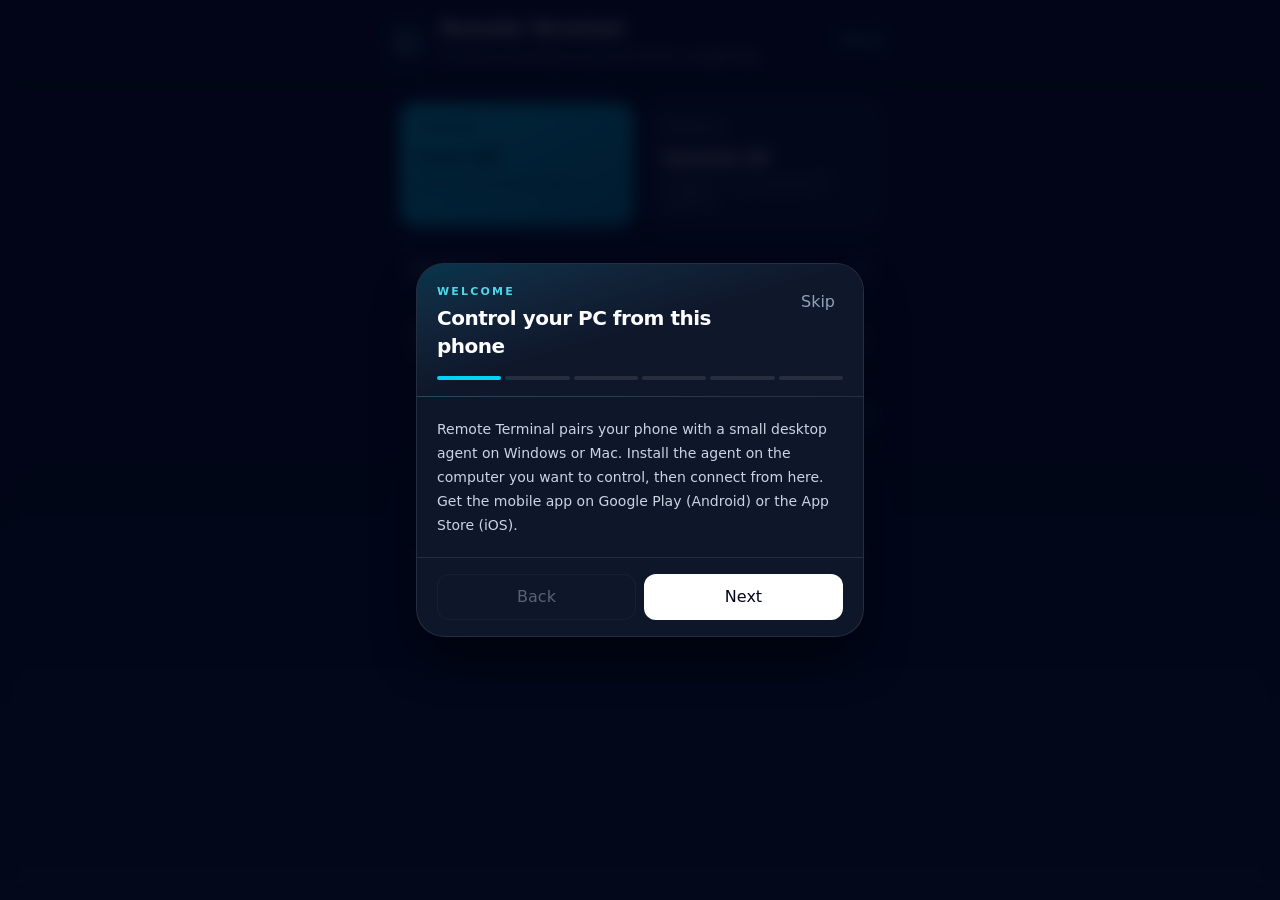
==== index.html @ 0973d032 "Deploy web client" ====
<!DOCTYPE html>
<html lang="en" data-beasties-container>
<head>
  <meta charset="utf-8">
  <title>Remote Terminal</title>
  <base href="/">
  <meta name="viewport" content="width=device-width, initial-scale=1, viewport-fit=cover">
  <link rel="icon" type="image/x-icon" href="favicon.ico">
<style>@layer properties;@layer theme,base,components,utilities;@layer theme{:root{--font-sans:ui-sans-serif, system-ui, sans-serif, "Apple Color Emoji", "Segoe UI Emoji", "Segoe UI Symbol", "Noto Color Emoji";--font-mono:ui-monospace, SFMono-Regular, Menlo, Monaco, Consolas, "Liberation Mono", "Courier New", monospace;--color-red-300:oklch(80.8% .114 19.571);--color-red-400:oklch(70.4% .191 22.216);--color-red-500:oklch(63.7% .237 25.331);--color-orange-100:oklch(95.4% .038 75.164);--color-orange-500:oklch(70.5% .213 47.604);--color-amber-50:oklch(98.7% .022 95.277);--color-amber-100:oklch(96.2% .059 95.617);--color-amber-200:oklch(92.4% .12 95.746);--color-amber-300:oklch(87.9% .169 91.605);--color-amber-400:oklch(82.8% .189 84.429);--color-amber-500:oklch(76.9% .188 70.08);--color-amber-600:oklch(66.6% .179 58.318);--color-amber-950:oklch(27.9% .077 45.635);--color-yellow-200:oklch(94.5% .129 101.54);--color-yellow-300:oklch(90.5% .182 98.111);--color-green-300:oklch(87.1% .15 154.449);--color-green-400:oklch(79.2% .209 151.711);--color-emerald-100:oklch(95% .052 163.051);--color-emerald-200:oklch(90.5% .093 164.15);--color-emerald-300:oklch(84.5% .143 164.978);--color-emerald-400:oklch(76.5% .177 163.223);--color-emerald-500:oklch(69.6% .17 162.48);--color-emerald-900:oklch(37.8% .077 168.94);--color-emerald-950:oklch(26.2% .051 172.552);--color-teal-100:oklch(95.3% .051 180.801);--color-teal-200:oklch(91% .096 180.426);--color-teal-300:oklch(85.5% .138 181.071);--color-teal-500:oklch(70.4% .14 182.503);--color-teal-600:oklch(60% .118 184.704);--color-cyan-50:oklch(98.4% .019 200.873);--color-cyan-100:oklch(95.6% .045 203.388);--color-cyan-200:oklch(91.7% .08 205.041);--color-cyan-300:oklch(86.5% .127 207.078);--color-cyan-400:oklch(78.9% .154 211.53);--color-cyan-500:oklch(71.5% .143 215.221);--color-cyan-600:oklch(60.9% .126 221.723);--color-cyan-900:oklch(39.8% .07 227.392);--color-cyan-950:oklch(30.2% .056 229.695);--color-sky-100:oklch(95.1% .026 236.824);--color-sky-200:oklch(90.1% .058 230.902);--color-sky-300:oklch(82.8% .111 230.318);--color-sky-400:oklch(74.6% .16 232.661);--color-sky-500:oklch(68.5% .169 237.323);--color-sky-900:oklch(39.1% .09 240.876);--color-sky-950:oklch(29.3% .066 243.157);--color-blue-300:oklch(80.9% .105 251.813);--color-blue-400:oklch(70.7% .165 254.624);--color-violet-50:oklch(96.9% .016 293.756);--color-violet-100:oklch(94.3% .029 294.588);--color-violet-200:oklch(89.4% .057 293.283);--color-violet-300:oklch(81.1% .111 293.571);--color-violet-400:oklch(70.2% .183 293.541);--color-violet-500:oklch(60.6% .25 292.717);--color-violet-600:oklch(54.1% .281 293.009);--color-fuchsia-200:oklch(90.3% .076 319.62);--color-fuchsia-300:oklch(83.3% .145 321.434);--color-rose-100:oklch(94.1% .03 12.58);--color-rose-200:oklch(89.2% .058 10.001);--color-rose-300:oklch(81% .117 11.638);--color-rose-400:oklch(71.2% .194 13.428);--color-rose-500:oklch(64.5% .246 16.439);--color-rose-600:oklch(58.6% .253 17.585);--color-rose-950:oklch(27.1% .105 12.094);--color-slate-100:oklch(96.8% .007 247.896);--color-slate-200:oklch(92.9% .013 255.508);--color-slate-300:oklch(86.9% .022 252.894);--color-slate-400:oklch(70.4% .04 256.788);--color-slate-500:oklch(55.4% .046 257.417);--color-slate-600:oklch(44.6% .043 257.281);--color-slate-700:oklch(37.2% .044 257.287);--color-slate-800:oklch(27.9% .041 260.031);--color-slate-900:oklch(20.8% .042 265.755);--color-slate-950:oklch(12.9% .042 264.695);--color-black:#000;--color-white:#fff;--spacing:.25rem;--container-xs:20rem;--container-sm:24rem;--container-md:28rem;--container-lg:32rem;--text-xs:.75rem;--text-xs--line-height:calc(1 / .75);--text-sm:.875rem;--text-sm--line-height:calc(1.25 / .875);--text-base:1rem;--text-base--line-height:1.5 ;--text-lg:1.125rem;--text-lg--line-height:calc(1.75 / 1.125);--text-xl:1.25rem;--text-xl--line-height:calc(1.75 / 1.25);--text-2xl:1.5rem;--text-2xl--line-height:calc(2 / 1.5);--font-weight-medium:500;--font-weight-semibold:600;--font-weight-bold:700;--tracking-tight:-.025em;--tracking-wide:.025em;--tracking-wider:.05em;--leading-tight:1.25;--leading-snug:1.375;--leading-relaxed:1.625;--radius-md:.375rem;--radius-lg:.5rem;--radius-xl:.75rem;--radius-2xl:1rem;--animate-spin:spin 1s linear infinite;--animate-pulse:pulse 2s cubic-bezier(.4, 0, .6, 1) infinite;--blur-sm:8px;--blur-md:12px;--default-transition-duration:.15s;--default-transition-timing-function:cubic-bezier(.4, 0, .2, 1);--default-font-family:var(--font-sans);--default-mono-font-family:var(--font-mono)}}@layer base{*,:after,:before{box-sizing:border-box;margin:0;padding:0;border:0 solid}html{line-height:1.5;-webkit-text-size-adjust:100%;tab-size:4;font-family:var(--default-font-family, ui-sans-serif, system-ui, sans-serif, "Apple Color Emoji", "Segoe UI Emoji", "Segoe UI Symbol", "Noto Color Emoji");font-feature-settings:var(--default-font-feature-settings, normal);font-variation-settings:var(--default-font-variation-settings, normal);-webkit-tap-highlight-color:transparent}}@layer utilities{}:root{--safe-area-top:env(safe-area-inset-top, 0px);--safe-area-bottom:env(safe-area-inset-bottom, 0px)}html,body{margin:0;min-height:100%;background:#020617;color:#f8fafc;font-family:Inter,system-ui,sans-serif}body{min-height:100vh}@property --tw-translate-x{syntax:"*";inherits:false;initial-value:0;}@property --tw-translate-y{syntax:"*";inherits:false;initial-value:0;}@property --tw-translate-z{syntax:"*";inherits:false;initial-value:0;}@property --tw-rotate-x{syntax:"*";inherits:false;}@property --tw-rotate-y{syntax:"*";inherits:false;}@property --tw-rotate-z{syntax:"*";inherits:false;}@property --tw-skew-x{syntax:"*";inherits:false;}@property --tw-skew-y{syntax:"*";inherits:false;}@property --tw-space-y-reverse{syntax:"*";inherits:false;initial-value:0;}@property --tw-border-style{syntax:"*";inherits:false;initial-value:solid;}@property --tw-gradient-position{syntax:"*";inherits:false;}@property --tw-gradient-from{syntax:"<color>";inherits:false;initial-value:#0000;}@property --tw-gradient-via{syntax:"<color>";inherits:false;initial-value:#0000;}@property --tw-gradient-to{syntax:"<color>";inherits:false;initial-value:#0000;}@property --tw-gradient-stops{syntax:"*";inherits:false;}@property --tw-gradient-via-stops{syntax:"*";inherits:false;}@property --tw-gradient-from-position{syntax:"<length-percentage>";inherits:false;initial-value:0%;}@property --tw-gradient-via-position{syntax:"<length-percentage>";inherits:false;initial-value:50%;}@property --tw-gradient-to-position{syntax:"<length-percentage>";inherits:false;initial-value:100%;}@property --tw-leading{syntax:"*";inherits:false;}@property --tw-font-weight{syntax:"*";inherits:false;}@property --tw-tracking{syntax:"*";inherits:false;}@property --tw-shadow{syntax:"*";inherits:false;initial-value:0 0 #0000;}@property --tw-shadow-color{syntax:"*";inherits:false;}@property --tw-shadow-alpha{syntax:"<percentage>";inherits:false;initial-value:100%;}@property --tw-inset-shadow{syntax:"*";inherits:false;initial-value:0 0 #0000;}@property --tw-inset-shadow-color{syntax:"*";inherits:false;}@property --tw-inset-shadow-alpha{syntax:"<percentage>";inherits:false;initial-value:100%;}@property --tw-ring-color{syntax:"*";inherits:false;}@property --tw-ring-shadow{syntax:"*";inherits:false;initial-value:0 0 #0000;}@property --tw-inset-ring-color{syntax:"*";inherits:false;}@property --tw-inset-ring-shadow{syntax:"*";inherits:false;initial-value:0 0 #0000;}@property --tw-ring-inset{syntax:"*";inherits:false;}@property --tw-ring-offset-width{syntax:"<length>";inherits:false;initial-value:0px;}@property --tw-ring-offset-color{syntax:"*";inherits:false;initial-value:#fff;}@property --tw-ring-offset-shadow{syntax:"*";inherits:false;initial-value:0 0 #0000;}@property --tw-blur{syntax:"*";inherits:false;}@property --tw-brightness{syntax:"*";inherits:false;}@property --tw-contrast{syntax:"*";inherits:false;}@property --tw-grayscale{syntax:"*";inherits:false;}@property --tw-hue-rotate{syntax:"*";inherits:false;}@property --tw-invert{syntax:"*";inherits:false;}@property --tw-opacity{syntax:"*";inherits:false;}@property --tw-saturate{syntax:"*";inherits:false;}@property --tw-sepia{syntax:"*";inherits:false;}@property --tw-drop-shadow{syntax:"*";inherits:false;}@property --tw-drop-shadow-color{syntax:"*";inherits:false;}@property --tw-drop-shadow-alpha{syntax:"<percentage>";inherits:false;initial-value:100%;}@property --tw-drop-shadow-size{syntax:"*";inherits:false;}@property --tw-backdrop-blur{syntax:"*";inherits:false;}@property --tw-backdrop-brightness{syntax:"*";inherits:false;}@property --tw-backdrop-contrast{syntax:"*";inherits:false;}@property --tw-backdrop-grayscale{syntax:"*";inherits:false;}@property --tw-backdrop-hue-rotate{syntax:"*";inherits:false;}@property --tw-backdrop-invert{syntax:"*";inherits:false;}@property --tw-backdrop-opacity{syntax:"*";inherits:false;}@property --tw-backdrop-saturate{syntax:"*";inherits:false;}@property --tw-backdrop-sepia{syntax:"*";inherits:false;}@property --tw-duration{syntax:"*";inherits:false;}@property --tw-outline-style{syntax:"*";inherits:false;initial-value:solid;}@layer properties{@supports ((-webkit-hyphens: none) and (not (margin-trim: inline))) or ((-moz-orient: inline) and (not (color:rgb(from red r g b)))){*,:before,:after{--tw-translate-x:0;--tw-translate-y:0;--tw-translate-z:0;--tw-rotate-x:initial;--tw-rotate-y:initial;--tw-rotate-z:initial;--tw-skew-x:initial;--tw-skew-y:initial;--tw-space-y-reverse:0;--tw-border-style:solid;--tw-gradient-position:initial;--tw-gradient-from:#0000;--tw-gradient-via:#0000;--tw-gradient-to:#0000;--tw-gradient-stops:initial;--tw-gradient-via-stops:initial;--tw-gradient-from-position:0%;--tw-gradient-via-position:50%;--tw-gradient-to-position:100%;--tw-leading:initial;--tw-font-weight:initial;--tw-tracking:initial;--tw-shadow:0 0 #0000;--tw-shadow-color:initial;--tw-shadow-alpha:100%;--tw-inset-shadow:0 0 #0000;--tw-inset-shadow-color:initial;--tw-inset-shadow-alpha:100%;--tw-ring-color:initial;--tw-ring-shadow:0 0 #0000;--tw-inset-ring-color:initial;--tw-inset-ring-shadow:0 0 #0000;--tw-ring-inset:initial;--tw-ring-offset-width:0px;--tw-ring-offset-color:#fff;--tw-ring-offset-shadow:0 0 #0000;--tw-blur:initial;--tw-brightness:initial;--tw-contrast:initial;--tw-grayscale:initial;--tw-hue-rotate:initial;--tw-invert:initial;--tw-opacity:initial;--tw-saturate:initial;--tw-sepia:initial;--tw-drop-shadow:initial;--tw-drop-shadow-color:initial;--tw-drop-shadow-alpha:100%;--tw-drop-shadow-size:initial;--tw-backdrop-blur:initial;--tw-backdrop-brightness:initial;--tw-backdrop-contrast:initial;--tw-backdrop-grayscale:initial;--tw-backdrop-hue-rotate:initial;--tw-backdrop-invert:initial;--tw-backdrop-opacity:initial;--tw-backdrop-saturate:initial;--tw-backdrop-sepia:initial;--tw-duration:initial;--tw-outline-style:solid}}}</style><link rel="stylesheet" href="styles-5DLXHCY7.css" media="print" onload="this.media='all'"><noscript><link rel="stylesheet" href="styles-5DLXHCY7.css"></noscript></head>
<body>
  <app-root></app-root>
<link rel="modulepreload" href="chunk-WR2UYXOL.js"><link rel="modulepreload" href="chunk-FYDWT3JJ.js"><link rel="modulepreload" href="chunk-TTVMPKLM.js"><link rel="modulepreload" href="chunk-4AWFGD52.js"><script src="main-WMEXMXRB.js" type="module"></script></body>
</html>
---- styles-5DLXHCY7.css ----
@layer properties;@layer theme,base,components,utilities;@layer theme{:root,:host{--font-sans: ui-sans-serif, system-ui, sans-serif, "Apple Color Emoji", "Segoe UI Emoji", "Segoe UI Symbol", "Noto Color Emoji";--font-mono: ui-monospace, SFMono-Regular, Menlo, Monaco, Consolas, "Liberation Mono", "Courier New", monospace;--color-red-300: oklch(80.8% .114 19.571);--color-red-400: oklch(70.4% .191 22.216);--color-red-500: oklch(63.7% .237 25.331);--color-orange-100: oklch(95.4% .038 75.164);--color-orange-500: oklch(70.5% .213 47.604);--color-amber-50: oklch(98.7% .022 95.277);--color-amber-100: oklch(96.2% .059 95.617);--color-amber-200: oklch(92.4% .12 95.746);--color-amber-300: oklch(87.9% .169 91.605);--color-amber-400: oklch(82.8% .189 84.429);--color-amber-500: oklch(76.9% .188 70.08);--color-amber-600: oklch(66.6% .179 58.318);--color-amber-950: oklch(27.9% .077 45.635);--color-yellow-200: oklch(94.5% .129 101.54);--color-yellow-300: oklch(90.5% .182 98.111);--color-green-300: oklch(87.1% .15 154.449);--color-green-400: oklch(79.2% .209 151.711);--color-emerald-100: oklch(95% .052 163.051);--color-emerald-200: oklch(90.5% .093 164.15);--color-emerald-300: oklch(84.5% .143 164.978);--color-emerald-400: oklch(76.5% .177 163.223);--color-emerald-500: oklch(69.6% .17 162.48);--color-emerald-900: oklch(37.8% .077 168.94);--color-emerald-950: oklch(26.2% .051 172.552);--color-teal-100: oklch(95.3% .051 180.801);--color-teal-200: oklch(91% .096 180.426);--color-teal-300: oklch(85.5% .138 181.071);--color-teal-500: oklch(70.4% .14 182.503);--color-teal-600: oklch(60% .118 184.704);--color-cyan-50: oklch(98.4% .019 200.873);--color-cyan-100: oklch(95.6% .045 203.388);--color-cyan-200: oklch(91.7% .08 205.041);--color-cyan-300: oklch(86.5% .127 207.078);--color-cyan-400: oklch(78.9% .154 211.53);--color-cyan-500: oklch(71.5% .143 215.221);--color-cyan-600: oklch(60.9% .126 221.723);--color-cyan-900: oklch(39.8% .07 227.392);--color-cyan-950: oklch(30.2% .056 229.695);--color-sky-100: oklch(95.1% .026 236.824);--color-sky-200: oklch(90.1% .058 230.902);--color-sky-300: oklch(82.8% .111 230.318);--color-sky-400: oklch(74.6% .16 232.661);--color-sky-500: oklch(68.5% .169 237.323);--color-sky-900: oklch(39.1% .09 240.876);--color-sky-950: oklch(29.3% .066 243.157);--color-blue-300: oklch(80.9% .105 251.813);--color-blue-400: oklch(70.7% .165 254.624);--color-violet-50: oklch(96.9% .016 293.756);--color-violet-100: oklch(94.3% .029 294.588);--color-violet-200: oklch(89.4% .057 293.283);--color-violet-300: oklch(81.1% .111 293.571);--color-violet-400: oklch(70.2% .183 293.541);--color-violet-500: oklch(60.6% .25 292.717);--color-violet-600: oklch(54.1% .281 293.009);--color-fuchsia-200: oklch(90.3% .076 319.62);--color-fuchsia-300: oklch(83.3% .145 321.434);--color-rose-100: oklch(94.1% .03 12.58);--color-rose-200: oklch(89.2% .058 10.001);--color-rose-300: oklch(81% .117 11.638);--color-rose-400: oklch(71.2% .194 13.428);--color-rose-500: oklch(64.5% .246 16.439);--color-rose-600: oklch(58.6% .253 17.585);--color-rose-950: oklch(27.1% .105 12.094);--color-slate-100: oklch(96.8% .007 247.896);--color-slate-200: oklch(92.9% .013 255.508);--color-slate-300: oklch(86.9% .022 252.894);--color-slate-400: oklch(70.4% .04 256.788);--color-slate-500: oklch(55.4% .046 257.417);--color-slate-600: oklch(44.6% .043 257.281);--color-slate-700: oklch(37.2% .044 257.287);--color-slate-800: oklch(27.9% .041 260.031);--color-slate-900: oklch(20.8% .042 265.755);--color-slate-950: oklch(12.9% .042 264.695);--color-black: #000;--color-white: #fff;--spacing: .25rem;--container-xs: 20rem;--container-sm: 24rem;--container-md: 28rem;--container-lg: 32rem;--text-xs: .75rem;--text-xs--line-height: calc(1 / .75);--text-sm: .875rem;--text-sm--line-height: calc(1.25 / .875);--text-base: 1rem;--text-base--line-height: 1.5 ;--text-lg: 1.125rem;--text-lg--line-height: calc(1.75 / 1.125);--text-xl: 1.25rem;--text-xl--line-height: calc(1.75 / 1.25);--text-2xl: 1.5rem;--text-2xl--line-height: calc(2 / 1.5);--font-weight-medium: 500;--font-weight-semibold: 600;--font-weight-bold: 700;--tracking-tight: -.025em;--tracking-wide: .025em;--tracking-wider: .05em;--leading-tight: 1.25;--leading-snug: 1.375;--leading-relaxed: 1.625;--radius-md: .375rem;--radius-lg: .5rem;--radius-xl: .75rem;--radius-2xl: 1rem;--animate-spin: spin 1s linear infinite;--animate-pulse: pulse 2s cubic-bezier(.4, 0, .6, 1) infinite;--blur-sm: 8px;--blur-md: 12px;--default-transition-duration: .15s;--default-transition-timing-function: cubic-bezier(.4, 0, .2, 1);--default-font-family: var(--font-sans);--default-mono-font-family: var(--font-mono)}}@layer base{*,:after,:before,::backdrop,::file-selector-button{box-sizing:border-box;margin:0;padding:0;border:0 solid}html,:host{line-height:1.5;-webkit-text-size-adjust:100%;tab-size:4;font-family:var(--default-font-family, ui-sans-serif, system-ui, sans-serif, "Apple Color Emoji", "Segoe UI Emoji", "Segoe UI Symbol", "Noto Color Emoji");font-feature-settings:var(--default-font-feature-settings, normal);font-variation-settings:var(--default-font-variation-settings, normal);-webkit-tap-highlight-color:transparent}hr{height:0;color:inherit;border-top-width:1px}abbr:where([title]){-webkit-text-decoration:underline dotted;text-decoration:underline dotted}h1,h2,h3,h4,h5,h6{font-size:inherit;font-weight:inherit}a{color:inherit;-webkit-text-decoration:inherit;text-decoration:inherit}b,strong{font-weight:bolder}code,kbd,samp,pre{font-family:var(--default-mono-font-family, ui-monospace, SFMono-Regular, Menlo, Monaco, Consolas, "Liberation Mono", "Courier New", monospace);font-feature-settings:var(--default-mono-font-feature-settings, normal);font-variation-settings:var(--default-mono-font-variation-settings, normal);font-size:1em}small{font-size:80%}sub,sup{font-size:75%;line-height:0;position:relative;vertical-align:baseline}sub{bottom:-.25em}sup{top:-.5em}table{text-indent:0;border-color:inherit;border-collapse:collapse}:-moz-focusring{outline:auto}progress{vertical-align:baseline}summary{display:list-item}ol,ul,menu{list-style:none}img,svg,video,canvas,audio,iframe,embed,object{display:block;vertical-align:middle}img,video{max-width:100%;height:auto}button,input,select,optgroup,textarea,::file-selector-button{font:inherit;font-feature-settings:inherit;font-variation-settings:inherit;letter-spacing:inherit;color:inherit;border-radius:0;background-color:transparent;opacity:1}:where(select:is([multiple],[size])) optgroup{font-weight:bolder}:where(select:is([multiple],[size])) optgroup option{padding-inline-start:20px}::file-selector-button{margin-inline-end:4px}::placeholder{opacity:1}@supports (not (-webkit-appearance: -apple-pay-button)) or (contain-intrinsic-size: 1px){::placeholder{color:currentcolor}@supports (color: color-mix(in lab,red,red)){::placeholder{color:color-mix(in oklab,currentcolor 50%,transparent)}}}textarea{resize:vertical}::-webkit-search-decoration{-webkit-appearance:none}::-webkit-date-and-time-value{min-height:1lh;text-align:inherit}::-webkit-datetime-edit{display:inline-flex}::-webkit-datetime-edit-fields-wrapper{padding:0}::-webkit-datetime-edit,::-webkit-datetime-edit-year-field,::-webkit-datetime-edit-month-field,::-webkit-datetime-edit-day-field,::-webkit-datetime-edit-hour-field,::-webkit-datetime-edit-minute-field,::-webkit-datetime-edit-second-field,::-webkit-datetime-edit-millisecond-field,::-webkit-datetime-edit-meridiem-field{padding-block:0}::-webkit-calendar-picker-indicator{line-height:1}:-moz-ui-invalid{box-shadow:none}button,input:where([type=button],[type=reset],[type=submit]),::file-selector-button{appearance:button}::-webkit-inner-spin-button,::-webkit-outer-spin-button{height:auto}[hidden]:where(:not([hidden=until-found])){display:none!important}}@layer utilities{.pointer-events-none{pointer-events:none}.visible{visibility:visible}.sr-only{position:absolute;width:1px;height:1px;padding:0;margin:-1px;overflow:hidden;clip-path:inset(50%);white-space:nowrap;border-width:0}.absolute{position:absolute}.fixed{position:fixed}.relative{position:relative}.static{position:static}.sticky{position:sticky}.inset-0{inset:calc(var(--spacing) * 0)}.inset-x-0{inset-inline:calc(var(--spacing) * 0)}.-top-1{top:calc(var(--spacing) * -1)}.top-0{top:calc(var(--spacing) * 0)}.top-1\/2{top:50%}.-right-1{right:calc(var(--spacing) * -1)}.right-1{right:calc(var(--spacing) * 1)}.left-2\.5{left:calc(var(--spacing) * 2.5)}.z-50{z-index:50}.z-\[55\]{z-index:55}.z-\[58\]{z-index:58}.z-\[60\]{z-index:60}.z-\[70\]{z-index:70}.z-\[80\]{z-index:80}.z-\[100\]{z-index:100}.container{width:100%}@media(width>=40rem){.container{max-width:40rem}}@media(width>=48rem){.container{max-width:48rem}}@media(width>=64rem){.container{max-width:64rem}}@media(width>=80rem){.container{max-width:80rem}}@media(width>=96rem){.container{max-width:96rem}}.mx-2{margin-inline:calc(var(--spacing) * 2)}.mx-3{margin-inline:calc(var(--spacing) * 3)}.mx-4{margin-inline:calc(var(--spacing) * 4)}.mx-auto{margin-inline:auto}.my-1{margin-block:calc(var(--spacing) * 1)}.mt-0\.5{margin-top:calc(var(--spacing) * .5)}.mt-1{margin-top:calc(var(--spacing) * 1)}.mt-1\.5{margin-top:calc(var(--spacing) * 1.5)}.mt-2{margin-top:calc(var(--spacing) * 2)}.mt-3{margin-top:calc(var(--spacing) * 3)}.mt-4{margin-top:calc(var(--spacing) * 4)}.mt-5{margin-top:calc(var(--spacing) * 5)}.mt-6{margin-top:calc(var(--spacing) * 6)}.mr-1{margin-right:calc(var(--spacing) * 1)}.mb-1{margin-bottom:calc(var(--spacing) * 1)}.mb-1\.5{margin-bottom:calc(var(--spacing) * 1.5)}.mb-2{margin-bottom:calc(var(--spacing) * 2)}.mb-3{margin-bottom:calc(var(--spacing) * 3)}.mb-4{margin-bottom:calc(var(--spacing) * 4)}.ml-1{margin-left:calc(var(--spacing) * 1)}.ml-auto{margin-left:auto}.line-clamp-1{overflow:hidden;display:-webkit-box;-webkit-box-orient:vertical;-webkit-line-clamp:1}.line-clamp-4{overflow:hidden;display:-webkit-box;-webkit-box-orient:vertical;-webkit-line-clamp:4}.line-clamp-none{overflow:visible;display:block;-webkit-box-orient:horizontal;-webkit-line-clamp:unset}.block{display:block}.contents{display:contents}.flex{display:flex}.grid{display:grid}.hidden{display:none}.inline{display:inline}.inline-block{display:inline-block}.inline-flex{display:inline-flex}.h-1{height:calc(var(--spacing) * 1)}.h-1\.5{height:calc(var(--spacing) * 1.5)}.h-2{height:calc(var(--spacing) * 2)}.h-3\.5{height:calc(var(--spacing) * 3.5)}.h-4{height:calc(var(--spacing) * 4)}.h-5{height:calc(var(--spacing) * 5)}.h-6{height:calc(var(--spacing) * 6)}.h-7{height:calc(var(--spacing) * 7)}.h-8{height:calc(var(--spacing) * 8)}.h-9{height:calc(var(--spacing) * 9)}.h-10{height:calc(var(--spacing) * 10)}.h-11{height:calc(var(--spacing) * 11)}.h-12{height:calc(var(--spacing) * 12)}.h-14{height:calc(var(--spacing) * 14)}.h-16{height:calc(var(--spacing) * 16)}.h-\[18px\]{height:18px}.h-\[100dvh\]{height:100dvh}.h-full{height:100%}.h-px{height:1px}.max-h-24{max-height:calc(var(--spacing) * 24)}.max-h-28{max-height:calc(var(--spacing) * 28)}.max-h-36{max-height:calc(var(--spacing) * 36)}.max-h-\[min\(80dvh\,520px\)\]{max-height:min(80dvh,520px)}.min-h-0{min-height:calc(var(--spacing) * 0)}.min-h-\[2\.5rem\]{min-height:2.5rem}.min-h-\[2rem\]{min-height:2rem}.min-h-\[3\.25rem\]{min-height:3.25rem}.min-h-\[10rem\]{min-height:10rem}.min-h-\[12rem\]{min-height:12rem}.min-h-\[40px\]{min-height:40px}.min-h-\[100dvh\]{min-height:100dvh}.min-h-screen{min-height:100vh}.w-2{width:calc(var(--spacing) * 2)}.w-3\.5{width:calc(var(--spacing) * 3.5)}.w-4{width:calc(var(--spacing) * 4)}.w-5{width:calc(var(--spacing) * 5)}.w-6{width:calc(var(--spacing) * 6)}.w-7{width:calc(var(--spacing) * 7)}.w-8{width:calc(var(--spacing) * 8)}.w-9{width:calc(var(--spacing) * 9)}.w-10{width:calc(var(--spacing) * 10)}.w-11{width:calc(var(--spacing) * 11)}.w-12{width:calc(var(--spacing) * 12)}.w-14{width:calc(var(--spacing) * 14)}.w-16{width:calc(var(--spacing) * 16)}.w-\[18px\]{width:18px}.w-full{width:100%}.max-w-\[16rem\]{max-width:16rem}.max-w-\[18rem\]{max-width:18rem}.max-w-\[70\%\]{max-width:70%}.max-w-\[240px\]{max-width:240px}.max-w-full{max-width:100%}.max-w-lg{max-width:var(--container-lg)}.max-w-md{max-width:var(--container-md)}.max-w-sm{max-width:var(--container-sm)}.max-w-xs{max-width:var(--container-xs)}.min-w-0{min-width:calc(var(--spacing) * 0)}.min-w-4{min-width:calc(var(--spacing) * 4)}.flex-1{flex:1}.shrink-0{flex-shrink:0}.translate-x-1{--tw-translate-x: calc(var(--spacing) * 1);translate:var(--tw-translate-x) var(--tw-translate-y)}.translate-x-6{--tw-translate-x: calc(var(--spacing) * 6);translate:var(--tw-translate-x) var(--tw-translate-y)}.-translate-y-1\/2{--tw-translate-y: -50% ;translate:var(--tw-translate-x) var(--tw-translate-y)}.transform{transform:var(--tw-rotate-x,) var(--tw-rotate-y,) var(--tw-rotate-z,) var(--tw-skew-x,) var(--tw-skew-y,)}.animate-pulse{animation:var(--animate-pulse)}.animate-spin{animation:var(--animate-spin)}.cursor-pointer{cursor:pointer}.touch-manipulation{touch-action:manipulation}.resize{resize:both}.resize-y{resize:vertical}.list-inside{list-style-position:inside}.list-disc{list-style-type:disc}.grid-cols-2{grid-template-columns:repeat(2,minmax(0,1fr))}.grid-cols-3{grid-template-columns:repeat(3,minmax(0,1fr))}.flex-col{flex-direction:column}.flex-wrap{flex-wrap:wrap}.items-baseline{align-items:baseline}.items-center{align-items:center}.items-end{align-items:flex-end}.items-start{align-items:flex-start}.items-stretch{align-items:stretch}.justify-between{justify-content:space-between}.justify-center{justify-content:center}.justify-end{justify-content:flex-end}.gap-0{gap:calc(var(--spacing) * 0)}.gap-0\.5{gap:calc(var(--spacing) * .5)}.gap-1{gap:calc(var(--spacing) * 1)}.gap-1\.5{gap:calc(var(--spacing) * 1.5)}.gap-2{gap:calc(var(--spacing) * 2)}.gap-2\.5{gap:calc(var(--spacing) * 2.5)}.gap-3{gap:calc(var(--spacing) * 3)}.gap-4{gap:calc(var(--spacing) * 4)}:where(.space-y-1>:not(:last-child)){--tw-space-y-reverse: 0;margin-block-start:calc(calc(var(--spacing) * 1) * var(--tw-space-y-reverse));margin-block-end:calc(calc(var(--spacing) * 1) * calc(1 - var(--tw-space-y-reverse)))}:where(.space-y-1\.5>:not(:last-child)){--tw-space-y-reverse: 0;margin-block-start:calc(calc(var(--spacing) * 1.5) * var(--tw-space-y-reverse));margin-block-end:calc(calc(var(--spacing) * 1.5) * calc(1 - var(--tw-space-y-reverse)))}:where(.space-y-2>:not(:last-child)){--tw-space-y-reverse: 0;margin-block-start:calc(calc(var(--spacing) * 2) * var(--tw-space-y-reverse));margin-block-end:calc(calc(var(--spacing) * 2) * calc(1 - var(--tw-space-y-reverse)))}:where(.space-y-2\.5>:not(:last-child)){--tw-space-y-reverse: 0;margin-block-start:calc(calc(var(--spacing) * 2.5) * var(--tw-space-y-reverse));margin-block-end:calc(calc(var(--spacing) * 2.5) * calc(1 - var(--tw-space-y-reverse)))}:where(.space-y-4>:not(:last-child)){--tw-space-y-reverse: 0;margin-block-start:calc(calc(var(--spacing) * 4) * var(--tw-space-y-reverse));margin-block-end:calc(calc(var(--spacing) * 4) * calc(1 - var(--tw-space-y-reverse)))}:where(.space-y-5>:not(:last-child)){--tw-space-y-reverse: 0;margin-block-start:calc(calc(var(--spacing) * 5) * var(--tw-space-y-reverse));margin-block-end:calc(calc(var(--spacing) * 5) * calc(1 - var(--tw-space-y-reverse)))}.truncate{overflow:hidden;text-overflow:ellipsis;white-space:nowrap}.overflow-hidden{overflow:hidden}.overflow-x-auto{overflow-x:auto}.overflow-y-auto{overflow-y:auto}.overscroll-contain{overscroll-behavior:contain}.rounded{border-radius:.25rem}.rounded-2xl{border-radius:var(--radius-2xl)}.rounded-\[28px\]{border-radius:28px}.rounded-full{border-radius:calc(infinity * 1px)}.rounded-lg{border-radius:var(--radius-lg)}.rounded-md{border-radius:var(--radius-md)}.rounded-xl{border-radius:var(--radius-xl)}.border{border-style:var(--tw-border-style);border-width:1px}.border-2{border-style:var(--tw-border-style);border-width:2px}.border-t{border-top-style:var(--tw-border-style);border-top-width:1px}.border-b{border-bottom-style:var(--tw-border-style);border-bottom-width:1px}.border-l{border-left-style:var(--tw-border-style);border-left-width:1px}.border-l-2{border-left-style:var(--tw-border-style);border-left-width:2px}.border-dashed{--tw-border-style: dashed;border-style:dashed}.border-amber-400\/30{border-color:color-mix(in srgb,oklch(82.8% .189 84.429) 30%,transparent)}@supports (color: color-mix(in lab,red,red)){.border-amber-400\/30{border-color:color-mix(in oklab,var(--color-amber-400) 30%,transparent)}}.border-amber-500\/25{border-color:color-mix(in srgb,oklch(76.9% .188 70.08) 25%,transparent)}@supports (color: color-mix(in lab,red,red)){.border-amber-500\/25{border-color:color-mix(in oklab,var(--color-amber-500) 25%,transparent)}}.border-amber-500\/30{border-color:color-mix(in srgb,oklch(76.9% .188 70.08) 30%,transparent)}@supports (color: color-mix(in lab,red,red)){.border-amber-500\/30{border-color:color-mix(in oklab,var(--color-amber-500) 30%,transparent)}}.border-amber-500\/45{border-color:color-mix(in srgb,oklch(76.9% .188 70.08) 45%,transparent)}@supports (color: color-mix(in lab,red,red)){.border-amber-500\/45{border-color:color-mix(in oklab,var(--color-amber-500) 45%,transparent)}}.border-cyan-400{border-color:var(--color-cyan-400)}.border-cyan-400\/25{border-color:color-mix(in srgb,oklch(78.9% .154 211.53) 25%,transparent)}@supports (color: color-mix(in lab,red,red)){.border-cyan-400\/25{border-color:color-mix(in oklab,var(--color-cyan-400) 25%,transparent)}}.border-cyan-400\/60{border-color:color-mix(in srgb,oklch(78.9% .154 211.53) 60%,transparent)}@supports (color: color-mix(in lab,red,red)){.border-cyan-400\/60{border-color:color-mix(in oklab,var(--color-cyan-400) 60%,transparent)}}.border-cyan-500\/20{border-color:color-mix(in srgb,oklch(71.5% .143 215.221) 20%,transparent)}@supports (color: color-mix(in lab,red,red)){.border-cyan-500\/20{border-color:color-mix(in oklab,var(--color-cyan-500) 20%,transparent)}}.border-cyan-500\/25{border-color:color-mix(in srgb,oklch(71.5% .143 215.221) 25%,transparent)}@supports (color: color-mix(in lab,red,red)){.border-cyan-500\/25{border-color:color-mix(in oklab,var(--color-cyan-500) 25%,transparent)}}.border-cyan-500\/30{border-color:color-mix(in srgb,oklch(71.5% .143 215.221) 30%,transparent)}@supports (color: color-mix(in lab,red,red)){.border-cyan-500\/30{border-color:color-mix(in oklab,var(--color-cyan-500) 30%,transparent)}}.border-cyan-500\/35{border-color:color-mix(in srgb,oklch(71.5% .143 215.221) 35%,transparent)}@supports (color: color-mix(in lab,red,red)){.border-cyan-500\/35{border-color:color-mix(in oklab,var(--color-cyan-500) 35%,transparent)}}.border-cyan-500\/40{border-color:color-mix(in srgb,oklch(71.5% .143 215.221) 40%,transparent)}@supports (color: color-mix(in lab,red,red)){.border-cyan-500\/40{border-color:color-mix(in oklab,var(--color-cyan-500) 40%,transparent)}}.border-cyan-500\/50{border-color:color-mix(in srgb,oklch(71.5% .143 215.221) 50%,transparent)}@supports (color: color-mix(in lab,red,red)){.border-cyan-500\/50{border-color:color-mix(in oklab,var(--color-cyan-500) 50%,transparent)}}.border-emerald-400\/25{border-color:color-mix(in srgb,oklch(76.5% .177 163.223) 25%,transparent)}@supports (color: color-mix(in lab,red,red)){.border-emerald-400\/25{border-color:color-mix(in oklab,var(--color-emerald-400) 25%,transparent)}}.border-emerald-400\/35{border-color:color-mix(in srgb,oklch(76.5% .177 163.223) 35%,transparent)}@supports (color: color-mix(in lab,red,red)){.border-emerald-400\/35{border-color:color-mix(in oklab,var(--color-emerald-400) 35%,transparent)}}.border-emerald-500\/25{border-color:color-mix(in srgb,oklch(69.6% .17 162.48) 25%,transparent)}@supports (color: color-mix(in lab,red,red)){.border-emerald-500\/25{border-color:color-mix(in oklab,var(--color-emerald-500) 25%,transparent)}}.border-emerald-500\/30{border-color:color-mix(in srgb,oklch(69.6% .17 162.48) 30%,transparent)}@supports (color: color-mix(in lab,red,red)){.border-emerald-500\/30{border-color:color-mix(in oklab,var(--color-emerald-500) 30%,transparent)}}.border-emerald-500\/40{border-color:color-mix(in srgb,oklch(69.6% .17 162.48) 40%,transparent)}@supports (color: color-mix(in lab,red,red)){.border-emerald-500\/40{border-color:color-mix(in oklab,var(--color-emerald-500) 40%,transparent)}}.border-emerald-500\/45{border-color:color-mix(in srgb,oklch(69.6% .17 162.48) 45%,transparent)}@supports (color: color-mix(in lab,red,red)){.border-emerald-500\/45{border-color:color-mix(in oklab,var(--color-emerald-500) 45%,transparent)}}.border-orange-500\/45{border-color:color-mix(in srgb,oklch(70.5% .213 47.604) 45%,transparent)}@supports (color: color-mix(in lab,red,red)){.border-orange-500\/45{border-color:color-mix(in oklab,var(--color-orange-500) 45%,transparent)}}.border-rose-400\/25{border-color:color-mix(in srgb,oklch(71.2% .194 13.428) 25%,transparent)}@supports (color: color-mix(in lab,red,red)){.border-rose-400\/25{border-color:color-mix(in oklab,var(--color-rose-400) 25%,transparent)}}.border-rose-400\/30{border-color:color-mix(in srgb,oklch(71.2% .194 13.428) 30%,transparent)}@supports (color: color-mix(in lab,red,red)){.border-rose-400\/30{border-color:color-mix(in oklab,var(--color-rose-400) 30%,transparent)}}.border-rose-400\/35{border-color:color-mix(in srgb,oklch(71.2% .194 13.428) 35%,transparent)}@supports (color: color-mix(in lab,red,red)){.border-rose-400\/35{border-color:color-mix(in oklab,var(--color-rose-400) 35%,transparent)}}.border-rose-500\/20{border-color:color-mix(in srgb,oklch(64.5% .246 16.439) 20%,transparent)}@supports (color: color-mix(in lab,red,red)){.border-rose-500\/20{border-color:color-mix(in oklab,var(--color-rose-500) 20%,transparent)}}.border-rose-500\/25{border-color:color-mix(in srgb,oklch(64.5% .246 16.439) 25%,transparent)}@supports (color: color-mix(in lab,red,red)){.border-rose-500\/25{border-color:color-mix(in oklab,var(--color-rose-500) 25%,transparent)}}.border-rose-500\/30{border-color:color-mix(in srgb,oklch(64.5% .246 16.439) 30%,transparent)}@supports (color: color-mix(in lab,red,red)){.border-rose-500\/30{border-color:color-mix(in oklab,var(--color-rose-500) 30%,transparent)}}.border-rose-500\/35{border-color:color-mix(in srgb,oklch(64.5% .246 16.439) 35%,transparent)}@supports (color: color-mix(in lab,red,red)){.border-rose-500\/35{border-color:color-mix(in oklab,var(--color-rose-500) 35%,transparent)}}.border-rose-500\/45{border-color:color-mix(in srgb,oklch(64.5% .246 16.439) 45%,transparent)}@supports (color: color-mix(in lab,red,red)){.border-rose-500\/45{border-color:color-mix(in oklab,var(--color-rose-500) 45%,transparent)}}.border-rose-500\/60{border-color:color-mix(in srgb,oklch(64.5% .246 16.439) 60%,transparent)}@supports (color: color-mix(in lab,red,red)){.border-rose-500\/60{border-color:color-mix(in oklab,var(--color-rose-500) 60%,transparent)}}.border-sky-400\/25{border-color:color-mix(in srgb,oklch(74.6% .16 232.661) 25%,transparent)}@supports (color: color-mix(in lab,red,red)){.border-sky-400\/25{border-color:color-mix(in oklab,var(--color-sky-400) 25%,transparent)}}.border-sky-400\/35{border-color:color-mix(in srgb,oklch(74.6% .16 232.661) 35%,transparent)}@supports (color: color-mix(in lab,red,red)){.border-sky-400\/35{border-color:color-mix(in oklab,var(--color-sky-400) 35%,transparent)}}.border-sky-500\/25{border-color:color-mix(in srgb,oklch(68.5% .169 237.323) 25%,transparent)}@supports (color: color-mix(in lab,red,red)){.border-sky-500\/25{border-color:color-mix(in oklab,var(--color-sky-500) 25%,transparent)}}.border-sky-500\/45{border-color:color-mix(in srgb,oklch(68.5% .169 237.323) 45%,transparent)}@supports (color: color-mix(in lab,red,red)){.border-sky-500\/45{border-color:color-mix(in oklab,var(--color-sky-500) 45%,transparent)}}.border-slate-500{border-color:var(--color-slate-500)}.border-slate-500\/40{border-color:color-mix(in srgb,oklch(55.4% .046 257.417) 40%,transparent)}@supports (color: color-mix(in lab,red,red)){.border-slate-500\/40{border-color:color-mix(in oklab,var(--color-slate-500) 40%,transparent)}}.border-slate-700\/80{border-color:color-mix(in srgb,oklch(37.2% .044 257.287) 80%,transparent)}@supports (color: color-mix(in lab,red,red)){.border-slate-700\/80{border-color:color-mix(in oklab,var(--color-slate-700) 80%,transparent)}}.border-slate-800\/80{border-color:color-mix(in srgb,oklch(27.9% .041 260.031) 80%,transparent)}@supports (color: color-mix(in lab,red,red)){.border-slate-800\/80{border-color:color-mix(in oklab,var(--color-slate-800) 80%,transparent)}}.border-teal-500\/25{border-color:color-mix(in srgb,oklch(70.4% .14 182.503) 25%,transparent)}@supports (color: color-mix(in lab,red,red)){.border-teal-500\/25{border-color:color-mix(in oklab,var(--color-teal-500) 25%,transparent)}}.border-teal-500\/45{border-color:color-mix(in srgb,oklch(70.4% .14 182.503) 45%,transparent)}@supports (color: color-mix(in lab,red,red)){.border-teal-500\/45{border-color:color-mix(in oklab,var(--color-teal-500) 45%,transparent)}}.border-violet-400\/25{border-color:color-mix(in srgb,oklch(70.2% .183 293.541) 25%,transparent)}@supports (color: color-mix(in lab,red,red)){.border-violet-400\/25{border-color:color-mix(in oklab,var(--color-violet-400) 25%,transparent)}}.border-violet-500\/20{border-color:color-mix(in srgb,oklch(60.6% .25 292.717) 20%,transparent)}@supports (color: color-mix(in lab,red,red)){.border-violet-500\/20{border-color:color-mix(in oklab,var(--color-violet-500) 20%,transparent)}}.border-violet-500\/25{border-color:color-mix(in srgb,oklch(60.6% .25 292.717) 25%,transparent)}@supports (color: color-mix(in lab,red,red)){.border-violet-500\/25{border-color:color-mix(in oklab,var(--color-violet-500) 25%,transparent)}}.border-violet-500\/35{border-color:color-mix(in srgb,oklch(60.6% .25 292.717) 35%,transparent)}@supports (color: color-mix(in lab,red,red)){.border-violet-500\/35{border-color:color-mix(in oklab,var(--color-violet-500) 35%,transparent)}}.border-violet-500\/40{border-color:color-mix(in srgb,oklch(60.6% .25 292.717) 40%,transparent)}@supports (color: color-mix(in lab,red,red)){.border-violet-500\/40{border-color:color-mix(in oklab,var(--color-violet-500) 40%,transparent)}}.border-violet-500\/45{border-color:color-mix(in srgb,oklch(60.6% .25 292.717) 45%,transparent)}@supports (color: color-mix(in lab,red,red)){.border-violet-500\/45{border-color:color-mix(in oklab,var(--color-violet-500) 45%,transparent)}}.border-white\/5{border-color:color-mix(in srgb,#fff 5%,transparent)}@supports (color: color-mix(in lab,red,red)){.border-white\/5{border-color:color-mix(in oklab,var(--color-white) 5%,transparent)}}.border-white\/8{border-color:color-mix(in srgb,#fff 8%,transparent)}@supports (color: color-mix(in lab,red,red)){.border-white\/8{border-color:color-mix(in oklab,var(--color-white) 8%,transparent)}}.border-white\/10{border-color:color-mix(in srgb,#fff 10%,transparent)}@supports (color: color-mix(in lab,red,red)){.border-white\/10{border-color:color-mix(in oklab,var(--color-white) 10%,transparent)}}.border-white\/12{border-color:color-mix(in srgb,#fff 12%,transparent)}@supports (color: color-mix(in lab,red,red)){.border-white\/12{border-color:color-mix(in oklab,var(--color-white) 12%,transparent)}}.border-white\/15{border-color:color-mix(in srgb,#fff 15%,transparent)}@supports (color: color-mix(in lab,red,red)){.border-white\/15{border-color:color-mix(in oklab,var(--color-white) 15%,transparent)}}.border-t-cyan-400{border-top-color:var(--color-cyan-400)}.border-t-emerald-400{border-top-color:var(--color-emerald-400)}.border-t-rose-400{border-top-color:var(--color-rose-400)}.border-t-violet-400{border-top-color:var(--color-violet-400)}.bg-\[\#070b10\]{background-color:#070b10}.bg-amber-500{background-color:var(--color-amber-500)}.bg-amber-500\/10{background-color:color-mix(in srgb,oklch(76.9% .188 70.08) 10%,transparent)}@supports (color: color-mix(in lab,red,red)){.bg-amber-500\/10{background-color:color-mix(in oklab,var(--color-amber-500) 10%,transparent)}}.bg-amber-500\/12{background-color:color-mix(in srgb,oklch(76.9% .188 70.08) 12%,transparent)}@supports (color: color-mix(in lab,red,red)){.bg-amber-500\/12{background-color:color-mix(in oklab,var(--color-amber-500) 12%,transparent)}}.bg-amber-500\/15{background-color:color-mix(in srgb,oklch(76.9% .188 70.08) 15%,transparent)}@supports (color: color-mix(in lab,red,red)){.bg-amber-500\/15{background-color:color-mix(in oklab,var(--color-amber-500) 15%,transparent)}}.bg-amber-500\/20{background-color:color-mix(in srgb,oklch(76.9% .188 70.08) 20%,transparent)}@supports (color: color-mix(in lab,red,red)){.bg-amber-500\/20{background-color:color-mix(in oklab,var(--color-amber-500) 20%,transparent)}}.bg-amber-600{background-color:var(--color-amber-600)}.bg-amber-950\/20{background-color:color-mix(in srgb,oklch(27.9% .077 45.635) 20%,transparent)}@supports (color: color-mix(in lab,red,red)){.bg-amber-950\/20{background-color:color-mix(in oklab,var(--color-amber-950) 20%,transparent)}}.bg-amber-950\/25{background-color:color-mix(in srgb,oklch(27.9% .077 45.635) 25%,transparent)}@supports (color: color-mix(in lab,red,red)){.bg-amber-950\/25{background-color:color-mix(in oklab,var(--color-amber-950) 25%,transparent)}}.bg-black\/70{background-color:color-mix(in srgb,#000 70%,transparent)}@supports (color: color-mix(in lab,red,red)){.bg-black\/70{background-color:color-mix(in oklab,var(--color-black) 70%,transparent)}}.bg-cyan-400{background-color:var(--color-cyan-400)}.bg-cyan-400\/15{background-color:color-mix(in srgb,oklch(78.9% .154 211.53) 15%,transparent)}@supports (color: color-mix(in lab,red,red)){.bg-cyan-400\/15{background-color:color-mix(in oklab,var(--color-cyan-400) 15%,transparent)}}.bg-cyan-500{background-color:var(--color-cyan-500)}.bg-cyan-500\/10{background-color:color-mix(in srgb,oklch(71.5% .143 215.221) 10%,transparent)}@supports (color: color-mix(in lab,red,red)){.bg-cyan-500\/10{background-color:color-mix(in oklab,var(--color-cyan-500) 10%,transparent)}}.bg-cyan-500\/15{background-color:color-mix(in srgb,oklch(71.5% .143 215.221) 15%,transparent)}@supports (color: color-mix(in lab,red,red)){.bg-cyan-500\/15{background-color:color-mix(in oklab,var(--color-cyan-500) 15%,transparent)}}.bg-cyan-500\/25{background-color:color-mix(in srgb,oklch(71.5% .143 215.221) 25%,transparent)}@supports (color: color-mix(in lab,red,red)){.bg-cyan-500\/25{background-color:color-mix(in oklab,var(--color-cyan-500) 25%,transparent)}}.bg-cyan-500\/90{background-color:color-mix(in srgb,oklch(71.5% .143 215.221) 90%,transparent)}@supports (color: color-mix(in lab,red,red)){.bg-cyan-500\/90{background-color:color-mix(in oklab,var(--color-cyan-500) 90%,transparent)}}.bg-cyan-500\/\[0\.07\]{background-color:color-mix(in srgb,oklch(71.5% .143 215.221) 7.000000000000001%,transparent)}@supports (color: color-mix(in lab,red,red)){.bg-cyan-500\/\[0\.07\]{background-color:color-mix(in oklab,var(--color-cyan-500) 7.000000000000001%,transparent)}}.bg-cyan-950\/25{background-color:color-mix(in srgb,oklch(30.2% .056 229.695) 25%,transparent)}@supports (color: color-mix(in lab,red,red)){.bg-cyan-950\/25{background-color:color-mix(in oklab,var(--color-cyan-950) 25%,transparent)}}.bg-emerald-500{background-color:var(--color-emerald-500)}.bg-emerald-500\/10{background-color:color-mix(in srgb,oklch(69.6% .17 162.48) 10%,transparent)}@supports (color: color-mix(in lab,red,red)){.bg-emerald-500\/10{background-color:color-mix(in oklab,var(--color-emerald-500) 10%,transparent)}}.bg-emerald-500\/15{background-color:color-mix(in srgb,oklch(69.6% .17 162.48) 15%,transparent)}@supports (color: color-mix(in lab,red,red)){.bg-emerald-500\/15{background-color:color-mix(in oklab,var(--color-emerald-500) 15%,transparent)}}.bg-emerald-500\/20{background-color:color-mix(in srgb,oklch(69.6% .17 162.48) 20%,transparent)}@supports (color: color-mix(in lab,red,red)){.bg-emerald-500\/20{background-color:color-mix(in oklab,var(--color-emerald-500) 20%,transparent)}}.bg-emerald-950\/50{background-color:color-mix(in srgb,oklch(26.2% .051 172.552) 50%,transparent)}@supports (color: color-mix(in lab,red,red)){.bg-emerald-950\/50{background-color:color-mix(in oklab,var(--color-emerald-950) 50%,transparent)}}.bg-orange-500\/15{background-color:color-mix(in srgb,oklch(70.5% .213 47.604) 15%,transparent)}@supports (color: color-mix(in lab,red,red)){.bg-orange-500\/15{background-color:color-mix(in oklab,var(--color-orange-500) 15%,transparent)}}.bg-red-500{background-color:var(--color-red-500)}.bg-rose-500\/10{background-color:color-mix(in srgb,oklch(64.5% .246 16.439) 10%,transparent)}@supports (color: color-mix(in lab,red,red)){.bg-rose-500\/10{background-color:color-mix(in oklab,var(--color-rose-500) 10%,transparent)}}.bg-rose-500\/15{background-color:color-mix(in srgb,oklch(64.5% .246 16.439) 15%,transparent)}@supports (color: color-mix(in lab,red,red)){.bg-rose-500\/15{background-color:color-mix(in oklab,var(--color-rose-500) 15%,transparent)}}.bg-rose-500\/20{background-color:color-mix(in srgb,oklch(64.5% .246 16.439) 20%,transparent)}@supports (color: color-mix(in lab,red,red)){.bg-rose-500\/20{background-color:color-mix(in oklab,var(--color-rose-500) 20%,transparent)}}.bg-rose-600{background-color:var(--color-rose-600)}.bg-rose-950\/30{background-color:color-mix(in srgb,oklch(27.1% .105 12.094) 30%,transparent)}@supports (color: color-mix(in lab,red,red)){.bg-rose-950\/30{background-color:color-mix(in oklab,var(--color-rose-950) 30%,transparent)}}.bg-rose-950\/40{background-color:color-mix(in srgb,oklch(27.1% .105 12.094) 40%,transparent)}@supports (color: color-mix(in lab,red,red)){.bg-rose-950\/40{background-color:color-mix(in oklab,var(--color-rose-950) 40%,transparent)}}.bg-sky-400{background-color:var(--color-sky-400)}.bg-sky-500{background-color:var(--color-sky-500)}.bg-sky-500\/10{background-color:color-mix(in srgb,oklch(68.5% .169 237.323) 10%,transparent)}@supports (color: color-mix(in lab,red,red)){.bg-sky-500\/10{background-color:color-mix(in oklab,var(--color-sky-500) 10%,transparent)}}.bg-sky-500\/15{background-color:color-mix(in srgb,oklch(68.5% .169 237.323) 15%,transparent)}@supports (color: color-mix(in lab,red,red)){.bg-sky-500\/15{background-color:color-mix(in oklab,var(--color-sky-500) 15%,transparent)}}.bg-sky-950\/50{background-color:color-mix(in srgb,oklch(29.3% .066 243.157) 50%,transparent)}@supports (color: color-mix(in lab,red,red)){.bg-sky-950\/50{background-color:color-mix(in oklab,var(--color-sky-950) 50%,transparent)}}.bg-slate-500{background-color:var(--color-slate-500)}.bg-slate-600{background-color:var(--color-slate-600)}.bg-slate-700{background-color:var(--color-slate-700)}.bg-slate-700\/80{background-color:color-mix(in srgb,oklch(37.2% .044 257.287) 80%,transparent)}@supports (color: color-mix(in lab,red,red)){.bg-slate-700\/80{background-color:color-mix(in oklab,var(--color-slate-700) 80%,transparent)}}.bg-slate-800{background-color:var(--color-slate-800)}.bg-slate-800\/50{background-color:color-mix(in srgb,oklch(27.9% .041 260.031) 50%,transparent)}@supports (color: color-mix(in lab,red,red)){.bg-slate-800\/50{background-color:color-mix(in oklab,var(--color-slate-800) 50%,transparent)}}.bg-slate-800\/70{background-color:color-mix(in srgb,oklch(27.9% .041 260.031) 70%,transparent)}@supports (color: color-mix(in lab,red,red)){.bg-slate-800\/70{background-color:color-mix(in oklab,var(--color-slate-800) 70%,transparent)}}.bg-slate-800\/80{background-color:color-mix(in srgb,oklch(27.9% .041 260.031) 80%,transparent)}@supports (color: color-mix(in lab,red,red)){.bg-slate-800\/80{background-color:color-mix(in oklab,var(--color-slate-800) 80%,transparent)}}.bg-slate-800\/90{background-color:color-mix(in srgb,oklch(27.9% .041 260.031) 90%,transparent)}@supports (color: color-mix(in lab,red,red)){.bg-slate-800\/90{background-color:color-mix(in oklab,var(--color-slate-800) 90%,transparent)}}.bg-slate-800\/95{background-color:color-mix(in srgb,oklch(27.9% .041 260.031) 95%,transparent)}@supports (color: color-mix(in lab,red,red)){.bg-slate-800\/95{background-color:color-mix(in oklab,var(--color-slate-800) 95%,transparent)}}.bg-slate-900{background-color:var(--color-slate-900)}.bg-slate-900\/40{background-color:color-mix(in srgb,oklch(20.8% .042 265.755) 40%,transparent)}@supports (color: color-mix(in lab,red,red)){.bg-slate-900\/40{background-color:color-mix(in oklab,var(--color-slate-900) 40%,transparent)}}.bg-slate-900\/50{background-color:color-mix(in srgb,oklch(20.8% .042 265.755) 50%,transparent)}@supports (color: color-mix(in lab,red,red)){.bg-slate-900\/50{background-color:color-mix(in oklab,var(--color-slate-900) 50%,transparent)}}.bg-slate-900\/60{background-color:color-mix(in srgb,oklch(20.8% .042 265.755) 60%,transparent)}@supports (color: color-mix(in lab,red,red)){.bg-slate-900\/60{background-color:color-mix(in oklab,var(--color-slate-900) 60%,transparent)}}.bg-slate-900\/70{background-color:color-mix(in srgb,oklch(20.8% .042 265.755) 70%,transparent)}@supports (color: color-mix(in lab,red,red)){.bg-slate-900\/70{background-color:color-mix(in oklab,var(--color-slate-900) 70%,transparent)}}.bg-slate-900\/80{background-color:color-mix(in srgb,oklch(20.8% .042 265.755) 80%,transparent)}@supports (color: color-mix(in lab,red,red)){.bg-slate-900\/80{background-color:color-mix(in oklab,var(--color-slate-900) 80%,transparent)}}.bg-slate-900\/90{background-color:color-mix(in srgb,oklch(20.8% .042 265.755) 90%,transparent)}@supports (color: color-mix(in lab,red,red)){.bg-slate-900\/90{background-color:color-mix(in oklab,var(--color-slate-900) 90%,transparent)}}.bg-slate-900\/95{background-color:color-mix(in srgb,oklch(20.8% .042 265.755) 95%,transparent)}@supports (color: color-mix(in lab,red,red)){.bg-slate-900\/95{background-color:color-mix(in oklab,var(--color-slate-900) 95%,transparent)}}.bg-slate-900\/98{background-color:color-mix(in srgb,oklch(20.8% .042 265.755) 98%,transparent)}@supports (color: color-mix(in lab,red,red)){.bg-slate-900\/98{background-color:color-mix(in oklab,var(--color-slate-900) 98%,transparent)}}.bg-slate-950{background-color:var(--color-slate-950)}.bg-slate-950\/40{background-color:color-mix(in srgb,oklch(12.9% .042 264.695) 40%,transparent)}@supports (color: color-mix(in lab,red,red)){.bg-slate-950\/40{background-color:color-mix(in oklab,var(--color-slate-950) 40%,transparent)}}.bg-slate-950\/60{background-color:color-mix(in srgb,oklch(12.9% .042 264.695) 60%,transparent)}@supports (color: color-mix(in lab,red,red)){.bg-slate-950\/60{background-color:color-mix(in oklab,var(--color-slate-950) 60%,transparent)}}.bg-slate-950\/70{background-color:color-mix(in srgb,oklch(12.9% .042 264.695) 70%,transparent)}@supports (color: color-mix(in lab,red,red)){.bg-slate-950\/70{background-color:color-mix(in oklab,var(--color-slate-950) 70%,transparent)}}.bg-slate-950\/75{background-color:color-mix(in srgb,oklch(12.9% .042 264.695) 75%,transparent)}@supports (color: color-mix(in lab,red,red)){.bg-slate-950\/75{background-color:color-mix(in oklab,var(--color-slate-950) 75%,transparent)}}.bg-slate-950\/78{background-color:color-mix(in srgb,oklch(12.9% .042 264.695) 78%,transparent)}@supports (color: color-mix(in lab,red,red)){.bg-slate-950\/78{background-color:color-mix(in oklab,var(--color-slate-950) 78%,transparent)}}.bg-slate-950\/80{background-color:color-mix(in srgb,oklch(12.9% .042 264.695) 80%,transparent)}@supports (color: color-mix(in lab,red,red)){.bg-slate-950\/80{background-color:color-mix(in oklab,var(--color-slate-950) 80%,transparent)}}.bg-slate-950\/82{background-color:color-mix(in srgb,oklch(12.9% .042 264.695) 82%,transparent)}@supports (color: color-mix(in lab,red,red)){.bg-slate-950\/82{background-color:color-mix(in oklab,var(--color-slate-950) 82%,transparent)}}.bg-slate-950\/85{background-color:color-mix(in srgb,oklch(12.9% .042 264.695) 85%,transparent)}@supports (color: color-mix(in lab,red,red)){.bg-slate-950\/85{background-color:color-mix(in oklab,var(--color-slate-950) 85%,transparent)}}.bg-slate-950\/88{background-color:color-mix(in srgb,oklch(12.9% .042 264.695) 88%,transparent)}@supports (color: color-mix(in lab,red,red)){.bg-slate-950\/88{background-color:color-mix(in oklab,var(--color-slate-950) 88%,transparent)}}.bg-slate-950\/90{background-color:color-mix(in srgb,oklch(12.9% .042 264.695) 90%,transparent)}@supports (color: color-mix(in lab,red,red)){.bg-slate-950\/90{background-color:color-mix(in oklab,var(--color-slate-950) 90%,transparent)}}.bg-slate-950\/95{background-color:color-mix(in srgb,oklch(12.9% .042 264.695) 95%,transparent)}@supports (color: color-mix(in lab,red,red)){.bg-slate-950\/95{background-color:color-mix(in oklab,var(--color-slate-950) 95%,transparent)}}.bg-teal-500{background-color:var(--color-teal-500)}.bg-teal-500\/10{background-color:color-mix(in srgb,oklch(70.4% .14 182.503) 10%,transparent)}@supports (color: color-mix(in lab,red,red)){.bg-teal-500\/10{background-color:color-mix(in oklab,var(--color-teal-500) 10%,transparent)}}.bg-teal-500\/15{background-color:color-mix(in srgb,oklch(70.4% .14 182.503) 15%,transparent)}@supports (color: color-mix(in lab,red,red)){.bg-teal-500\/15{background-color:color-mix(in oklab,var(--color-teal-500) 15%,transparent)}}.bg-teal-600{background-color:var(--color-teal-600)}.bg-violet-500{background-color:var(--color-violet-500)}.bg-violet-500\/10{background-color:color-mix(in srgb,oklch(60.6% .25 292.717) 10%,transparent)}@supports (color: color-mix(in lab,red,red)){.bg-violet-500\/10{background-color:color-mix(in oklab,var(--color-violet-500) 10%,transparent)}}.bg-violet-500\/15{background-color:color-mix(in srgb,oklch(60.6% .25 292.717) 15%,transparent)}@supports (color: color-mix(in lab,red,red)){.bg-violet-500\/15{background-color:color-mix(in oklab,var(--color-violet-500) 15%,transparent)}}.bg-violet-500\/20{background-color:color-mix(in srgb,oklch(60.6% .25 292.717) 20%,transparent)}@supports (color: color-mix(in lab,red,red)){.bg-violet-500\/20{background-color:color-mix(in oklab,var(--color-violet-500) 20%,transparent)}}.bg-violet-500\/\[0\.04\]{background-color:color-mix(in srgb,oklch(60.6% .25 292.717) 4%,transparent)}@supports (color: color-mix(in lab,red,red)){.bg-violet-500\/\[0\.04\]{background-color:color-mix(in oklab,var(--color-violet-500) 4%,transparent)}}.bg-violet-500\/\[0\.06\]{background-color:color-mix(in srgb,oklch(60.6% .25 292.717) 6%,transparent)}@supports (color: color-mix(in lab,red,red)){.bg-violet-500\/\[0\.06\]{background-color:color-mix(in oklab,var(--color-violet-500) 6%,transparent)}}.bg-violet-500\/\[0\.07\]{background-color:color-mix(in srgb,oklch(60.6% .25 292.717) 7.000000000000001%,transparent)}@supports (color: color-mix(in lab,red,red)){.bg-violet-500\/\[0\.07\]{background-color:color-mix(in oklab,var(--color-violet-500) 7.000000000000001%,transparent)}}.bg-violet-600{background-color:var(--color-violet-600)}.bg-white{background-color:var(--color-white)}.bg-white\/8{background-color:color-mix(in srgb,#fff 8%,transparent)}@supports (color: color-mix(in lab,red,red)){.bg-white\/8{background-color:color-mix(in oklab,var(--color-white) 8%,transparent)}}.bg-white\/10{background-color:color-mix(in srgb,#fff 10%,transparent)}@supports (color: color-mix(in lab,red,red)){.bg-white\/10{background-color:color-mix(in oklab,var(--color-white) 10%,transparent)}}.bg-gradient-to-b{--tw-gradient-position: to bottom in oklab;background-image:linear-gradient(var(--tw-gradient-stops))}.bg-gradient-to-br{--tw-gradient-position: to bottom right in oklab;background-image:linear-gradient(var(--tw-gradient-stops))}.bg-gradient-to-r{--tw-gradient-position: to right in oklab;background-image:linear-gradient(var(--tw-gradient-stops))}.from-cyan-400{--tw-gradient-from: var(--color-cyan-400);--tw-gradient-stops: var(--tw-gradient-via-stops, var(--tw-gradient-position), var(--tw-gradient-from) var(--tw-gradient-from-position), var(--tw-gradient-to) var(--tw-gradient-to-position))}.from-cyan-500\/15{--tw-gradient-from: color-mix(in srgb, oklch(71.5% .143 215.221) 15%, transparent);--tw-gradient-stops: var(--tw-gradient-via-stops, var(--tw-gradient-position), var(--tw-gradient-from) var(--tw-gradient-from-position), var(--tw-gradient-to) var(--tw-gradient-to-position))}@supports (color: color-mix(in lab,red,red)){.from-cyan-500\/15{--tw-gradient-from: color-mix(in oklab, var(--color-cyan-500) 15%, transparent)}}.from-cyan-500\/20{--tw-gradient-from: color-mix(in srgb, oklch(71.5% .143 215.221) 20%, transparent);--tw-gradient-stops: var(--tw-gradient-via-stops, var(--tw-gradient-position), var(--tw-gradient-from) var(--tw-gradient-from-position), var(--tw-gradient-to) var(--tw-gradient-to-position))}@supports (color: color-mix(in lab,red,red)){.from-cyan-500\/20{--tw-gradient-from: color-mix(in oklab, var(--color-cyan-500) 20%, transparent)}}.from-slate-900{--tw-gradient-from: var(--color-slate-900);--tw-gradient-stops: var(--tw-gradient-via-stops, var(--tw-gradient-position), var(--tw-gradient-from) var(--tw-gradient-from-position), var(--tw-gradient-to) var(--tw-gradient-to-position))}.from-slate-950{--tw-gradient-from: var(--color-slate-950);--tw-gradient-stops: var(--tw-gradient-via-stops, var(--tw-gradient-position), var(--tw-gradient-from) var(--tw-gradient-from-position), var(--tw-gradient-to) var(--tw-gradient-to-position))}.via-slate-900{--tw-gradient-via: var(--color-slate-900);--tw-gradient-via-stops: var(--tw-gradient-position), var(--tw-gradient-from) var(--tw-gradient-from-position), var(--tw-gradient-via) var(--tw-gradient-via-position), var(--tw-gradient-to) var(--tw-gradient-to-position);--tw-gradient-stops: var(--tw-gradient-via-stops)}.via-slate-950{--tw-gradient-via: var(--color-slate-950);--tw-gradient-via-stops: var(--tw-gradient-position), var(--tw-gradient-from) var(--tw-gradient-from-position), var(--tw-gradient-via) var(--tw-gradient-via-position), var(--tw-gradient-to) var(--tw-gradient-to-position);--tw-gradient-stops: var(--tw-gradient-via-stops)}.to-cyan-500{--tw-gradient-to: var(--color-cyan-500);--tw-gradient-stops: var(--tw-gradient-via-stops, var(--tw-gradient-position), var(--tw-gradient-from) var(--tw-gradient-from-position), var(--tw-gradient-to) var(--tw-gradient-to-position))}.to-cyan-600{--tw-gradient-to: var(--color-cyan-600);--tw-gradient-stops: var(--tw-gradient-via-stops, var(--tw-gradient-position), var(--tw-gradient-from) var(--tw-gradient-from-position), var(--tw-gradient-to) var(--tw-gradient-to-position))}.to-slate-900{--tw-gradient-to: var(--color-slate-900);--tw-gradient-stops: var(--tw-gradient-via-stops, var(--tw-gradient-position), var(--tw-gradient-from) var(--tw-gradient-from-position), var(--tw-gradient-to) var(--tw-gradient-to-position))}.to-slate-950{--tw-gradient-to: var(--color-slate-950);--tw-gradient-stops: var(--tw-gradient-via-stops, var(--tw-gradient-position), var(--tw-gradient-from) var(--tw-gradient-from-position), var(--tw-gradient-to) var(--tw-gradient-to-position))}.p-1\.5{padding:calc(var(--spacing) * 1.5)}.p-2{padding:calc(var(--spacing) * 2)}.p-3{padding:calc(var(--spacing) * 3)}.p-4{padding:calc(var(--spacing) * 4)}.p-5{padding:calc(var(--spacing) * 5)}.p-6{padding:calc(var(--spacing) * 6)}.px-0{padding-inline:calc(var(--spacing) * 0)}.px-0\.5{padding-inline:calc(var(--spacing) * .5)}.px-1{padding-inline:calc(var(--spacing) * 1)}.px-1\.5{padding-inline:calc(var(--spacing) * 1.5)}.px-2{padding-inline:calc(var(--spacing) * 2)}.px-2\.5{padding-inline:calc(var(--spacing) * 2.5)}.px-3{padding-inline:calc(var(--spacing) * 3)}.px-3\.5{padding-inline:calc(var(--spacing) * 3.5)}.px-4{padding-inline:calc(var(--spacing) * 4)}.px-5{padding-inline:calc(var(--spacing) * 5)}.px-6{padding-inline:calc(var(--spacing) * 6)}.py-0\.5{padding-block:calc(var(--spacing) * .5)}.py-1{padding-block:calc(var(--spacing) * 1)}.py-1\.5{padding-block:calc(var(--spacing) * 1.5)}.py-2{padding-block:calc(var(--spacing) * 2)}.py-2\.5{padding-block:calc(var(--spacing) * 2.5)}.py-3{padding-block:calc(var(--spacing) * 3)}.py-3\.5{padding-block:calc(var(--spacing) * 3.5)}.py-4{padding-block:calc(var(--spacing) * 4)}.py-5{padding-block:calc(var(--spacing) * 5)}.py-8{padding-block:calc(var(--spacing) * 8)}.py-10{padding-block:calc(var(--spacing) * 10)}.py-\[max\(1rem\,env\(safe-area-inset-top\)\)\]{padding-block:max(1rem,env(safe-area-inset-top))}.pt-0\.5{padding-top:calc(var(--spacing) * .5)}.pt-1{padding-top:calc(var(--spacing) * 1)}.pt-2{padding-top:calc(var(--spacing) * 2)}.pt-4{padding-top:calc(var(--spacing) * 4)}.pt-5{padding-top:calc(var(--spacing) * 5)}.pt-6{padding-top:calc(var(--spacing) * 6)}.pt-\[calc\(var\(--safe-area-top\)\+0\.35rem\)\]{padding-top:calc(var(--safe-area-top) + .35rem)}.pt-\[calc\(var\(--safe-area-top\)\+0\.875rem\)\]{padding-top:calc(var(--safe-area-top) + .875rem)}.pt-\[calc\(var\(--safe-area-top\)\+1\.5rem\)\]{padding-top:calc(var(--safe-area-top) + 1.5rem)}.pt-\[calc\(var\(--safe-area-top\)\+1rem\)\]{padding-top:calc(var(--safe-area-top) + 1rem)}.pt-\[max\(0\.5rem\,env\(safe-area-inset-top\)\)\]{padding-top:max(.5rem,env(safe-area-inset-top))}.pt-\[max\(1rem\,env\(safe-area-inset-top\)\)\]{padding-top:max(1rem,env(safe-area-inset-top))}.pr-2{padding-right:calc(var(--spacing) * 2)}.pr-3{padding-right:calc(var(--spacing) * 3)}.pr-8{padding-right:calc(var(--spacing) * 8)}.pb-1{padding-bottom:calc(var(--spacing) * 1)}.pb-1\.5{padding-bottom:calc(var(--spacing) * 1.5)}.pb-2{padding-bottom:calc(var(--spacing) * 2)}.pb-4{padding-bottom:calc(var(--spacing) * 4)}.pb-\[calc\(var\(--safe-area-bottom\)\+0\.5rem\)\]{padding-bottom:calc(var(--safe-area-bottom) + .5rem)}.pb-\[calc\(var\(--safe-area-bottom\)\+1\.5rem\)\]{padding-bottom:calc(var(--safe-area-bottom) + 1.5rem)}.pb-\[calc\(var\(--safe-area-bottom\)\+1rem\)\]{padding-bottom:calc(var(--safe-area-bottom) + 1rem)}.pb-\[max\(0\.75rem\,env\(safe-area-inset-bottom\)\)\]{padding-bottom:max(.75rem,env(safe-area-inset-bottom))}.pb-\[max\(1\.5rem\,env\(safe-area-inset-bottom\)\)\]{padding-bottom:max(1.5rem,env(safe-area-inset-bottom))}.pb-\[max\(1rem\,env\(safe-area-inset-bottom\)\)\]{padding-bottom:max(1rem,env(safe-area-inset-bottom))}.pb-\[max\(6rem\,env\(safe-area-inset-bottom\)\)\]{padding-bottom:max(6rem,env(safe-area-inset-bottom))}.pl-0\.5{padding-left:calc(var(--spacing) * .5)}.pl-9{padding-left:calc(var(--spacing) * 9)}.text-center{text-align:center}.text-left{text-align:left}.font-mono{font-family:var(--font-mono)}.text-2xl{font-size:var(--text-2xl);line-height:var(--tw-leading, var(--text-2xl--line-height))}.text-base{font-size:var(--text-base);line-height:var(--tw-leading, var(--text-base--line-height))}.text-lg{font-size:var(--text-lg);line-height:var(--tw-leading, var(--text-lg--line-height))}.text-sm{font-size:var(--text-sm);line-height:var(--tw-leading, var(--text-sm--line-height))}.text-xl{font-size:var(--text-xl);line-height:var(--tw-leading, var(--text-xl--line-height))}.text-xs{font-size:var(--text-xs);line-height:var(--tw-leading, var(--text-xs--line-height))}.text-\[9px\]{font-size:9px}.text-\[10px\]{font-size:10px}.text-\[11px\]{font-size:11px}.text-\[12px\]{font-size:12px}.text-\[13px\]{font-size:13px}.text-\[14px\]{font-size:14px}.text-\[15px\]{font-size:15px}.leading-5{--tw-leading: calc(var(--spacing) * 5);line-height:calc(var(--spacing) * 5)}.leading-6{--tw-leading: calc(var(--spacing) * 6);line-height:calc(var(--spacing) * 6)}.leading-none{--tw-leading: 1;line-height:1}.leading-relaxed{--tw-leading: var(--leading-relaxed);line-height:var(--leading-relaxed)}.leading-snug{--tw-leading: var(--leading-snug);line-height:var(--leading-snug)}.leading-tight{--tw-leading: var(--leading-tight);line-height:var(--leading-tight)}.font-bold{--tw-font-weight: var(--font-weight-bold);font-weight:var(--font-weight-bold)}.font-medium{--tw-font-weight: var(--font-weight-medium);font-weight:var(--font-weight-medium)}.font-semibold{--tw-font-weight: var(--font-weight-semibold);font-weight:var(--font-weight-semibold)}.tracking-\[0\.2em\]{--tw-tracking: .2em;letter-spacing:.2em}.tracking-\[0\.14em\]{--tw-tracking: .14em;letter-spacing:.14em}.tracking-\[0\.18em\]{--tw-tracking: .18em;letter-spacing:.18em}.tracking-\[0\.22em\]{--tw-tracking: .22em;letter-spacing:.22em}.tracking-\[0\.28em\]{--tw-tracking: .28em;letter-spacing:.28em}.tracking-tight{--tw-tracking: var(--tracking-tight);letter-spacing:var(--tracking-tight)}.tracking-wide{--tw-tracking: var(--tracking-wide);letter-spacing:var(--tracking-wide)}.tracking-wider{--tw-tracking: var(--tracking-wider);letter-spacing:var(--tracking-wider)}.break-words{overflow-wrap:break-word}.break-all{word-break:break-all}.whitespace-pre-wrap{white-space:pre-wrap}.text-amber-50{color:var(--color-amber-50)}.text-amber-50\/95{color:color-mix(in srgb,oklch(98.7% .022 95.277) 95%,transparent)}@supports (color: color-mix(in lab,red,red)){.text-amber-50\/95{color:color-mix(in oklab,var(--color-amber-50) 95%,transparent)}}.text-amber-100{color:var(--color-amber-100)}.text-amber-100\/95{color:color-mix(in srgb,oklch(96.2% .059 95.617) 95%,transparent)}@supports (color: color-mix(in lab,red,red)){.text-amber-100\/95{color:color-mix(in oklab,var(--color-amber-100) 95%,transparent)}}.text-amber-200\/70{color:color-mix(in srgb,oklch(92.4% .12 95.746) 70%,transparent)}@supports (color: color-mix(in lab,red,red)){.text-amber-200\/70{color:color-mix(in oklab,var(--color-amber-200) 70%,transparent)}}.text-amber-200\/90{color:color-mix(in srgb,oklch(92.4% .12 95.746) 90%,transparent)}@supports (color: color-mix(in lab,red,red)){.text-amber-200\/90{color:color-mix(in oklab,var(--color-amber-200) 90%,transparent)}}.text-amber-300{color:var(--color-amber-300)}.text-amber-300\/80{color:color-mix(in srgb,oklch(87.9% .169 91.605) 80%,transparent)}@supports (color: color-mix(in lab,red,red)){.text-amber-300\/80{color:color-mix(in oklab,var(--color-amber-300) 80%,transparent)}}.text-blue-300{color:var(--color-blue-300)}.text-blue-400{color:var(--color-blue-400)}.text-cyan-50{color:var(--color-cyan-50)}.text-cyan-100{color:var(--color-cyan-100)}.text-cyan-100\/95{color:color-mix(in srgb,oklch(95.6% .045 203.388) 95%,transparent)}@supports (color: color-mix(in lab,red,red)){.text-cyan-100\/95{color:color-mix(in oklab,var(--color-cyan-100) 95%,transparent)}}.text-cyan-200{color:var(--color-cyan-200)}.text-cyan-300{color:var(--color-cyan-300)}.text-cyan-300\/85{color:color-mix(in srgb,oklch(86.5% .127 207.078) 85%,transparent)}@supports (color: color-mix(in lab,red,red)){.text-cyan-300\/85{color:color-mix(in oklab,var(--color-cyan-300) 85%,transparent)}}.text-cyan-300\/90{color:color-mix(in srgb,oklch(86.5% .127 207.078) 90%,transparent)}@supports (color: color-mix(in lab,red,red)){.text-cyan-300\/90{color:color-mix(in oklab,var(--color-cyan-300) 90%,transparent)}}.text-cyan-300\/95{color:color-mix(in srgb,oklch(86.5% .127 207.078) 95%,transparent)}@supports (color: color-mix(in lab,red,red)){.text-cyan-300\/95{color:color-mix(in oklab,var(--color-cyan-300) 95%,transparent)}}.text-cyan-400{color:var(--color-cyan-400)}.text-cyan-400\/90{color:color-mix(in srgb,oklch(78.9% .154 211.53) 90%,transparent)}@supports (color: color-mix(in lab,red,red)){.text-cyan-400\/90{color:color-mix(in oklab,var(--color-cyan-400) 90%,transparent)}}.text-cyan-500\/90{color:color-mix(in srgb,oklch(71.5% .143 215.221) 90%,transparent)}@supports (color: color-mix(in lab,red,red)){.text-cyan-500\/90{color:color-mix(in oklab,var(--color-cyan-500) 90%,transparent)}}.text-cyan-950{color:var(--color-cyan-950)}.text-cyan-950\/80{color:color-mix(in srgb,oklch(30.2% .056 229.695) 80%,transparent)}@supports (color: color-mix(in lab,red,red)){.text-cyan-950\/80{color:color-mix(in oklab,var(--color-cyan-950) 80%,transparent)}}.text-cyan-950\/85{color:color-mix(in srgb,oklch(30.2% .056 229.695) 85%,transparent)}@supports (color: color-mix(in lab,red,red)){.text-cyan-950\/85{color:color-mix(in oklab,var(--color-cyan-950) 85%,transparent)}}.text-emerald-100{color:var(--color-emerald-100)}.text-emerald-100\/95{color:color-mix(in srgb,oklch(95% .052 163.051) 95%,transparent)}@supports (color: color-mix(in lab,red,red)){.text-emerald-100\/95{color:color-mix(in oklab,var(--color-emerald-100) 95%,transparent)}}.text-emerald-200{color:var(--color-emerald-200)}.text-emerald-200\/70{color:color-mix(in srgb,oklch(90.5% .093 164.15) 70%,transparent)}@supports (color: color-mix(in lab,red,red)){.text-emerald-200\/70{color:color-mix(in oklab,var(--color-emerald-200) 70%,transparent)}}.text-emerald-200\/90{color:color-mix(in srgb,oklch(90.5% .093 164.15) 90%,transparent)}@supports (color: color-mix(in lab,red,red)){.text-emerald-200\/90{color:color-mix(in oklab,var(--color-emerald-200) 90%,transparent)}}.text-emerald-300{color:var(--color-emerald-300)}.text-emerald-400{color:var(--color-emerald-400)}.text-fuchsia-200{color:var(--color-fuchsia-200)}.text-fuchsia-300{color:var(--color-fuchsia-300)}.text-green-300{color:var(--color-green-300)}.text-green-400{color:var(--color-green-400)}.text-orange-100{color:var(--color-orange-100)}.text-red-300{color:var(--color-red-300)}.text-red-400{color:var(--color-red-400)}.text-rose-100{color:var(--color-rose-100)}.text-rose-200{color:var(--color-rose-200)}.text-rose-300{color:var(--color-rose-300)}.text-rose-300\/80{color:color-mix(in srgb,oklch(81% .117 11.638) 80%,transparent)}@supports (color: color-mix(in lab,red,red)){.text-rose-300\/80{color:color-mix(in oklab,var(--color-rose-300) 80%,transparent)}}.text-rose-400\/90{color:color-mix(in srgb,oklch(71.2% .194 13.428) 90%,transparent)}@supports (color: color-mix(in lab,red,red)){.text-rose-400\/90{color:color-mix(in oklab,var(--color-rose-400) 90%,transparent)}}.text-sky-100{color:var(--color-sky-100)}.text-sky-100\/95{color:color-mix(in srgb,oklch(95.1% .026 236.824) 95%,transparent)}@supports (color: color-mix(in lab,red,red)){.text-sky-100\/95{color:color-mix(in oklab,var(--color-sky-100) 95%,transparent)}}.text-sky-200{color:var(--color-sky-200)}.text-sky-200\/70{color:color-mix(in srgb,oklch(90.1% .058 230.902) 70%,transparent)}@supports (color: color-mix(in lab,red,red)){.text-sky-200\/70{color:color-mix(in oklab,var(--color-sky-200) 70%,transparent)}}.text-sky-200\/90{color:color-mix(in srgb,oklch(90.1% .058 230.902) 90%,transparent)}@supports (color: color-mix(in lab,red,red)){.text-sky-200\/90{color:color-mix(in oklab,var(--color-sky-200) 90%,transparent)}}.text-sky-300\/80{color:color-mix(in srgb,oklch(82.8% .111 230.318) 80%,transparent)}@supports (color: color-mix(in lab,red,red)){.text-sky-300\/80{color:color-mix(in oklab,var(--color-sky-300) 80%,transparent)}}.text-slate-100{color:var(--color-slate-100)}.text-slate-200{color:var(--color-slate-200)}.text-slate-300{color:var(--color-slate-300)}.text-slate-400{color:var(--color-slate-400)}.text-slate-500{color:var(--color-slate-500)}.text-slate-600{color:var(--color-slate-600)}.text-slate-950{color:var(--color-slate-950)}.text-teal-100{color:var(--color-teal-100)}.text-teal-100\/95{color:color-mix(in srgb,oklch(95.3% .051 180.801) 95%,transparent)}@supports (color: color-mix(in lab,red,red)){.text-teal-100\/95{color:color-mix(in oklab,var(--color-teal-100) 95%,transparent)}}.text-teal-200\/70{color:color-mix(in srgb,oklch(91% .096 180.426) 70%,transparent)}@supports (color: color-mix(in lab,red,red)){.text-teal-200\/70{color:color-mix(in oklab,var(--color-teal-200) 70%,transparent)}}.text-teal-200\/90{color:color-mix(in srgb,oklch(91% .096 180.426) 90%,transparent)}@supports (color: color-mix(in lab,red,red)){.text-teal-200\/90{color:color-mix(in oklab,var(--color-teal-200) 90%,transparent)}}.text-teal-300\/80{color:color-mix(in srgb,oklch(85.5% .138 181.071) 80%,transparent)}@supports (color: color-mix(in lab,red,red)){.text-teal-300\/80{color:color-mix(in oklab,var(--color-teal-300) 80%,transparent)}}.text-violet-50{color:var(--color-violet-50)}.text-violet-100{color:var(--color-violet-100)}.text-violet-100\/95{color:color-mix(in srgb,oklch(94.3% .029 294.588) 95%,transparent)}@supports (color: color-mix(in lab,red,red)){.text-violet-100\/95{color:color-mix(in oklab,var(--color-violet-100) 95%,transparent)}}.text-violet-200{color:var(--color-violet-200)}.text-violet-200\/70{color:color-mix(in srgb,oklch(89.4% .057 293.283) 70%,transparent)}@supports (color: color-mix(in lab,red,red)){.text-violet-200\/70{color:color-mix(in oklab,var(--color-violet-200) 70%,transparent)}}.text-violet-200\/90{color:color-mix(in srgb,oklch(89.4% .057 293.283) 90%,transparent)}@supports (color: color-mix(in lab,red,red)){.text-violet-200\/90{color:color-mix(in oklab,var(--color-violet-200) 90%,transparent)}}.text-violet-300{color:var(--color-violet-300)}.text-violet-300\/90{color:color-mix(in srgb,oklch(81.1% .111 293.571) 90%,transparent)}@supports (color: color-mix(in lab,red,red)){.text-violet-300\/90{color:color-mix(in oklab,var(--color-violet-300) 90%,transparent)}}.text-violet-400\/90{color:color-mix(in srgb,oklch(70.2% .183 293.541) 90%,transparent)}@supports (color: color-mix(in lab,red,red)){.text-violet-400\/90{color:color-mix(in oklab,var(--color-violet-400) 90%,transparent)}}.text-white{color:var(--color-white)}.text-yellow-200{color:var(--color-yellow-200)}.text-yellow-300{color:var(--color-yellow-300)}.uppercase{text-transform:uppercase}.accent-cyan-400{accent-color:var(--color-cyan-400)}.opacity-0{opacity:0%}.opacity-40{opacity:40%}.opacity-45{opacity:45%}.opacity-80{opacity:80%}.shadow-2xl{--tw-shadow: 0 25px 50px -12px var(--tw-shadow-color, rgb(0 0 0 / .25));box-shadow:var(--tw-inset-shadow),var(--tw-inset-ring-shadow),var(--tw-ring-offset-shadow),var(--tw-ring-shadow),var(--tw-shadow)}.shadow-inner{--tw-shadow: inset 0 2px 4px 0 var(--tw-shadow-color, rgb(0 0 0 / .05));box-shadow:var(--tw-inset-shadow),var(--tw-inset-ring-shadow),var(--tw-ring-offset-shadow),var(--tw-ring-shadow),var(--tw-shadow)}.shadow-lg{--tw-shadow: 0 10px 15px -3px var(--tw-shadow-color, rgb(0 0 0 / .1)), 0 4px 6px -4px var(--tw-shadow-color, rgb(0 0 0 / .1));box-shadow:var(--tw-inset-shadow),var(--tw-inset-ring-shadow),var(--tw-ring-offset-shadow),var(--tw-ring-shadow),var(--tw-shadow)}.shadow-md{--tw-shadow: 0 4px 6px -1px var(--tw-shadow-color, rgb(0 0 0 / .1)), 0 2px 4px -2px var(--tw-shadow-color, rgb(0 0 0 / .1));box-shadow:var(--tw-inset-shadow),var(--tw-inset-ring-shadow),var(--tw-ring-offset-shadow),var(--tw-ring-shadow),var(--tw-shadow)}.shadow-sm{--tw-shadow: 0 1px 3px 0 var(--tw-shadow-color, rgb(0 0 0 / .1)), 0 1px 2px -1px var(--tw-shadow-color, rgb(0 0 0 / .1));box-shadow:var(--tw-inset-shadow),var(--tw-inset-ring-shadow),var(--tw-ring-offset-shadow),var(--tw-ring-shadow),var(--tw-shadow)}.shadow-xl{--tw-shadow: 0 20px 25px -5px var(--tw-shadow-color, rgb(0 0 0 / .1)), 0 8px 10px -6px var(--tw-shadow-color, rgb(0 0 0 / .1));box-shadow:var(--tw-inset-shadow),var(--tw-inset-ring-shadow),var(--tw-ring-offset-shadow),var(--tw-ring-shadow),var(--tw-shadow)}.ring-1{--tw-ring-shadow: var(--tw-ring-inset,) 0 0 0 calc(1px + var(--tw-ring-offset-width)) var(--tw-ring-color, currentcolor);box-shadow:var(--tw-inset-shadow),var(--tw-inset-ring-shadow),var(--tw-ring-offset-shadow),var(--tw-ring-shadow),var(--tw-shadow)}.ring-2{--tw-ring-shadow: var(--tw-ring-inset,) 0 0 0 calc(2px + var(--tw-ring-offset-width)) var(--tw-ring-color, currentcolor);box-shadow:var(--tw-inset-shadow),var(--tw-inset-ring-shadow),var(--tw-ring-offset-shadow),var(--tw-ring-shadow),var(--tw-shadow)}.shadow-black\/20{--tw-shadow-color: color-mix(in srgb, #000 20%, transparent)}@supports (color: color-mix(in lab,red,red)){.shadow-black\/20{--tw-shadow-color: color-mix(in oklab, color-mix(in oklab, var(--color-black) 20%, transparent) var(--tw-shadow-alpha), transparent)}}.shadow-black\/30{--tw-shadow-color: color-mix(in srgb, #000 30%, transparent)}@supports (color: color-mix(in lab,red,red)){.shadow-black\/30{--tw-shadow-color: color-mix(in oklab, color-mix(in oklab, var(--color-black) 30%, transparent) var(--tw-shadow-alpha), transparent)}}.shadow-black\/50{--tw-shadow-color: color-mix(in srgb, #000 50%, transparent)}@supports (color: color-mix(in lab,red,red)){.shadow-black\/50{--tw-shadow-color: color-mix(in oklab, color-mix(in oklab, var(--color-black) 50%, transparent) var(--tw-shadow-alpha), transparent)}}.shadow-black\/60{--tw-shadow-color: color-mix(in srgb, #000 60%, transparent)}@supports (color: color-mix(in lab,red,red)){.shadow-black\/60{--tw-shadow-color: color-mix(in oklab, color-mix(in oklab, var(--color-black) 60%, transparent) var(--tw-shadow-alpha), transparent)}}.shadow-cyan-500\/20{--tw-shadow-color: color-mix(in srgb, oklch(71.5% .143 215.221) 20%, transparent)}@supports (color: color-mix(in lab,red,red)){.shadow-cyan-500\/20{--tw-shadow-color: color-mix(in oklab, color-mix(in oklab, var(--color-cyan-500) 20%, transparent) var(--tw-shadow-alpha), transparent)}}.shadow-cyan-500\/25{--tw-shadow-color: color-mix(in srgb, oklch(71.5% .143 215.221) 25%, transparent)}@supports (color: color-mix(in lab,red,red)){.shadow-cyan-500\/25{--tw-shadow-color: color-mix(in oklab, color-mix(in oklab, var(--color-cyan-500) 25%, transparent) var(--tw-shadow-alpha), transparent)}}.shadow-cyan-900\/25{--tw-shadow-color: color-mix(in srgb, oklch(39.8% .07 227.392) 25%, transparent)}@supports (color: color-mix(in lab,red,red)){.shadow-cyan-900\/25{--tw-shadow-color: color-mix(in oklab, color-mix(in oklab, var(--color-cyan-900) 25%, transparent) var(--tw-shadow-alpha), transparent)}}.shadow-cyan-900\/30{--tw-shadow-color: color-mix(in srgb, oklch(39.8% .07 227.392) 30%, transparent)}@supports (color: color-mix(in lab,red,red)){.shadow-cyan-900\/30{--tw-shadow-color: color-mix(in oklab, color-mix(in oklab, var(--color-cyan-900) 30%, transparent) var(--tw-shadow-alpha), transparent)}}.shadow-cyan-950\/30{--tw-shadow-color: color-mix(in srgb, oklch(30.2% .056 229.695) 30%, transparent)}@supports (color: color-mix(in lab,red,red)){.shadow-cyan-950\/30{--tw-shadow-color: color-mix(in oklab, color-mix(in oklab, var(--color-cyan-950) 30%, transparent) var(--tw-shadow-alpha), transparent)}}.shadow-slate-950\/60{--tw-shadow-color: color-mix(in srgb, oklch(12.9% .042 264.695) 60%, transparent)}@supports (color: color-mix(in lab,red,red)){.shadow-slate-950\/60{--tw-shadow-color: color-mix(in oklab, color-mix(in oklab, var(--color-slate-950) 60%, transparent) var(--tw-shadow-alpha), transparent)}}.ring-amber-400\/20{--tw-ring-color: color-mix(in srgb, oklch(82.8% .189 84.429) 20%, transparent)}@supports (color: color-mix(in lab,red,red)){.ring-amber-400\/20{--tw-ring-color: color-mix(in oklab, var(--color-amber-400) 20%, transparent)}}.ring-black\/10{--tw-ring-color: color-mix(in srgb, #000 10%, transparent)}@supports (color: color-mix(in lab,red,red)){.ring-black\/10{--tw-ring-color: color-mix(in oklab, var(--color-black) 10%, transparent)}}.ring-cyan-400\/25{--tw-ring-color: color-mix(in srgb, oklch(78.9% .154 211.53) 25%, transparent)}@supports (color: color-mix(in lab,red,red)){.ring-cyan-400\/25{--tw-ring-color: color-mix(in oklab, var(--color-cyan-400) 25%, transparent)}}.ring-cyan-400\/50{--tw-ring-color: color-mix(in srgb, oklch(78.9% .154 211.53) 50%, transparent)}@supports (color: color-mix(in lab,red,red)){.ring-cyan-400\/50{--tw-ring-color: color-mix(in oklab, var(--color-cyan-400) 50%, transparent)}}.ring-cyan-500\/35{--tw-ring-color: color-mix(in srgb, oklch(71.5% .143 215.221) 35%, transparent)}@supports (color: color-mix(in lab,red,red)){.ring-cyan-500\/35{--tw-ring-color: color-mix(in oklab, var(--color-cyan-500) 35%, transparent)}}.ring-rose-400\/20{--tw-ring-color: color-mix(in srgb, oklch(71.2% .194 13.428) 20%, transparent)}@supports (color: color-mix(in lab,red,red)){.ring-rose-400\/20{--tw-ring-color: color-mix(in oklab, var(--color-rose-400) 20%, transparent)}}.ring-rose-500\/30{--tw-ring-color: color-mix(in srgb, oklch(64.5% .246 16.439) 30%, transparent)}@supports (color: color-mix(in lab,red,red)){.ring-rose-500\/30{--tw-ring-color: color-mix(in oklab, var(--color-rose-500) 30%, transparent)}}.ring-white\/10{--tw-ring-color: color-mix(in srgb, #fff 10%, transparent)}@supports (color: color-mix(in lab,red,red)){.ring-white\/10{--tw-ring-color: color-mix(in oklab, var(--color-white) 10%, transparent)}}.blur{--tw-blur: blur(8px);filter:var(--tw-blur,) var(--tw-brightness,) var(--tw-contrast,) var(--tw-grayscale,) var(--tw-hue-rotate,) var(--tw-invert,) var(--tw-saturate,) var(--tw-sepia,) var(--tw-drop-shadow,)}.filter{filter:var(--tw-blur,) var(--tw-brightness,) var(--tw-contrast,) var(--tw-grayscale,) var(--tw-hue-rotate,) var(--tw-invert,) var(--tw-saturate,) var(--tw-sepia,) var(--tw-drop-shadow,)}.backdrop-blur{--tw-backdrop-blur: blur(8px);-webkit-backdrop-filter:var(--tw-backdrop-blur,) var(--tw-backdrop-brightness,) var(--tw-backdrop-contrast,) var(--tw-backdrop-grayscale,) var(--tw-backdrop-hue-rotate,) var(--tw-backdrop-invert,) var(--tw-backdrop-opacity,) var(--tw-backdrop-saturate,) var(--tw-backdrop-sepia,);backdrop-filter:var(--tw-backdrop-blur,) var(--tw-backdrop-brightness,) var(--tw-backdrop-contrast,) var(--tw-backdrop-grayscale,) var(--tw-backdrop-hue-rotate,) var(--tw-backdrop-invert,) var(--tw-backdrop-opacity,) var(--tw-backdrop-saturate,) var(--tw-backdrop-sepia,)}.backdrop-blur-md{--tw-backdrop-blur: blur(var(--blur-md));-webkit-backdrop-filter:var(--tw-backdrop-blur,) var(--tw-backdrop-brightness,) var(--tw-backdrop-contrast,) var(--tw-backdrop-grayscale,) var(--tw-backdrop-hue-rotate,) var(--tw-backdrop-invert,) var(--tw-backdrop-opacity,) var(--tw-backdrop-saturate,) var(--tw-backdrop-sepia,);backdrop-filter:var(--tw-backdrop-blur,) var(--tw-backdrop-brightness,) var(--tw-backdrop-contrast,) var(--tw-backdrop-grayscale,) var(--tw-backdrop-hue-rotate,) var(--tw-backdrop-invert,) var(--tw-backdrop-opacity,) var(--tw-backdrop-saturate,) var(--tw-backdrop-sepia,)}.backdrop-blur-sm{--tw-backdrop-blur: blur(var(--blur-sm));-webkit-backdrop-filter:var(--tw-backdrop-blur,) var(--tw-backdrop-brightness,) var(--tw-backdrop-contrast,) var(--tw-backdrop-grayscale,) var(--tw-backdrop-hue-rotate,) var(--tw-backdrop-invert,) var(--tw-backdrop-opacity,) var(--tw-backdrop-saturate,) var(--tw-backdrop-sepia,);backdrop-filter:var(--tw-backdrop-blur,) var(--tw-backdrop-brightness,) var(--tw-backdrop-contrast,) var(--tw-backdrop-grayscale,) var(--tw-backdrop-hue-rotate,) var(--tw-backdrop-invert,) var(--tw-backdrop-opacity,) var(--tw-backdrop-saturate,) var(--tw-backdrop-sepia,)}.backdrop-filter{-webkit-backdrop-filter:var(--tw-backdrop-blur,) var(--tw-backdrop-brightness,) var(--tw-backdrop-contrast,) var(--tw-backdrop-grayscale,) var(--tw-backdrop-hue-rotate,) var(--tw-backdrop-invert,) var(--tw-backdrop-opacity,) var(--tw-backdrop-saturate,) var(--tw-backdrop-sepia,);backdrop-filter:var(--tw-backdrop-blur,) var(--tw-backdrop-brightness,) var(--tw-backdrop-contrast,) var(--tw-backdrop-grayscale,) var(--tw-backdrop-hue-rotate,) var(--tw-backdrop-invert,) var(--tw-backdrop-opacity,) var(--tw-backdrop-saturate,) var(--tw-backdrop-sepia,)}.transition{transition-property:color,background-color,border-color,outline-color,text-decoration-color,fill,stroke,--tw-gradient-from,--tw-gradient-via,--tw-gradient-to,opacity,box-shadow,transform,translate,scale,rotate,filter,-webkit-backdrop-filter,backdrop-filter,display,content-visibility,overlay,pointer-events;transition-timing-function:var(--tw-ease, var(--default-transition-timing-function));transition-duration:var(--tw-duration, var(--default-transition-duration))}.transition-\[width\]{transition-property:width;transition-timing-function:var(--tw-ease, var(--default-transition-timing-function));transition-duration:var(--tw-duration, var(--default-transition-duration))}.transition-colors{transition-property:color,background-color,border-color,outline-color,text-decoration-color,fill,stroke,--tw-gradient-from,--tw-gradient-via,--tw-gradient-to;transition-timing-function:var(--tw-ease, var(--default-transition-timing-function));transition-duration:var(--tw-duration, var(--default-transition-duration))}.transition-opacity{transition-property:opacity;transition-timing-function:var(--tw-ease, var(--default-transition-timing-function));transition-duration:var(--tw-duration, var(--default-transition-duration))}.transition-transform{transition-property:transform,translate,scale,rotate;transition-timing-function:var(--tw-ease, var(--default-transition-timing-function));transition-duration:var(--tw-duration, var(--default-transition-duration))}.duration-150{--tw-duration: .15s;transition-duration:.15s}.duration-200{--tw-duration: .2s;transition-duration:.2s}.outline-none{--tw-outline-style: none;outline-style:none}.\[-webkit-overflow-scrolling\:touch\]{-webkit-overflow-scrolling:touch}@media(hover:hover){.group-hover\:opacity-100:is(:where(.group):hover *){opacity:100%}}.placeholder\:text-slate-500::placeholder{color:var(--color-slate-500)}.last\:border-b-0:last-child{border-bottom-style:var(--tw-border-style);border-bottom-width:0px}.checked\:border-cyan-400\/80:checked{border-color:color-mix(in srgb,oklch(78.9% .154 211.53) 80%,transparent)}@supports (color: color-mix(in lab,red,red)){.checked\:border-cyan-400\/80:checked{border-color:color-mix(in oklab,var(--color-cyan-400) 80%,transparent)}}.checked\:bg-slate-800:checked{background-color:var(--color-slate-800)}@media(hover:hover){.hover\:border-amber-500\/40:hover{border-color:color-mix(in srgb,oklch(76.9% .188 70.08) 40%,transparent)}@supports (color: color-mix(in lab,red,red)){.hover\:border-amber-500\/40:hover{border-color:color-mix(in oklab,var(--color-amber-500) 40%,transparent)}}}@media(hover:hover){.hover\:border-cyan-500\/30:hover{border-color:color-mix(in srgb,oklch(71.5% .143 215.221) 30%,transparent)}@supports (color: color-mix(in lab,red,red)){.hover\:border-cyan-500\/30:hover{border-color:color-mix(in oklab,var(--color-cyan-500) 30%,transparent)}}}@media(hover:hover){.hover\:border-cyan-500\/35:hover{border-color:color-mix(in srgb,oklch(71.5% .143 215.221) 35%,transparent)}@supports (color: color-mix(in lab,red,red)){.hover\:border-cyan-500\/35:hover{border-color:color-mix(in oklab,var(--color-cyan-500) 35%,transparent)}}}@media(hover:hover){.hover\:border-cyan-500\/40:hover{border-color:color-mix(in srgb,oklch(71.5% .143 215.221) 40%,transparent)}@supports (color: color-mix(in lab,red,red)){.hover\:border-cyan-500\/40:hover{border-color:color-mix(in oklab,var(--color-cyan-500) 40%,transparent)}}}@media(hover:hover){.hover\:border-emerald-500\/40:hover{border-color:color-mix(in srgb,oklch(69.6% .17 162.48) 40%,transparent)}@supports (color: color-mix(in lab,red,red)){.hover\:border-emerald-500\/40:hover{border-color:color-mix(in oklab,var(--color-emerald-500) 40%,transparent)}}}@media(hover:hover){.hover\:border-violet-500\/40:hover{border-color:color-mix(in srgb,oklch(60.6% .25 292.717) 40%,transparent)}@supports (color: color-mix(in lab,red,red)){.hover\:border-violet-500\/40:hover{border-color:color-mix(in oklab,var(--color-violet-500) 40%,transparent)}}}@media(hover:hover){.hover\:border-white\/18:hover{border-color:color-mix(in srgb,#fff 18%,transparent)}@supports (color: color-mix(in lab,red,red)){.hover\:border-white\/18:hover{border-color:color-mix(in oklab,var(--color-white) 18%,transparent)}}}@media(hover:hover){.hover\:border-white\/20:hover{border-color:color-mix(in srgb,#fff 20%,transparent)}@supports (color: color-mix(in lab,red,red)){.hover\:border-white\/20:hover{border-color:color-mix(in oklab,var(--color-white) 20%,transparent)}}}@media(hover:hover){.hover\:bg-cyan-400:hover{background-color:var(--color-cyan-400)}}@media(hover:hover){.hover\:bg-cyan-500\/15:hover{background-color:color-mix(in srgb,oklch(71.5% .143 215.221) 15%,transparent)}@supports (color: color-mix(in lab,red,red)){.hover\:bg-cyan-500\/15:hover{background-color:color-mix(in oklab,var(--color-cyan-500) 15%,transparent)}}}@media(hover:hover){.hover\:bg-cyan-500\/20:hover{background-color:color-mix(in srgb,oklch(71.5% .143 215.221) 20%,transparent)}@supports (color: color-mix(in lab,red,red)){.hover\:bg-cyan-500\/20:hover{background-color:color-mix(in oklab,var(--color-cyan-500) 20%,transparent)}}}@media(hover:hover){.hover\:bg-rose-950\/60:hover{background-color:color-mix(in srgb,oklch(27.1% .105 12.094) 60%,transparent)}@supports (color: color-mix(in lab,red,red)){.hover\:bg-rose-950\/60:hover{background-color:color-mix(in oklab,var(--color-rose-950) 60%,transparent)}}}@media(hover:hover){.hover\:bg-slate-700\/70:hover{background-color:color-mix(in srgb,oklch(37.2% .044 257.287) 70%,transparent)}@supports (color: color-mix(in lab,red,red)){.hover\:bg-slate-700\/70:hover{background-color:color-mix(in oklab,var(--color-slate-700) 70%,transparent)}}}@media(hover:hover){.hover\:bg-slate-800:hover{background-color:var(--color-slate-800)}}@media(hover:hover){.hover\:bg-slate-800\/65:hover{background-color:color-mix(in srgb,oklch(27.9% .041 260.031) 65%,transparent)}@supports (color: color-mix(in lab,red,red)){.hover\:bg-slate-800\/65:hover{background-color:color-mix(in oklab,var(--color-slate-800) 65%,transparent)}}}@media(hover:hover){.hover\:bg-slate-800\/80:hover{background-color:color-mix(in srgb,oklch(27.9% .041 260.031) 80%,transparent)}@supports (color: color-mix(in lab,red,red)){.hover\:bg-slate-800\/80:hover{background-color:color-mix(in oklab,var(--color-slate-800) 80%,transparent)}}}@media(hover:hover){.hover\:bg-slate-900:hover{background-color:var(--color-slate-900)}}@media(hover:hover){.hover\:bg-white\/5:hover{background-color:color-mix(in srgb,#fff 5%,transparent)}@supports (color: color-mix(in lab,red,red)){.hover\:bg-white\/5:hover{background-color:color-mix(in oklab,var(--color-white) 5%,transparent)}}}@media(hover:hover){.hover\:bg-white\/10:hover{background-color:color-mix(in srgb,#fff 10%,transparent)}@supports (color: color-mix(in lab,red,red)){.hover\:bg-white\/10:hover{background-color:color-mix(in oklab,var(--color-white) 10%,transparent)}}}@media(hover:hover){.hover\:bg-white\/\[0\.06\]:hover{background-color:color-mix(in srgb,#fff 6%,transparent)}@supports (color: color-mix(in lab,red,red)){.hover\:bg-white\/\[0\.06\]:hover{background-color:color-mix(in oklab,var(--color-white) 6%,transparent)}}}@media(hover:hover){.hover\:text-rose-300:hover{color:var(--color-rose-300)}}@media(hover:hover){.hover\:text-slate-200:hover{color:var(--color-slate-200)}}@media(hover:hover){.hover\:text-slate-300:hover{color:var(--color-slate-300)}}@media(hover:hover){.hover\:text-white:hover{color:var(--color-white)}}.focus\:border-amber-500\/50:focus{border-color:color-mix(in srgb,oklch(76.9% .188 70.08) 50%,transparent)}@supports (color: color-mix(in lab,red,red)){.focus\:border-amber-500\/50:focus{border-color:color-mix(in oklab,var(--color-amber-500) 50%,transparent)}}.focus\:border-cyan-400:focus{border-color:var(--color-cyan-400)}.focus\:border-cyan-500\/50:focus{border-color:color-mix(in srgb,oklch(71.5% .143 215.221) 50%,transparent)}@supports (color: color-mix(in lab,red,red)){.focus\:border-cyan-500\/50:focus{border-color:color-mix(in oklab,var(--color-cyan-500) 50%,transparent)}}.focus\:border-cyan-500\/60:focus{border-color:color-mix(in srgb,oklch(71.5% .143 215.221) 60%,transparent)}@supports (color: color-mix(in lab,red,red)){.focus\:border-cyan-500\/60:focus{border-color:color-mix(in oklab,var(--color-cyan-500) 60%,transparent)}}.focus\:border-emerald-500\/40:focus{border-color:color-mix(in srgb,oklch(69.6% .17 162.48) 40%,transparent)}@supports (color: color-mix(in lab,red,red)){.focus\:border-emerald-500\/40:focus{border-color:color-mix(in oklab,var(--color-emerald-500) 40%,transparent)}}.focus\:border-violet-500\/50:focus{border-color:color-mix(in srgb,oklch(60.6% .25 292.717) 50%,transparent)}@supports (color: color-mix(in lab,red,red)){.focus\:border-violet-500\/50:focus{border-color:color-mix(in oklab,var(--color-violet-500) 50%,transparent)}}.focus\:ring-1:focus{--tw-ring-shadow: var(--tw-ring-inset,) 0 0 0 calc(1px + var(--tw-ring-offset-width)) var(--tw-ring-color, currentcolor);box-shadow:var(--tw-inset-shadow),var(--tw-inset-ring-shadow),var(--tw-ring-offset-shadow),var(--tw-ring-shadow),var(--tw-shadow)}.focus\:ring-2:focus{--tw-ring-shadow: var(--tw-ring-inset,) 0 0 0 calc(2px + var(--tw-ring-offset-width)) var(--tw-ring-color, currentcolor);box-shadow:var(--tw-inset-shadow),var(--tw-inset-ring-shadow),var(--tw-ring-offset-shadow),var(--tw-ring-shadow),var(--tw-shadow)}.focus\:ring-amber-500\/40:focus{--tw-ring-color: color-mix(in srgb, oklch(76.9% .188 70.08) 40%, transparent)}@supports (color: color-mix(in lab,red,red)){.focus\:ring-amber-500\/40:focus{--tw-ring-color: color-mix(in oklab, var(--color-amber-500) 40%, transparent)}}.focus\:ring-cyan-400\/40:focus{--tw-ring-color: color-mix(in srgb, oklch(78.9% .154 211.53) 40%, transparent)}@supports (color: color-mix(in lab,red,red)){.focus\:ring-cyan-400\/40:focus{--tw-ring-color: color-mix(in oklab, var(--color-cyan-400) 40%, transparent)}}.focus\:ring-cyan-500\/30:focus{--tw-ring-color: color-mix(in srgb, oklch(71.5% .143 215.221) 30%, transparent)}@supports (color: color-mix(in lab,red,red)){.focus\:ring-cyan-500\/30:focus{--tw-ring-color: color-mix(in oklab, var(--color-cyan-500) 30%, transparent)}}.focus\:ring-cyan-500\/40:focus{--tw-ring-color: color-mix(in srgb, oklch(71.5% .143 215.221) 40%, transparent)}@supports (color: color-mix(in lab,red,red)){.focus\:ring-cyan-500\/40:focus{--tw-ring-color: color-mix(in oklab, var(--color-cyan-500) 40%, transparent)}}.focus\:ring-violet-500\/40:focus{--tw-ring-color: color-mix(in srgb, oklch(60.6% .25 292.717) 40%, transparent)}@supports (color: color-mix(in lab,red,red)){.focus\:ring-violet-500\/40:focus{--tw-ring-color: color-mix(in oklab, var(--color-violet-500) 40%, transparent)}}.focus\:ring-offset-0:focus{--tw-ring-offset-width: 0px;--tw-ring-offset-shadow: var(--tw-ring-inset,) 0 0 0 var(--tw-ring-offset-width) var(--tw-ring-offset-color)}.focus\:ring-offset-slate-900:focus{--tw-ring-offset-color: var(--color-slate-900)}.focus\:outline-none:focus{--tw-outline-style: none;outline-style:none}.focus-visible\:ring-2:focus-visible{--tw-ring-shadow: var(--tw-ring-inset,) 0 0 0 calc(2px + var(--tw-ring-offset-width)) var(--tw-ring-color, currentcolor);box-shadow:var(--tw-inset-shadow),var(--tw-inset-ring-shadow),var(--tw-ring-offset-shadow),var(--tw-ring-shadow),var(--tw-shadow)}.focus-visible\:ring-cyan-400\/50:focus-visible{--tw-ring-color: color-mix(in srgb, oklch(78.9% .154 211.53) 50%, transparent)}@supports (color: color-mix(in lab,red,red)){.focus-visible\:ring-cyan-400\/50:focus-visible{--tw-ring-color: color-mix(in oklab, var(--color-cyan-400) 50%, transparent)}}.focus-visible\:ring-cyan-500\/50:focus-visible{--tw-ring-color: color-mix(in srgb, oklch(71.5% .143 215.221) 50%, transparent)}@supports (color: color-mix(in lab,red,red)){.focus-visible\:ring-cyan-500\/50:focus-visible{--tw-ring-color: color-mix(in oklab, var(--color-cyan-500) 50%, transparent)}}.focus-visible\:outline:focus-visible{outline-style:var(--tw-outline-style);outline-width:1px}.focus-visible\:outline-2:focus-visible{outline-style:var(--tw-outline-style);outline-width:2px}.focus-visible\:outline-offset-2:focus-visible{outline-offset:2px}.focus-visible\:outline-cyan-400\/80:focus-visible{outline-color:color-mix(in srgb,oklch(78.9% .154 211.53) 80%,transparent)}@supports (color: color-mix(in lab,red,red)){.focus-visible\:outline-cyan-400\/80:focus-visible{outline-color:color-mix(in oklab,var(--color-cyan-400) 80%,transparent)}}.active\:scale-\[0\.98\]:active{scale:.98}.active\:scale-\[0\.99\]:active{scale:.99}.active\:bg-cyan-500\/15:active{background-color:color-mix(in srgb,oklch(71.5% .143 215.221) 15%,transparent)}@supports (color: color-mix(in lab,red,red)){.active\:bg-cyan-500\/15:active{background-color:color-mix(in oklab,var(--color-cyan-500) 15%,transparent)}}.active\:bg-cyan-500\/20:active{background-color:color-mix(in srgb,oklch(71.5% .143 215.221) 20%,transparent)}@supports (color: color-mix(in lab,red,red)){.active\:bg-cyan-500\/20:active{background-color:color-mix(in oklab,var(--color-cyan-500) 20%,transparent)}}.active\:bg-cyan-500\/25:active{background-color:color-mix(in srgb,oklch(71.5% .143 215.221) 25%,transparent)}@supports (color: color-mix(in lab,red,red)){.active\:bg-cyan-500\/25:active{background-color:color-mix(in oklab,var(--color-cyan-500) 25%,transparent)}}.active\:bg-cyan-500\/40:active{background-color:color-mix(in srgb,oklch(71.5% .143 215.221) 40%,transparent)}@supports (color: color-mix(in lab,red,red)){.active\:bg-cyan-500\/40:active{background-color:color-mix(in oklab,var(--color-cyan-500) 40%,transparent)}}.active\:bg-emerald-500\/20:active{background-color:color-mix(in srgb,oklch(69.6% .17 162.48) 20%,transparent)}@supports (color: color-mix(in lab,red,red)){.active\:bg-emerald-500\/20:active{background-color:color-mix(in oklab,var(--color-emerald-500) 20%,transparent)}}.active\:bg-emerald-900\/60:active{background-color:color-mix(in srgb,oklch(37.8% .077 168.94) 60%,transparent)}@supports (color: color-mix(in lab,red,red)){.active\:bg-emerald-900\/60:active{background-color:color-mix(in oklab,var(--color-emerald-900) 60%,transparent)}}.active\:bg-rose-500\/20:active{background-color:color-mix(in srgb,oklch(64.5% .246 16.439) 20%,transparent)}@supports (color: color-mix(in lab,red,red)){.active\:bg-rose-500\/20:active{background-color:color-mix(in oklab,var(--color-rose-500) 20%,transparent)}}.active\:bg-rose-950\/40:active{background-color:color-mix(in srgb,oklch(27.1% .105 12.094) 40%,transparent)}@supports (color: color-mix(in lab,red,red)){.active\:bg-rose-950\/40:active{background-color:color-mix(in oklab,var(--color-rose-950) 40%,transparent)}}.active\:bg-rose-950\/60:active{background-color:color-mix(in srgb,oklch(27.1% .105 12.094) 60%,transparent)}@supports (color: color-mix(in lab,red,red)){.active\:bg-rose-950\/60:active{background-color:color-mix(in oklab,var(--color-rose-950) 60%,transparent)}}.active\:bg-rose-950\/70:active{background-color:color-mix(in srgb,oklch(27.1% .105 12.094) 70%,transparent)}@supports (color: color-mix(in lab,red,red)){.active\:bg-rose-950\/70:active{background-color:color-mix(in oklab,var(--color-rose-950) 70%,transparent)}}.active\:bg-sky-900\/60:active{background-color:color-mix(in srgb,oklch(39.1% .09 240.876) 60%,transparent)}@supports (color: color-mix(in lab,red,red)){.active\:bg-sky-900\/60:active{background-color:color-mix(in oklab,var(--color-sky-900) 60%,transparent)}}.active\:bg-slate-700:active{background-color:var(--color-slate-700)}.active\:bg-slate-800:active{background-color:var(--color-slate-800)}.active\:bg-slate-800\/50:active{background-color:color-mix(in srgb,oklch(27.9% .041 260.031) 50%,transparent)}@supports (color: color-mix(in lab,red,red)){.active\:bg-slate-800\/50:active{background-color:color-mix(in oklab,var(--color-slate-800) 50%,transparent)}}.active\:bg-slate-800\/70:active{background-color:color-mix(in srgb,oklch(27.9% .041 260.031) 70%,transparent)}@supports (color: color-mix(in lab,red,red)){.active\:bg-slate-800\/70:active{background-color:color-mix(in oklab,var(--color-slate-800) 70%,transparent)}}.active\:bg-violet-400:active{background-color:var(--color-violet-400)}.active\:bg-violet-500\/15:active{background-color:color-mix(in srgb,oklch(60.6% .25 292.717) 15%,transparent)}@supports (color: color-mix(in lab,red,red)){.active\:bg-violet-500\/15:active{background-color:color-mix(in oklab,var(--color-violet-500) 15%,transparent)}}.active\:bg-white\/5:active{background-color:color-mix(in srgb,#fff 5%,transparent)}@supports (color: color-mix(in lab,red,red)){.active\:bg-white\/5:active{background-color:color-mix(in oklab,var(--color-white) 5%,transparent)}}.active\:text-rose-300:active{color:var(--color-rose-300)}.active\:text-slate-200:active{color:var(--color-slate-200)}.active\:opacity-90:active{opacity:90%}.disabled\:pointer-events-none:disabled{pointer-events:none}.disabled\:cursor-not-allowed:disabled{cursor:not-allowed}.disabled\:opacity-40:disabled{opacity:40%}.disabled\:opacity-45:disabled{opacity:45%}.disabled\:opacity-50:disabled{opacity:50%}@media(width>=40rem){.sm\:items-center{align-items:center}}@media(width>=40rem){.sm\:px-4{padding-inline:calc(var(--spacing) * 4)}}}.xterm{cursor:text;position:relative;user-select:none;-ms-user-select:none;-webkit-user-select:none}.xterm.focus,.xterm:focus{outline:none}.xterm .xterm-helpers{position:absolute;top:0;z-index:5}.xterm .xterm-helper-textarea{padding:0;border:0;margin:0;position:absolute;opacity:0;left:-9999em;top:0;width:0;height:0;z-index:-5;white-space:nowrap;overflow:hidden;resize:none}.xterm .composition-view{background:#000;color:#fff;display:none;position:absolute;white-space:nowrap;z-index:1}.xterm .composition-view.active{display:block}.xterm .xterm-viewport{background-color:#000;overflow-y:scroll;cursor:default;position:absolute;inset:0}.xterm .xterm-screen{position:relative}.xterm .xterm-screen canvas{position:absolute;left:0;top:0}.xterm-char-measure-element{display:inline-block;visibility:hidden;position:absolute;top:0;left:-9999em;line-height:normal}.xterm.enable-mouse-events{cursor:default}.xterm.xterm-cursor-pointer,.xterm .xterm-cursor-pointer{cursor:pointer}.xterm.column-select.focus{cursor:crosshair}.xterm .xterm-accessibility:not(.debug),.xterm .xterm-message{position:absolute;inset:0;z-index:10;color:transparent;pointer-events:none}.xterm .xterm-accessibility-tree:not(.debug) *::selection{color:transparent}.xterm .xterm-accessibility-tree{font-family:monospace;-webkit-user-select:text;user-select:text;white-space:pre}.xterm .xterm-accessibility-tree>div{transform-origin:left;width:fit-content}.xterm .live-region{position:absolute;left:-9999px;width:1px;height:1px;overflow:hidden}.xterm-dim{opacity:1!important}.xterm-underline-1{text-decoration:underline}.xterm-underline-2{text-decoration:double underline}.xterm-underline-3{text-decoration:wavy underline}.xterm-underline-4{text-decoration:dotted underline}.xterm-underline-5{text-decoration:dashed underline}.xterm-overline{text-decoration:overline}.xterm-overline.xterm-underline-1{text-decoration:overline underline}.xterm-overline.xterm-underline-2{text-decoration:overline double underline}.xterm-overline.xterm-underline-3{text-decoration:overline wavy underline}.xterm-overline.xterm-underline-4{text-decoration:overline dotted underline}.xterm-overline.xterm-underline-5{text-decoration:overline dashed underline}.xterm-strikethrough{text-decoration:line-through}.xterm-screen .xterm-decoration-container .xterm-decoration{z-index:6;position:absolute}.xterm-screen .xterm-decoration-container .xterm-decoration.xterm-decoration-top-layer{z-index:7}.xterm-decoration-overview-ruler{z-index:8;position:absolute;top:0;right:0;pointer-events:none}.xterm-decoration-top{z-index:2;position:relative}.xterm .xterm-scrollable-element>.scrollbar{cursor:default}.xterm .xterm-scrollable-element>.scrollbar>.scra{cursor:pointer;font-size:11px!important}.xterm .xterm-scrollable-element>.visible{opacity:1;background:#0000;transition:opacity .1s linear;z-index:11}.xterm .xterm-scrollable-element>.invisible{opacity:0;pointer-events:none}.xterm .xterm-scrollable-element>.invisible.fade{transition:opacity .8s linear}.xterm .xterm-scrollable-element>.shadow{position:absolute;display:none}.xterm .xterm-scrollable-element>.shadow.top{display:block;top:0;left:3px;height:3px;width:100%;box-shadow:var(--vscode-scrollbar-shadow, #000) 0 6px 6px -6px inset}.xterm .xterm-scrollable-element>.shadow.left{display:block;top:3px;left:0;height:100%;width:3px;box-shadow:var(--vscode-scrollbar-shadow, #000) 6px 0 6px -6px inset}.xterm .xterm-scrollable-element>.shadow.top-left-corner{display:block;top:0;left:0;height:3px;width:3px}.xterm .xterm-scrollable-element>.shadow.top.left{box-shadow:var(--vscode-scrollbar-shadow, #000) 6px 0 6px -6px inset}:root{--safe-area-top: env(safe-area-inset-top, 0px);--safe-area-bottom: env(safe-area-inset-bottom, 0px)}html,body{margin:0;min-height:100%;background:#020617;color:#f8fafc;font-family:Inter,system-ui,sans-serif}body{min-height:100vh}a{color:inherit;text-decoration:none}button,textarea,input{font:inherit}.terminal-page-shell{height:100dvh;overflow:hidden}@property --tw-translate-x{syntax: "*"; inherits: false; initial-value: 0;}@property --tw-translate-y{syntax: "*"; inherits: false; initial-value: 0;}@property --tw-translate-z{syntax: "*"; inherits: false; initial-value: 0;}@property --tw-rotate-x{syntax: "*"; inherits: false;}@property --tw-rotate-y{syntax: "*"; inherits: false;}@property --tw-rotate-z{syntax: "*"; inherits: false;}@property --tw-skew-x{syntax: "*"; inherits: false;}@property --tw-skew-y{syntax: "*"; inherits: false;}@property --tw-space-y-reverse{syntax: "*"; inherits: false; initial-value: 0;}@property --tw-border-style{syntax: "*"; inherits: false; initial-value: solid;}@property --tw-gradient-position{syntax: "*"; inherits: false;}@property --tw-gradient-from{syntax: "<color>"; inherits: false; initial-value: #0000;}@property --tw-gradient-via{syntax: "<color>"; inherits: false; initial-value: #0000;}@property --tw-gradient-to{syntax: "<color>"; inherits: false; initial-value: #0000;}@property --tw-gradient-stops{syntax: "*"; inherits: false;}@property --tw-gradient-via-stops{syntax: "*"; inherits: false;}@property --tw-gradient-from-position{syntax: "<length-percentage>"; inherits: false; initial-value: 0%;}@property --tw-gradient-via-position{syntax: "<length-percentage>"; inherits: false; initial-value: 50%;}@property --tw-gradient-to-position{syntax: "<length-percentage>"; inherits: false; initial-value: 100%;}@property --tw-leading{syntax: "*"; inherits: false;}@property --tw-font-weight{syntax: "*"; inherits: false;}@property --tw-tracking{syntax: "*"; inherits: false;}@property --tw-shadow{syntax: "*"; inherits: false; initial-value: 0 0 #0000;}@property --tw-shadow-color{syntax: "*"; inherits: false;}@property --tw-shadow-alpha{syntax: "<percentage>"; inherits: false; initial-value: 100%;}@property --tw-inset-shadow{syntax: "*"; inherits: false; initial-value: 0 0 #0000;}@property --tw-inset-shadow-color{syntax: "*"; inherits: false;}@property --tw-inset-shadow-alpha{syntax: "<percentage>"; inherits: false; initial-value: 100%;}@property --tw-ring-color{syntax: "*"; inherits: false;}@property --tw-ring-shadow{syntax: "*"; inherits: false; initial-value: 0 0 #0000;}@property --tw-inset-ring-color{syntax: "*"; inherits: false;}@property --tw-inset-ring-shadow{syntax: "*"; inherits: false; initial-value: 0 0 #0000;}@property --tw-ring-inset{syntax: "*"; inherits: false;}@property --tw-ring-offset-width{syntax: "<length>"; inherits: false; initial-value: 0px;}@property --tw-ring-offset-color{syntax: "*"; inherits: false; initial-value: #fff;}@property --tw-ring-offset-shadow{syntax: "*"; inherits: false; initial-value: 0 0 #0000;}@property --tw-blur{syntax: "*"; inherits: false;}@property --tw-brightness{syntax: "*"; inherits: false;}@property --tw-contrast{syntax: "*"; inherits: false;}@property --tw-grayscale{syntax: "*"; inherits: false;}@property --tw-hue-rotate{syntax: "*"; inherits: false;}@property --tw-invert{syntax: "*"; inherits: false;}@property --tw-opacity{syntax: "*"; inherits: false;}@property --tw-saturate{syntax: "*"; inherits: false;}@property --tw-sepia{syntax: "*"; inherits: false;}@property --tw-drop-shadow{syntax: "*"; inherits: false;}@property --tw-drop-shadow-color{syntax: "*"; inherits: false;}@property --tw-drop-shadow-alpha{syntax: "<percentage>"; inherits: false; initial-value: 100%;}@property --tw-drop-shadow-size{syntax: "*"; inherits: false;}@property --tw-backdrop-blur{syntax: "*"; inherits: false;}@property --tw-backdrop-brightness{syntax: "*"; inherits: false;}@property --tw-backdrop-contrast{syntax: "*"; inherits: false;}@property --tw-backdrop-grayscale{syntax: "*"; inherits: false;}@property --tw-backdrop-hue-rotate{syntax: "*"; inherits: false;}@property --tw-backdrop-invert{syntax: "*"; inherits: false;}@property --tw-backdrop-opacity{syntax: "*"; inherits: false;}@property --tw-backdrop-saturate{syntax: "*"; inherits: false;}@property --tw-backdrop-sepia{syntax: "*"; inherits: false;}@property --tw-duration{syntax: "*"; inherits: false;}@property --tw-outline-style{syntax: "*"; inherits: false; initial-value: solid;}@keyframes spin{to{transform:rotate(360deg)}}@keyframes pulse{50%{opacity:.5}}@layer properties{@supports ((-webkit-hyphens: none) and (not (margin-trim: inline))) or ((-moz-orient: inline) and (not (color:rgb(from red r g b)))){*,:before,:after,::backdrop{--tw-translate-x: 0;--tw-translate-y: 0;--tw-translate-z: 0;--tw-rotate-x: initial;--tw-rotate-y: initial;--tw-rotate-z: initial;--tw-skew-x: initial;--tw-skew-y: initial;--tw-space-y-reverse: 0;--tw-border-style: solid;--tw-gradient-position: initial;--tw-gradient-from: #0000;--tw-gradient-via: #0000;--tw-gradient-to: #0000;--tw-gradient-stops: initial;--tw-gradient-via-stops: initial;--tw-gradient-from-position: 0%;--tw-gradient-via-position: 50%;--tw-gradient-to-position: 100%;--tw-leading: initial;--tw-font-weight: initial;--tw-tracking: initial;--tw-shadow: 0 0 #0000;--tw-shadow-color: initial;--tw-shadow-alpha: 100%;--tw-inset-shadow: 0 0 #0000;--tw-inset-shadow-color: initial;--tw-inset-shadow-alpha: 100%;--tw-ring-color: initial;--tw-ring-shadow: 0 0 #0000;--tw-inset-ring-color: initial;--tw-inset-ring-shadow: 0 0 #0000;--tw-ring-inset: initial;--tw-ring-offset-width: 0px;--tw-ring-offset-color: #fff;--tw-ring-offset-shadow: 0 0 #0000;--tw-blur: initial;--tw-brightness: initial;--tw-contrast: initial;--tw-grayscale: initial;--tw-hue-rotate: initial;--tw-invert: initial;--tw-opacity: initial;--tw-saturate: initial;--tw-sepia: initial;--tw-drop-shadow: initial;--tw-drop-shadow-color: initial;--tw-drop-shadow-alpha: 100%;--tw-drop-shadow-size: initial;--tw-backdrop-blur: initial;--tw-backdrop-brightness: initial;--tw-backdrop-contrast: initial;--tw-backdrop-grayscale: initial;--tw-backdrop-hue-rotate: initial;--tw-backdrop-invert: initial;--tw-backdrop-opacity: initial;--tw-backdrop-saturate: initial;--tw-backdrop-sepia: initial;--tw-duration: initial;--tw-outline-style: solid}}}
---- styles-5DLXHCY7.css ----
@layer properties;@layer theme,base,components,utilities;@layer theme{:root,:host{--font-sans: ui-sans-serif, system-ui, sans-serif, "Apple Color Emoji", "Segoe UI Emoji", "Segoe UI Symbol", "Noto Color Emoji";--font-mono: ui-monospace, SFMono-Regular, Menlo, Monaco, Consolas, "Liberation Mono", "Courier New", monospace;--color-red-300: oklch(80.8% .114 19.571);--color-red-400: oklch(70.4% .191 22.216);--color-red-500: oklch(63.7% .237 25.331);--color-orange-100: oklch(95.4% .038 75.164);--color-orange-500: oklch(70.5% .213 47.604);--color-amber-50: oklch(98.7% .022 95.277);--color-amber-100: oklch(96.2% .059 95.617);--color-amber-200: oklch(92.4% .12 95.746);--color-amber-300: oklch(87.9% .169 91.605);--color-amber-400: oklch(82.8% .189 84.429);--color-amber-500: oklch(76.9% .188 70.08);--color-amber-600: oklch(66.6% .179 58.318);--color-amber-950: oklch(27.9% .077 45.635);--color-yellow-200: oklch(94.5% .129 101.54);--color-yellow-300: oklch(90.5% .182 98.111);--color-green-300: oklch(87.1% .15 154.449);--color-green-400: oklch(79.2% .209 151.711);--color-emerald-100: oklch(95% .052 163.051);--color-emerald-200: oklch(90.5% .093 164.15);--color-emerald-300: oklch(84.5% .143 164.978);--color-emerald-400: oklch(76.5% .177 163.223);--color-emerald-500: oklch(69.6% .17 162.48);--color-emerald-900: oklch(37.8% .077 168.94);--color-emerald-950: oklch(26.2% .051 172.552);--color-teal-100: oklch(95.3% .051 180.801);--color-teal-200: oklch(91% .096 180.426);--color-teal-300: oklch(85.5% .138 181.071);--color-teal-500: oklch(70.4% .14 182.503);--color-teal-600: oklch(60% .118 184.704);--color-cyan-50: oklch(98.4% .019 200.873);--color-cyan-100: oklch(95.6% .045 203.388);--color-cyan-200: oklch(91.7% .08 205.041);--color-cyan-300: oklch(86.5% .127 207.078);--color-cyan-400: oklch(78.9% .154 211.53);--color-cyan-500: oklch(71.5% .143 215.221);--color-cyan-600: oklch(60.9% .126 221.723);--color-cyan-900: oklch(39.8% .07 227.392);--color-cyan-950: oklch(30.2% .056 229.695);--color-sky-100: oklch(95.1% .026 236.824);--color-sky-200: oklch(90.1% .058 230.902);--color-sky-300: oklch(82.8% .111 230.318);--color-sky-400: oklch(74.6% .16 232.661);--color-sky-500: oklch(68.5% .169 237.323);--color-sky-900: oklch(39.1% .09 240.876);--color-sky-950: oklch(29.3% .066 243.157);--color-blue-300: oklch(80.9% .105 251.813);--color-blue-400: oklch(70.7% .165 254.624);--color-violet-50: oklch(96.9% .016 293.756);--color-violet-100: oklch(94.3% .029 294.588);--color-violet-200: oklch(89.4% .057 293.283);--color-violet-300: oklch(81.1% .111 293.571);--color-violet-400: oklch(70.2% .183 293.541);--color-violet-500: oklch(60.6% .25 292.717);--color-violet-600: oklch(54.1% .281 293.009);--color-fuchsia-200: oklch(90.3% .076 319.62);--color-fuchsia-300: oklch(83.3% .145 321.434);--color-rose-100: oklch(94.1% .03 12.58);--color-rose-200: oklch(89.2% .058 10.001);--color-rose-300: oklch(81% .117 11.638);--color-rose-400: oklch(71.2% .194 13.428);--color-rose-500: oklch(64.5% .246 16.439);--color-rose-600: oklch(58.6% .253 17.585);--color-rose-950: oklch(27.1% .105 12.094);--color-slate-100: oklch(96.8% .007 247.896);--color-slate-200: oklch(92.9% .013 255.508);--color-slate-300: oklch(86.9% .022 252.894);--color-slate-400: oklch(70.4% .04 256.788);--color-slate-500: oklch(55.4% .046 257.417);--color-slate-600: oklch(44.6% .043 257.281);--color-slate-700: oklch(37.2% .044 257.287);--color-slate-800: oklch(27.9% .041 260.031);--color-slate-900: oklch(20.8% .042 265.755);--color-slate-950: oklch(12.9% .042 264.695);--color-black: #000;--color-white: #fff;--spacing: .25rem;--container-xs: 20rem;--container-sm: 24rem;--container-md: 28rem;--container-lg: 32rem;--text-xs: .75rem;--text-xs--line-height: calc(1 / .75);--text-sm: .875rem;--text-sm--line-height: calc(1.25 / .875);--text-base: 1rem;--text-base--line-height: 1.5 ;--text-lg: 1.125rem;--text-lg--line-height: calc(1.75 / 1.125);--text-xl: 1.25rem;--text-xl--line-height: calc(1.75 / 1.25);--text-2xl: 1.5rem;--text-2xl--line-height: calc(2 / 1.5);--font-weight-medium: 500;--font-weight-semibold: 600;--font-weight-bold: 700;--tracking-tight: -.025em;--tracking-wide: .025em;--tracking-wider: .05em;--leading-tight: 1.25;--leading-snug: 1.375;--leading-relaxed: 1.625;--radius-md: .375rem;--radius-lg: .5rem;--radius-xl: .75rem;--radius-2xl: 1rem;--animate-spin: spin 1s linear infinite;--animate-pulse: pulse 2s cubic-bezier(.4, 0, .6, 1) infinite;--blur-sm: 8px;--blur-md: 12px;--default-transition-duration: .15s;--default-transition-timing-function: cubic-bezier(.4, 0, .2, 1);--default-font-family: var(--font-sans);--default-mono-font-family: var(--font-mono)}}@layer base{*,:after,:before,::backdrop,::file-selector-button{box-sizing:border-box;margin:0;padding:0;border:0 solid}html,:host{line-height:1.5;-webkit-text-size-adjust:100%;tab-size:4;font-family:var(--default-font-family, ui-sans-serif, system-ui, sans-serif, "Apple Color Emoji", "Segoe UI Emoji", "Segoe UI Symbol", "Noto Color Emoji");font-feature-settings:var(--default-font-feature-settings, normal);font-variation-settings:var(--default-font-variation-settings, normal);-webkit-tap-highlight-color:transparent}hr{height:0;color:inherit;border-top-width:1px}abbr:where([title]){-webkit-text-decoration:underline dotted;text-decoration:underline dotted}h1,h2,h3,h4,h5,h6{font-size:inherit;font-weight:inherit}a{color:inherit;-webkit-text-decoration:inherit;text-decoration:inherit}b,strong{font-weight:bolder}code,kbd,samp,pre{font-family:var(--default-mono-font-family, ui-monospace, SFMono-Regular, Menlo, Monaco, Consolas, "Liberation Mono", "Courier New", monospace);font-feature-settings:var(--default-mono-font-feature-settings, normal);font-variation-settings:var(--default-mono-font-variation-settings, normal);font-size:1em}small{font-size:80%}sub,sup{font-size:75%;line-height:0;position:relative;vertical-align:baseline}sub{bottom:-.25em}sup{top:-.5em}table{text-indent:0;border-color:inherit;border-collapse:collapse}:-moz-focusring{outline:auto}progress{vertical-align:baseline}summary{display:list-item}ol,ul,menu{list-style:none}img,svg,video,canvas,audio,iframe,embed,object{display:block;vertical-align:middle}img,video{max-width:100%;height:auto}button,input,select,optgroup,textarea,::file-selector-button{font:inherit;font-feature-settings:inherit;font-variation-settings:inherit;letter-spacing:inherit;color:inherit;border-radius:0;background-color:transparent;opacity:1}:where(select:is([multiple],[size])) optgroup{font-weight:bolder}:where(select:is([multiple],[size])) optgroup option{padding-inline-start:20px}::file-selector-button{margin-inline-end:4px}::placeholder{opacity:1}@supports (not (-webkit-appearance: -apple-pay-button)) or (contain-intrinsic-size: 1px){::placeholder{color:currentcolor}@supports (color: color-mix(in lab,red,red)){::placeholder{color:color-mix(in oklab,currentcolor 50%,transparent)}}}textarea{resize:vertical}::-webkit-search-decoration{-webkit-appearance:none}::-webkit-date-and-time-value{min-height:1lh;text-align:inherit}::-webkit-datetime-edit{display:inline-flex}::-webkit-datetime-edit-fields-wrapper{padding:0}::-webkit-datetime-edit,::-webkit-datetime-edit-year-field,::-webkit-datetime-edit-month-field,::-webkit-datetime-edit-day-field,::-webkit-datetime-edit-hour-field,::-webkit-datetime-edit-minute-field,::-webkit-datetime-edit-second-field,::-webkit-datetime-edit-millisecond-field,::-webkit-datetime-edit-meridiem-field{padding-block:0}::-webkit-calendar-picker-indicator{line-height:1}:-moz-ui-invalid{box-shadow:none}button,input:where([type=button],[type=reset],[type=submit]),::file-selector-button{appearance:button}::-webkit-inner-spin-button,::-webkit-outer-spin-button{height:auto}[hidden]:where(:not([hidden=until-found])){display:none!important}}@layer utilities{.pointer-events-none{pointer-events:none}.visible{visibility:visible}.sr-only{position:absolute;width:1px;height:1px;padding:0;margin:-1px;overflow:hidden;clip-path:inset(50%);white-space:nowrap;border-width:0}.absolute{position:absolute}.fixed{position:fixed}.relative{position:relative}.static{position:static}.sticky{position:sticky}.inset-0{inset:calc(var(--spacing) * 0)}.inset-x-0{inset-inline:calc(var(--spacing) * 0)}.-top-1{top:calc(var(--spacing) * -1)}.top-0{top:calc(var(--spacing) * 0)}.top-1\/2{top:50%}.-right-1{right:calc(var(--spacing) * -1)}.right-1{right:calc(var(--spacing) * 1)}.left-2\.5{left:calc(var(--spacing) * 2.5)}.z-50{z-index:50}.z-\[55\]{z-index:55}.z-\[58\]{z-index:58}.z-\[60\]{z-index:60}.z-\[70\]{z-index:70}.z-\[80\]{z-index:80}.z-\[100\]{z-index:100}.container{width:100%}@media(width>=40rem){.container{max-width:40rem}}@media(width>=48rem){.container{max-width:48rem}}@media(width>=64rem){.container{max-width:64rem}}@media(width>=80rem){.container{max-width:80rem}}@media(width>=96rem){.container{max-width:96rem}}.mx-2{margin-inline:calc(var(--spacing) * 2)}.mx-3{margin-inline:calc(var(--spacing) * 3)}.mx-4{margin-inline:calc(var(--spacing) * 4)}.mx-auto{margin-inline:auto}.my-1{margin-block:calc(var(--spacing) * 1)}.mt-0\.5{margin-top:calc(var(--spacing) * .5)}.mt-1{margin-top:calc(var(--spacing) * 1)}.mt-1\.5{margin-top:calc(var(--spacing) * 1.5)}.mt-2{margin-top:calc(var(--spacing) * 2)}.mt-3{margin-top:calc(var(--spacing) * 3)}.mt-4{margin-top:calc(var(--spacing) * 4)}.mt-5{margin-top:calc(var(--spacing) * 5)}.mt-6{margin-top:calc(var(--spacing) * 6)}.mr-1{margin-right:calc(var(--spacing) * 1)}.mb-1{margin-bottom:calc(var(--spacing) * 1)}.mb-1\.5{margin-bottom:calc(var(--spacing) * 1.5)}.mb-2{margin-bottom:calc(var(--spacing) * 2)}.mb-3{margin-bottom:calc(var(--spacing) * 3)}.mb-4{margin-bottom:calc(var(--spacing) * 4)}.ml-1{margin-left:calc(var(--spacing) * 1)}.ml-auto{margin-left:auto}.line-clamp-1{overflow:hidden;display:-webkit-box;-webkit-box-orient:vertical;-webkit-line-clamp:1}.line-clamp-4{overflow:hidden;display:-webkit-box;-webkit-box-orient:vertical;-webkit-line-clamp:4}.line-clamp-none{overflow:visible;display:block;-webkit-box-orient:horizontal;-webkit-line-clamp:unset}.block{display:block}.contents{display:contents}.flex{display:flex}.grid{display:grid}.hidden{display:none}.inline{display:inline}.inline-block{display:inline-block}.inline-flex{display:inline-flex}.h-1{height:calc(var(--spacing) * 1)}.h-1\.5{height:calc(var(--spacing) * 1.5)}.h-2{height:calc(var(--spacing) * 2)}.h-3\.5{height:calc(var(--spacing) * 3.5)}.h-4{height:calc(var(--spacing) * 4)}.h-5{height:calc(var(--spacing) * 5)}.h-6{height:calc(var(--spacing) * 6)}.h-7{height:calc(var(--spacing) * 7)}.h-8{height:calc(var(--spacing) * 8)}.h-9{height:calc(var(--spacing) * 9)}.h-10{height:calc(var(--spacing) * 10)}.h-11{height:calc(var(--spacing) * 11)}.h-12{height:calc(var(--spacing) * 12)}.h-14{height:calc(var(--spacing) * 14)}.h-16{height:calc(var(--spacing) * 16)}.h-\[18px\]{height:18px}.h-\[100dvh\]{height:100dvh}.h-full{height:100%}.h-px{height:1px}.max-h-24{max-height:calc(var(--spacing) * 24)}.max-h-28{max-height:calc(var(--spacing) * 28)}.max-h-36{max-height:calc(var(--spacing) * 36)}.max-h-\[min\(80dvh\,520px\)\]{max-height:min(80dvh,520px)}.min-h-0{min-height:calc(var(--spacing) * 0)}.min-h-\[2\.5rem\]{min-height:2.5rem}.min-h-\[2rem\]{min-height:2rem}.min-h-\[3\.25rem\]{min-height:3.25rem}.min-h-\[10rem\]{min-height:10rem}.min-h-\[12rem\]{min-height:12rem}.min-h-\[40px\]{min-height:40px}.min-h-\[100dvh\]{min-height:100dvh}.min-h-screen{min-height:100vh}.w-2{width:calc(var(--spacing) * 2)}.w-3\.5{width:calc(var(--spacing) * 3.5)}.w-4{width:calc(var(--spacing) * 4)}.w-5{width:calc(var(--spacing) * 5)}.w-6{width:calc(var(--spacing) * 6)}.w-7{width:calc(var(--spacing) * 7)}.w-8{width:calc(var(--spacing) * 8)}.w-9{width:calc(var(--spacing) * 9)}.w-10{width:calc(var(--spacing) * 10)}.w-11{width:calc(var(--spacing) * 11)}.w-12{width:calc(var(--spacing) * 12)}.w-14{width:calc(var(--spacing) * 14)}.w-16{width:calc(var(--spacing) * 16)}.w-\[18px\]{width:18px}.w-full{width:100%}.max-w-\[16rem\]{max-width:16rem}.max-w-\[18rem\]{max-width:18rem}.max-w-\[70\%\]{max-width:70%}.max-w-\[240px\]{max-width:240px}.max-w-full{max-width:100%}.max-w-lg{max-width:var(--container-lg)}.max-w-md{max-width:var(--container-md)}.max-w-sm{max-width:var(--container-sm)}.max-w-xs{max-width:var(--container-xs)}.min-w-0{min-width:calc(var(--spacing) * 0)}.min-w-4{min-width:calc(var(--spacing) * 4)}.flex-1{flex:1}.shrink-0{flex-shrink:0}.translate-x-1{--tw-translate-x: calc(var(--spacing) * 1);translate:var(--tw-translate-x) var(--tw-translate-y)}.translate-x-6{--tw-translate-x: calc(var(--spacing) * 6);translate:var(--tw-translate-x) var(--tw-translate-y)}.-translate-y-1\/2{--tw-translate-y: -50% ;translate:var(--tw-translate-x) var(--tw-translate-y)}.transform{transform:var(--tw-rotate-x,) var(--tw-rotate-y,) var(--tw-rotate-z,) var(--tw-skew-x,) var(--tw-skew-y,)}.animate-pulse{animation:var(--animate-pulse)}.animate-spin{animation:var(--animate-spin)}.cursor-pointer{cursor:pointer}.touch-manipulation{touch-action:manipulation}.resize{resize:both}.resize-y{resize:vertical}.list-inside{list-style-position:inside}.list-disc{list-style-type:disc}.grid-cols-2{grid-template-columns:repeat(2,minmax(0,1fr))}.grid-cols-3{grid-template-columns:repeat(3,minmax(0,1fr))}.flex-col{flex-direction:column}.flex-wrap{flex-wrap:wrap}.items-baseline{align-items:baseline}.items-center{align-items:center}.items-end{align-items:flex-end}.items-start{align-items:flex-start}.items-stretch{align-items:stretch}.justify-between{justify-content:space-between}.justify-center{justify-content:center}.justify-end{justify-content:flex-end}.gap-0{gap:calc(var(--spacing) * 0)}.gap-0\.5{gap:calc(var(--spacing) * .5)}.gap-1{gap:calc(var(--spacing) * 1)}.gap-1\.5{gap:calc(var(--spacing) * 1.5)}.gap-2{gap:calc(var(--spacing) * 2)}.gap-2\.5{gap:calc(var(--spacing) * 2.5)}.gap-3{gap:calc(var(--spacing) * 3)}.gap-4{gap:calc(var(--spacing) * 4)}:where(.space-y-1>:not(:last-child)){--tw-space-y-reverse: 0;margin-block-start:calc(calc(var(--spacing) * 1) * var(--tw-space-y-reverse));margin-block-end:calc(calc(var(--spacing) * 1) * calc(1 - var(--tw-space-y-reverse)))}:where(.space-y-1\.5>:not(:last-child)){--tw-space-y-reverse: 0;margin-block-start:calc(calc(var(--spacing) * 1.5) * var(--tw-space-y-reverse));margin-block-end:calc(calc(var(--spacing) * 1.5) * calc(1 - var(--tw-space-y-reverse)))}:where(.space-y-2>:not(:last-child)){--tw-space-y-reverse: 0;margin-block-start:calc(calc(var(--spacing) * 2) * var(--tw-space-y-reverse));margin-block-end:calc(calc(var(--spacing) * 2) * calc(1 - var(--tw-space-y-reverse)))}:where(.space-y-2\.5>:not(:last-child)){--tw-space-y-reverse: 0;margin-block-start:calc(calc(var(--spacing) * 2.5) * var(--tw-space-y-reverse));margin-block-end:calc(calc(var(--spacing) * 2.5) * calc(1 - var(--tw-space-y-reverse)))}:where(.space-y-4>:not(:last-child)){--tw-space-y-reverse: 0;margin-block-start:calc(calc(var(--spacing) * 4) * var(--tw-space-y-reverse));margin-block-end:calc(calc(var(--spacing) * 4) * calc(1 - var(--tw-space-y-reverse)))}:where(.space-y-5>:not(:last-child)){--tw-space-y-reverse: 0;margin-block-start:calc(calc(var(--spacing) * 5) * var(--tw-space-y-reverse));margin-block-end:calc(calc(var(--spacing) * 5) * calc(1 - var(--tw-space-y-reverse)))}.truncate{overflow:hidden;text-overflow:ellipsis;white-space:nowrap}.overflow-hidden{overflow:hidden}.overflow-x-auto{overflow-x:auto}.overflow-y-auto{overflow-y:auto}.overscroll-contain{overscroll-behavior:contain}.rounded{border-radius:.25rem}.rounded-2xl{border-radius:var(--radius-2xl)}.rounded-\[28px\]{border-radius:28px}.rounded-full{border-radius:calc(infinity * 1px)}.rounded-lg{border-radius:var(--radius-lg)}.rounded-md{border-radius:var(--radius-md)}.rounded-xl{border-radius:var(--radius-xl)}.border{border-style:var(--tw-border-style);border-width:1px}.border-2{border-style:var(--tw-border-style);border-width:2px}.border-t{border-top-style:var(--tw-border-style);border-top-width:1px}.border-b{border-bottom-style:var(--tw-border-style);border-bottom-width:1px}.border-l{border-left-style:var(--tw-border-style);border-left-width:1px}.border-l-2{border-left-style:var(--tw-border-style);border-left-width:2px}.border-dashed{--tw-border-style: dashed;border-style:dashed}.border-amber-400\/30{border-color:color-mix(in srgb,oklch(82.8% .189 84.429) 30%,transparent)}@supports (color: color-mix(in lab,red,red)){.border-amber-400\/30{border-color:color-mix(in oklab,var(--color-amber-400) 30%,transparent)}}.border-amber-500\/25{border-color:color-mix(in srgb,oklch(76.9% .188 70.08) 25%,transparent)}@supports (color: color-mix(in lab,red,red)){.border-amber-500\/25{border-color:color-mix(in oklab,var(--color-amber-500) 25%,transparent)}}.border-amber-500\/30{border-color:color-mix(in srgb,oklch(76.9% .188 70.08) 30%,transparent)}@supports (color: color-mix(in lab,red,red)){.border-amber-500\/30{border-color:color-mix(in oklab,var(--color-amber-500) 30%,transparent)}}.border-amber-500\/45{border-color:color-mix(in srgb,oklch(76.9% .188 70.08) 45%,transparent)}@supports (color: color-mix(in lab,red,red)){.border-amber-500\/45{border-color:color-mix(in oklab,var(--color-amber-500) 45%,transparent)}}.border-cyan-400{border-color:var(--color-cyan-400)}.border-cyan-400\/25{border-color:color-mix(in srgb,oklch(78.9% .154 211.53) 25%,transparent)}@supports (color: color-mix(in lab,red,red)){.border-cyan-400\/25{border-color:color-mix(in oklab,var(--color-cyan-400) 25%,transparent)}}.border-cyan-400\/60{border-color:color-mix(in srgb,oklch(78.9% .154 211.53) 60%,transparent)}@supports (color: color-mix(in lab,red,red)){.border-cyan-400\/60{border-color:color-mix(in oklab,var(--color-cyan-400) 60%,transparent)}}.border-cyan-500\/20{border-color:color-mix(in srgb,oklch(71.5% .143 215.221) 20%,transparent)}@supports (color: color-mix(in lab,red,red)){.border-cyan-500\/20{border-color:color-mix(in oklab,var(--color-cyan-500) 20%,transparent)}}.border-cyan-500\/25{border-color:color-mix(in srgb,oklch(71.5% .143 215.221) 25%,transparent)}@supports (color: color-mix(in lab,red,red)){.border-cyan-500\/25{border-color:color-mix(in oklab,var(--color-cyan-500) 25%,transparent)}}.border-cyan-500\/30{border-color:color-mix(in srgb,oklch(71.5% .143 215.221) 30%,transparent)}@supports (color: color-mix(in lab,red,red)){.border-cyan-500\/30{border-color:color-mix(in oklab,var(--color-cyan-500) 30%,transparent)}}.border-cyan-500\/35{border-color:color-mix(in srgb,oklch(71.5% .143 215.221) 35%,transparent)}@supports (color: color-mix(in lab,red,red)){.border-cyan-500\/35{border-color:color-mix(in oklab,var(--color-cyan-500) 35%,transparent)}}.border-cyan-500\/40{border-color:color-mix(in srgb,oklch(71.5% .143 215.221) 40%,transparent)}@supports (color: color-mix(in lab,red,red)){.border-cyan-500\/40{border-color:color-mix(in oklab,var(--color-cyan-500) 40%,transparent)}}.border-cyan-500\/50{border-color:color-mix(in srgb,oklch(71.5% .143 215.221) 50%,transparent)}@supports (color: color-mix(in lab,red,red)){.border-cyan-500\/50{border-color:color-mix(in oklab,var(--color-cyan-500) 50%,transparent)}}.border-emerald-400\/25{border-color:color-mix(in srgb,oklch(76.5% .177 163.223) 25%,transparent)}@supports (color: color-mix(in lab,red,red)){.border-emerald-400\/25{border-color:color-mix(in oklab,var(--color-emerald-400) 25%,transparent)}}.border-emerald-400\/35{border-color:color-mix(in srgb,oklch(76.5% .177 163.223) 35%,transparent)}@supports (color: color-mix(in lab,red,red)){.border-emerald-400\/35{border-color:color-mix(in oklab,var(--color-emerald-400) 35%,transparent)}}.border-emerald-500\/25{border-color:color-mix(in srgb,oklch(69.6% .17 162.48) 25%,transparent)}@supports (color: color-mix(in lab,red,red)){.border-emerald-500\/25{border-color:color-mix(in oklab,var(--color-emerald-500) 25%,transparent)}}.border-emerald-500\/30{border-color:color-mix(in srgb,oklch(69.6% .17 162.48) 30%,transparent)}@supports (color: color-mix(in lab,red,red)){.border-emerald-500\/30{border-color:color-mix(in oklab,var(--color-emerald-500) 30%,transparent)}}.border-emerald-500\/40{border-color:color-mix(in srgb,oklch(69.6% .17 162.48) 40%,transparent)}@supports (color: color-mix(in lab,red,red)){.border-emerald-500\/40{border-color:color-mix(in oklab,var(--color-emerald-500) 40%,transparent)}}.border-emerald-500\/45{border-color:color-mix(in srgb,oklch(69.6% .17 162.48) 45%,transparent)}@supports (color: color-mix(in lab,red,red)){.border-emerald-500\/45{border-color:color-mix(in oklab,var(--color-emerald-500) 45%,transparent)}}.border-orange-500\/45{border-color:color-mix(in srgb,oklch(70.5% .213 47.604) 45%,transparent)}@supports (color: color-mix(in lab,red,red)){.border-orange-500\/45{border-color:color-mix(in oklab,var(--color-orange-500) 45%,transparent)}}.border-rose-400\/25{border-color:color-mix(in srgb,oklch(71.2% .194 13.428) 25%,transparent)}@supports (color: color-mix(in lab,red,red)){.border-rose-400\/25{border-color:color-mix(in oklab,var(--color-rose-400) 25%,transparent)}}.border-rose-400\/30{border-color:color-mix(in srgb,oklch(71.2% .194 13.428) 30%,transparent)}@supports (color: color-mix(in lab,red,red)){.border-rose-400\/30{border-color:color-mix(in oklab,var(--color-rose-400) 30%,transparent)}}.border-rose-400\/35{border-color:color-mix(in srgb,oklch(71.2% .194 13.428) 35%,transparent)}@supports (color: color-mix(in lab,red,red)){.border-rose-400\/35{border-color:color-mix(in oklab,var(--color-rose-400) 35%,transparent)}}.border-rose-500\/20{border-color:color-mix(in srgb,oklch(64.5% .246 16.439) 20%,transparent)}@supports (color: color-mix(in lab,red,red)){.border-rose-500\/20{border-color:color-mix(in oklab,var(--color-rose-500) 20%,transparent)}}.border-rose-500\/25{border-color:color-mix(in srgb,oklch(64.5% .246 16.439) 25%,transparent)}@supports (color: color-mix(in lab,red,red)){.border-rose-500\/25{border-color:color-mix(in oklab,var(--color-rose-500) 25%,transparent)}}.border-rose-500\/30{border-color:color-mix(in srgb,oklch(64.5% .246 16.439) 30%,transparent)}@supports (color: color-mix(in lab,red,red)){.border-rose-500\/30{border-color:color-mix(in oklab,var(--color-rose-500) 30%,transparent)}}.border-rose-500\/35{border-color:color-mix(in srgb,oklch(64.5% .246 16.439) 35%,transparent)}@supports (color: color-mix(in lab,red,red)){.border-rose-500\/35{border-color:color-mix(in oklab,var(--color-rose-500) 35%,transparent)}}.border-rose-500\/45{border-color:color-mix(in srgb,oklch(64.5% .246 16.439) 45%,transparent)}@supports (color: color-mix(in lab,red,red)){.border-rose-500\/45{border-color:color-mix(in oklab,var(--color-rose-500) 45%,transparent)}}.border-rose-500\/60{border-color:color-mix(in srgb,oklch(64.5% .246 16.439) 60%,transparent)}@supports (color: color-mix(in lab,red,red)){.border-rose-500\/60{border-color:color-mix(in oklab,var(--color-rose-500) 60%,transparent)}}.border-sky-400\/25{border-color:color-mix(in srgb,oklch(74.6% .16 232.661) 25%,transparent)}@supports (color: color-mix(in lab,red,red)){.border-sky-400\/25{border-color:color-mix(in oklab,var(--color-sky-400) 25%,transparent)}}.border-sky-400\/35{border-color:color-mix(in srgb,oklch(74.6% .16 232.661) 35%,transparent)}@supports (color: color-mix(in lab,red,red)){.border-sky-400\/35{border-color:color-mix(in oklab,var(--color-sky-400) 35%,transparent)}}.border-sky-500\/25{border-color:color-mix(in srgb,oklch(68.5% .169 237.323) 25%,transparent)}@supports (color: color-mix(in lab,red,red)){.border-sky-500\/25{border-color:color-mix(in oklab,var(--color-sky-500) 25%,transparent)}}.border-sky-500\/45{border-color:color-mix(in srgb,oklch(68.5% .169 237.323) 45%,transparent)}@supports (color: color-mix(in lab,red,red)){.border-sky-500\/45{border-color:color-mix(in oklab,var(--color-sky-500) 45%,transparent)}}.border-slate-500{border-color:var(--color-slate-500)}.border-slate-500\/40{border-color:color-mix(in srgb,oklch(55.4% .046 257.417) 40%,transparent)}@supports (color: color-mix(in lab,red,red)){.border-slate-500\/40{border-color:color-mix(in oklab,var(--color-slate-500) 40%,transparent)}}.border-slate-700\/80{border-color:color-mix(in srgb,oklch(37.2% .044 257.287) 80%,transparent)}@supports (color: color-mix(in lab,red,red)){.border-slate-700\/80{border-color:color-mix(in oklab,var(--color-slate-700) 80%,transparent)}}.border-slate-800\/80{border-color:color-mix(in srgb,oklch(27.9% .041 260.031) 80%,transparent)}@supports (color: color-mix(in lab,red,red)){.border-slate-800\/80{border-color:color-mix(in oklab,var(--color-slate-800) 80%,transparent)}}.border-teal-500\/25{border-color:color-mix(in srgb,oklch(70.4% .14 182.503) 25%,transparent)}@supports (color: color-mix(in lab,red,red)){.border-teal-500\/25{border-color:color-mix(in oklab,var(--color-teal-500) 25%,transparent)}}.border-teal-500\/45{border-color:color-mix(in srgb,oklch(70.4% .14 182.503) 45%,transparent)}@supports (color: color-mix(in lab,red,red)){.border-teal-500\/45{border-color:color-mix(in oklab,var(--color-teal-500) 45%,transparent)}}.border-violet-400\/25{border-color:color-mix(in srgb,oklch(70.2% .183 293.541) 25%,transparent)}@supports (color: color-mix(in lab,red,red)){.border-violet-400\/25{border-color:color-mix(in oklab,var(--color-violet-400) 25%,transparent)}}.border-violet-500\/20{border-color:color-mix(in srgb,oklch(60.6% .25 292.717) 20%,transparent)}@supports (color: color-mix(in lab,red,red)){.border-violet-500\/20{border-color:color-mix(in oklab,var(--color-violet-500) 20%,transparent)}}.border-violet-500\/25{border-color:color-mix(in srgb,oklch(60.6% .25 292.717) 25%,transparent)}@supports (color: color-mix(in lab,red,red)){.border-violet-500\/25{border-color:color-mix(in oklab,var(--color-violet-500) 25%,transparent)}}.border-violet-500\/35{border-color:color-mix(in srgb,oklch(60.6% .25 292.717) 35%,transparent)}@supports (color: color-mix(in lab,red,red)){.border-violet-500\/35{border-color:color-mix(in oklab,var(--color-violet-500) 35%,transparent)}}.border-violet-500\/40{border-color:color-mix(in srgb,oklch(60.6% .25 292.717) 40%,transparent)}@supports (color: color-mix(in lab,red,red)){.border-violet-500\/40{border-color:color-mix(in oklab,var(--color-violet-500) 40%,transparent)}}.border-violet-500\/45{border-color:color-mix(in srgb,oklch(60.6% .25 292.717) 45%,transparent)}@supports (color: color-mix(in lab,red,red)){.border-violet-500\/45{border-color:color-mix(in oklab,var(--color-violet-500) 45%,transparent)}}.border-white\/5{border-color:color-mix(in srgb,#fff 5%,transparent)}@supports (color: color-mix(in lab,red,red)){.border-white\/5{border-color:color-mix(in oklab,var(--color-white) 5%,transparent)}}.border-white\/8{border-color:color-mix(in srgb,#fff 8%,transparent)}@supports (color: color-mix(in lab,red,red)){.border-white\/8{border-color:color-mix(in oklab,var(--color-white) 8%,transparent)}}.border-white\/10{border-color:color-mix(in srgb,#fff 10%,transparent)}@supports (color: color-mix(in lab,red,red)){.border-white\/10{border-color:color-mix(in oklab,var(--color-white) 10%,transparent)}}.border-white\/12{border-color:color-mix(in srgb,#fff 12%,transparent)}@supports (color: color-mix(in lab,red,red)){.border-white\/12{border-color:color-mix(in oklab,var(--color-white) 12%,transparent)}}.border-white\/15{border-color:color-mix(in srgb,#fff 15%,transparent)}@supports (color: color-mix(in lab,red,red)){.border-white\/15{border-color:color-mix(in oklab,var(--color-white) 15%,transparent)}}.border-t-cyan-400{border-top-color:var(--color-cyan-400)}.border-t-emerald-400{border-top-color:var(--color-emerald-400)}.border-t-rose-400{border-top-color:var(--color-rose-400)}.border-t-violet-400{border-top-color:var(--color-violet-400)}.bg-\[\#070b10\]{background-color:#070b10}.bg-amber-500{background-color:var(--color-amber-500)}.bg-amber-500\/10{background-color:color-mix(in srgb,oklch(76.9% .188 70.08) 10%,transparent)}@supports (color: color-mix(in lab,red,red)){.bg-amber-500\/10{background-color:color-mix(in oklab,var(--color-amber-500) 10%,transparent)}}.bg-amber-500\/12{background-color:color-mix(in srgb,oklch(76.9% .188 70.08) 12%,transparent)}@supports (color: color-mix(in lab,red,red)){.bg-amber-500\/12{background-color:color-mix(in oklab,var(--color-amber-500) 12%,transparent)}}.bg-amber-500\/15{background-color:color-mix(in srgb,oklch(76.9% .188 70.08) 15%,transparent)}@supports (color: color-mix(in lab,red,red)){.bg-amber-500\/15{background-color:color-mix(in oklab,var(--color-amber-500) 15%,transparent)}}.bg-amber-500\/20{background-color:color-mix(in srgb,oklch(76.9% .188 70.08) 20%,transparent)}@supports (color: color-mix(in lab,red,red)){.bg-amber-500\/20{background-color:color-mix(in oklab,var(--color-amber-500) 20%,transparent)}}.bg-amber-600{background-color:var(--color-amber-600)}.bg-amber-950\/20{background-color:color-mix(in srgb,oklch(27.9% .077 45.635) 20%,transparent)}@supports (color: color-mix(in lab,red,red)){.bg-amber-950\/20{background-color:color-mix(in oklab,var(--color-amber-950) 20%,transparent)}}.bg-amber-950\/25{background-color:color-mix(in srgb,oklch(27.9% .077 45.635) 25%,transparent)}@supports (color: color-mix(in lab,red,red)){.bg-amber-950\/25{background-color:color-mix(in oklab,var(--color-amber-950) 25%,transparent)}}.bg-black\/70{background-color:color-mix(in srgb,#000 70%,transparent)}@supports (color: color-mix(in lab,red,red)){.bg-black\/70{background-color:color-mix(in oklab,var(--color-black) 70%,transparent)}}.bg-cyan-400{background-color:var(--color-cyan-400)}.bg-cyan-400\/15{background-color:color-mix(in srgb,oklch(78.9% .154 211.53) 15%,transparent)}@supports (color: color-mix(in lab,red,red)){.bg-cyan-400\/15{background-color:color-mix(in oklab,var(--color-cyan-400) 15%,transparent)}}.bg-cyan-500{background-color:var(--color-cyan-500)}.bg-cyan-500\/10{background-color:color-mix(in srgb,oklch(71.5% .143 215.221) 10%,transparent)}@supports (color: color-mix(in lab,red,red)){.bg-cyan-500\/10{background-color:color-mix(in oklab,var(--color-cyan-500) 10%,transparent)}}.bg-cyan-500\/15{background-color:color-mix(in srgb,oklch(71.5% .143 215.221) 15%,transparent)}@supports (color: color-mix(in lab,red,red)){.bg-cyan-500\/15{background-color:color-mix(in oklab,var(--color-cyan-500) 15%,transparent)}}.bg-cyan-500\/25{background-color:color-mix(in srgb,oklch(71.5% .143 215.221) 25%,transparent)}@supports (color: color-mix(in lab,red,red)){.bg-cyan-500\/25{background-color:color-mix(in oklab,var(--color-cyan-500) 25%,transparent)}}.bg-cyan-500\/90{background-color:color-mix(in srgb,oklch(71.5% .143 215.221) 90%,transparent)}@supports (color: color-mix(in lab,red,red)){.bg-cyan-500\/90{background-color:color-mix(in oklab,var(--color-cyan-500) 90%,transparent)}}.bg-cyan-500\/\[0\.07\]{background-color:color-mix(in srgb,oklch(71.5% .143 215.221) 7.000000000000001%,transparent)}@supports (color: color-mix(in lab,red,red)){.bg-cyan-500\/\[0\.07\]{background-color:color-mix(in oklab,var(--color-cyan-500) 7.000000000000001%,transparent)}}.bg-cyan-950\/25{background-color:color-mix(in srgb,oklch(30.2% .056 229.695) 25%,transparent)}@supports (color: color-mix(in lab,red,red)){.bg-cyan-950\/25{background-color:color-mix(in oklab,var(--color-cyan-950) 25%,transparent)}}.bg-emerald-500{background-color:var(--color-emerald-500)}.bg-emerald-500\/10{background-color:color-mix(in srgb,oklch(69.6% .17 162.48) 10%,transparent)}@supports (color: color-mix(in lab,red,red)){.bg-emerald-500\/10{background-color:color-mix(in oklab,var(--color-emerald-500) 10%,transparent)}}.bg-emerald-500\/15{background-color:color-mix(in srgb,oklch(69.6% .17 162.48) 15%,transparent)}@supports (color: color-mix(in lab,red,red)){.bg-emerald-500\/15{background-color:color-mix(in oklab,var(--color-emerald-500) 15%,transparent)}}.bg-emerald-500\/20{background-color:color-mix(in srgb,oklch(69.6% .17 162.48) 20%,transparent)}@supports (color: color-mix(in lab,red,red)){.bg-emerald-500\/20{background-color:color-mix(in oklab,var(--color-emerald-500) 20%,transparent)}}.bg-emerald-950\/50{background-color:color-mix(in srgb,oklch(26.2% .051 172.552) 50%,transparent)}@supports (color: color-mix(in lab,red,red)){.bg-emerald-950\/50{background-color:color-mix(in oklab,var(--color-emerald-950) 50%,transparent)}}.bg-orange-500\/15{background-color:color-mix(in srgb,oklch(70.5% .213 47.604) 15%,transparent)}@supports (color: color-mix(in lab,red,red)){.bg-orange-500\/15{background-color:color-mix(in oklab,var(--color-orange-500) 15%,transparent)}}.bg-red-500{background-color:var(--color-red-500)}.bg-rose-500\/10{background-color:color-mix(in srgb,oklch(64.5% .246 16.439) 10%,transparent)}@supports (color: color-mix(in lab,red,red)){.bg-rose-500\/10{background-color:color-mix(in oklab,var(--color-rose-500) 10%,transparent)}}.bg-rose-500\/15{background-color:color-mix(in srgb,oklch(64.5% .246 16.439) 15%,transparent)}@supports (color: color-mix(in lab,red,red)){.bg-rose-500\/15{background-color:color-mix(in oklab,var(--color-rose-500) 15%,transparent)}}.bg-rose-500\/20{background-color:color-mix(in srgb,oklch(64.5% .246 16.439) 20%,transparent)}@supports (color: color-mix(in lab,red,red)){.bg-rose-500\/20{background-color:color-mix(in oklab,var(--color-rose-500) 20%,transparent)}}.bg-rose-600{background-color:var(--color-rose-600)}.bg-rose-950\/30{background-color:color-mix(in srgb,oklch(27.1% .105 12.094) 30%,transparent)}@supports (color: color-mix(in lab,red,red)){.bg-rose-950\/30{background-color:color-mix(in oklab,var(--color-rose-950) 30%,transparent)}}.bg-rose-950\/40{background-color:color-mix(in srgb,oklch(27.1% .105 12.094) 40%,transparent)}@supports (color: color-mix(in lab,red,red)){.bg-rose-950\/40{background-color:color-mix(in oklab,var(--color-rose-950) 40%,transparent)}}.bg-sky-400{background-color:var(--color-sky-400)}.bg-sky-500{background-color:var(--color-sky-500)}.bg-sky-500\/10{background-color:color-mix(in srgb,oklch(68.5% .169 237.323) 10%,transparent)}@supports (color: color-mix(in lab,red,red)){.bg-sky-500\/10{background-color:color-mix(in oklab,var(--color-sky-500) 10%,transparent)}}.bg-sky-500\/15{background-color:color-mix(in srgb,oklch(68.5% .169 237.323) 15%,transparent)}@supports (color: color-mix(in lab,red,red)){.bg-sky-500\/15{background-color:color-mix(in oklab,var(--color-sky-500) 15%,transparent)}}.bg-sky-950\/50{background-color:color-mix(in srgb,oklch(29.3% .066 243.157) 50%,transparent)}@supports (color: color-mix(in lab,red,red)){.bg-sky-950\/50{background-color:color-mix(in oklab,var(--color-sky-950) 50%,transparent)}}.bg-slate-500{background-color:var(--color-slate-500)}.bg-slate-600{background-color:var(--color-slate-600)}.bg-slate-700{background-color:var(--color-slate-700)}.bg-slate-700\/80{background-color:color-mix(in srgb,oklch(37.2% .044 257.287) 80%,transparent)}@supports (color: color-mix(in lab,red,red)){.bg-slate-700\/80{background-color:color-mix(in oklab,var(--color-slate-700) 80%,transparent)}}.bg-slate-800{background-color:var(--color-slate-800)}.bg-slate-800\/50{background-color:color-mix(in srgb,oklch(27.9% .041 260.031) 50%,transparent)}@supports (color: color-mix(in lab,red,red)){.bg-slate-800\/50{background-color:color-mix(in oklab,var(--color-slate-800) 50%,transparent)}}.bg-slate-800\/70{background-color:color-mix(in srgb,oklch(27.9% .041 260.031) 70%,transparent)}@supports (color: color-mix(in lab,red,red)){.bg-slate-800\/70{background-color:color-mix(in oklab,var(--color-slate-800) 70%,transparent)}}.bg-slate-800\/80{background-color:color-mix(in srgb,oklch(27.9% .041 260.031) 80%,transparent)}@supports (color: color-mix(in lab,red,red)){.bg-slate-800\/80{background-color:color-mix(in oklab,var(--color-slate-800) 80%,transparent)}}.bg-slate-800\/90{background-color:color-mix(in srgb,oklch(27.9% .041 260.031) 90%,transparent)}@supports (color: color-mix(in lab,red,red)){.bg-slate-800\/90{background-color:color-mix(in oklab,var(--color-slate-800) 90%,transparent)}}.bg-slate-800\/95{background-color:color-mix(in srgb,oklch(27.9% .041 260.031) 95%,transparent)}@supports (color: color-mix(in lab,red,red)){.bg-slate-800\/95{background-color:color-mix(in oklab,var(--color-slate-800) 95%,transparent)}}.bg-slate-900{background-color:var(--color-slate-900)}.bg-slate-900\/40{background-color:color-mix(in srgb,oklch(20.8% .042 265.755) 40%,transparent)}@supports (color: color-mix(in lab,red,red)){.bg-slate-900\/40{background-color:color-mix(in oklab,var(--color-slate-900) 40%,transparent)}}.bg-slate-900\/50{background-color:color-mix(in srgb,oklch(20.8% .042 265.755) 50%,transparent)}@supports (color: color-mix(in lab,red,red)){.bg-slate-900\/50{background-color:color-mix(in oklab,var(--color-slate-900) 50%,transparent)}}.bg-slate-900\/60{background-color:color-mix(in srgb,oklch(20.8% .042 265.755) 60%,transparent)}@supports (color: color-mix(in lab,red,red)){.bg-slate-900\/60{background-color:color-mix(in oklab,var(--color-slate-900) 60%,transparent)}}.bg-slate-900\/70{background-color:color-mix(in srgb,oklch(20.8% .042 265.755) 70%,transparent)}@supports (color: color-mix(in lab,red,red)){.bg-slate-900\/70{background-color:color-mix(in oklab,var(--color-slate-900) 70%,transparent)}}.bg-slate-900\/80{background-color:color-mix(in srgb,oklch(20.8% .042 265.755) 80%,transparent)}@supports (color: color-mix(in lab,red,red)){.bg-slate-900\/80{background-color:color-mix(in oklab,var(--color-slate-900) 80%,transparent)}}.bg-slate-900\/90{background-color:color-mix(in srgb,oklch(20.8% .042 265.755) 90%,transparent)}@supports (color: color-mix(in lab,red,red)){.bg-slate-900\/90{background-color:color-mix(in oklab,var(--color-slate-900) 90%,transparent)}}.bg-slate-900\/95{background-color:color-mix(in srgb,oklch(20.8% .042 265.755) 95%,transparent)}@supports (color: color-mix(in lab,red,red)){.bg-slate-900\/95{background-color:color-mix(in oklab,var(--color-slate-900) 95%,transparent)}}.bg-slate-900\/98{background-color:color-mix(in srgb,oklch(20.8% .042 265.755) 98%,transparent)}@supports (color: color-mix(in lab,red,red)){.bg-slate-900\/98{background-color:color-mix(in oklab,var(--color-slate-900) 98%,transparent)}}.bg-slate-950{background-color:var(--color-slate-950)}.bg-slate-950\/40{background-color:color-mix(in srgb,oklch(12.9% .042 264.695) 40%,transparent)}@supports (color: color-mix(in lab,red,red)){.bg-slate-950\/40{background-color:color-mix(in oklab,var(--color-slate-950) 40%,transparent)}}.bg-slate-950\/60{background-color:color-mix(in srgb,oklch(12.9% .042 264.695) 60%,transparent)}@supports (color: color-mix(in lab,red,red)){.bg-slate-950\/60{background-color:color-mix(in oklab,var(--color-slate-950) 60%,transparent)}}.bg-slate-950\/70{background-color:color-mix(in srgb,oklch(12.9% .042 264.695) 70%,transparent)}@supports (color: color-mix(in lab,red,red)){.bg-slate-950\/70{background-color:color-mix(in oklab,var(--color-slate-950) 70%,transparent)}}.bg-slate-950\/75{background-color:color-mix(in srgb,oklch(12.9% .042 264.695) 75%,transparent)}@supports (color: color-mix(in lab,red,red)){.bg-slate-950\/75{background-color:color-mix(in oklab,var(--color-slate-950) 75%,transparent)}}.bg-slate-950\/78{background-color:color-mix(in srgb,oklch(12.9% .042 264.695) 78%,transparent)}@supports (color: color-mix(in lab,red,red)){.bg-slate-950\/78{background-color:color-mix(in oklab,var(--color-slate-950) 78%,transparent)}}.bg-slate-950\/80{background-color:color-mix(in srgb,oklch(12.9% .042 264.695) 80%,transparent)}@supports (color: color-mix(in lab,red,red)){.bg-slate-950\/80{background-color:color-mix(in oklab,var(--color-slate-950) 80%,transparent)}}.bg-slate-950\/82{background-color:color-mix(in srgb,oklch(12.9% .042 264.695) 82%,transparent)}@supports (color: color-mix(in lab,red,red)){.bg-slate-950\/82{background-color:color-mix(in oklab,var(--color-slate-950) 82%,transparent)}}.bg-slate-950\/85{background-color:color-mix(in srgb,oklch(12.9% .042 264.695) 85%,transparent)}@supports (color: color-mix(in lab,red,red)){.bg-slate-950\/85{background-color:color-mix(in oklab,var(--color-slate-950) 85%,transparent)}}.bg-slate-950\/88{background-color:color-mix(in srgb,oklch(12.9% .042 264.695) 88%,transparent)}@supports (color: color-mix(in lab,red,red)){.bg-slate-950\/88{background-color:color-mix(in oklab,var(--color-slate-950) 88%,transparent)}}.bg-slate-950\/90{background-color:color-mix(in srgb,oklch(12.9% .042 264.695) 90%,transparent)}@supports (color: color-mix(in lab,red,red)){.bg-slate-950\/90{background-color:color-mix(in oklab,var(--color-slate-950) 90%,transparent)}}.bg-slate-950\/95{background-color:color-mix(in srgb,oklch(12.9% .042 264.695) 95%,transparent)}@supports (color: color-mix(in lab,red,red)){.bg-slate-950\/95{background-color:color-mix(in oklab,var(--color-slate-950) 95%,transparent)}}.bg-teal-500{background-color:var(--color-teal-500)}.bg-teal-500\/10{background-color:color-mix(in srgb,oklch(70.4% .14 182.503) 10%,transparent)}@supports (color: color-mix(in lab,red,red)){.bg-teal-500\/10{background-color:color-mix(in oklab,var(--color-teal-500) 10%,transparent)}}.bg-teal-500\/15{background-color:color-mix(in srgb,oklch(70.4% .14 182.503) 15%,transparent)}@supports (color: color-mix(in lab,red,red)){.bg-teal-500\/15{background-color:color-mix(in oklab,var(--color-teal-500) 15%,transparent)}}.bg-teal-600{background-color:var(--color-teal-600)}.bg-violet-500{background-color:var(--color-violet-500)}.bg-violet-500\/10{background-color:color-mix(in srgb,oklch(60.6% .25 292.717) 10%,transparent)}@supports (color: color-mix(in lab,red,red)){.bg-violet-500\/10{background-color:color-mix(in oklab,var(--color-violet-500) 10%,transparent)}}.bg-violet-500\/15{background-color:color-mix(in srgb,oklch(60.6% .25 292.717) 15%,transparent)}@supports (color: color-mix(in lab,red,red)){.bg-violet-500\/15{background-color:color-mix(in oklab,var(--color-violet-500) 15%,transparent)}}.bg-violet-500\/20{background-color:color-mix(in srgb,oklch(60.6% .25 292.717) 20%,transparent)}@supports (color: color-mix(in lab,red,red)){.bg-violet-500\/20{background-color:color-mix(in oklab,var(--color-violet-500) 20%,transparent)}}.bg-violet-500\/\[0\.04\]{background-color:color-mix(in srgb,oklch(60.6% .25 292.717) 4%,transparent)}@supports (color: color-mix(in lab,red,red)){.bg-violet-500\/\[0\.04\]{background-color:color-mix(in oklab,var(--color-violet-500) 4%,transparent)}}.bg-violet-500\/\[0\.06\]{background-color:color-mix(in srgb,oklch(60.6% .25 292.717) 6%,transparent)}@supports (color: color-mix(in lab,red,red)){.bg-violet-500\/\[0\.06\]{background-color:color-mix(in oklab,var(--color-violet-500) 6%,transparent)}}.bg-violet-500\/\[0\.07\]{background-color:color-mix(in srgb,oklch(60.6% .25 292.717) 7.000000000000001%,transparent)}@supports (color: color-mix(in lab,red,red)){.bg-violet-500\/\[0\.07\]{background-color:color-mix(in oklab,var(--color-violet-500) 7.000000000000001%,transparent)}}.bg-violet-600{background-color:var(--color-violet-600)}.bg-white{background-color:var(--color-white)}.bg-white\/8{background-color:color-mix(in srgb,#fff 8%,transparent)}@supports (color: color-mix(in lab,red,red)){.bg-white\/8{background-color:color-mix(in oklab,var(--color-white) 8%,transparent)}}.bg-white\/10{background-color:color-mix(in srgb,#fff 10%,transparent)}@supports (color: color-mix(in lab,red,red)){.bg-white\/10{background-color:color-mix(in oklab,var(--color-white) 10%,transparent)}}.bg-gradient-to-b{--tw-gradient-position: to bottom in oklab;background-image:linear-gradient(var(--tw-gradient-stops))}.bg-gradient-to-br{--tw-gradient-position: to bottom right in oklab;background-image:linear-gradient(var(--tw-gradient-stops))}.bg-gradient-to-r{--tw-gradient-position: to right in oklab;background-image:linear-gradient(var(--tw-gradient-stops))}.from-cyan-400{--tw-gradient-from: var(--color-cyan-400);--tw-gradient-stops: var(--tw-gradient-via-stops, var(--tw-gradient-position), var(--tw-gradient-from) var(--tw-gradient-from-position), var(--tw-gradient-to) var(--tw-gradient-to-position))}.from-cyan-500\/15{--tw-gradient-from: color-mix(in srgb, oklch(71.5% .143 215.221) 15%, transparent);--tw-gradient-stops: var(--tw-gradient-via-stops, var(--tw-gradient-position), var(--tw-gradient-from) var(--tw-gradient-from-position), var(--tw-gradient-to) var(--tw-gradient-to-position))}@supports (color: color-mix(in lab,red,red)){.from-cyan-500\/15{--tw-gradient-from: color-mix(in oklab, var(--color-cyan-500) 15%, transparent)}}.from-cyan-500\/20{--tw-gradient-from: color-mix(in srgb, oklch(71.5% .143 215.221) 20%, transparent);--tw-gradient-stops: var(--tw-gradient-via-stops, var(--tw-gradient-position), var(--tw-gradient-from) var(--tw-gradient-from-position), var(--tw-gradient-to) var(--tw-gradient-to-position))}@supports (color: color-mix(in lab,red,red)){.from-cyan-500\/20{--tw-gradient-from: color-mix(in oklab, var(--color-cyan-500) 20%, transparent)}}.from-slate-900{--tw-gradient-from: var(--color-slate-900);--tw-gradient-stops: var(--tw-gradient-via-stops, var(--tw-gradient-position), var(--tw-gradient-from) var(--tw-gradient-from-position), var(--tw-gradient-to) var(--tw-gradient-to-position))}.from-slate-950{--tw-gradient-from: var(--color-slate-950);--tw-gradient-stops: var(--tw-gradient-via-stops, var(--tw-gradient-position), var(--tw-gradient-from) var(--tw-gradient-from-position), var(--tw-gradient-to) var(--tw-gradient-to-position))}.via-slate-900{--tw-gradient-via: var(--color-slate-900);--tw-gradient-via-stops: var(--tw-gradient-position), var(--tw-gradient-from) var(--tw-gradient-from-position), var(--tw-gradient-via) var(--tw-gradient-via-position), var(--tw-gradient-to) var(--tw-gradient-to-position);--tw-gradient-stops: var(--tw-gradient-via-stops)}.via-slate-950{--tw-gradient-via: var(--color-slate-950);--tw-gradient-via-stops: var(--tw-gradient-position), var(--tw-gradient-from) var(--tw-gradient-from-position), var(--tw-gradient-via) var(--tw-gradient-via-position), var(--tw-gradient-to) var(--tw-gradient-to-position);--tw-gradient-stops: var(--tw-gradient-via-stops)}.to-cyan-500{--tw-gradient-to: var(--color-cyan-500);--tw-gradient-stops: var(--tw-gradient-via-stops, var(--tw-gradient-position), var(--tw-gradient-from) var(--tw-gradient-from-position), var(--tw-gradient-to) var(--tw-gradient-to-position))}.to-cyan-600{--tw-gradient-to: var(--color-cyan-600);--tw-gradient-stops: var(--tw-gradient-via-stops, var(--tw-gradient-position), var(--tw-gradient-from) var(--tw-gradient-from-position), var(--tw-gradient-to) var(--tw-gradient-to-position))}.to-slate-900{--tw-gradient-to: var(--color-slate-900);--tw-gradient-stops: var(--tw-gradient-via-stops, var(--tw-gradient-position), var(--tw-gradient-from) var(--tw-gradient-from-position), var(--tw-gradient-to) var(--tw-gradient-to-position))}.to-slate-950{--tw-gradient-to: var(--color-slate-950);--tw-gradient-stops: var(--tw-gradient-via-stops, var(--tw-gradient-position), var(--tw-gradient-from) var(--tw-gradient-from-position), var(--tw-gradient-to) var(--tw-gradient-to-position))}.p-1\.5{padding:calc(var(--spacing) * 1.5)}.p-2{padding:calc(var(--spacing) * 2)}.p-3{padding:calc(var(--spacing) * 3)}.p-4{padding:calc(var(--spacing) * 4)}.p-5{padding:calc(var(--spacing) * 5)}.p-6{padding:calc(var(--spacing) * 6)}.px-0{padding-inline:calc(var(--spacing) * 0)}.px-0\.5{padding-inline:calc(var(--spacing) * .5)}.px-1{padding-inline:calc(var(--spacing) * 1)}.px-1\.5{padding-inline:calc(var(--spacing) * 1.5)}.px-2{padding-inline:calc(var(--spacing) * 2)}.px-2\.5{padding-inline:calc(var(--spacing) * 2.5)}.px-3{padding-inline:calc(var(--spacing) * 3)}.px-3\.5{padding-inline:calc(var(--spacing) * 3.5)}.px-4{padding-inline:calc(var(--spacing) * 4)}.px-5{padding-inline:calc(var(--spacing) * 5)}.px-6{padding-inline:calc(var(--spacing) * 6)}.py-0\.5{padding-block:calc(var(--spacing) * .5)}.py-1{padding-block:calc(var(--spacing) * 1)}.py-1\.5{padding-block:calc(var(--spacing) * 1.5)}.py-2{padding-block:calc(var(--spacing) * 2)}.py-2\.5{padding-block:calc(var(--spacing) * 2.5)}.py-3{padding-block:calc(var(--spacing) * 3)}.py-3\.5{padding-block:calc(var(--spacing) * 3.5)}.py-4{padding-block:calc(var(--spacing) * 4)}.py-5{padding-block:calc(var(--spacing) * 5)}.py-8{padding-block:calc(var(--spacing) * 8)}.py-10{padding-block:calc(var(--spacing) * 10)}.py-\[max\(1rem\,env\(safe-area-inset-top\)\)\]{padding-block:max(1rem,env(safe-area-inset-top))}.pt-0\.5{padding-top:calc(var(--spacing) * .5)}.pt-1{padding-top:calc(var(--spacing) * 1)}.pt-2{padding-top:calc(var(--spacing) * 2)}.pt-4{padding-top:calc(var(--spacing) * 4)}.pt-5{padding-top:calc(var(--spacing) * 5)}.pt-6{padding-top:calc(var(--spacing) * 6)}.pt-\[calc\(var\(--safe-area-top\)\+0\.35rem\)\]{padding-top:calc(var(--safe-area-top) + .35rem)}.pt-\[calc\(var\(--safe-area-top\)\+0\.875rem\)\]{padding-top:calc(var(--safe-area-top) + .875rem)}.pt-\[calc\(var\(--safe-area-top\)\+1\.5rem\)\]{padding-top:calc(var(--safe-area-top) + 1.5rem)}.pt-\[calc\(var\(--safe-area-top\)\+1rem\)\]{padding-top:calc(var(--safe-area-top) + 1rem)}.pt-\[max\(0\.5rem\,env\(safe-area-inset-top\)\)\]{padding-top:max(.5rem,env(safe-area-inset-top))}.pt-\[max\(1rem\,env\(safe-area-inset-top\)\)\]{padding-top:max(1rem,env(safe-area-inset-top))}.pr-2{padding-right:calc(var(--spacing) * 2)}.pr-3{padding-right:calc(var(--spacing) * 3)}.pr-8{padding-right:calc(var(--spacing) * 8)}.pb-1{padding-bottom:calc(var(--spacing) * 1)}.pb-1\.5{padding-bottom:calc(var(--spacing) * 1.5)}.pb-2{padding-bottom:calc(var(--spacing) * 2)}.pb-4{padding-bottom:calc(var(--spacing) * 4)}.pb-\[calc\(var\(--safe-area-bottom\)\+0\.5rem\)\]{padding-bottom:calc(var(--safe-area-bottom) + .5rem)}.pb-\[calc\(var\(--safe-area-bottom\)\+1\.5rem\)\]{padding-bottom:calc(var(--safe-area-bottom) + 1.5rem)}.pb-\[calc\(var\(--safe-area-bottom\)\+1rem\)\]{padding-bottom:calc(var(--safe-area-bottom) + 1rem)}.pb-\[max\(0\.75rem\,env\(safe-area-inset-bottom\)\)\]{padding-bottom:max(.75rem,env(safe-area-inset-bottom))}.pb-\[max\(1\.5rem\,env\(safe-area-inset-bottom\)\)\]{padding-bottom:max(1.5rem,env(safe-area-inset-bottom))}.pb-\[max\(1rem\,env\(safe-area-inset-bottom\)\)\]{padding-bottom:max(1rem,env(safe-area-inset-bottom))}.pb-\[max\(6rem\,env\(safe-area-inset-bottom\)\)\]{padding-bottom:max(6rem,env(safe-area-inset-bottom))}.pl-0\.5{padding-left:calc(var(--spacing) * .5)}.pl-9{padding-left:calc(var(--spacing) * 9)}.text-center{text-align:center}.text-left{text-align:left}.font-mono{font-family:var(--font-mono)}.text-2xl{font-size:var(--text-2xl);line-height:var(--tw-leading, var(--text-2xl--line-height))}.text-base{font-size:var(--text-base);line-height:var(--tw-leading, var(--text-base--line-height))}.text-lg{font-size:var(--text-lg);line-height:var(--tw-leading, var(--text-lg--line-height))}.text-sm{font-size:var(--text-sm);line-height:var(--tw-leading, var(--text-sm--line-height))}.text-xl{font-size:var(--text-xl);line-height:var(--tw-leading, var(--text-xl--line-height))}.text-xs{font-size:var(--text-xs);line-height:var(--tw-leading, var(--text-xs--line-height))}.text-\[9px\]{font-size:9px}.text-\[10px\]{font-size:10px}.text-\[11px\]{font-size:11px}.text-\[12px\]{font-size:12px}.text-\[13px\]{font-size:13px}.text-\[14px\]{font-size:14px}.text-\[15px\]{font-size:15px}.leading-5{--tw-leading: calc(var(--spacing) * 5);line-height:calc(var(--spacing) * 5)}.leading-6{--tw-leading: calc(var(--spacing) * 6);line-height:calc(var(--spacing) * 6)}.leading-none{--tw-leading: 1;line-height:1}.leading-relaxed{--tw-leading: var(--leading-relaxed);line-height:var(--leading-relaxed)}.leading-snug{--tw-leading: var(--leading-snug);line-height:var(--leading-snug)}.leading-tight{--tw-leading: var(--leading-tight);line-height:var(--leading-tight)}.font-bold{--tw-font-weight: var(--font-weight-bold);font-weight:var(--font-weight-bold)}.font-medium{--tw-font-weight: var(--font-weight-medium);font-weight:var(--font-weight-medium)}.font-semibold{--tw-font-weight: var(--font-weight-semibold);font-weight:var(--font-weight-semibold)}.tracking-\[0\.2em\]{--tw-tracking: .2em;letter-spacing:.2em}.tracking-\[0\.14em\]{--tw-tracking: .14em;letter-spacing:.14em}.tracking-\[0\.18em\]{--tw-tracking: .18em;letter-spacing:.18em}.tracking-\[0\.22em\]{--tw-tracking: .22em;letter-spacing:.22em}.tracking-\[0\.28em\]{--tw-tracking: .28em;letter-spacing:.28em}.tracking-tight{--tw-tracking: var(--tracking-tight);letter-spacing:var(--tracking-tight)}.tracking-wide{--tw-tracking: var(--tracking-wide);letter-spacing:var(--tracking-wide)}.tracking-wider{--tw-tracking: var(--tracking-wider);letter-spacing:var(--tracking-wider)}.break-words{overflow-wrap:break-word}.break-all{word-break:break-all}.whitespace-pre-wrap{white-space:pre-wrap}.text-amber-50{color:var(--color-amber-50)}.text-amber-50\/95{color:color-mix(in srgb,oklch(98.7% .022 95.277) 95%,transparent)}@supports (color: color-mix(in lab,red,red)){.text-amber-50\/95{color:color-mix(in oklab,var(--color-amber-50) 95%,transparent)}}.text-amber-100{color:var(--color-amber-100)}.text-amber-100\/95{color:color-mix(in srgb,oklch(96.2% .059 95.617) 95%,transparent)}@supports (color: color-mix(in lab,red,red)){.text-amber-100\/95{color:color-mix(in oklab,var(--color-amber-100) 95%,transparent)}}.text-amber-200\/70{color:color-mix(in srgb,oklch(92.4% .12 95.746) 70%,transparent)}@supports (color: color-mix(in lab,red,red)){.text-amber-200\/70{color:color-mix(in oklab,var(--color-amber-200) 70%,transparent)}}.text-amber-200\/90{color:color-mix(in srgb,oklch(92.4% .12 95.746) 90%,transparent)}@supports (color: color-mix(in lab,red,red)){.text-amber-200\/90{color:color-mix(in oklab,var(--color-amber-200) 90%,transparent)}}.text-amber-300{color:var(--color-amber-300)}.text-amber-300\/80{color:color-mix(in srgb,oklch(87.9% .169 91.605) 80%,transparent)}@supports (color: color-mix(in lab,red,red)){.text-amber-300\/80{color:color-mix(in oklab,var(--color-amber-300) 80%,transparent)}}.text-blue-300{color:var(--color-blue-300)}.text-blue-400{color:var(--color-blue-400)}.text-cyan-50{color:var(--color-cyan-50)}.text-cyan-100{color:var(--color-cyan-100)}.text-cyan-100\/95{color:color-mix(in srgb,oklch(95.6% .045 203.388) 95%,transparent)}@supports (color: color-mix(in lab,red,red)){.text-cyan-100\/95{color:color-mix(in oklab,var(--color-cyan-100) 95%,transparent)}}.text-cyan-200{color:var(--color-cyan-200)}.text-cyan-300{color:var(--color-cyan-300)}.text-cyan-300\/85{color:color-mix(in srgb,oklch(86.5% .127 207.078) 85%,transparent)}@supports (color: color-mix(in lab,red,red)){.text-cyan-300\/85{color:color-mix(in oklab,var(--color-cyan-300) 85%,transparent)}}.text-cyan-300\/90{color:color-mix(in srgb,oklch(86.5% .127 207.078) 90%,transparent)}@supports (color: color-mix(in lab,red,red)){.text-cyan-300\/90{color:color-mix(in oklab,var(--color-cyan-300) 90%,transparent)}}.text-cyan-300\/95{color:color-mix(in srgb,oklch(86.5% .127 207.078) 95%,transparent)}@supports (color: color-mix(in lab,red,red)){.text-cyan-300\/95{color:color-mix(in oklab,var(--color-cyan-300) 95%,transparent)}}.text-cyan-400{color:var(--color-cyan-400)}.text-cyan-400\/90{color:color-mix(in srgb,oklch(78.9% .154 211.53) 90%,transparent)}@supports (color: color-mix(in lab,red,red)){.text-cyan-400\/90{color:color-mix(in oklab,var(--color-cyan-400) 90%,transparent)}}.text-cyan-500\/90{color:color-mix(in srgb,oklch(71.5% .143 215.221) 90%,transparent)}@supports (color: color-mix(in lab,red,red)){.text-cyan-500\/90{color:color-mix(in oklab,var(--color-cyan-500) 90%,transparent)}}.text-cyan-950{color:var(--color-cyan-950)}.text-cyan-950\/80{color:color-mix(in srgb,oklch(30.2% .056 229.695) 80%,transparent)}@supports (color: color-mix(in lab,red,red)){.text-cyan-950\/80{color:color-mix(in oklab,var(--color-cyan-950) 80%,transparent)}}.text-cyan-950\/85{color:color-mix(in srgb,oklch(30.2% .056 229.695) 85%,transparent)}@supports (color: color-mix(in lab,red,red)){.text-cyan-950\/85{color:color-mix(in oklab,var(--color-cyan-950) 85%,transparent)}}.text-emerald-100{color:var(--color-emerald-100)}.text-emerald-100\/95{color:color-mix(in srgb,oklch(95% .052 163.051) 95%,transparent)}@supports (color: color-mix(in lab,red,red)){.text-emerald-100\/95{color:color-mix(in oklab,var(--color-emerald-100) 95%,transparent)}}.text-emerald-200{color:var(--color-emerald-200)}.text-emerald-200\/70{color:color-mix(in srgb,oklch(90.5% .093 164.15) 70%,transparent)}@supports (color: color-mix(in lab,red,red)){.text-emerald-200\/70{color:color-mix(in oklab,var(--color-emerald-200) 70%,transparent)}}.text-emerald-200\/90{color:color-mix(in srgb,oklch(90.5% .093 164.15) 90%,transparent)}@supports (color: color-mix(in lab,red,red)){.text-emerald-200\/90{color:color-mix(in oklab,var(--color-emerald-200) 90%,transparent)}}.text-emerald-300{color:var(--color-emerald-300)}.text-emerald-400{color:var(--color-emerald-400)}.text-fuchsia-200{color:var(--color-fuchsia-200)}.text-fuchsia-300{color:var(--color-fuchsia-300)}.text-green-300{color:var(--color-green-300)}.text-green-400{color:var(--color-green-400)}.text-orange-100{color:var(--color-orange-100)}.text-red-300{color:var(--color-red-300)}.text-red-400{color:var(--color-red-400)}.text-rose-100{color:var(--color-rose-100)}.text-rose-200{color:var(--color-rose-200)}.text-rose-300{color:var(--color-rose-300)}.text-rose-300\/80{color:color-mix(in srgb,oklch(81% .117 11.638) 80%,transparent)}@supports (color: color-mix(in lab,red,red)){.text-rose-300\/80{color:color-mix(in oklab,var(--color-rose-300) 80%,transparent)}}.text-rose-400\/90{color:color-mix(in srgb,oklch(71.2% .194 13.428) 90%,transparent)}@supports (color: color-mix(in lab,red,red)){.text-rose-400\/90{color:color-mix(in oklab,var(--color-rose-400) 90%,transparent)}}.text-sky-100{color:var(--color-sky-100)}.text-sky-100\/95{color:color-mix(in srgb,oklch(95.1% .026 236.824) 95%,transparent)}@supports (color: color-mix(in lab,red,red)){.text-sky-100\/95{color:color-mix(in oklab,var(--color-sky-100) 95%,transparent)}}.text-sky-200{color:var(--color-sky-200)}.text-sky-200\/70{color:color-mix(in srgb,oklch(90.1% .058 230.902) 70%,transparent)}@supports (color: color-mix(in lab,red,red)){.text-sky-200\/70{color:color-mix(in oklab,var(--color-sky-200) 70%,transparent)}}.text-sky-200\/90{color:color-mix(in srgb,oklch(90.1% .058 230.902) 90%,transparent)}@supports (color: color-mix(in lab,red,red)){.text-sky-200\/90{color:color-mix(in oklab,var(--color-sky-200) 90%,transparent)}}.text-sky-300\/80{color:color-mix(in srgb,oklch(82.8% .111 230.318) 80%,transparent)}@supports (color: color-mix(in lab,red,red)){.text-sky-300\/80{color:color-mix(in oklab,var(--color-sky-300) 80%,transparent)}}.text-slate-100{color:var(--color-slate-100)}.text-slate-200{color:var(--color-slate-200)}.text-slate-300{color:var(--color-slate-300)}.text-slate-400{color:var(--color-slate-400)}.text-slate-500{color:var(--color-slate-500)}.text-slate-600{color:var(--color-slate-600)}.text-slate-950{color:var(--color-slate-950)}.text-teal-100{color:var(--color-teal-100)}.text-teal-100\/95{color:color-mix(in srgb,oklch(95.3% .051 180.801) 95%,transparent)}@supports (color: color-mix(in lab,red,red)){.text-teal-100\/95{color:color-mix(in oklab,var(--color-teal-100) 95%,transparent)}}.text-teal-200\/70{color:color-mix(in srgb,oklch(91% .096 180.426) 70%,transparent)}@supports (color: color-mix(in lab,red,red)){.text-teal-200\/70{color:color-mix(in oklab,var(--color-teal-200) 70%,transparent)}}.text-teal-200\/90{color:color-mix(in srgb,oklch(91% .096 180.426) 90%,transparent)}@supports (color: color-mix(in lab,red,red)){.text-teal-200\/90{color:color-mix(in oklab,var(--color-teal-200) 90%,transparent)}}.text-teal-300\/80{color:color-mix(in srgb,oklch(85.5% .138 181.071) 80%,transparent)}@supports (color: color-mix(in lab,red,red)){.text-teal-300\/80{color:color-mix(in oklab,var(--color-teal-300) 80%,transparent)}}.text-violet-50{color:var(--color-violet-50)}.text-violet-100{color:var(--color-violet-100)}.text-violet-100\/95{color:color-mix(in srgb,oklch(94.3% .029 294.588) 95%,transparent)}@supports (color: color-mix(in lab,red,red)){.text-violet-100\/95{color:color-mix(in oklab,var(--color-violet-100) 95%,transparent)}}.text-violet-200{color:var(--color-violet-200)}.text-violet-200\/70{color:color-mix(in srgb,oklch(89.4% .057 293.283) 70%,transparent)}@supports (color: color-mix(in lab,red,red)){.text-violet-200\/70{color:color-mix(in oklab,var(--color-violet-200) 70%,transparent)}}.text-violet-200\/90{color:color-mix(in srgb,oklch(89.4% .057 293.283) 90%,transparent)}@supports (color: color-mix(in lab,red,red)){.text-violet-200\/90{color:color-mix(in oklab,var(--color-violet-200) 90%,transparent)}}.text-violet-300{color:var(--color-violet-300)}.text-violet-300\/90{color:color-mix(in srgb,oklch(81.1% .111 293.571) 90%,transparent)}@supports (color: color-mix(in lab,red,red)){.text-violet-300\/90{color:color-mix(in oklab,var(--color-violet-300) 90%,transparent)}}.text-violet-400\/90{color:color-mix(in srgb,oklch(70.2% .183 293.541) 90%,transparent)}@supports (color: color-mix(in lab,red,red)){.text-violet-400\/90{color:color-mix(in oklab,var(--color-violet-400) 90%,transparent)}}.text-white{color:var(--color-white)}.text-yellow-200{color:var(--color-yellow-200)}.text-yellow-300{color:var(--color-yellow-300)}.uppercase{text-transform:uppercase}.accent-cyan-400{accent-color:var(--color-cyan-400)}.opacity-0{opacity:0%}.opacity-40{opacity:40%}.opacity-45{opacity:45%}.opacity-80{opacity:80%}.shadow-2xl{--tw-shadow: 0 25px 50px -12px var(--tw-shadow-color, rgb(0 0 0 / .25));box-shadow:var(--tw-inset-shadow),var(--tw-inset-ring-shadow),var(--tw-ring-offset-shadow),var(--tw-ring-shadow),var(--tw-shadow)}.shadow-inner{--tw-shadow: inset 0 2px 4px 0 var(--tw-shadow-color, rgb(0 0 0 / .05));box-shadow:var(--tw-inset-shadow),var(--tw-inset-ring-shadow),var(--tw-ring-offset-shadow),var(--tw-ring-shadow),var(--tw-shadow)}.shadow-lg{--tw-shadow: 0 10px 15px -3px var(--tw-shadow-color, rgb(0 0 0 / .1)), 0 4px 6px -4px var(--tw-shadow-color, rgb(0 0 0 / .1));box-shadow:var(--tw-inset-shadow),var(--tw-inset-ring-shadow),var(--tw-ring-offset-shadow),var(--tw-ring-shadow),var(--tw-shadow)}.shadow-md{--tw-shadow: 0 4px 6px -1px var(--tw-shadow-color, rgb(0 0 0 / .1)), 0 2px 4px -2px var(--tw-shadow-color, rgb(0 0 0 / .1));box-shadow:var(--tw-inset-shadow),var(--tw-inset-ring-shadow),var(--tw-ring-offset-shadow),var(--tw-ring-shadow),var(--tw-shadow)}.shadow-sm{--tw-shadow: 0 1px 3px 0 var(--tw-shadow-color, rgb(0 0 0 / .1)), 0 1px 2px -1px var(--tw-shadow-color, rgb(0 0 0 / .1));box-shadow:var(--tw-inset-shadow),var(--tw-inset-ring-shadow),var(--tw-ring-offset-shadow),var(--tw-ring-shadow),var(--tw-shadow)}.shadow-xl{--tw-shadow: 0 20px 25px -5px var(--tw-shadow-color, rgb(0 0 0 / .1)), 0 8px 10px -6px var(--tw-shadow-color, rgb(0 0 0 / .1));box-shadow:var(--tw-inset-shadow),var(--tw-inset-ring-shadow),var(--tw-ring-offset-shadow),var(--tw-ring-shadow),var(--tw-shadow)}.ring-1{--tw-ring-shadow: var(--tw-ring-inset,) 0 0 0 calc(1px + var(--tw-ring-offset-width)) var(--tw-ring-color, currentcolor);box-shadow:var(--tw-inset-shadow),var(--tw-inset-ring-shadow),var(--tw-ring-offset-shadow),var(--tw-ring-shadow),var(--tw-shadow)}.ring-2{--tw-ring-shadow: var(--tw-ring-inset,) 0 0 0 calc(2px + var(--tw-ring-offset-width)) var(--tw-ring-color, currentcolor);box-shadow:var(--tw-inset-shadow),var(--tw-inset-ring-shadow),var(--tw-ring-offset-shadow),var(--tw-ring-shadow),var(--tw-shadow)}.shadow-black\/20{--tw-shadow-color: color-mix(in srgb, #000 20%, transparent)}@supports (color: color-mix(in lab,red,red)){.shadow-black\/20{--tw-shadow-color: color-mix(in oklab, color-mix(in oklab, var(--color-black) 20%, transparent) var(--tw-shadow-alpha), transparent)}}.shadow-black\/30{--tw-shadow-color: color-mix(in srgb, #000 30%, transparent)}@supports (color: color-mix(in lab,red,red)){.shadow-black\/30{--tw-shadow-color: color-mix(in oklab, color-mix(in oklab, var(--color-black) 30%, transparent) var(--tw-shadow-alpha), transparent)}}.shadow-black\/50{--tw-shadow-color: color-mix(in srgb, #000 50%, transparent)}@supports (color: color-mix(in lab,red,red)){.shadow-black\/50{--tw-shadow-color: color-mix(in oklab, color-mix(in oklab, var(--color-black) 50%, transparent) var(--tw-shadow-alpha), transparent)}}.shadow-black\/60{--tw-shadow-color: color-mix(in srgb, #000 60%, transparent)}@supports (color: color-mix(in lab,red,red)){.shadow-black\/60{--tw-shadow-color: color-mix(in oklab, color-mix(in oklab, var(--color-black) 60%, transparent) var(--tw-shadow-alpha), transparent)}}.shadow-cyan-500\/20{--tw-shadow-color: color-mix(in srgb, oklch(71.5% .143 215.221) 20%, transparent)}@supports (color: color-mix(in lab,red,red)){.shadow-cyan-500\/20{--tw-shadow-color: color-mix(in oklab, color-mix(in oklab, var(--color-cyan-500) 20%, transparent) var(--tw-shadow-alpha), transparent)}}.shadow-cyan-500\/25{--tw-shadow-color: color-mix(in srgb, oklch(71.5% .143 215.221) 25%, transparent)}@supports (color: color-mix(in lab,red,red)){.shadow-cyan-500\/25{--tw-shadow-color: color-mix(in oklab, color-mix(in oklab, var(--color-cyan-500) 25%, transparent) var(--tw-shadow-alpha), transparent)}}.shadow-cyan-900\/25{--tw-shadow-color: color-mix(in srgb, oklch(39.8% .07 227.392) 25%, transparent)}@supports (color: color-mix(in lab,red,red)){.shadow-cyan-900\/25{--tw-shadow-color: color-mix(in oklab, color-mix(in oklab, var(--color-cyan-900) 25%, transparent) var(--tw-shadow-alpha), transparent)}}.shadow-cyan-900\/30{--tw-shadow-color: color-mix(in srgb, oklch(39.8% .07 227.392) 30%, transparent)}@supports (color: color-mix(in lab,red,red)){.shadow-cyan-900\/30{--tw-shadow-color: color-mix(in oklab, color-mix(in oklab, var(--color-cyan-900) 30%, transparent) var(--tw-shadow-alpha), transparent)}}.shadow-cyan-950\/30{--tw-shadow-color: color-mix(in srgb, oklch(30.2% .056 229.695) 30%, transparent)}@supports (color: color-mix(in lab,red,red)){.shadow-cyan-950\/30{--tw-shadow-color: color-mix(in oklab, color-mix(in oklab, var(--color-cyan-950) 30%, transparent) var(--tw-shadow-alpha), transparent)}}.shadow-slate-950\/60{--tw-shadow-color: color-mix(in srgb, oklch(12.9% .042 264.695) 60%, transparent)}@supports (color: color-mix(in lab,red,red)){.shadow-slate-950\/60{--tw-shadow-color: color-mix(in oklab, color-mix(in oklab, var(--color-slate-950) 60%, transparent) var(--tw-shadow-alpha), transparent)}}.ring-amber-400\/20{--tw-ring-color: color-mix(in srgb, oklch(82.8% .189 84.429) 20%, transparent)}@supports (color: color-mix(in lab,red,red)){.ring-amber-400\/20{--tw-ring-color: color-mix(in oklab, var(--color-amber-400) 20%, transparent)}}.ring-black\/10{--tw-ring-color: color-mix(in srgb, #000 10%, transparent)}@supports (color: color-mix(in lab,red,red)){.ring-black\/10{--tw-ring-color: color-mix(in oklab, var(--color-black) 10%, transparent)}}.ring-cyan-400\/25{--tw-ring-color: color-mix(in srgb, oklch(78.9% .154 211.53) 25%, transparent)}@supports (color: color-mix(in lab,red,red)){.ring-cyan-400\/25{--tw-ring-color: color-mix(in oklab, var(--color-cyan-400) 25%, transparent)}}.ring-cyan-400\/50{--tw-ring-color: color-mix(in srgb, oklch(78.9% .154 211.53) 50%, transparent)}@supports (color: color-mix(in lab,red,red)){.ring-cyan-400\/50{--tw-ring-color: color-mix(in oklab, var(--color-cyan-400) 50%, transparent)}}.ring-cyan-500\/35{--tw-ring-color: color-mix(in srgb, oklch(71.5% .143 215.221) 35%, transparent)}@supports (color: color-mix(in lab,red,red)){.ring-cyan-500\/35{--tw-ring-color: color-mix(in oklab, var(--color-cyan-500) 35%, transparent)}}.ring-rose-400\/20{--tw-ring-color: color-mix(in srgb, oklch(71.2% .194 13.428) 20%, transparent)}@supports (color: color-mix(in lab,red,red)){.ring-rose-400\/20{--tw-ring-color: color-mix(in oklab, var(--color-rose-400) 20%, transparent)}}.ring-rose-500\/30{--tw-ring-color: color-mix(in srgb, oklch(64.5% .246 16.439) 30%, transparent)}@supports (color: color-mix(in lab,red,red)){.ring-rose-500\/30{--tw-ring-color: color-mix(in oklab, var(--color-rose-500) 30%, transparent)}}.ring-white\/10{--tw-ring-color: color-mix(in srgb, #fff 10%, transparent)}@supports (color: color-mix(in lab,red,red)){.ring-white\/10{--tw-ring-color: color-mix(in oklab, var(--color-white) 10%, transparent)}}.blur{--tw-blur: blur(8px);filter:var(--tw-blur,) var(--tw-brightness,) var(--tw-contrast,) var(--tw-grayscale,) var(--tw-hue-rotate,) var(--tw-invert,) var(--tw-saturate,) var(--tw-sepia,) var(--tw-drop-shadow,)}.filter{filter:var(--tw-blur,) var(--tw-brightness,) var(--tw-contrast,) var(--tw-grayscale,) var(--tw-hue-rotate,) var(--tw-invert,) var(--tw-saturate,) var(--tw-sepia,) var(--tw-drop-shadow,)}.backdrop-blur{--tw-backdrop-blur: blur(8px);-webkit-backdrop-filter:var(--tw-backdrop-blur,) var(--tw-backdrop-brightness,) var(--tw-backdrop-contrast,) var(--tw-backdrop-grayscale,) var(--tw-backdrop-hue-rotate,) var(--tw-backdrop-invert,) var(--tw-backdrop-opacity,) var(--tw-backdrop-saturate,) var(--tw-backdrop-sepia,);backdrop-filter:var(--tw-backdrop-blur,) var(--tw-backdrop-brightness,) var(--tw-backdrop-contrast,) var(--tw-backdrop-grayscale,) var(--tw-backdrop-hue-rotate,) var(--tw-backdrop-invert,) var(--tw-backdrop-opacity,) var(--tw-backdrop-saturate,) var(--tw-backdrop-sepia,)}.backdrop-blur-md{--tw-backdrop-blur: blur(var(--blur-md));-webkit-backdrop-filter:var(--tw-backdrop-blur,) var(--tw-backdrop-brightness,) var(--tw-backdrop-contrast,) var(--tw-backdrop-grayscale,) var(--tw-backdrop-hue-rotate,) var(--tw-backdrop-invert,) var(--tw-backdrop-opacity,) var(--tw-backdrop-saturate,) var(--tw-backdrop-sepia,);backdrop-filter:var(--tw-backdrop-blur,) var(--tw-backdrop-brightness,) var(--tw-backdrop-contrast,) var(--tw-backdrop-grayscale,) var(--tw-backdrop-hue-rotate,) var(--tw-backdrop-invert,) var(--tw-backdrop-opacity,) var(--tw-backdrop-saturate,) var(--tw-backdrop-sepia,)}.backdrop-blur-sm{--tw-backdrop-blur: blur(var(--blur-sm));-webkit-backdrop-filter:var(--tw-backdrop-blur,) var(--tw-backdrop-brightness,) var(--tw-backdrop-contrast,) var(--tw-backdrop-grayscale,) var(--tw-backdrop-hue-rotate,) var(--tw-backdrop-invert,) var(--tw-backdrop-opacity,) var(--tw-backdrop-saturate,) var(--tw-backdrop-sepia,);backdrop-filter:var(--tw-backdrop-blur,) var(--tw-backdrop-brightness,) var(--tw-backdrop-contrast,) var(--tw-backdrop-grayscale,) var(--tw-backdrop-hue-rotate,) var(--tw-backdrop-invert,) var(--tw-backdrop-opacity,) var(--tw-backdrop-saturate,) var(--tw-backdrop-sepia,)}.backdrop-filter{-webkit-backdrop-filter:var(--tw-backdrop-blur,) var(--tw-backdrop-brightness,) var(--tw-backdrop-contrast,) var(--tw-backdrop-grayscale,) var(--tw-backdrop-hue-rotate,) var(--tw-backdrop-invert,) var(--tw-backdrop-opacity,) var(--tw-backdrop-saturate,) var(--tw-backdrop-sepia,);backdrop-filter:var(--tw-backdrop-blur,) var(--tw-backdrop-brightness,) var(--tw-backdrop-contrast,) var(--tw-backdrop-grayscale,) var(--tw-backdrop-hue-rotate,) var(--tw-backdrop-invert,) var(--tw-backdrop-opacity,) var(--tw-backdrop-saturate,) var(--tw-backdrop-sepia,)}.transition{transition-property:color,background-color,border-color,outline-color,text-decoration-color,fill,stroke,--tw-gradient-from,--tw-gradient-via,--tw-gradient-to,opacity,box-shadow,transform,translate,scale,rotate,filter,-webkit-backdrop-filter,backdrop-filter,display,content-visibility,overlay,pointer-events;transition-timing-function:var(--tw-ease, var(--default-transition-timing-function));transition-duration:var(--tw-duration, var(--default-transition-duration))}.transition-\[width\]{transition-property:width;transition-timing-function:var(--tw-ease, var(--default-transition-timing-function));transition-duration:var(--tw-duration, var(--default-transition-duration))}.transition-colors{transition-property:color,background-color,border-color,outline-color,text-decoration-color,fill,stroke,--tw-gradient-from,--tw-gradient-via,--tw-gradient-to;transition-timing-function:var(--tw-ease, var(--default-transition-timing-function));transition-duration:var(--tw-duration, var(--default-transition-duration))}.transition-opacity{transition-property:opacity;transition-timing-function:var(--tw-ease, var(--default-transition-timing-function));transition-duration:var(--tw-duration, var(--default-transition-duration))}.transition-transform{transition-property:transform,translate,scale,rotate;transition-timing-function:var(--tw-ease, var(--default-transition-timing-function));transition-duration:var(--tw-duration, var(--default-transition-duration))}.duration-150{--tw-duration: .15s;transition-duration:.15s}.duration-200{--tw-duration: .2s;transition-duration:.2s}.outline-none{--tw-outline-style: none;outline-style:none}.\[-webkit-overflow-scrolling\:touch\]{-webkit-overflow-scrolling:touch}@media(hover:hover){.group-hover\:opacity-100:is(:where(.group):hover *){opacity:100%}}.placeholder\:text-slate-500::placeholder{color:var(--color-slate-500)}.last\:border-b-0:last-child{border-bottom-style:var(--tw-border-style);border-bottom-width:0px}.checked\:border-cyan-400\/80:checked{border-color:color-mix(in srgb,oklch(78.9% .154 211.53) 80%,transparent)}@supports (color: color-mix(in lab,red,red)){.checked\:border-cyan-400\/80:checked{border-color:color-mix(in oklab,var(--color-cyan-400) 80%,transparent)}}.checked\:bg-slate-800:checked{background-color:var(--color-slate-800)}@media(hover:hover){.hover\:border-amber-500\/40:hover{border-color:color-mix(in srgb,oklch(76.9% .188 70.08) 40%,transparent)}@supports (color: color-mix(in lab,red,red)){.hover\:border-amber-500\/40:hover{border-color:color-mix(in oklab,var(--color-amber-500) 40%,transparent)}}}@media(hover:hover){.hover\:border-cyan-500\/30:hover{border-color:color-mix(in srgb,oklch(71.5% .143 215.221) 30%,transparent)}@supports (color: color-mix(in lab,red,red)){.hover\:border-cyan-500\/30:hover{border-color:color-mix(in oklab,var(--color-cyan-500) 30%,transparent)}}}@media(hover:hover){.hover\:border-cyan-500\/35:hover{border-color:color-mix(in srgb,oklch(71.5% .143 215.221) 35%,transparent)}@supports (color: color-mix(in lab,red,red)){.hover\:border-cyan-500\/35:hover{border-color:color-mix(in oklab,var(--color-cyan-500) 35%,transparent)}}}@media(hover:hover){.hover\:border-cyan-500\/40:hover{border-color:color-mix(in srgb,oklch(71.5% .143 215.221) 40%,transparent)}@supports (color: color-mix(in lab,red,red)){.hover\:border-cyan-500\/40:hover{border-color:color-mix(in oklab,var(--color-cyan-500) 40%,transparent)}}}@media(hover:hover){.hover\:border-emerald-500\/40:hover{border-color:color-mix(in srgb,oklch(69.6% .17 162.48) 40%,transparent)}@supports (color: color-mix(in lab,red,red)){.hover\:border-emerald-500\/40:hover{border-color:color-mix(in oklab,var(--color-emerald-500) 40%,transparent)}}}@media(hover:hover){.hover\:border-violet-500\/40:hover{border-color:color-mix(in srgb,oklch(60.6% .25 292.717) 40%,transparent)}@supports (color: color-mix(in lab,red,red)){.hover\:border-violet-500\/40:hover{border-color:color-mix(in oklab,var(--color-violet-500) 40%,transparent)}}}@media(hover:hover){.hover\:border-white\/18:hover{border-color:color-mix(in srgb,#fff 18%,transparent)}@supports (color: color-mix(in lab,red,red)){.hover\:border-white\/18:hover{border-color:color-mix(in oklab,var(--color-white) 18%,transparent)}}}@media(hover:hover){.hover\:border-white\/20:hover{border-color:color-mix(in srgb,#fff 20%,transparent)}@supports (color: color-mix(in lab,red,red)){.hover\:border-white\/20:hover{border-color:color-mix(in oklab,var(--color-white) 20%,transparent)}}}@media(hover:hover){.hover\:bg-cyan-400:hover{background-color:var(--color-cyan-400)}}@media(hover:hover){.hover\:bg-cyan-500\/15:hover{background-color:color-mix(in srgb,oklch(71.5% .143 215.221) 15%,transparent)}@supports (color: color-mix(in lab,red,red)){.hover\:bg-cyan-500\/15:hover{background-color:color-mix(in oklab,var(--color-cyan-500) 15%,transparent)}}}@media(hover:hover){.hover\:bg-cyan-500\/20:hover{background-color:color-mix(in srgb,oklch(71.5% .143 215.221) 20%,transparent)}@supports (color: color-mix(in lab,red,red)){.hover\:bg-cyan-500\/20:hover{background-color:color-mix(in oklab,var(--color-cyan-500) 20%,transparent)}}}@media(hover:hover){.hover\:bg-rose-950\/60:hover{background-color:color-mix(in srgb,oklch(27.1% .105 12.094) 60%,transparent)}@supports (color: color-mix(in lab,red,red)){.hover\:bg-rose-950\/60:hover{background-color:color-mix(in oklab,var(--color-rose-950) 60%,transparent)}}}@media(hover:hover){.hover\:bg-slate-700\/70:hover{background-color:color-mix(in srgb,oklch(37.2% .044 257.287) 70%,transparent)}@supports (color: color-mix(in lab,red,red)){.hover\:bg-slate-700\/70:hover{background-color:color-mix(in oklab,var(--color-slate-700) 70%,transparent)}}}@media(hover:hover){.hover\:bg-slate-800:hover{background-color:var(--color-slate-800)}}@media(hover:hover){.hover\:bg-slate-800\/65:hover{background-color:color-mix(in srgb,oklch(27.9% .041 260.031) 65%,transparent)}@supports (color: color-mix(in lab,red,red)){.hover\:bg-slate-800\/65:hover{background-color:color-mix(in oklab,var(--color-slate-800) 65%,transparent)}}}@media(hover:hover){.hover\:bg-slate-800\/80:hover{background-color:color-mix(in srgb,oklch(27.9% .041 260.031) 80%,transparent)}@supports (color: color-mix(in lab,red,red)){.hover\:bg-slate-800\/80:hover{background-color:color-mix(in oklab,var(--color-slate-800) 80%,transparent)}}}@media(hover:hover){.hover\:bg-slate-900:hover{background-color:var(--color-slate-900)}}@media(hover:hover){.hover\:bg-white\/5:hover{background-color:color-mix(in srgb,#fff 5%,transparent)}@supports (color: color-mix(in lab,red,red)){.hover\:bg-white\/5:hover{background-color:color-mix(in oklab,var(--color-white) 5%,transparent)}}}@media(hover:hover){.hover\:bg-white\/10:hover{background-color:color-mix(in srgb,#fff 10%,transparent)}@supports (color: color-mix(in lab,red,red)){.hover\:bg-white\/10:hover{background-color:color-mix(in oklab,var(--color-white) 10%,transparent)}}}@media(hover:hover){.hover\:bg-white\/\[0\.06\]:hover{background-color:color-mix(in srgb,#fff 6%,transparent)}@supports (color: color-mix(in lab,red,red)){.hover\:bg-white\/\[0\.06\]:hover{background-color:color-mix(in oklab,var(--color-white) 6%,transparent)}}}@media(hover:hover){.hover\:text-rose-300:hover{color:var(--color-rose-300)}}@media(hover:hover){.hover\:text-slate-200:hover{color:var(--color-slate-200)}}@media(hover:hover){.hover\:text-slate-300:hover{color:var(--color-slate-300)}}@media(hover:hover){.hover\:text-white:hover{color:var(--color-white)}}.focus\:border-amber-500\/50:focus{border-color:color-mix(in srgb,oklch(76.9% .188 70.08) 50%,transparent)}@supports (color: color-mix(in lab,red,red)){.focus\:border-amber-500\/50:focus{border-color:color-mix(in oklab,var(--color-amber-500) 50%,transparent)}}.focus\:border-cyan-400:focus{border-color:var(--color-cyan-400)}.focus\:border-cyan-500\/50:focus{border-color:color-mix(in srgb,oklch(71.5% .143 215.221) 50%,transparent)}@supports (color: color-mix(in lab,red,red)){.focus\:border-cyan-500\/50:focus{border-color:color-mix(in oklab,var(--color-cyan-500) 50%,transparent)}}.focus\:border-cyan-500\/60:focus{border-color:color-mix(in srgb,oklch(71.5% .143 215.221) 60%,transparent)}@supports (color: color-mix(in lab,red,red)){.focus\:border-cyan-500\/60:focus{border-color:color-mix(in oklab,var(--color-cyan-500) 60%,transparent)}}.focus\:border-emerald-500\/40:focus{border-color:color-mix(in srgb,oklch(69.6% .17 162.48) 40%,transparent)}@supports (color: color-mix(in lab,red,red)){.focus\:border-emerald-500\/40:focus{border-color:color-mix(in oklab,var(--color-emerald-500) 40%,transparent)}}.focus\:border-violet-500\/50:focus{border-color:color-mix(in srgb,oklch(60.6% .25 292.717) 50%,transparent)}@supports (color: color-mix(in lab,red,red)){.focus\:border-violet-500\/50:focus{border-color:color-mix(in oklab,var(--color-violet-500) 50%,transparent)}}.focus\:ring-1:focus{--tw-ring-shadow: var(--tw-ring-inset,) 0 0 0 calc(1px + var(--tw-ring-offset-width)) var(--tw-ring-color, currentcolor);box-shadow:var(--tw-inset-shadow),var(--tw-inset-ring-shadow),var(--tw-ring-offset-shadow),var(--tw-ring-shadow),var(--tw-shadow)}.focus\:ring-2:focus{--tw-ring-shadow: var(--tw-ring-inset,) 0 0 0 calc(2px + var(--tw-ring-offset-width)) var(--tw-ring-color, currentcolor);box-shadow:var(--tw-inset-shadow),var(--tw-inset-ring-shadow),var(--tw-ring-offset-shadow),var(--tw-ring-shadow),var(--tw-shadow)}.focus\:ring-amber-500\/40:focus{--tw-ring-color: color-mix(in srgb, oklch(76.9% .188 70.08) 40%, transparent)}@supports (color: color-mix(in lab,red,red)){.focus\:ring-amber-500\/40:focus{--tw-ring-color: color-mix(in oklab, var(--color-amber-500) 40%, transparent)}}.focus\:ring-cyan-400\/40:focus{--tw-ring-color: color-mix(in srgb, oklch(78.9% .154 211.53) 40%, transparent)}@supports (color: color-mix(in lab,red,red)){.focus\:ring-cyan-400\/40:focus{--tw-ring-color: color-mix(in oklab, var(--color-cyan-400) 40%, transparent)}}.focus\:ring-cyan-500\/30:focus{--tw-ring-color: color-mix(in srgb, oklch(71.5% .143 215.221) 30%, transparent)}@supports (color: color-mix(in lab,red,red)){.focus\:ring-cyan-500\/30:focus{--tw-ring-color: color-mix(in oklab, var(--color-cyan-500) 30%, transparent)}}.focus\:ring-cyan-500\/40:focus{--tw-ring-color: color-mix(in srgb, oklch(71.5% .143 215.221) 40%, transparent)}@supports (color: color-mix(in lab,red,red)){.focus\:ring-cyan-500\/40:focus{--tw-ring-color: color-mix(in oklab, var(--color-cyan-500) 40%, transparent)}}.focus\:ring-violet-500\/40:focus{--tw-ring-color: color-mix(in srgb, oklch(60.6% .25 292.717) 40%, transparent)}@supports (color: color-mix(in lab,red,red)){.focus\:ring-violet-500\/40:focus{--tw-ring-color: color-mix(in oklab, var(--color-violet-500) 40%, transparent)}}.focus\:ring-offset-0:focus{--tw-ring-offset-width: 0px;--tw-ring-offset-shadow: var(--tw-ring-inset,) 0 0 0 var(--tw-ring-offset-width) var(--tw-ring-offset-color)}.focus\:ring-offset-slate-900:focus{--tw-ring-offset-color: var(--color-slate-900)}.focus\:outline-none:focus{--tw-outline-style: none;outline-style:none}.focus-visible\:ring-2:focus-visible{--tw-ring-shadow: var(--tw-ring-inset,) 0 0 0 calc(2px + var(--tw-ring-offset-width)) var(--tw-ring-color, currentcolor);box-shadow:var(--tw-inset-shadow),var(--tw-inset-ring-shadow),var(--tw-ring-offset-shadow),var(--tw-ring-shadow),var(--tw-shadow)}.focus-visible\:ring-cyan-400\/50:focus-visible{--tw-ring-color: color-mix(in srgb, oklch(78.9% .154 211.53) 50%, transparent)}@supports (color: color-mix(in lab,red,red)){.focus-visible\:ring-cyan-400\/50:focus-visible{--tw-ring-color: color-mix(in oklab, var(--color-cyan-400) 50%, transparent)}}.focus-visible\:ring-cyan-500\/50:focus-visible{--tw-ring-color: color-mix(in srgb, oklch(71.5% .143 215.221) 50%, transparent)}@supports (color: color-mix(in lab,red,red)){.focus-visible\:ring-cyan-500\/50:focus-visible{--tw-ring-color: color-mix(in oklab, var(--color-cyan-500) 50%, transparent)}}.focus-visible\:outline:focus-visible{outline-style:var(--tw-outline-style);outline-width:1px}.focus-visible\:outline-2:focus-visible{outline-style:var(--tw-outline-style);outline-width:2px}.focus-visible\:outline-offset-2:focus-visible{outline-offset:2px}.focus-visible\:outline-cyan-400\/80:focus-visible{outline-color:color-mix(in srgb,oklch(78.9% .154 211.53) 80%,transparent)}@supports (color: color-mix(in lab,red,red)){.focus-visible\:outline-cyan-400\/80:focus-visible{outline-color:color-mix(in oklab,var(--color-cyan-400) 80%,transparent)}}.active\:scale-\[0\.98\]:active{scale:.98}.active\:scale-\[0\.99\]:active{scale:.99}.active\:bg-cyan-500\/15:active{background-color:color-mix(in srgb,oklch(71.5% .143 215.221) 15%,transparent)}@supports (color: color-mix(in lab,red,red)){.active\:bg-cyan-500\/15:active{background-color:color-mix(in oklab,var(--color-cyan-500) 15%,transparent)}}.active\:bg-cyan-500\/20:active{background-color:color-mix(in srgb,oklch(71.5% .143 215.221) 20%,transparent)}@supports (color: color-mix(in lab,red,red)){.active\:bg-cyan-500\/20:active{background-color:color-mix(in oklab,var(--color-cyan-500) 20%,transparent)}}.active\:bg-cyan-500\/25:active{background-color:color-mix(in srgb,oklch(71.5% .143 215.221) 25%,transparent)}@supports (color: color-mix(in lab,red,red)){.active\:bg-cyan-500\/25:active{background-color:color-mix(in oklab,var(--color-cyan-500) 25%,transparent)}}.active\:bg-cyan-500\/40:active{background-color:color-mix(in srgb,oklch(71.5% .143 215.221) 40%,transparent)}@supports (color: color-mix(in lab,red,red)){.active\:bg-cyan-500\/40:active{background-color:color-mix(in oklab,var(--color-cyan-500) 40%,transparent)}}.active\:bg-emerald-500\/20:active{background-color:color-mix(in srgb,oklch(69.6% .17 162.48) 20%,transparent)}@supports (color: color-mix(in lab,red,red)){.active\:bg-emerald-500\/20:active{background-color:color-mix(in oklab,var(--color-emerald-500) 20%,transparent)}}.active\:bg-emerald-900\/60:active{background-color:color-mix(in srgb,oklch(37.8% .077 168.94) 60%,transparent)}@supports (color: color-mix(in lab,red,red)){.active\:bg-emerald-900\/60:active{background-color:color-mix(in oklab,var(--color-emerald-900) 60%,transparent)}}.active\:bg-rose-500\/20:active{background-color:color-mix(in srgb,oklch(64.5% .246 16.439) 20%,transparent)}@supports (color: color-mix(in lab,red,red)){.active\:bg-rose-500\/20:active{background-color:color-mix(in oklab,var(--color-rose-500) 20%,transparent)}}.active\:bg-rose-950\/40:active{background-color:color-mix(in srgb,oklch(27.1% .105 12.094) 40%,transparent)}@supports (color: color-mix(in lab,red,red)){.active\:bg-rose-950\/40:active{background-color:color-mix(in oklab,var(--color-rose-950) 40%,transparent)}}.active\:bg-rose-950\/60:active{background-color:color-mix(in srgb,oklch(27.1% .105 12.094) 60%,transparent)}@supports (color: color-mix(in lab,red,red)){.active\:bg-rose-950\/60:active{background-color:color-mix(in oklab,var(--color-rose-950) 60%,transparent)}}.active\:bg-rose-950\/70:active{background-color:color-mix(in srgb,oklch(27.1% .105 12.094) 70%,transparent)}@supports (color: color-mix(in lab,red,red)){.active\:bg-rose-950\/70:active{background-color:color-mix(in oklab,var(--color-rose-950) 70%,transparent)}}.active\:bg-sky-900\/60:active{background-color:color-mix(in srgb,oklch(39.1% .09 240.876) 60%,transparent)}@supports (color: color-mix(in lab,red,red)){.active\:bg-sky-900\/60:active{background-color:color-mix(in oklab,var(--color-sky-900) 60%,transparent)}}.active\:bg-slate-700:active{background-color:var(--color-slate-700)}.active\:bg-slate-800:active{background-color:var(--color-slate-800)}.active\:bg-slate-800\/50:active{background-color:color-mix(in srgb,oklch(27.9% .041 260.031) 50%,transparent)}@supports (color: color-mix(in lab,red,red)){.active\:bg-slate-800\/50:active{background-color:color-mix(in oklab,var(--color-slate-800) 50%,transparent)}}.active\:bg-slate-800\/70:active{background-color:color-mix(in srgb,oklch(27.9% .041 260.031) 70%,transparent)}@supports (color: color-mix(in lab,red,red)){.active\:bg-slate-800\/70:active{background-color:color-mix(in oklab,var(--color-slate-800) 70%,transparent)}}.active\:bg-violet-400:active{background-color:var(--color-violet-400)}.active\:bg-violet-500\/15:active{background-color:color-mix(in srgb,oklch(60.6% .25 292.717) 15%,transparent)}@supports (color: color-mix(in lab,red,red)){.active\:bg-violet-500\/15:active{background-color:color-mix(in oklab,var(--color-violet-500) 15%,transparent)}}.active\:bg-white\/5:active{background-color:color-mix(in srgb,#fff 5%,transparent)}@supports (color: color-mix(in lab,red,red)){.active\:bg-white\/5:active{background-color:color-mix(in oklab,var(--color-white) 5%,transparent)}}.active\:text-rose-300:active{color:var(--color-rose-300)}.active\:text-slate-200:active{color:var(--color-slate-200)}.active\:opacity-90:active{opacity:90%}.disabled\:pointer-events-none:disabled{pointer-events:none}.disabled\:cursor-not-allowed:disabled{cursor:not-allowed}.disabled\:opacity-40:disabled{opacity:40%}.disabled\:opacity-45:disabled{opacity:45%}.disabled\:opacity-50:disabled{opacity:50%}@media(width>=40rem){.sm\:items-center{align-items:center}}@media(width>=40rem){.sm\:px-4{padding-inline:calc(var(--spacing) * 4)}}}.xterm{cursor:text;position:relative;user-select:none;-ms-user-select:none;-webkit-user-select:none}.xterm.focus,.xterm:focus{outline:none}.xterm .xterm-helpers{position:absolute;top:0;z-index:5}.xterm .xterm-helper-textarea{padding:0;border:0;margin:0;position:absolute;opacity:0;left:-9999em;top:0;width:0;height:0;z-index:-5;white-space:nowrap;overflow:hidden;resize:none}.xterm .composition-view{background:#000;color:#fff;display:none;position:absolute;white-space:nowrap;z-index:1}.xterm .composition-view.active{display:block}.xterm .xterm-viewport{background-color:#000;overflow-y:scroll;cursor:default;position:absolute;inset:0}.xterm .xterm-screen{position:relative}.xterm .xterm-screen canvas{position:absolute;left:0;top:0}.xterm-char-measure-element{display:inline-block;visibility:hidden;position:absolute;top:0;left:-9999em;line-height:normal}.xterm.enable-mouse-events{cursor:default}.xterm.xterm-cursor-pointer,.xterm .xterm-cursor-pointer{cursor:pointer}.xterm.column-select.focus{cursor:crosshair}.xterm .xterm-accessibility:not(.debug),.xterm .xterm-message{position:absolute;inset:0;z-index:10;color:transparent;pointer-events:none}.xterm .xterm-accessibility-tree:not(.debug) *::selection{color:transparent}.xterm .xterm-accessibility-tree{font-family:monospace;-webkit-user-select:text;user-select:text;white-space:pre}.xterm .xterm-accessibility-tree>div{transform-origin:left;width:fit-content}.xterm .live-region{position:absolute;left:-9999px;width:1px;height:1px;overflow:hidden}.xterm-dim{opacity:1!important}.xterm-underline-1{text-decoration:underline}.xterm-underline-2{text-decoration:double underline}.xterm-underline-3{text-decoration:wavy underline}.xterm-underline-4{text-decoration:dotted underline}.xterm-underline-5{text-decoration:dashed underline}.xterm-overline{text-decoration:overline}.xterm-overline.xterm-underline-1{text-decoration:overline underline}.xterm-overline.xterm-underline-2{text-decoration:overline double underline}.xterm-overline.xterm-underline-3{text-decoration:overline wavy underline}.xterm-overline.xterm-underline-4{text-decoration:overline dotted underline}.xterm-overline.xterm-underline-5{text-decoration:overline dashed underline}.xterm-strikethrough{text-decoration:line-through}.xterm-screen .xterm-decoration-container .xterm-decoration{z-index:6;position:absolute}.xterm-screen .xterm-decoration-container .xterm-decoration.xterm-decoration-top-layer{z-index:7}.xterm-decoration-overview-ruler{z-index:8;position:absolute;top:0;right:0;pointer-events:none}.xterm-decoration-top{z-index:2;position:relative}.xterm .xterm-scrollable-element>.scrollbar{cursor:default}.xterm .xterm-scrollable-element>.scrollbar>.scra{cursor:pointer;font-size:11px!important}.xterm .xterm-scrollable-element>.visible{opacity:1;background:#0000;transition:opacity .1s linear;z-index:11}.xterm .xterm-scrollable-element>.invisible{opacity:0;pointer-events:none}.xterm .xterm-scrollable-element>.invisible.fade{transition:opacity .8s linear}.xterm .xterm-scrollable-element>.shadow{position:absolute;display:none}.xterm .xterm-scrollable-element>.shadow.top{display:block;top:0;left:3px;height:3px;width:100%;box-shadow:var(--vscode-scrollbar-shadow, #000) 0 6px 6px -6px inset}.xterm .xterm-scrollable-element>.shadow.left{display:block;top:3px;left:0;height:100%;width:3px;box-shadow:var(--vscode-scrollbar-shadow, #000) 6px 0 6px -6px inset}.xterm .xterm-scrollable-element>.shadow.top-left-corner{display:block;top:0;left:0;height:3px;width:3px}.xterm .xterm-scrollable-element>.shadow.top.left{box-shadow:var(--vscode-scrollbar-shadow, #000) 6px 0 6px -6px inset}:root{--safe-area-top: env(safe-area-inset-top, 0px);--safe-area-bottom: env(safe-area-inset-bottom, 0px)}html,body{margin:0;min-height:100%;background:#020617;color:#f8fafc;font-family:Inter,system-ui,sans-serif}body{min-height:100vh}a{color:inherit;text-decoration:none}button,textarea,input{font:inherit}.terminal-page-shell{height:100dvh;overflow:hidden}@property --tw-translate-x{syntax: "*"; inherits: false; initial-value: 0;}@property --tw-translate-y{syntax: "*"; inherits: false; initial-value: 0;}@property --tw-translate-z{syntax: "*"; inherits: false; initial-value: 0;}@property --tw-rotate-x{syntax: "*"; inherits: false;}@property --tw-rotate-y{syntax: "*"; inherits: false;}@property --tw-rotate-z{syntax: "*"; inherits: false;}@property --tw-skew-x{syntax: "*"; inherits: false;}@property --tw-skew-y{syntax: "*"; inherits: false;}@property --tw-space-y-reverse{syntax: "*"; inherits: false; initial-value: 0;}@property --tw-border-style{syntax: "*"; inherits: false; initial-value: solid;}@property --tw-gradient-position{syntax: "*"; inherits: false;}@property --tw-gradient-from{syntax: "<color>"; inherits: false; initial-value: #0000;}@property --tw-gradient-via{syntax: "<color>"; inherits: false; initial-value: #0000;}@property --tw-gradient-to{syntax: "<color>"; inherits: false; initial-value: #0000;}@property --tw-gradient-stops{syntax: "*"; inherits: false;}@property --tw-gradient-via-stops{syntax: "*"; inherits: false;}@property --tw-gradient-from-position{syntax: "<length-percentage>"; inherits: false; initial-value: 0%;}@property --tw-gradient-via-position{syntax: "<length-percentage>"; inherits: false; initial-value: 50%;}@property --tw-gradient-to-position{syntax: "<length-percentage>"; inherits: false; initial-value: 100%;}@property --tw-leading{syntax: "*"; inherits: false;}@property --tw-font-weight{syntax: "*"; inherits: false;}@property --tw-tracking{syntax: "*"; inherits: false;}@property --tw-shadow{syntax: "*"; inherits: false; initial-value: 0 0 #0000;}@property --tw-shadow-color{syntax: "*"; inherits: false;}@property --tw-shadow-alpha{syntax: "<percentage>"; inherits: false; initial-value: 100%;}@property --tw-inset-shadow{syntax: "*"; inherits: false; initial-value: 0 0 #0000;}@property --tw-inset-shadow-color{syntax: "*"; inherits: false;}@property --tw-inset-shadow-alpha{syntax: "<percentage>"; inherits: false; initial-value: 100%;}@property --tw-ring-color{syntax: "*"; inherits: false;}@property --tw-ring-shadow{syntax: "*"; inherits: false; initial-value: 0 0 #0000;}@property --tw-inset-ring-color{syntax: "*"; inherits: false;}@property --tw-inset-ring-shadow{syntax: "*"; inherits: false; initial-value: 0 0 #0000;}@property --tw-ring-inset{syntax: "*"; inherits: false;}@property --tw-ring-offset-width{syntax: "<length>"; inherits: false; initial-value: 0px;}@property --tw-ring-offset-color{syntax: "*"; inherits: false; initial-value: #fff;}@property --tw-ring-offset-shadow{syntax: "*"; inherits: false; initial-value: 0 0 #0000;}@property --tw-blur{syntax: "*"; inherits: false;}@property --tw-brightness{syntax: "*"; inherits: false;}@property --tw-contrast{syntax: "*"; inherits: false;}@property --tw-grayscale{syntax: "*"; inherits: false;}@property --tw-hue-rotate{syntax: "*"; inherits: false;}@property --tw-invert{syntax: "*"; inherits: false;}@property --tw-opacity{syntax: "*"; inherits: false;}@property --tw-saturate{syntax: "*"; inherits: false;}@property --tw-sepia{syntax: "*"; inherits: false;}@property --tw-drop-shadow{syntax: "*"; inherits: false;}@property --tw-drop-shadow-color{syntax: "*"; inherits: false;}@property --tw-drop-shadow-alpha{syntax: "<percentage>"; inherits: false; initial-value: 100%;}@property --tw-drop-shadow-size{syntax: "*"; inherits: false;}@property --tw-backdrop-blur{syntax: "*"; inherits: false;}@property --tw-backdrop-brightness{syntax: "*"; inherits: false;}@property --tw-backdrop-contrast{syntax: "*"; inherits: false;}@property --tw-backdrop-grayscale{syntax: "*"; inherits: false;}@property --tw-backdrop-hue-rotate{syntax: "*"; inherits: false;}@property --tw-backdrop-invert{syntax: "*"; inherits: false;}@property --tw-backdrop-opacity{syntax: "*"; inherits: false;}@property --tw-backdrop-saturate{syntax: "*"; inherits: false;}@property --tw-backdrop-sepia{syntax: "*"; inherits: false;}@property --tw-duration{syntax: "*"; inherits: false;}@property --tw-outline-style{syntax: "*"; inherits: false; initial-value: solid;}@keyframes spin{to{transform:rotate(360deg)}}@keyframes pulse{50%{opacity:.5}}@layer properties{@supports ((-webkit-hyphens: none) and (not (margin-trim: inline))) or ((-moz-orient: inline) and (not (color:rgb(from red r g b)))){*,:before,:after,::backdrop{--tw-translate-x: 0;--tw-translate-y: 0;--tw-translate-z: 0;--tw-rotate-x: initial;--tw-rotate-y: initial;--tw-rotate-z: initial;--tw-skew-x: initial;--tw-skew-y: initial;--tw-space-y-reverse: 0;--tw-border-style: solid;--tw-gradient-position: initial;--tw-gradient-from: #0000;--tw-gradient-via: #0000;--tw-gradient-to: #0000;--tw-gradient-stops: initial;--tw-gradient-via-stops: initial;--tw-gradient-from-position: 0%;--tw-gradient-via-position: 50%;--tw-gradient-to-position: 100%;--tw-leading: initial;--tw-font-weight: initial;--tw-tracking: initial;--tw-shadow: 0 0 #0000;--tw-shadow-color: initial;--tw-shadow-alpha: 100%;--tw-inset-shadow: 0 0 #0000;--tw-inset-shadow-color: initial;--tw-inset-shadow-alpha: 100%;--tw-ring-color: initial;--tw-ring-shadow: 0 0 #0000;--tw-inset-ring-color: initial;--tw-inset-ring-shadow: 0 0 #0000;--tw-ring-inset: initial;--tw-ring-offset-width: 0px;--tw-ring-offset-color: #fff;--tw-ring-offset-shadow: 0 0 #0000;--tw-blur: initial;--tw-brightness: initial;--tw-contrast: initial;--tw-grayscale: initial;--tw-hue-rotate: initial;--tw-invert: initial;--tw-opacity: initial;--tw-saturate: initial;--tw-sepia: initial;--tw-drop-shadow: initial;--tw-drop-shadow-color: initial;--tw-drop-shadow-alpha: 100%;--tw-drop-shadow-size: initial;--tw-backdrop-blur: initial;--tw-backdrop-brightness: initial;--tw-backdrop-contrast: initial;--tw-backdrop-grayscale: initial;--tw-backdrop-hue-rotate: initial;--tw-backdrop-invert: initial;--tw-backdrop-opacity: initial;--tw-backdrop-saturate: initial;--tw-backdrop-sepia: initial;--tw-duration: initial;--tw-outline-style: solid}}}
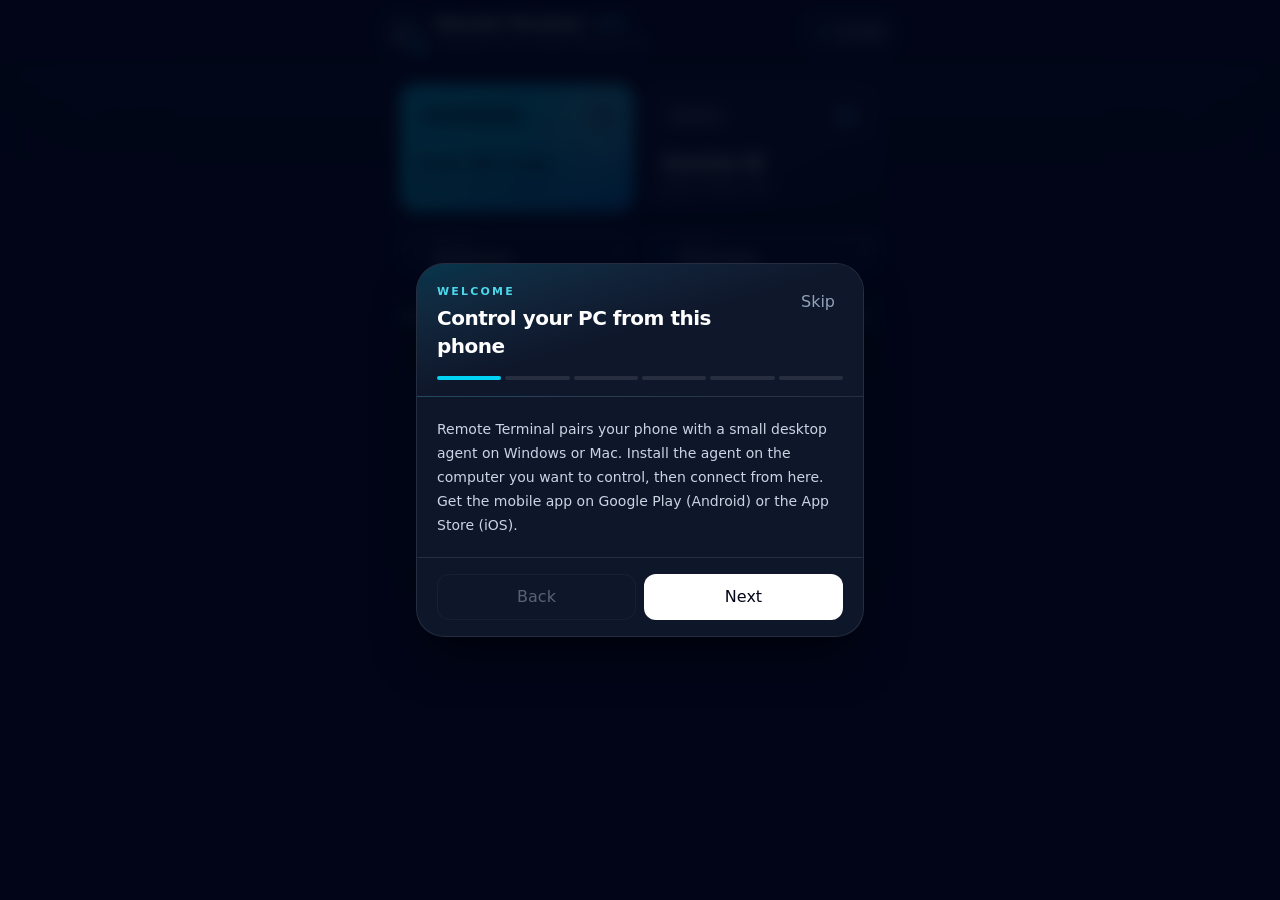
==== commit 0f5e7928: "Deploy web client" ====
--- a/index.html
+++ b/index.html
@@ -6,8 +6,8 @@
   <base href="/">
   <meta name="viewport" content="width=device-width, initial-scale=1, viewport-fit=cover">
   <link rel="icon" type="image/x-icon" href="favicon.ico">
-<style>@layer properties;@layer theme,base,components,utilities;@layer theme{:root{--font-sans:ui-sans-serif, system-ui, sans-serif, "Apple Color Emoji", "Segoe UI Emoji", "Segoe UI Symbol", "Noto Color Emoji";--font-mono:ui-monospace, SFMono-Regular, Menlo, Monaco, Consolas, "Liberation Mono", "Courier New", monospace;--color-red-300:oklch(80.8% .114 19.571);--color-red-400:oklch(70.4% .191 22.216);--color-red-500:oklch(63.7% .237 25.331);--color-orange-100:oklch(95.4% .038 75.164);--color-orange-500:oklch(70.5% .213 47.604);--color-amber-50:oklch(98.7% .022 95.277);--color-amber-100:oklch(96.2% .059 95.617);--color-amber-200:oklch(92.4% .12 95.746);--color-amber-300:oklch(87.9% .169 91.605);--color-amber-400:oklch(82.8% .189 84.429);--color-amber-500:oklch(76.9% .188 70.08);--color-amber-600:oklch(66.6% .179 58.318);--color-amber-950:oklch(27.9% .077 45.635);--color-yellow-200:oklch(94.5% .129 101.54);--color-yellow-300:oklch(90.5% .182 98.111);--color-green-300:oklch(87.1% .15 154.449);--color-green-400:oklch(79.2% .209 151.711);--color-emerald-100:oklch(95% .052 163.051);--color-emerald-200:oklch(90.5% .093 164.15);--color-emerald-300:oklch(84.5% .143 164.978);--color-emerald-400:oklch(76.5% .177 163.223);--color-emerald-500:oklch(69.6% .17 162.48);--color-emerald-900:oklch(37.8% .077 168.94);--color-emerald-950:oklch(26.2% .051 172.552);--color-teal-100:oklch(95.3% .051 180.801);--color-teal-200:oklch(91% .096 180.426);--color-teal-300:oklch(85.5% .138 181.071);--color-teal-500:oklch(70.4% .14 182.503);--color-teal-600:oklch(60% .118 184.704);--color-cyan-50:oklch(98.4% .019 200.873);--color-cyan-100:oklch(95.6% .045 203.388);--color-cyan-200:oklch(91.7% .08 205.041);--color-cyan-300:oklch(86.5% .127 207.078);--color-cyan-400:oklch(78.9% .154 211.53);--color-cyan-500:oklch(71.5% .143 215.221);--color-cyan-600:oklch(60.9% .126 221.723);--color-cyan-900:oklch(39.8% .07 227.392);--color-cyan-950:oklch(30.2% .056 229.695);--color-sky-100:oklch(95.1% .026 236.824);--color-sky-200:oklch(90.1% .058 230.902);--color-sky-300:oklch(82.8% .111 230.318);--color-sky-400:oklch(74.6% .16 232.661);--color-sky-500:oklch(68.5% .169 237.323);--color-sky-900:oklch(39.1% .09 240.876);--color-sky-950:oklch(29.3% .066 243.157);--color-blue-300:oklch(80.9% .105 251.813);--color-blue-400:oklch(70.7% .165 254.624);--color-violet-50:oklch(96.9% .016 293.756);--color-violet-100:oklch(94.3% .029 294.588);--color-violet-200:oklch(89.4% .057 293.283);--color-violet-300:oklch(81.1% .111 293.571);--color-violet-400:oklch(70.2% .183 293.541);--color-violet-500:oklch(60.6% .25 292.717);--color-violet-600:oklch(54.1% .281 293.009);--color-fuchsia-200:oklch(90.3% .076 319.62);--color-fuchsia-300:oklch(83.3% .145 321.434);--color-rose-100:oklch(94.1% .03 12.58);--color-rose-200:oklch(89.2% .058 10.001);--color-rose-300:oklch(81% .117 11.638);--color-rose-400:oklch(71.2% .194 13.428);--color-rose-500:oklch(64.5% .246 16.439);--color-rose-600:oklch(58.6% .253 17.585);--color-rose-950:oklch(27.1% .105 12.094);--color-slate-100:oklch(96.8% .007 247.896);--color-slate-200:oklch(92.9% .013 255.508);--color-slate-300:oklch(86.9% .022 252.894);--color-slate-400:oklch(70.4% .04 256.788);--color-slate-500:oklch(55.4% .046 257.417);--color-slate-600:oklch(44.6% .043 257.281);--color-slate-700:oklch(37.2% .044 257.287);--color-slate-800:oklch(27.9% .041 260.031);--color-slate-900:oklch(20.8% .042 265.755);--color-slate-950:oklch(12.9% .042 264.695);--color-black:#000;--color-white:#fff;--spacing:.25rem;--container-xs:20rem;--container-sm:24rem;--container-md:28rem;--container-lg:32rem;--text-xs:.75rem;--text-xs--line-height:calc(1 / .75);--text-sm:.875rem;--text-sm--line-height:calc(1.25 / .875);--text-base:1rem;--text-base--line-height:1.5 ;--text-lg:1.125rem;--text-lg--line-height:calc(1.75 / 1.125);--text-xl:1.25rem;--text-xl--line-height:calc(1.75 / 1.25);--text-2xl:1.5rem;--text-2xl--line-height:calc(2 / 1.5);--font-weight-medium:500;--font-weight-semibold:600;--font-weight-bold:700;--tracking-tight:-.025em;--tracking-wide:.025em;--tracking-wider:.05em;--leading-tight:1.25;--leading-snug:1.375;--leading-relaxed:1.625;--radius-md:.375rem;--radius-lg:.5rem;--radius-xl:.75rem;--radius-2xl:1rem;--animate-spin:spin 1s linear infinite;--animate-pulse:pulse 2s cubic-bezier(.4, 0, .6, 1) infinite;--blur-sm:8px;--blur-md:12px;--default-transition-duration:.15s;--default-transition-timing-function:cubic-bezier(.4, 0, .2, 1);--default-font-family:var(--font-sans);--default-mono-font-family:var(--font-mono)}}@layer base{*,:after,:before{box-sizing:border-box;margin:0;padding:0;border:0 solid}html{line-height:1.5;-webkit-text-size-adjust:100%;tab-size:4;font-family:var(--default-font-family, ui-sans-serif, system-ui, sans-serif, "Apple Color Emoji", "Segoe UI Emoji", "Segoe UI Symbol", "Noto Color Emoji");font-feature-settings:var(--default-font-feature-settings, normal);font-variation-settings:var(--default-font-variation-settings, normal);-webkit-tap-highlight-color:transparent}}@layer utilities{}:root{--safe-area-top:env(safe-area-inset-top, 0px);--safe-area-bottom:env(safe-area-inset-bottom, 0px)}html,body{margin:0;min-height:100%;background:#020617;color:#f8fafc;font-family:Inter,system-ui,sans-serif}body{min-height:100vh}@property --tw-translate-x{syntax:"*";inherits:false;initial-value:0;}@property --tw-translate-y{syntax:"*";inherits:false;initial-value:0;}@property --tw-translate-z{syntax:"*";inherits:false;initial-value:0;}@property --tw-rotate-x{syntax:"*";inherits:false;}@property --tw-rotate-y{syntax:"*";inherits:false;}@property --tw-rotate-z{syntax:"*";inherits:false;}@property --tw-skew-x{syntax:"*";inherits:false;}@property --tw-skew-y{syntax:"*";inherits:false;}@property --tw-space-y-reverse{syntax:"*";inherits:false;initial-value:0;}@property --tw-border-style{syntax:"*";inherits:false;initial-value:solid;}@property --tw-gradient-position{syntax:"*";inherits:false;}@property --tw-gradient-from{syntax:"<color>";inherits:false;initial-value:#0000;}@property --tw-gradient-via{syntax:"<color>";inherits:false;initial-value:#0000;}@property --tw-gradient-to{syntax:"<color>";inherits:false;initial-value:#0000;}@property --tw-gradient-stops{syntax:"*";inherits:false;}@property --tw-gradient-via-stops{syntax:"*";inherits:false;}@property --tw-gradient-from-position{syntax:"<length-percentage>";inherits:false;initial-value:0%;}@property --tw-gradient-via-position{syntax:"<length-percentage>";inherits:false;initial-value:50%;}@property --tw-gradient-to-position{syntax:"<length-percentage>";inherits:false;initial-value:100%;}@property --tw-leading{syntax:"*";inherits:false;}@property --tw-font-weight{syntax:"*";inherits:false;}@property --tw-tracking{syntax:"*";inherits:false;}@property --tw-shadow{syntax:"*";inherits:false;initial-value:0 0 #0000;}@property --tw-shadow-color{syntax:"*";inherits:false;}@property --tw-shadow-alpha{syntax:"<percentage>";inherits:false;initial-value:100%;}@property --tw-inset-shadow{syntax:"*";inherits:false;initial-value:0 0 #0000;}@property --tw-inset-shadow-color{syntax:"*";inherits:false;}@property --tw-inset-shadow-alpha{syntax:"<percentage>";inherits:false;initial-value:100%;}@property --tw-ring-color{syntax:"*";inherits:false;}@property --tw-ring-shadow{syntax:"*";inherits:false;initial-value:0 0 #0000;}@property --tw-inset-ring-color{syntax:"*";inherits:false;}@property --tw-inset-ring-shadow{syntax:"*";inherits:false;initial-value:0 0 #0000;}@property --tw-ring-inset{syntax:"*";inherits:false;}@property --tw-ring-offset-width{syntax:"<length>";inherits:false;initial-value:0px;}@property --tw-ring-offset-color{syntax:"*";inherits:false;initial-value:#fff;}@property --tw-ring-offset-shadow{syntax:"*";inherits:false;initial-value:0 0 #0000;}@property --tw-blur{syntax:"*";inherits:false;}@property --tw-brightness{syntax:"*";inherits:false;}@property --tw-contrast{syntax:"*";inherits:false;}@property --tw-grayscale{syntax:"*";inherits:false;}@property --tw-hue-rotate{syntax:"*";inherits:false;}@property --tw-invert{syntax:"*";inherits:false;}@property --tw-opacity{syntax:"*";inherits:false;}@property --tw-saturate{syntax:"*";inherits:false;}@property --tw-sepia{syntax:"*";inherits:false;}@property --tw-drop-shadow{syntax:"*";inherits:false;}@property --tw-drop-shadow-color{syntax:"*";inherits:false;}@property --tw-drop-shadow-alpha{syntax:"<percentage>";inherits:false;initial-value:100%;}@property --tw-drop-shadow-size{syntax:"*";inherits:false;}@property --tw-backdrop-blur{syntax:"*";inherits:false;}@property --tw-backdrop-brightness{syntax:"*";inherits:false;}@property --tw-backdrop-contrast{syntax:"*";inherits:false;}@property --tw-backdrop-grayscale{syntax:"*";inherits:false;}@property --tw-backdrop-hue-rotate{syntax:"*";inherits:false;}@property --tw-backdrop-invert{syntax:"*";inherits:false;}@property --tw-backdrop-opacity{syntax:"*";inherits:false;}@property --tw-backdrop-saturate{syntax:"*";inherits:false;}@property --tw-backdrop-sepia{syntax:"*";inherits:false;}@property --tw-duration{syntax:"*";inherits:false;}@property --tw-outline-style{syntax:"*";inherits:false;initial-value:solid;}@layer properties{@supports ((-webkit-hyphens: none) and (not (margin-trim: inline))) or ((-moz-orient: inline) and (not (color:rgb(from red r g b)))){*,:before,:after{--tw-translate-x:0;--tw-translate-y:0;--tw-translate-z:0;--tw-rotate-x:initial;--tw-rotate-y:initial;--tw-rotate-z:initial;--tw-skew-x:initial;--tw-skew-y:initial;--tw-space-y-reverse:0;--tw-border-style:solid;--tw-gradient-position:initial;--tw-gradient-from:#0000;--tw-gradient-via:#0000;--tw-gradient-to:#0000;--tw-gradient-stops:initial;--tw-gradient-via-stops:initial;--tw-gradient-from-position:0%;--tw-gradient-via-position:50%;--tw-gradient-to-position:100%;--tw-leading:initial;--tw-font-weight:initial;--tw-tracking:initial;--tw-shadow:0 0 #0000;--tw-shadow-color:initial;--tw-shadow-alpha:100%;--tw-inset-shadow:0 0 #0000;--tw-inset-shadow-color:initial;--tw-inset-shadow-alpha:100%;--tw-ring-color:initial;--tw-ring-shadow:0 0 #0000;--tw-inset-ring-color:initial;--tw-inset-ring-shadow:0 0 #0000;--tw-ring-inset:initial;--tw-ring-offset-width:0px;--tw-ring-offset-color:#fff;--tw-ring-offset-shadow:0 0 #0000;--tw-blur:initial;--tw-brightness:initial;--tw-contrast:initial;--tw-grayscale:initial;--tw-hue-rotate:initial;--tw-invert:initial;--tw-opacity:initial;--tw-saturate:initial;--tw-sepia:initial;--tw-drop-shadow:initial;--tw-drop-shadow-color:initial;--tw-drop-shadow-alpha:100%;--tw-drop-shadow-size:initial;--tw-backdrop-blur:initial;--tw-backdrop-brightness:initial;--tw-backdrop-contrast:initial;--tw-backdrop-grayscale:initial;--tw-backdrop-hue-rotate:initial;--tw-backdrop-invert:initial;--tw-backdrop-opacity:initial;--tw-backdrop-saturate:initial;--tw-backdrop-sepia:initial;--tw-duration:initial;--tw-outline-style:solid}}}</style><link rel="stylesheet" href="styles-5DLXHCY7.css" media="print" onload="this.media='all'"><noscript><link rel="stylesheet" href="styles-5DLXHCY7.css"></noscript></head>
+<style>@layer properties;@layer theme,base,components,utilities;@layer theme{:root{--font-sans:ui-sans-serif, system-ui, sans-serif, "Apple Color Emoji", "Segoe UI Emoji", "Segoe UI Symbol", "Noto Color Emoji";--font-mono:ui-monospace, SFMono-Regular, Menlo, Monaco, Consolas, "Liberation Mono", "Courier New", monospace;--color-red-300:oklch(80.8% .114 19.571);--color-red-400:oklch(70.4% .191 22.216);--color-red-500:oklch(63.7% .237 25.331);--color-orange-400:oklch(75% .183 55.934);--color-orange-500:oklch(70.5% .213 47.604);--color-orange-950:oklch(26.6% .079 36.259);--color-amber-50:oklch(98.7% .022 95.277);--color-amber-100:oklch(96.2% .059 95.617);--color-amber-200:oklch(92.4% .12 95.746);--color-amber-300:oklch(87.9% .169 91.605);--color-amber-400:oklch(82.8% .189 84.429);--color-amber-500:oklch(76.9% .188 70.08);--color-amber-600:oklch(66.6% .179 58.318);--color-amber-900:oklch(41.4% .112 45.904);--color-amber-950:oklch(27.9% .077 45.635);--color-yellow-200:oklch(94.5% .129 101.54);--color-yellow-300:oklch(90.5% .182 98.111);--color-green-300:oklch(87.1% .15 154.449);--color-green-400:oklch(79.2% .209 151.711);--color-emerald-200:oklch(90.5% .093 164.15);--color-emerald-300:oklch(84.5% .143 164.978);--color-emerald-400:oklch(76.5% .177 163.223);--color-emerald-500:oklch(69.6% .17 162.48);--color-emerald-900:oklch(37.8% .077 168.94);--color-emerald-950:oklch(26.2% .051 172.552);--color-teal-200:oklch(91% .096 180.426);--color-teal-300:oklch(85.5% .138 181.071);--color-teal-400:oklch(77.7% .152 181.912);--color-teal-500:oklch(70.4% .14 182.503);--color-teal-600:oklch(60% .118 184.704);--color-teal-900:oklch(38.6% .063 188.416);--color-teal-950:oklch(27.7% .046 192.524);--color-cyan-50:oklch(98.4% .019 200.873);--color-cyan-100:oklch(95.6% .045 203.388);--color-cyan-200:oklch(91.7% .08 205.041);--color-cyan-300:oklch(86.5% .127 207.078);--color-cyan-400:oklch(78.9% .154 211.53);--color-cyan-500:oklch(71.5% .143 215.221);--color-cyan-600:oklch(60.9% .126 221.723);--color-cyan-900:oklch(39.8% .07 227.392);--color-cyan-950:oklch(30.2% .056 229.695);--color-sky-200:oklch(90.1% .058 230.902);--color-sky-300:oklch(82.8% .111 230.318);--color-sky-400:oklch(74.6% .16 232.661);--color-sky-500:oklch(68.5% .169 237.323);--color-sky-600:oklch(58.8% .158 241.966);--color-sky-900:oklch(39.1% .09 240.876);--color-sky-950:oklch(29.3% .066 243.157);--color-blue-300:oklch(80.9% .105 251.813);--color-blue-400:oklch(70.7% .165 254.624);--color-blue-500:oklch(62.3% .214 259.815);--color-indigo-400:oklch(67.3% .182 276.935);--color-indigo-500:oklch(58.5% .233 277.117);--color-violet-50:oklch(96.9% .016 293.756);--color-violet-100:oklch(94.3% .029 294.588);--color-violet-200:oklch(89.4% .057 293.283);--color-violet-300:oklch(81.1% .111 293.571);--color-violet-400:oklch(70.2% .183 293.541);--color-violet-500:oklch(60.6% .25 292.717);--color-violet-600:oklch(54.1% .281 293.009);--color-violet-900:oklch(38% .189 293.745);--color-violet-950:oklch(28.3% .141 291.089);--color-purple-300:oklch(82.7% .119 306.383);--color-purple-400:oklch(71.4% .203 305.504);--color-purple-500:oklch(62.7% .265 303.9);--color-purple-950:oklch(29.1% .149 302.717);--color-fuchsia-200:oklch(90.3% .076 319.62);--color-fuchsia-300:oklch(83.3% .145 321.434);--color-pink-400:oklch(71.8% .202 349.761);--color-pink-500:oklch(65.6% .241 354.308);--color-rose-100:oklch(94.1% .03 12.58);--color-rose-200:oklch(89.2% .058 10.001);--color-rose-300:oklch(81% .117 11.638);--color-rose-400:oklch(71.2% .194 13.428);--color-rose-500:oklch(64.5% .246 16.439);--color-rose-600:oklch(58.6% .253 17.585);--color-rose-950:oklch(27.1% .105 12.094);--color-slate-100:oklch(96.8% .007 247.896);--color-slate-200:oklch(92.9% .013 255.508);--color-slate-300:oklch(86.9% .022 252.894);--color-slate-400:oklch(70.4% .04 256.788);--color-slate-500:oklch(55.4% .046 257.417);--color-slate-600:oklch(44.6% .043 257.281);--color-slate-700:oklch(37.2% .044 257.287);--color-slate-800:oklch(27.9% .041 260.031);--color-slate-900:oklch(20.8% .042 265.755);--color-slate-950:oklch(12.9% .042 264.695);--color-black:#000;--color-white:#fff;--spacing:.25rem;--container-xs:20rem;--container-sm:24rem;--container-md:28rem;--container-lg:32rem;--container-xl:36rem;--text-xs:.75rem;--text-xs--line-height:calc(1 / .75);--text-sm:.875rem;--text-sm--line-height:calc(1.25 / .875);--text-base:1rem;--text-base--line-height:1.5 ;--text-lg:1.125rem;--text-lg--line-height:calc(1.75 / 1.125);--text-xl:1.25rem;--text-xl--line-height:calc(1.75 / 1.25);--text-2xl:1.5rem;--text-2xl--line-height:calc(2 / 1.5);--font-weight-medium:500;--font-weight-semibold:600;--font-weight-bold:700;--font-weight-extrabold:800;--font-weight-black:900;--tracking-tight:-.025em;--tracking-normal:0em;--tracking-wide:.025em;--tracking-wider:.05em;--leading-tight:1.25;--leading-snug:1.375;--leading-relaxed:1.625;--radius-md:.375rem;--radius-lg:.5rem;--radius-xl:.75rem;--radius-2xl:1rem;--radius-3xl:1.5rem;--animate-spin:spin 1s linear infinite;--animate-ping:ping 1s cubic-bezier(0, 0, .2, 1) infinite;--animate-pulse:pulse 2s cubic-bezier(.4, 0, .6, 1) infinite;--blur-sm:8px;--blur-md:12px;--blur-xl:24px;--blur-3xl:64px;--default-transition-duration:.15s;--default-transition-timing-function:cubic-bezier(.4, 0, .2, 1);--default-font-family:var(--font-sans);--default-mono-font-family:var(--font-mono)}}@layer base{*,:after,:before{box-sizing:border-box;margin:0;padding:0;border:0 solid}html{line-height:1.5;-webkit-text-size-adjust:100%;tab-size:4;font-family:var(--default-font-family, ui-sans-serif, system-ui, sans-serif, "Apple Color Emoji", "Segoe UI Emoji", "Segoe UI Symbol", "Noto Color Emoji");font-feature-settings:var(--default-font-feature-settings, normal);font-variation-settings:var(--default-font-variation-settings, normal);-webkit-tap-highlight-color:transparent}}@layer utilities{}:root{--safe-area-top:env(safe-area-inset-top, 0px);--safe-area-bottom:env(safe-area-inset-bottom, 0px)}html,body{margin:0;min-height:100%;background:#020617;color:#f8fafc;font-family:Inter,system-ui,sans-serif}body{min-height:100vh}@property --tw-translate-x{syntax:"*";inherits:false;initial-value:0;}@property --tw-translate-y{syntax:"*";inherits:false;initial-value:0;}@property --tw-translate-z{syntax:"*";inherits:false;initial-value:0;}@property --tw-rotate-x{syntax:"*";inherits:false;}@property --tw-rotate-y{syntax:"*";inherits:false;}@property --tw-rotate-z{syntax:"*";inherits:false;}@property --tw-skew-x{syntax:"*";inherits:false;}@property --tw-skew-y{syntax:"*";inherits:false;}@property --tw-space-y-reverse{syntax:"*";inherits:false;initial-value:0;}@property --tw-border-style{syntax:"*";inherits:false;initial-value:solid;}@property --tw-gradient-position{syntax:"*";inherits:false;}@property --tw-gradient-from{syntax:"<color>";inherits:false;initial-value:#0000;}@property --tw-gradient-via{syntax:"<color>";inherits:false;initial-value:#0000;}@property --tw-gradient-to{syntax:"<color>";inherits:false;initial-value:#0000;}@property --tw-gradient-stops{syntax:"*";inherits:false;}@property --tw-gradient-via-stops{syntax:"*";inherits:false;}@property --tw-gradient-from-position{syntax:"<length-percentage>";inherits:false;initial-value:0%;}@property --tw-gradient-via-position{syntax:"<length-percentage>";inherits:false;initial-value:50%;}@property --tw-gradient-to-position{syntax:"<length-percentage>";inherits:false;initial-value:100%;}@property --tw-leading{syntax:"*";inherits:false;}@property --tw-font-weight{syntax:"*";inherits:false;}@property --tw-tracking{syntax:"*";inherits:false;}@property --tw-shadow{syntax:"*";inherits:false;initial-value:0 0 #0000;}@property --tw-shadow-color{syntax:"*";inherits:false;}@property --tw-shadow-alpha{syntax:"<percentage>";inherits:false;initial-value:100%;}@property --tw-inset-shadow{syntax:"*";inherits:false;initial-value:0 0 #0000;}@property --tw-inset-shadow-color{syntax:"*";inherits:false;}@property --tw-inset-shadow-alpha{syntax:"<percentage>";inherits:false;initial-value:100%;}@property --tw-ring-color{syntax:"*";inherits:false;}@property --tw-ring-shadow{syntax:"*";inherits:false;initial-value:0 0 #0000;}@property --tw-inset-ring-color{syntax:"*";inherits:false;}@property --tw-inset-ring-shadow{syntax:"*";inherits:false;initial-value:0 0 #0000;}@property --tw-ring-inset{syntax:"*";inherits:false;}@property --tw-ring-offset-width{syntax:"<length>";inherits:false;initial-value:0px;}@property --tw-ring-offset-color{syntax:"*";inherits:false;initial-value:#fff;}@property --tw-ring-offset-shadow{syntax:"*";inherits:false;initial-value:0 0 #0000;}@property --tw-blur{syntax:"*";inherits:false;}@property --tw-brightness{syntax:"*";inherits:false;}@property --tw-contrast{syntax:"*";inherits:false;}@property --tw-grayscale{syntax:"*";inherits:false;}@property --tw-hue-rotate{syntax:"*";inherits:false;}@property --tw-invert{syntax:"*";inherits:false;}@property --tw-opacity{syntax:"*";inherits:false;}@property --tw-saturate{syntax:"*";inherits:false;}@property --tw-sepia{syntax:"*";inherits:false;}@property --tw-drop-shadow{syntax:"*";inherits:false;}@property --tw-drop-shadow-color{syntax:"*";inherits:false;}@property --tw-drop-shadow-alpha{syntax:"<percentage>";inherits:false;initial-value:100%;}@property --tw-drop-shadow-size{syntax:"*";inherits:false;}@property --tw-backdrop-blur{syntax:"*";inherits:false;}@property --tw-backdrop-brightness{syntax:"*";inherits:false;}@property --tw-backdrop-contrast{syntax:"*";inherits:false;}@property --tw-backdrop-grayscale{syntax:"*";inherits:false;}@property --tw-backdrop-hue-rotate{syntax:"*";inherits:false;}@property --tw-backdrop-invert{syntax:"*";inherits:false;}@property --tw-backdrop-opacity{syntax:"*";inherits:false;}@property --tw-backdrop-saturate{syntax:"*";inherits:false;}@property --tw-backdrop-sepia{syntax:"*";inherits:false;}@property --tw-duration{syntax:"*";inherits:false;}@property --tw-scale-x{syntax:"*";inherits:false;initial-value:1;}@property --tw-scale-y{syntax:"*";inherits:false;initial-value:1;}@property --tw-scale-z{syntax:"*";inherits:false;initial-value:1;}@property --tw-outline-style{syntax:"*";inherits:false;initial-value:solid;}@layer properties{@supports ((-webkit-hyphens: none) and (not (margin-trim: inline))) or ((-moz-orient: inline) and (not (color:rgb(from red r g b)))){*,:before,:after{--tw-translate-x:0;--tw-translate-y:0;--tw-translate-z:0;--tw-rotate-x:initial;--tw-rotate-y:initial;--tw-rotate-z:initial;--tw-skew-x:initial;--tw-skew-y:initial;--tw-space-y-reverse:0;--tw-border-style:solid;--tw-gradient-position:initial;--tw-gradient-from:#0000;--tw-gradient-via:#0000;--tw-gradient-to:#0000;--tw-gradient-stops:initial;--tw-gradient-via-stops:initial;--tw-gradient-from-position:0%;--tw-gradient-via-position:50%;--tw-gradient-to-position:100%;--tw-leading:initial;--tw-font-weight:initial;--tw-tracking:initial;--tw-shadow:0 0 #0000;--tw-shadow-color:initial;--tw-shadow-alpha:100%;--tw-inset-shadow:0 0 #0000;--tw-inset-shadow-color:initial;--tw-inset-shadow-alpha:100%;--tw-ring-color:initial;--tw-ring-shadow:0 0 #0000;--tw-inset-ring-color:initial;--tw-inset-ring-shadow:0 0 #0000;--tw-ring-inset:initial;--tw-ring-offset-width:0px;--tw-ring-offset-color:#fff;--tw-ring-offset-shadow:0 0 #0000;--tw-blur:initial;--tw-brightness:initial;--tw-contrast:initial;--tw-grayscale:initial;--tw-hue-rotate:initial;--tw-invert:initial;--tw-opacity:initial;--tw-saturate:initial;--tw-sepia:initial;--tw-drop-shadow:initial;--tw-drop-shadow-color:initial;--tw-drop-shadow-alpha:100%;--tw-drop-shadow-size:initial;--tw-backdrop-blur:initial;--tw-backdrop-brightness:initial;--tw-backdrop-contrast:initial;--tw-backdrop-grayscale:initial;--tw-backdrop-hue-rotate:initial;--tw-backdrop-invert:initial;--tw-backdrop-opacity:initial;--tw-backdrop-saturate:initial;--tw-backdrop-sepia:initial;--tw-duration:initial;--tw-scale-x:1;--tw-scale-y:1;--tw-scale-z:1;--tw-outline-style:solid}}}</style><link rel="stylesheet" href="styles-WKQU3FM3.css" media="print" onload="this.media='all'"><noscript><link rel="stylesheet" href="styles-WKQU3FM3.css"></noscript></head>
 <body>
   <app-root></app-root>
-<link rel="modulepreload" href="chunk-WR2UYXOL.js"><link rel="modulepreload" href="chunk-FYDWT3JJ.js"><link rel="modulepreload" href="chunk-TTVMPKLM.js"><link rel="modulepreload" href="chunk-4AWFGD52.js"><script src="main-WMEXMXRB.js" type="module"></script></body>
+<link rel="modulepreload" href="chunk-TIR3MVY4.js"><link rel="modulepreload" href="chunk-Z3PZFSBW.js"><link rel="modulepreload" href="chunk-72VO4CIT.js"><link rel="modulepreload" href="chunk-4AWFGD52.js"><script src="main-ZQTT5N36.js" type="module"></script></body>
 </html>
--- a/styles-WKQU3FM3.css
+++ b/styles-WKQU3FM3.css
@@ -0,0 +1 @@
+@layer properties;@layer theme,base,components,utilities;@layer theme{:root,:host{--font-sans: ui-sans-serif, system-ui, sans-serif, "Apple Color Emoji", "Segoe UI Emoji", "Segoe UI Symbol", "Noto Color Emoji";--font-mono: ui-monospace, SFMono-Regular, Menlo, Monaco, Consolas, "Liberation Mono", "Courier New", monospace;--color-red-300: oklch(80.8% .114 19.571);--color-red-400: oklch(70.4% .191 22.216);--color-red-500: oklch(63.7% .237 25.331);--color-orange-400: oklch(75% .183 55.934);--color-orange-500: oklch(70.5% .213 47.604);--color-orange-950: oklch(26.6% .079 36.259);--color-amber-50: oklch(98.7% .022 95.277);--color-amber-100: oklch(96.2% .059 95.617);--color-amber-200: oklch(92.4% .12 95.746);--color-amber-300: oklch(87.9% .169 91.605);--color-amber-400: oklch(82.8% .189 84.429);--color-amber-500: oklch(76.9% .188 70.08);--color-amber-600: oklch(66.6% .179 58.318);--color-amber-900: oklch(41.4% .112 45.904);--color-amber-950: oklch(27.9% .077 45.635);--color-yellow-200: oklch(94.5% .129 101.54);--color-yellow-300: oklch(90.5% .182 98.111);--color-green-300: oklch(87.1% .15 154.449);--color-green-400: oklch(79.2% .209 151.711);--color-emerald-200: oklch(90.5% .093 164.15);--color-emerald-300: oklch(84.5% .143 164.978);--color-emerald-400: oklch(76.5% .177 163.223);--color-emerald-500: oklch(69.6% .17 162.48);--color-emerald-900: oklch(37.8% .077 168.94);--color-emerald-950: oklch(26.2% .051 172.552);--color-teal-200: oklch(91% .096 180.426);--color-teal-300: oklch(85.5% .138 181.071);--color-teal-400: oklch(77.7% .152 181.912);--color-teal-500: oklch(70.4% .14 182.503);--color-teal-600: oklch(60% .118 184.704);--color-teal-900: oklch(38.6% .063 188.416);--color-teal-950: oklch(27.7% .046 192.524);--color-cyan-50: oklch(98.4% .019 200.873);--color-cyan-100: oklch(95.6% .045 203.388);--color-cyan-200: oklch(91.7% .08 205.041);--color-cyan-300: oklch(86.5% .127 207.078);--color-cyan-400: oklch(78.9% .154 211.53);--color-cyan-500: oklch(71.5% .143 215.221);--color-cyan-600: oklch(60.9% .126 221.723);--color-cyan-900: oklch(39.8% .07 227.392);--color-cyan-950: oklch(30.2% .056 229.695);--color-sky-200: oklch(90.1% .058 230.902);--color-sky-300: oklch(82.8% .111 230.318);--color-sky-400: oklch(74.6% .16 232.661);--color-sky-500: oklch(68.5% .169 237.323);--color-sky-600: oklch(58.8% .158 241.966);--color-sky-900: oklch(39.1% .09 240.876);--color-sky-950: oklch(29.3% .066 243.157);--color-blue-300: oklch(80.9% .105 251.813);--color-blue-400: oklch(70.7% .165 254.624);--color-blue-500: oklch(62.3% .214 259.815);--color-indigo-400: oklch(67.3% .182 276.935);--color-indigo-500: oklch(58.5% .233 277.117);--color-violet-50: oklch(96.9% .016 293.756);--color-violet-100: oklch(94.3% .029 294.588);--color-violet-200: oklch(89.4% .057 293.283);--color-violet-300: oklch(81.1% .111 293.571);--color-violet-400: oklch(70.2% .183 293.541);--color-violet-500: oklch(60.6% .25 292.717);--color-violet-600: oklch(54.1% .281 293.009);--color-violet-900: oklch(38% .189 293.745);--color-violet-950: oklch(28.3% .141 291.089);--color-purple-300: oklch(82.7% .119 306.383);--color-purple-400: oklch(71.4% .203 305.504);--color-purple-500: oklch(62.7% .265 303.9);--color-purple-950: oklch(29.1% .149 302.717);--color-fuchsia-200: oklch(90.3% .076 319.62);--color-fuchsia-300: oklch(83.3% .145 321.434);--color-pink-400: oklch(71.8% .202 349.761);--color-pink-500: oklch(65.6% .241 354.308);--color-rose-100: oklch(94.1% .03 12.58);--color-rose-200: oklch(89.2% .058 10.001);--color-rose-300: oklch(81% .117 11.638);--color-rose-400: oklch(71.2% .194 13.428);--color-rose-500: oklch(64.5% .246 16.439);--color-rose-600: oklch(58.6% .253 17.585);--color-rose-950: oklch(27.1% .105 12.094);--color-slate-100: oklch(96.8% .007 247.896);--color-slate-200: oklch(92.9% .013 255.508);--color-slate-300: oklch(86.9% .022 252.894);--color-slate-400: oklch(70.4% .04 256.788);--color-slate-500: oklch(55.4% .046 257.417);--color-slate-600: oklch(44.6% .043 257.281);--color-slate-700: oklch(37.2% .044 257.287);--color-slate-800: oklch(27.9% .041 260.031);--color-slate-900: oklch(20.8% .042 265.755);--color-slate-950: oklch(12.9% .042 264.695);--color-black: #000;--color-white: #fff;--spacing: .25rem;--container-xs: 20rem;--container-sm: 24rem;--container-md: 28rem;--container-lg: 32rem;--container-xl: 36rem;--text-xs: .75rem;--text-xs--line-height: calc(1 / .75);--text-sm: .875rem;--text-sm--line-height: calc(1.25 / .875);--text-base: 1rem;--text-base--line-height: 1.5 ;--text-lg: 1.125rem;--text-lg--line-height: calc(1.75 / 1.125);--text-xl: 1.25rem;--text-xl--line-height: calc(1.75 / 1.25);--text-2xl: 1.5rem;--text-2xl--line-height: calc(2 / 1.5);--font-weight-medium: 500;--font-weight-semibold: 600;--font-weight-bold: 700;--font-weight-extrabold: 800;--font-weight-black: 900;--tracking-tight: -.025em;--tracking-normal: 0em;--tracking-wide: .025em;--tracking-wider: .05em;--leading-tight: 1.25;--leading-snug: 1.375;--leading-relaxed: 1.625;--radius-md: .375rem;--radius-lg: .5rem;--radius-xl: .75rem;--radius-2xl: 1rem;--radius-3xl: 1.5rem;--animate-spin: spin 1s linear infinite;--animate-ping: ping 1s cubic-bezier(0, 0, .2, 1) infinite;--animate-pulse: pulse 2s cubic-bezier(.4, 0, .6, 1) infinite;--blur-sm: 8px;--blur-md: 12px;--blur-xl: 24px;--blur-3xl: 64px;--default-transition-duration: .15s;--default-transition-timing-function: cubic-bezier(.4, 0, .2, 1);--default-font-family: var(--font-sans);--default-mono-font-family: var(--font-mono)}}@layer base{*,:after,:before,::backdrop,::file-selector-button{box-sizing:border-box;margin:0;padding:0;border:0 solid}html,:host{line-height:1.5;-webkit-text-size-adjust:100%;tab-size:4;font-family:var(--default-font-family, ui-sans-serif, system-ui, sans-serif, "Apple Color Emoji", "Segoe UI Emoji", "Segoe UI Symbol", "Noto Color Emoji");font-feature-settings:var(--default-font-feature-settings, normal);font-variation-settings:var(--default-font-variation-settings, normal);-webkit-tap-highlight-color:transparent}hr{height:0;color:inherit;border-top-width:1px}abbr:where([title]){-webkit-text-decoration:underline dotted;text-decoration:underline dotted}h1,h2,h3,h4,h5,h6{font-size:inherit;font-weight:inherit}a{color:inherit;-webkit-text-decoration:inherit;text-decoration:inherit}b,strong{font-weight:bolder}code,kbd,samp,pre{font-family:var(--default-mono-font-family, ui-monospace, SFMono-Regular, Menlo, Monaco, Consolas, "Liberation Mono", "Courier New", monospace);font-feature-settings:var(--default-mono-font-feature-settings, normal);font-variation-settings:var(--default-mono-font-variation-settings, normal);font-size:1em}small{font-size:80%}sub,sup{font-size:75%;line-height:0;position:relative;vertical-align:baseline}sub{bottom:-.25em}sup{top:-.5em}table{text-indent:0;border-color:inherit;border-collapse:collapse}:-moz-focusring{outline:auto}progress{vertical-align:baseline}summary{display:list-item}ol,ul,menu{list-style:none}img,svg,video,canvas,audio,iframe,embed,object{display:block;vertical-align:middle}img,video{max-width:100%;height:auto}button,input,select,optgroup,textarea,::file-selector-button{font:inherit;font-feature-settings:inherit;font-variation-settings:inherit;letter-spacing:inherit;color:inherit;border-radius:0;background-color:transparent;opacity:1}:where(select:is([multiple],[size])) optgroup{font-weight:bolder}:where(select:is([multiple],[size])) optgroup option{padding-inline-start:20px}::file-selector-button{margin-inline-end:4px}::placeholder{opacity:1}@supports (not (-webkit-appearance: -apple-pay-button)) or (contain-intrinsic-size: 1px){::placeholder{color:currentcolor}@supports (color: color-mix(in lab,red,red)){::placeholder{color:color-mix(in oklab,currentcolor 50%,transparent)}}}textarea{resize:vertical}::-webkit-search-decoration{-webkit-appearance:none}::-webkit-date-and-time-value{min-height:1lh;text-align:inherit}::-webkit-datetime-edit{display:inline-flex}::-webkit-datetime-edit-fields-wrapper{padding:0}::-webkit-datetime-edit,::-webkit-datetime-edit-year-field,::-webkit-datetime-edit-month-field,::-webkit-datetime-edit-day-field,::-webkit-datetime-edit-hour-field,::-webkit-datetime-edit-minute-field,::-webkit-datetime-edit-second-field,::-webkit-datetime-edit-millisecond-field,::-webkit-datetime-edit-meridiem-field{padding-block:0}::-webkit-calendar-picker-indicator{line-height:1}:-moz-ui-invalid{box-shadow:none}button,input:where([type=button],[type=reset],[type=submit]),::file-selector-button{appearance:button}::-webkit-inner-spin-button,::-webkit-outer-spin-button{height:auto}[hidden]:where(:not([hidden=until-found])){display:none!important}}@layer utilities{.pointer-events-none{pointer-events:none}.visible{visibility:visible}.sr-only{position:absolute;width:1px;height:1px;padding:0;margin:-1px;overflow:hidden;clip-path:inset(50%);white-space:nowrap;border-width:0}.absolute{position:absolute}.fixed{position:fixed}.relative{position:relative}.static{position:static}.sticky{position:sticky}.inset-0{inset:calc(var(--spacing) * 0)}.inset-x-0{inset-inline:calc(var(--spacing) * 0)}.inset-y-0{inset-block:calc(var(--spacing) * 0)}.-top-1{top:calc(var(--spacing) * -1)}.-top-4{top:calc(var(--spacing) * -4)}.top-0{top:calc(var(--spacing) * 0)}.top-1\/2{top:50%}.top-2{top:calc(var(--spacing) * 2)}.-right-0\.5{right:calc(var(--spacing) * -.5)}.-right-1{right:calc(var(--spacing) * -1)}.-right-4{right:calc(var(--spacing) * -4)}.right-0{right:calc(var(--spacing) * 0)}.right-2{right:calc(var(--spacing) * 2)}.right-3\.5{right:calc(var(--spacing) * 3.5)}.-bottom-0\.5{bottom:calc(var(--spacing) * -.5)}.bottom-4{bottom:calc(var(--spacing) * 4)}.left-0{left:calc(var(--spacing) * 0)}.left-3{left:calc(var(--spacing) * 3)}.left-3\.5{left:calc(var(--spacing) * 3.5)}.z-10{z-index:10}.z-40{z-index:40}.z-50{z-index:50}.z-\[55\]{z-index:55}.z-\[58\]{z-index:58}.z-\[60\]{z-index:60}.z-\[70\]{z-index:70}.z-\[80\]{z-index:80}.z-\[100\]{z-index:100}.z-\[110\]{z-index:110}.container{width:100%}@media(width>=40rem){.container{max-width:40rem}}@media(width>=48rem){.container{max-width:48rem}}@media(width>=64rem){.container{max-width:64rem}}@media(width>=80rem){.container{max-width:80rem}}@media(width>=96rem){.container{max-width:96rem}}.mx-2\.5{margin-inline:calc(var(--spacing) * 2.5)}.mx-3\.5{margin-inline:calc(var(--spacing) * 3.5)}.mx-4{margin-inline:calc(var(--spacing) * 4)}.mx-auto{margin-inline:auto}.my-1\.5{margin-block:calc(var(--spacing) * 1.5)}.my-2{margin-block:calc(var(--spacing) * 2)}.mt-0\.5{margin-top:calc(var(--spacing) * .5)}.mt-1{margin-top:calc(var(--spacing) * 1)}.mt-1\.5{margin-top:calc(var(--spacing) * 1.5)}.mt-2{margin-top:calc(var(--spacing) * 2)}.mt-2\.5{margin-top:calc(var(--spacing) * 2.5)}.mt-3{margin-top:calc(var(--spacing) * 3)}.mt-4{margin-top:calc(var(--spacing) * 4)}.mt-5{margin-top:calc(var(--spacing) * 5)}.mt-6{margin-top:calc(var(--spacing) * 6)}.mb-1\.5{margin-bottom:calc(var(--spacing) * 1.5)}.mb-2{margin-bottom:calc(var(--spacing) * 2)}.mb-2\.5{margin-bottom:calc(var(--spacing) * 2.5)}.mb-3{margin-bottom:calc(var(--spacing) * 3)}.mb-3\.5{margin-bottom:calc(var(--spacing) * 3.5)}.mb-4{margin-bottom:calc(var(--spacing) * 4)}.ml-0\.5{margin-left:calc(var(--spacing) * .5)}.ml-1{margin-left:calc(var(--spacing) * 1)}.ml-auto{margin-left:auto}.line-clamp-4{overflow:hidden;display:-webkit-box;-webkit-box-orient:vertical;-webkit-line-clamp:4}.line-clamp-none{overflow:visible;display:block;-webkit-box-orient:horizontal;-webkit-line-clamp:unset}.block{display:block}.contents{display:contents}.flex{display:flex}.grid{display:grid}.hidden{display:none}.inline{display:inline}.inline-block{display:inline-block}.inline-flex{display:inline-flex}.h-1{height:calc(var(--spacing) * 1)}.h-1\.5{height:calc(var(--spacing) * 1.5)}.h-2{height:calc(var(--spacing) * 2)}.h-2\.5{height:calc(var(--spacing) * 2.5)}.h-3{height:calc(var(--spacing) * 3)}.h-3\.5{height:calc(var(--spacing) * 3.5)}.h-4{height:calc(var(--spacing) * 4)}.h-4\.5{height:calc(var(--spacing) * 4.5)}.h-5{height:calc(var(--spacing) * 5)}.h-6{height:calc(var(--spacing) * 6)}.h-7{height:calc(var(--spacing) * 7)}.h-8{height:calc(var(--spacing) * 8)}.h-9{height:calc(var(--spacing) * 9)}.h-10{height:calc(var(--spacing) * 10)}.h-11{height:calc(var(--spacing) * 11)}.h-12{height:calc(var(--spacing) * 12)}.h-14{height:calc(var(--spacing) * 14)}.h-16{height:calc(var(--spacing) * 16)}.h-24{height:calc(var(--spacing) * 24)}.h-64{height:calc(var(--spacing) * 64)}.h-\[2px\]{height:2px}.h-\[100dvh\]{height:100dvh}.h-full{height:100%}.h-px{height:1px}.max-h-24{max-height:calc(var(--spacing) * 24)}.max-h-36{max-height:calc(var(--spacing) * 36)}.max-h-\[min\(80dvh\,520px\)\]{max-height:min(80dvh,520px)}.min-h-0{min-height:calc(var(--spacing) * 0)}.min-h-\[2\.5rem\]{min-height:2.5rem}.min-h-\[2rem\]{min-height:2rem}.min-h-\[3\.25rem\]{min-height:3.25rem}.min-h-\[12rem\]{min-height:12rem}.min-h-\[14rem\]{min-height:14rem}.min-h-\[16rem\]{min-height:16rem}.min-h-\[40px\]{min-height:40px}.min-h-\[100dvh\]{min-height:100dvh}.min-h-screen{min-height:100vh}.w-1\.5{width:calc(var(--spacing) * 1.5)}.w-2{width:calc(var(--spacing) * 2)}.w-2\.5{width:calc(var(--spacing) * 2.5)}.w-3{width:calc(var(--spacing) * 3)}.w-3\.5{width:calc(var(--spacing) * 3.5)}.w-4{width:calc(var(--spacing) * 4)}.w-4\.5{width:calc(var(--spacing) * 4.5)}.w-5{width:calc(var(--spacing) * 5)}.w-6{width:calc(var(--spacing) * 6)}.w-7{width:calc(var(--spacing) * 7)}.w-8{width:calc(var(--spacing) * 8)}.w-9{width:calc(var(--spacing) * 9)}.w-10{width:calc(var(--spacing) * 10)}.w-11{width:calc(var(--spacing) * 11)}.w-12{width:calc(var(--spacing) * 12)}.w-14{width:calc(var(--spacing) * 14)}.w-16{width:calc(var(--spacing) * 16)}.w-24{width:calc(var(--spacing) * 24)}.w-full{width:100%}.max-w-\[16rem\]{max-width:16rem}.max-w-\[75\%\]{max-width:75%}.max-w-\[120px\]{max-width:120px}.max-w-\[180px\]{max-width:180px}.max-w-\[240px\]{max-width:240px}.max-w-full{max-width:100%}.max-w-lg{max-width:var(--container-lg)}.max-w-md{max-width:var(--container-md)}.max-w-sm{max-width:var(--container-sm)}.max-w-xl{max-width:var(--container-xl)}.max-w-xs{max-width:var(--container-xs)}.min-w-0{min-width:calc(var(--spacing) * 0)}.min-w-4{min-width:calc(var(--spacing) * 4)}.flex-1{flex:1}.shrink-0{flex-shrink:0}.translate-x-1{--tw-translate-x: calc(var(--spacing) * 1);translate:var(--tw-translate-x) var(--tw-translate-y)}.translate-x-6{--tw-translate-x: calc(var(--spacing) * 6);translate:var(--tw-translate-x) var(--tw-translate-y)}.-translate-y-1\/2{--tw-translate-y: -50% ;translate:var(--tw-translate-x) var(--tw-translate-y)}.transform{transform:var(--tw-rotate-x,) var(--tw-rotate-y,) var(--tw-rotate-z,) var(--tw-skew-x,) var(--tw-skew-y,)}.animate-ping{animation:var(--animate-ping)}.animate-pulse{animation:var(--animate-pulse)}.animate-spin{animation:var(--animate-spin)}.cursor-pointer{cursor:pointer}.touch-manipulation{touch-action:manipulation}.resize{resize:both}.resize-none{resize:none}.resize-y{resize:vertical}.grid-cols-2{grid-template-columns:repeat(2,minmax(0,1fr))}.flex-col{flex-direction:column}.items-center{align-items:center}.items-end{align-items:flex-end}.items-start{align-items:flex-start}.items-stretch{align-items:stretch}.justify-around{justify-content:space-around}.justify-between{justify-content:space-between}.justify-center{justify-content:center}.justify-end{justify-content:flex-end}.gap-0{gap:calc(var(--spacing) * 0)}.gap-0\.5{gap:calc(var(--spacing) * .5)}.gap-1{gap:calc(var(--spacing) * 1)}.gap-1\.5{gap:calc(var(--spacing) * 1.5)}.gap-2{gap:calc(var(--spacing) * 2)}.gap-2\.5{gap:calc(var(--spacing) * 2.5)}.gap-3{gap:calc(var(--spacing) * 3)}.gap-3\.5{gap:calc(var(--spacing) * 3.5)}.gap-4{gap:calc(var(--spacing) * 4)}:where(.space-y-1\.5>:not(:last-child)){--tw-space-y-reverse: 0;margin-block-start:calc(calc(var(--spacing) * 1.5) * var(--tw-space-y-reverse));margin-block-end:calc(calc(var(--spacing) * 1.5) * calc(1 - var(--tw-space-y-reverse)))}:where(.space-y-2>:not(:last-child)){--tw-space-y-reverse: 0;margin-block-start:calc(calc(var(--spacing) * 2) * var(--tw-space-y-reverse));margin-block-end:calc(calc(var(--spacing) * 2) * calc(1 - var(--tw-space-y-reverse)))}:where(.space-y-2\.5>:not(:last-child)){--tw-space-y-reverse: 0;margin-block-start:calc(calc(var(--spacing) * 2.5) * var(--tw-space-y-reverse));margin-block-end:calc(calc(var(--spacing) * 2.5) * calc(1 - var(--tw-space-y-reverse)))}:where(.space-y-3>:not(:last-child)){--tw-space-y-reverse: 0;margin-block-start:calc(calc(var(--spacing) * 3) * var(--tw-space-y-reverse));margin-block-end:calc(calc(var(--spacing) * 3) * calc(1 - var(--tw-space-y-reverse)))}:where(.space-y-4>:not(:last-child)){--tw-space-y-reverse: 0;margin-block-start:calc(calc(var(--spacing) * 4) * var(--tw-space-y-reverse));margin-block-end:calc(calc(var(--spacing) * 4) * calc(1 - var(--tw-space-y-reverse)))}.self-center{align-self:center}.truncate{overflow:hidden;text-overflow:ellipsis;white-space:nowrap}.overflow-auto{overflow:auto}.overflow-hidden{overflow:hidden}.overflow-x-auto{overflow-x:auto}.overflow-y-auto{overflow-y:auto}.overscroll-contain{overscroll-behavior:contain}.rounded{border-radius:.25rem}.rounded-2xl{border-radius:var(--radius-2xl)}.rounded-3xl{border-radius:var(--radius-3xl)}.rounded-\[28px\]{border-radius:28px}.rounded-full{border-radius:calc(infinity * 1px)}.rounded-lg{border-radius:var(--radius-lg)}.rounded-md{border-radius:var(--radius-md)}.rounded-xl{border-radius:var(--radius-xl)}.border{border-style:var(--tw-border-style);border-width:1px}.border-2{border-style:var(--tw-border-style);border-width:2px}.border-t{border-top-style:var(--tw-border-style);border-top-width:1px}.border-r{border-right-style:var(--tw-border-style);border-right-width:1px}.border-b{border-bottom-style:var(--tw-border-style);border-bottom-width:1px}.border-l{border-left-style:var(--tw-border-style);border-left-width:1px}.border-l-2{border-left-style:var(--tw-border-style);border-left-width:2px}.border-dashed{--tw-border-style: dashed;border-style:dashed}.border-amber-400\/30{border-color:color-mix(in srgb,oklch(82.8% .189 84.429) 30%,transparent)}@supports (color: color-mix(in lab,red,red)){.border-amber-400\/30{border-color:color-mix(in oklab,var(--color-amber-400) 30%,transparent)}}.border-amber-500\/20{border-color:color-mix(in srgb,oklch(76.9% .188 70.08) 20%,transparent)}@supports (color: color-mix(in lab,red,red)){.border-amber-500\/20{border-color:color-mix(in oklab,var(--color-amber-500) 20%,transparent)}}.border-amber-500\/25{border-color:color-mix(in srgb,oklch(76.9% .188 70.08) 25%,transparent)}@supports (color: color-mix(in lab,red,red)){.border-amber-500\/25{border-color:color-mix(in oklab,var(--color-amber-500) 25%,transparent)}}.border-amber-500\/30{border-color:color-mix(in srgb,oklch(76.9% .188 70.08) 30%,transparent)}@supports (color: color-mix(in lab,red,red)){.border-amber-500\/30{border-color:color-mix(in oklab,var(--color-amber-500) 30%,transparent)}}.border-amber-500\/40{border-color:color-mix(in srgb,oklch(76.9% .188 70.08) 40%,transparent)}@supports (color: color-mix(in lab,red,red)){.border-amber-500\/40{border-color:color-mix(in oklab,var(--color-amber-500) 40%,transparent)}}.border-amber-500\/60{border-color:color-mix(in srgb,oklch(76.9% .188 70.08) 60%,transparent)}@supports (color: color-mix(in lab,red,red)){.border-amber-500\/60{border-color:color-mix(in oklab,var(--color-amber-500) 60%,transparent)}}.border-blue-500\/30{border-color:color-mix(in srgb,oklch(62.3% .214 259.815) 30%,transparent)}@supports (color: color-mix(in lab,red,red)){.border-blue-500\/30{border-color:color-mix(in oklab,var(--color-blue-500) 30%,transparent)}}.border-cyan-400{border-color:var(--color-cyan-400)}.border-cyan-400\/20{border-color:color-mix(in srgb,oklch(78.9% .154 211.53) 20%,transparent)}@supports (color: color-mix(in lab,red,red)){.border-cyan-400\/20{border-color:color-mix(in oklab,var(--color-cyan-400) 20%,transparent)}}.border-cyan-400\/25{border-color:color-mix(in srgb,oklch(78.9% .154 211.53) 25%,transparent)}@supports (color: color-mix(in lab,red,red)){.border-cyan-400\/25{border-color:color-mix(in oklab,var(--color-cyan-400) 25%,transparent)}}.border-cyan-400\/30{border-color:color-mix(in srgb,oklch(78.9% .154 211.53) 30%,transparent)}@supports (color: color-mix(in lab,red,red)){.border-cyan-400\/30{border-color:color-mix(in oklab,var(--color-cyan-400) 30%,transparent)}}.border-cyan-400\/60{border-color:color-mix(in srgb,oklch(78.9% .154 211.53) 60%,transparent)}@supports (color: color-mix(in lab,red,red)){.border-cyan-400\/60{border-color:color-mix(in oklab,var(--color-cyan-400) 60%,transparent)}}.border-cyan-500\/20{border-color:color-mix(in srgb,oklch(71.5% .143 215.221) 20%,transparent)}@supports (color: color-mix(in lab,red,red)){.border-cyan-500\/20{border-color:color-mix(in oklab,var(--color-cyan-500) 20%,transparent)}}.border-cyan-500\/25{border-color:color-mix(in srgb,oklch(71.5% .143 215.221) 25%,transparent)}@supports (color: color-mix(in lab,red,red)){.border-cyan-500\/25{border-color:color-mix(in oklab,var(--color-cyan-500) 25%,transparent)}}.border-cyan-500\/30{border-color:color-mix(in srgb,oklch(71.5% .143 215.221) 30%,transparent)}@supports (color: color-mix(in lab,red,red)){.border-cyan-500\/30{border-color:color-mix(in oklab,var(--color-cyan-500) 30%,transparent)}}.border-cyan-500\/35{border-color:color-mix(in srgb,oklch(71.5% .143 215.221) 35%,transparent)}@supports (color: color-mix(in lab,red,red)){.border-cyan-500\/35{border-color:color-mix(in oklab,var(--color-cyan-500) 35%,transparent)}}.border-cyan-500\/50{border-color:color-mix(in srgb,oklch(71.5% .143 215.221) 50%,transparent)}@supports (color: color-mix(in lab,red,red)){.border-cyan-500\/50{border-color:color-mix(in oklab,var(--color-cyan-500) 50%,transparent)}}.border-emerald-400\/20{border-color:color-mix(in srgb,oklch(76.5% .177 163.223) 20%,transparent)}@supports (color: color-mix(in lab,red,red)){.border-emerald-400\/20{border-color:color-mix(in oklab,var(--color-emerald-400) 20%,transparent)}}.border-emerald-400\/30{border-color:color-mix(in srgb,oklch(76.5% .177 163.223) 30%,transparent)}@supports (color: color-mix(in lab,red,red)){.border-emerald-400\/30{border-color:color-mix(in oklab,var(--color-emerald-400) 30%,transparent)}}.border-emerald-500\/25{border-color:color-mix(in srgb,oklch(69.6% .17 162.48) 25%,transparent)}@supports (color: color-mix(in lab,red,red)){.border-emerald-500\/25{border-color:color-mix(in oklab,var(--color-emerald-500) 25%,transparent)}}.border-emerald-500\/30{border-color:color-mix(in srgb,oklch(69.6% .17 162.48) 30%,transparent)}@supports (color: color-mix(in lab,red,red)){.border-emerald-500\/30{border-color:color-mix(in oklab,var(--color-emerald-500) 30%,transparent)}}.border-emerald-500\/40{border-color:color-mix(in srgb,oklch(69.6% .17 162.48) 40%,transparent)}@supports (color: color-mix(in lab,red,red)){.border-emerald-500\/40{border-color:color-mix(in oklab,var(--color-emerald-500) 40%,transparent)}}.border-indigo-500\/25{border-color:color-mix(in srgb,oklch(58.5% .233 277.117) 25%,transparent)}@supports (color: color-mix(in lab,red,red)){.border-indigo-500\/25{border-color:color-mix(in oklab,var(--color-indigo-500) 25%,transparent)}}.border-pink-500\/25{border-color:color-mix(in srgb,oklch(65.6% .241 354.308) 25%,transparent)}@supports (color: color-mix(in lab,red,red)){.border-pink-500\/25{border-color:color-mix(in oklab,var(--color-pink-500) 25%,transparent)}}.border-purple-500\/25{border-color:color-mix(in srgb,oklch(62.7% .265 303.9) 25%,transparent)}@supports (color: color-mix(in lab,red,red)){.border-purple-500\/25{border-color:color-mix(in oklab,var(--color-purple-500) 25%,transparent)}}.border-purple-500\/30{border-color:color-mix(in srgb,oklch(62.7% .265 303.9) 30%,transparent)}@supports (color: color-mix(in lab,red,red)){.border-purple-500\/30{border-color:color-mix(in oklab,var(--color-purple-500) 30%,transparent)}}.border-rose-400\/25{border-color:color-mix(in srgb,oklch(71.2% .194 13.428) 25%,transparent)}@supports (color: color-mix(in lab,red,red)){.border-rose-400\/25{border-color:color-mix(in oklab,var(--color-rose-400) 25%,transparent)}}.border-rose-400\/30{border-color:color-mix(in srgb,oklch(71.2% .194 13.428) 30%,transparent)}@supports (color: color-mix(in lab,red,red)){.border-rose-400\/30{border-color:color-mix(in oklab,var(--color-rose-400) 30%,transparent)}}.border-rose-400\/35{border-color:color-mix(in srgb,oklch(71.2% .194 13.428) 35%,transparent)}@supports (color: color-mix(in lab,red,red)){.border-rose-400\/35{border-color:color-mix(in oklab,var(--color-rose-400) 35%,transparent)}}.border-rose-500\/25{border-color:color-mix(in srgb,oklch(64.5% .246 16.439) 25%,transparent)}@supports (color: color-mix(in lab,red,red)){.border-rose-500\/25{border-color:color-mix(in oklab,var(--color-rose-500) 25%,transparent)}}.border-rose-500\/30{border-color:color-mix(in srgb,oklch(64.5% .246 16.439) 30%,transparent)}@supports (color: color-mix(in lab,red,red)){.border-rose-500\/30{border-color:color-mix(in oklab,var(--color-rose-500) 30%,transparent)}}.border-rose-500\/35{border-color:color-mix(in srgb,oklch(64.5% .246 16.439) 35%,transparent)}@supports (color: color-mix(in lab,red,red)){.border-rose-500\/35{border-color:color-mix(in oklab,var(--color-rose-500) 35%,transparent)}}.border-rose-500\/40{border-color:color-mix(in srgb,oklch(64.5% .246 16.439) 40%,transparent)}@supports (color: color-mix(in lab,red,red)){.border-rose-500\/40{border-color:color-mix(in oklab,var(--color-rose-500) 40%,transparent)}}.border-rose-500\/60{border-color:color-mix(in srgb,oklch(64.5% .246 16.439) 60%,transparent)}@supports (color: color-mix(in lab,red,red)){.border-rose-500\/60{border-color:color-mix(in oklab,var(--color-rose-500) 60%,transparent)}}.border-sky-400\/25{border-color:color-mix(in srgb,oklch(74.6% .16 232.661) 25%,transparent)}@supports (color: color-mix(in lab,red,red)){.border-sky-400\/25{border-color:color-mix(in oklab,var(--color-sky-400) 25%,transparent)}}.border-sky-400\/30{border-color:color-mix(in srgb,oklch(74.6% .16 232.661) 30%,transparent)}@supports (color: color-mix(in lab,red,red)){.border-sky-400\/30{border-color:color-mix(in oklab,var(--color-sky-400) 30%,transparent)}}.border-sky-500\/25{border-color:color-mix(in srgb,oklch(68.5% .169 237.323) 25%,transparent)}@supports (color: color-mix(in lab,red,red)){.border-sky-500\/25{border-color:color-mix(in oklab,var(--color-sky-500) 25%,transparent)}}.border-sky-500\/40{border-color:color-mix(in srgb,oklch(68.5% .169 237.323) 40%,transparent)}@supports (color: color-mix(in lab,red,red)){.border-sky-500\/40{border-color:color-mix(in oklab,var(--color-sky-500) 40%,transparent)}}.border-sky-500\/60{border-color:color-mix(in srgb,oklch(68.5% .169 237.323) 60%,transparent)}@supports (color: color-mix(in lab,red,red)){.border-sky-500\/60{border-color:color-mix(in oklab,var(--color-sky-500) 60%,transparent)}}.border-slate-500{border-color:var(--color-slate-500)}.border-slate-600{border-color:var(--color-slate-600)}.border-slate-700\/80{border-color:color-mix(in srgb,oklch(37.2% .044 257.287) 80%,transparent)}@supports (color: color-mix(in lab,red,red)){.border-slate-700\/80{border-color:color-mix(in oklab,var(--color-slate-700) 80%,transparent)}}.border-slate-950\/20{border-color:color-mix(in srgb,oklch(12.9% .042 264.695) 20%,transparent)}@supports (color: color-mix(in lab,red,red)){.border-slate-950\/20{border-color:color-mix(in oklab,var(--color-slate-950) 20%,transparent)}}.border-slate-950\/30{border-color:color-mix(in srgb,oklch(12.9% .042 264.695) 30%,transparent)}@supports (color: color-mix(in lab,red,red)){.border-slate-950\/30{border-color:color-mix(in oklab,var(--color-slate-950) 30%,transparent)}}.border-teal-400\/30{border-color:color-mix(in srgb,oklch(77.7% .152 181.912) 30%,transparent)}@supports (color: color-mix(in lab,red,red)){.border-teal-400\/30{border-color:color-mix(in oklab,var(--color-teal-400) 30%,transparent)}}.border-teal-500\/30{border-color:color-mix(in srgb,oklch(70.4% .14 182.503) 30%,transparent)}@supports (color: color-mix(in lab,red,red)){.border-teal-500\/30{border-color:color-mix(in oklab,var(--color-teal-500) 30%,transparent)}}.border-teal-500\/40{border-color:color-mix(in srgb,oklch(70.4% .14 182.503) 40%,transparent)}@supports (color: color-mix(in lab,red,red)){.border-teal-500\/40{border-color:color-mix(in oklab,var(--color-teal-500) 40%,transparent)}}.border-violet-400{border-color:var(--color-violet-400)}.border-violet-400\/25{border-color:color-mix(in srgb,oklch(70.2% .183 293.541) 25%,transparent)}@supports (color: color-mix(in lab,red,red)){.border-violet-400\/25{border-color:color-mix(in oklab,var(--color-violet-400) 25%,transparent)}}.border-violet-400\/30{border-color:color-mix(in srgb,oklch(70.2% .183 293.541) 30%,transparent)}@supports (color: color-mix(in lab,red,red)){.border-violet-400\/30{border-color:color-mix(in oklab,var(--color-violet-400) 30%,transparent)}}.border-violet-500\/20{border-color:color-mix(in srgb,oklch(60.6% .25 292.717) 20%,transparent)}@supports (color: color-mix(in lab,red,red)){.border-violet-500\/20{border-color:color-mix(in oklab,var(--color-violet-500) 20%,transparent)}}.border-violet-500\/25{border-color:color-mix(in srgb,oklch(60.6% .25 292.717) 25%,transparent)}@supports (color: color-mix(in lab,red,red)){.border-violet-500\/25{border-color:color-mix(in oklab,var(--color-violet-500) 25%,transparent)}}.border-violet-500\/35{border-color:color-mix(in srgb,oklch(60.6% .25 292.717) 35%,transparent)}@supports (color: color-mix(in lab,red,red)){.border-violet-500\/35{border-color:color-mix(in oklab,var(--color-violet-500) 35%,transparent)}}.border-violet-500\/40{border-color:color-mix(in srgb,oklch(60.6% .25 292.717) 40%,transparent)}@supports (color: color-mix(in lab,red,red)){.border-violet-500\/40{border-color:color-mix(in oklab,var(--color-violet-500) 40%,transparent)}}.border-white\/5{border-color:color-mix(in srgb,#fff 5%,transparent)}@supports (color: color-mix(in lab,red,red)){.border-white\/5{border-color:color-mix(in oklab,var(--color-white) 5%,transparent)}}.border-white\/8{border-color:color-mix(in srgb,#fff 8%,transparent)}@supports (color: color-mix(in lab,red,red)){.border-white\/8{border-color:color-mix(in oklab,var(--color-white) 8%,transparent)}}.border-white\/10{border-color:color-mix(in srgb,#fff 10%,transparent)}@supports (color: color-mix(in lab,red,red)){.border-white\/10{border-color:color-mix(in oklab,var(--color-white) 10%,transparent)}}.border-white\/12{border-color:color-mix(in srgb,#fff 12%,transparent)}@supports (color: color-mix(in lab,red,red)){.border-white\/12{border-color:color-mix(in oklab,var(--color-white) 12%,transparent)}}.border-white\/15{border-color:color-mix(in srgb,#fff 15%,transparent)}@supports (color: color-mix(in lab,red,red)){.border-white\/15{border-color:color-mix(in oklab,var(--color-white) 15%,transparent)}}.border-white\/\[0\.04\]{border-color:color-mix(in srgb,#fff 4%,transparent)}@supports (color: color-mix(in lab,red,red)){.border-white\/\[0\.04\]{border-color:color-mix(in oklab,var(--color-white) 4%,transparent)}}.border-white\/\[0\.06\]{border-color:color-mix(in srgb,#fff 6%,transparent)}@supports (color: color-mix(in lab,red,red)){.border-white\/\[0\.06\]{border-color:color-mix(in oklab,var(--color-white) 6%,transparent)}}.border-white\/\[0\.08\]{border-color:color-mix(in srgb,#fff 8%,transparent)}@supports (color: color-mix(in lab,red,red)){.border-white\/\[0\.08\]{border-color:color-mix(in oklab,var(--color-white) 8%,transparent)}}.border-t-cyan-400{border-top-color:var(--color-cyan-400)}.border-t-emerald-400{border-top-color:var(--color-emerald-400)}.border-t-rose-400{border-top-color:var(--color-rose-400)}.border-t-slate-950{border-top-color:var(--color-slate-950)}.border-t-violet-400{border-top-color:var(--color-violet-400)}.bg-\[\#070b12\]{background-color:#070b12}.bg-amber-400{background-color:var(--color-amber-400)}.bg-amber-400\/80{background-color:color-mix(in srgb,oklch(82.8% .189 84.429) 80%,transparent)}@supports (color: color-mix(in lab,red,red)){.bg-amber-400\/80{background-color:color-mix(in oklab,var(--color-amber-400) 80%,transparent)}}.bg-amber-500{background-color:var(--color-amber-500)}.bg-amber-500\/10{background-color:color-mix(in srgb,oklch(76.9% .188 70.08) 10%,transparent)}@supports (color: color-mix(in lab,red,red)){.bg-amber-500\/10{background-color:color-mix(in oklab,var(--color-amber-500) 10%,transparent)}}.bg-amber-500\/12{background-color:color-mix(in srgb,oklch(76.9% .188 70.08) 12%,transparent)}@supports (color: color-mix(in lab,red,red)){.bg-amber-500\/12{background-color:color-mix(in oklab,var(--color-amber-500) 12%,transparent)}}.bg-amber-500\/15{background-color:color-mix(in srgb,oklch(76.9% .188 70.08) 15%,transparent)}@supports (color: color-mix(in lab,red,red)){.bg-amber-500\/15{background-color:color-mix(in oklab,var(--color-amber-500) 15%,transparent)}}.bg-amber-500\/20{background-color:color-mix(in srgb,oklch(76.9% .188 70.08) 20%,transparent)}@supports (color: color-mix(in lab,red,red)){.bg-amber-500\/20{background-color:color-mix(in oklab,var(--color-amber-500) 20%,transparent)}}.bg-amber-500\/70{background-color:color-mix(in srgb,oklch(76.9% .188 70.08) 70%,transparent)}@supports (color: color-mix(in lab,red,red)){.bg-amber-500\/70{background-color:color-mix(in oklab,var(--color-amber-500) 70%,transparent)}}.bg-amber-600{background-color:var(--color-amber-600)}.bg-amber-950\/20{background-color:color-mix(in srgb,oklch(27.9% .077 45.635) 20%,transparent)}@supports (color: color-mix(in lab,red,red)){.bg-amber-950\/20{background-color:color-mix(in oklab,var(--color-amber-950) 20%,transparent)}}.bg-amber-950\/30{background-color:color-mix(in srgb,oklch(27.9% .077 45.635) 30%,transparent)}@supports (color: color-mix(in lab,red,red)){.bg-amber-950\/30{background-color:color-mix(in oklab,var(--color-amber-950) 30%,transparent)}}.bg-amber-950\/60{background-color:color-mix(in srgb,oklch(27.9% .077 45.635) 60%,transparent)}@supports (color: color-mix(in lab,red,red)){.bg-amber-950\/60{background-color:color-mix(in oklab,var(--color-amber-950) 60%,transparent)}}.bg-black\/80{background-color:color-mix(in srgb,#000 80%,transparent)}@supports (color: color-mix(in lab,red,red)){.bg-black\/80{background-color:color-mix(in oklab,var(--color-black) 80%,transparent)}}.bg-cyan-400{background-color:var(--color-cyan-400)}.bg-cyan-400\/15{background-color:color-mix(in srgb,oklch(78.9% .154 211.53) 15%,transparent)}@supports (color: color-mix(in lab,red,red)){.bg-cyan-400\/15{background-color:color-mix(in oklab,var(--color-cyan-400) 15%,transparent)}}.bg-cyan-500{background-color:var(--color-cyan-500)}.bg-cyan-500\/10{background-color:color-mix(in srgb,oklch(71.5% .143 215.221) 10%,transparent)}@supports (color: color-mix(in lab,red,red)){.bg-cyan-500\/10{background-color:color-mix(in oklab,var(--color-cyan-500) 10%,transparent)}}.bg-cyan-500\/15{background-color:color-mix(in srgb,oklch(71.5% .143 215.221) 15%,transparent)}@supports (color: color-mix(in lab,red,red)){.bg-cyan-500\/15{background-color:color-mix(in oklab,var(--color-cyan-500) 15%,transparent)}}.bg-cyan-500\/20{background-color:color-mix(in srgb,oklch(71.5% .143 215.221) 20%,transparent)}@supports (color: color-mix(in lab,red,red)){.bg-cyan-500\/20{background-color:color-mix(in oklab,var(--color-cyan-500) 20%,transparent)}}.bg-cyan-500\/25{background-color:color-mix(in srgb,oklch(71.5% .143 215.221) 25%,transparent)}@supports (color: color-mix(in lab,red,red)){.bg-cyan-500\/25{background-color:color-mix(in oklab,var(--color-cyan-500) 25%,transparent)}}.bg-cyan-500\/\[0\.07\]{background-color:color-mix(in srgb,oklch(71.5% .143 215.221) 7.000000000000001%,transparent)}@supports (color: color-mix(in lab,red,red)){.bg-cyan-500\/\[0\.07\]{background-color:color-mix(in oklab,var(--color-cyan-500) 7.000000000000001%,transparent)}}.bg-cyan-950\/20{background-color:color-mix(in srgb,oklch(30.2% .056 229.695) 20%,transparent)}@supports (color: color-mix(in lab,red,red)){.bg-cyan-950\/20{background-color:color-mix(in oklab,var(--color-cyan-950) 20%,transparent)}}.bg-cyan-950\/25{background-color:color-mix(in srgb,oklch(30.2% .056 229.695) 25%,transparent)}@supports (color: color-mix(in lab,red,red)){.bg-cyan-950\/25{background-color:color-mix(in oklab,var(--color-cyan-950) 25%,transparent)}}.bg-cyan-950\/30{background-color:color-mix(in srgb,oklch(30.2% .056 229.695) 30%,transparent)}@supports (color: color-mix(in lab,red,red)){.bg-cyan-950\/30{background-color:color-mix(in oklab,var(--color-cyan-950) 30%,transparent)}}.bg-cyan-950\/40{background-color:color-mix(in srgb,oklch(30.2% .056 229.695) 40%,transparent)}@supports (color: color-mix(in lab,red,red)){.bg-cyan-950\/40{background-color:color-mix(in oklab,var(--color-cyan-950) 40%,transparent)}}.bg-cyan-950\/80{background-color:color-mix(in srgb,oklch(30.2% .056 229.695) 80%,transparent)}@supports (color: color-mix(in lab,red,red)){.bg-cyan-950\/80{background-color:color-mix(in oklab,var(--color-cyan-950) 80%,transparent)}}.bg-emerald-400{background-color:var(--color-emerald-400)}.bg-emerald-500{background-color:var(--color-emerald-500)}.bg-emerald-500\/10{background-color:color-mix(in srgb,oklch(69.6% .17 162.48) 10%,transparent)}@supports (color: color-mix(in lab,red,red)){.bg-emerald-500\/10{background-color:color-mix(in oklab,var(--color-emerald-500) 10%,transparent)}}.bg-emerald-500\/15{background-color:color-mix(in srgb,oklch(69.6% .17 162.48) 15%,transparent)}@supports (color: color-mix(in lab,red,red)){.bg-emerald-500\/15{background-color:color-mix(in oklab,var(--color-emerald-500) 15%,transparent)}}.bg-emerald-500\/20{background-color:color-mix(in srgb,oklch(69.6% .17 162.48) 20%,transparent)}@supports (color: color-mix(in lab,red,red)){.bg-emerald-500\/20{background-color:color-mix(in oklab,var(--color-emerald-500) 20%,transparent)}}.bg-emerald-500\/70{background-color:color-mix(in srgb,oklch(69.6% .17 162.48) 70%,transparent)}@supports (color: color-mix(in lab,red,red)){.bg-emerald-500\/70{background-color:color-mix(in oklab,var(--color-emerald-500) 70%,transparent)}}.bg-emerald-950\/15{background-color:color-mix(in srgb,oklch(26.2% .051 172.552) 15%,transparent)}@supports (color: color-mix(in lab,red,red)){.bg-emerald-950\/15{background-color:color-mix(in oklab,var(--color-emerald-950) 15%,transparent)}}.bg-emerald-950\/60{background-color:color-mix(in srgb,oklch(26.2% .051 172.552) 60%,transparent)}@supports (color: color-mix(in lab,red,red)){.bg-emerald-950\/60{background-color:color-mix(in oklab,var(--color-emerald-950) 60%,transparent)}}.bg-indigo-500\/15{background-color:color-mix(in srgb,oklch(58.5% .233 277.117) 15%,transparent)}@supports (color: color-mix(in lab,red,red)){.bg-indigo-500\/15{background-color:color-mix(in oklab,var(--color-indigo-500) 15%,transparent)}}.bg-pink-500\/15{background-color:color-mix(in srgb,oklch(65.6% .241 354.308) 15%,transparent)}@supports (color: color-mix(in lab,red,red)){.bg-pink-500\/15{background-color:color-mix(in oklab,var(--color-pink-500) 15%,transparent)}}.bg-purple-500\/15{background-color:color-mix(in srgb,oklch(62.7% .265 303.9) 15%,transparent)}@supports (color: color-mix(in lab,red,red)){.bg-purple-500\/15{background-color:color-mix(in oklab,var(--color-purple-500) 15%,transparent)}}.bg-rose-500\/10{background-color:color-mix(in srgb,oklch(64.5% .246 16.439) 10%,transparent)}@supports (color: color-mix(in lab,red,red)){.bg-rose-500\/10{background-color:color-mix(in oklab,var(--color-rose-500) 10%,transparent)}}.bg-rose-500\/15{background-color:color-mix(in srgb,oklch(64.5% .246 16.439) 15%,transparent)}@supports (color: color-mix(in lab,red,red)){.bg-rose-500\/15{background-color:color-mix(in oklab,var(--color-rose-500) 15%,transparent)}}.bg-rose-500\/20{background-color:color-mix(in srgb,oklch(64.5% .246 16.439) 20%,transparent)}@supports (color: color-mix(in lab,red,red)){.bg-rose-500\/20{background-color:color-mix(in oklab,var(--color-rose-500) 20%,transparent)}}.bg-rose-500\/70{background-color:color-mix(in srgb,oklch(64.5% .246 16.439) 70%,transparent)}@supports (color: color-mix(in lab,red,red)){.bg-rose-500\/70{background-color:color-mix(in oklab,var(--color-rose-500) 70%,transparent)}}.bg-rose-500\/80{background-color:color-mix(in srgb,oklch(64.5% .246 16.439) 80%,transparent)}@supports (color: color-mix(in lab,red,red)){.bg-rose-500\/80{background-color:color-mix(in oklab,var(--color-rose-500) 80%,transparent)}}.bg-rose-600{background-color:var(--color-rose-600)}.bg-rose-950\/30{background-color:color-mix(in srgb,oklch(27.1% .105 12.094) 30%,transparent)}@supports (color: color-mix(in lab,red,red)){.bg-rose-950\/30{background-color:color-mix(in oklab,var(--color-rose-950) 30%,transparent)}}.bg-rose-950\/40{background-color:color-mix(in srgb,oklch(27.1% .105 12.094) 40%,transparent)}@supports (color: color-mix(in lab,red,red)){.bg-rose-950\/40{background-color:color-mix(in oklab,var(--color-rose-950) 40%,transparent)}}.bg-sky-400{background-color:var(--color-sky-400)}.bg-sky-500{background-color:var(--color-sky-500)}.bg-sky-500\/10{background-color:color-mix(in srgb,oklch(68.5% .169 237.323) 10%,transparent)}@supports (color: color-mix(in lab,red,red)){.bg-sky-500\/10{background-color:color-mix(in oklab,var(--color-sky-500) 10%,transparent)}}.bg-sky-500\/15{background-color:color-mix(in srgb,oklch(68.5% .169 237.323) 15%,transparent)}@supports (color: color-mix(in lab,red,red)){.bg-sky-500\/15{background-color:color-mix(in oklab,var(--color-sky-500) 15%,transparent)}}.bg-sky-500\/20{background-color:color-mix(in srgb,oklch(68.5% .169 237.323) 20%,transparent)}@supports (color: color-mix(in lab,red,red)){.bg-sky-500\/20{background-color:color-mix(in oklab,var(--color-sky-500) 20%,transparent)}}.bg-sky-950\/60{background-color:color-mix(in srgb,oklch(29.3% .066 243.157) 60%,transparent)}@supports (color: color-mix(in lab,red,red)){.bg-sky-950\/60{background-color:color-mix(in oklab,var(--color-sky-950) 60%,transparent)}}.bg-slate-500{background-color:var(--color-slate-500)}.bg-slate-600{background-color:var(--color-slate-600)}.bg-slate-700\/80{background-color:color-mix(in srgb,oklch(37.2% .044 257.287) 80%,transparent)}@supports (color: color-mix(in lab,red,red)){.bg-slate-700\/80{background-color:color-mix(in oklab,var(--color-slate-700) 80%,transparent)}}.bg-slate-800{background-color:var(--color-slate-800)}.bg-slate-800\/50{background-color:color-mix(in srgb,oklch(27.9% .041 260.031) 50%,transparent)}@supports (color: color-mix(in lab,red,red)){.bg-slate-800\/50{background-color:color-mix(in oklab,var(--color-slate-800) 50%,transparent)}}.bg-slate-800\/60{background-color:color-mix(in srgb,oklch(27.9% .041 260.031) 60%,transparent)}@supports (color: color-mix(in lab,red,red)){.bg-slate-800\/60{background-color:color-mix(in oklab,var(--color-slate-800) 60%,transparent)}}.bg-slate-800\/80{background-color:color-mix(in srgb,oklch(27.9% .041 260.031) 80%,transparent)}@supports (color: color-mix(in lab,red,red)){.bg-slate-800\/80{background-color:color-mix(in oklab,var(--color-slate-800) 80%,transparent)}}.bg-slate-800\/90{background-color:color-mix(in srgb,oklch(27.9% .041 260.031) 90%,transparent)}@supports (color: color-mix(in lab,red,red)){.bg-slate-800\/90{background-color:color-mix(in oklab,var(--color-slate-800) 90%,transparent)}}.bg-slate-900{background-color:var(--color-slate-900)}.bg-slate-900\/40{background-color:color-mix(in srgb,oklch(20.8% .042 265.755) 40%,transparent)}@supports (color: color-mix(in lab,red,red)){.bg-slate-900\/40{background-color:color-mix(in oklab,var(--color-slate-900) 40%,transparent)}}.bg-slate-900\/50{background-color:color-mix(in srgb,oklch(20.8% .042 265.755) 50%,transparent)}@supports (color: color-mix(in lab,red,red)){.bg-slate-900\/50{background-color:color-mix(in oklab,var(--color-slate-900) 50%,transparent)}}.bg-slate-900\/60{background-color:color-mix(in srgb,oklch(20.8% .042 265.755) 60%,transparent)}@supports (color: color-mix(in lab,red,red)){.bg-slate-900\/60{background-color:color-mix(in oklab,var(--color-slate-900) 60%,transparent)}}.bg-slate-900\/70{background-color:color-mix(in srgb,oklch(20.8% .042 265.755) 70%,transparent)}@supports (color: color-mix(in lab,red,red)){.bg-slate-900\/70{background-color:color-mix(in oklab,var(--color-slate-900) 70%,transparent)}}.bg-slate-900\/80{background-color:color-mix(in srgb,oklch(20.8% .042 265.755) 80%,transparent)}@supports (color: color-mix(in lab,red,red)){.bg-slate-900\/80{background-color:color-mix(in oklab,var(--color-slate-900) 80%,transparent)}}.bg-slate-900\/90{background-color:color-mix(in srgb,oklch(20.8% .042 265.755) 90%,transparent)}@supports (color: color-mix(in lab,red,red)){.bg-slate-900\/90{background-color:color-mix(in oklab,var(--color-slate-900) 90%,transparent)}}.bg-slate-900\/95{background-color:color-mix(in srgb,oklch(20.8% .042 265.755) 95%,transparent)}@supports (color: color-mix(in lab,red,red)){.bg-slate-900\/95{background-color:color-mix(in oklab,var(--color-slate-900) 95%,transparent)}}.bg-slate-900\/98{background-color:color-mix(in srgb,oklch(20.8% .042 265.755) 98%,transparent)}@supports (color: color-mix(in lab,red,red)){.bg-slate-900\/98{background-color:color-mix(in oklab,var(--color-slate-900) 98%,transparent)}}.bg-slate-950{background-color:var(--color-slate-950)}.bg-slate-950\/40{background-color:color-mix(in srgb,oklch(12.9% .042 264.695) 40%,transparent)}@supports (color: color-mix(in lab,red,red)){.bg-slate-950\/40{background-color:color-mix(in oklab,var(--color-slate-950) 40%,transparent)}}.bg-slate-950\/60{background-color:color-mix(in srgb,oklch(12.9% .042 264.695) 60%,transparent)}@supports (color: color-mix(in lab,red,red)){.bg-slate-950\/60{background-color:color-mix(in oklab,var(--color-slate-950) 60%,transparent)}}.bg-slate-950\/70{background-color:color-mix(in srgb,oklch(12.9% .042 264.695) 70%,transparent)}@supports (color: color-mix(in lab,red,red)){.bg-slate-950\/70{background-color:color-mix(in oklab,var(--color-slate-950) 70%,transparent)}}.bg-slate-950\/75{background-color:color-mix(in srgb,oklch(12.9% .042 264.695) 75%,transparent)}@supports (color: color-mix(in lab,red,red)){.bg-slate-950\/75{background-color:color-mix(in oklab,var(--color-slate-950) 75%,transparent)}}.bg-slate-950\/78{background-color:color-mix(in srgb,oklch(12.9% .042 264.695) 78%,transparent)}@supports (color: color-mix(in lab,red,red)){.bg-slate-950\/78{background-color:color-mix(in oklab,var(--color-slate-950) 78%,transparent)}}.bg-slate-950\/80{background-color:color-mix(in srgb,oklch(12.9% .042 264.695) 80%,transparent)}@supports (color: color-mix(in lab,red,red)){.bg-slate-950\/80{background-color:color-mix(in oklab,var(--color-slate-950) 80%,transparent)}}.bg-slate-950\/85{background-color:color-mix(in srgb,oklch(12.9% .042 264.695) 85%,transparent)}@supports (color: color-mix(in lab,red,red)){.bg-slate-950\/85{background-color:color-mix(in oklab,var(--color-slate-950) 85%,transparent)}}.bg-slate-950\/90{background-color:color-mix(in srgb,oklch(12.9% .042 264.695) 90%,transparent)}@supports (color: color-mix(in lab,red,red)){.bg-slate-950\/90{background-color:color-mix(in oklab,var(--color-slate-950) 90%,transparent)}}.bg-slate-950\/95{background-color:color-mix(in srgb,oklch(12.9% .042 264.695) 95%,transparent)}@supports (color: color-mix(in lab,red,red)){.bg-slate-950\/95{background-color:color-mix(in oklab,var(--color-slate-950) 95%,transparent)}}.bg-teal-500{background-color:var(--color-teal-500)}.bg-teal-500\/20{background-color:color-mix(in srgb,oklch(70.4% .14 182.503) 20%,transparent)}@supports (color: color-mix(in lab,red,red)){.bg-teal-500\/20{background-color:color-mix(in oklab,var(--color-teal-500) 20%,transparent)}}.bg-teal-600{background-color:var(--color-teal-600)}.bg-teal-950\/60{background-color:color-mix(in srgb,oklch(27.7% .046 192.524) 60%,transparent)}@supports (color: color-mix(in lab,red,red)){.bg-teal-950\/60{background-color:color-mix(in oklab,var(--color-teal-950) 60%,transparent)}}.bg-transparent{background-color:transparent}.bg-violet-500{background-color:var(--color-violet-500)}.bg-violet-500\/10{background-color:color-mix(in srgb,oklch(60.6% .25 292.717) 10%,transparent)}@supports (color: color-mix(in lab,red,red)){.bg-violet-500\/10{background-color:color-mix(in oklab,var(--color-violet-500) 10%,transparent)}}.bg-violet-500\/15{background-color:color-mix(in srgb,oklch(60.6% .25 292.717) 15%,transparent)}@supports (color: color-mix(in lab,red,red)){.bg-violet-500\/15{background-color:color-mix(in oklab,var(--color-violet-500) 15%,transparent)}}.bg-violet-500\/20{background-color:color-mix(in srgb,oklch(60.6% .25 292.717) 20%,transparent)}@supports (color: color-mix(in lab,red,red)){.bg-violet-500\/20{background-color:color-mix(in oklab,var(--color-violet-500) 20%,transparent)}}.bg-violet-500\/25{background-color:color-mix(in srgb,oklch(60.6% .25 292.717) 25%,transparent)}@supports (color: color-mix(in lab,red,red)){.bg-violet-500\/25{background-color:color-mix(in oklab,var(--color-violet-500) 25%,transparent)}}.bg-violet-500\/\[0\.04\]{background-color:color-mix(in srgb,oklch(60.6% .25 292.717) 4%,transparent)}@supports (color: color-mix(in lab,red,red)){.bg-violet-500\/\[0\.04\]{background-color:color-mix(in oklab,var(--color-violet-500) 4%,transparent)}}.bg-violet-500\/\[0\.06\]{background-color:color-mix(in srgb,oklch(60.6% .25 292.717) 6%,transparent)}@supports (color: color-mix(in lab,red,red)){.bg-violet-500\/\[0\.06\]{background-color:color-mix(in oklab,var(--color-violet-500) 6%,transparent)}}.bg-violet-500\/\[0\.07\]{background-color:color-mix(in srgb,oklch(60.6% .25 292.717) 7.000000000000001%,transparent)}@supports (color: color-mix(in lab,red,red)){.bg-violet-500\/\[0\.07\]{background-color:color-mix(in oklab,var(--color-violet-500) 7.000000000000001%,transparent)}}.bg-violet-600{background-color:var(--color-violet-600)}.bg-violet-950\/60{background-color:color-mix(in srgb,oklch(28.3% .141 291.089) 60%,transparent)}@supports (color: color-mix(in lab,red,red)){.bg-violet-950\/60{background-color:color-mix(in oklab,var(--color-violet-950) 60%,transparent)}}.bg-white{background-color:var(--color-white)}.bg-white\/5{background-color:color-mix(in srgb,#fff 5%,transparent)}@supports (color: color-mix(in lab,red,red)){.bg-white\/5{background-color:color-mix(in oklab,var(--color-white) 5%,transparent)}}.bg-white\/8{background-color:color-mix(in srgb,#fff 8%,transparent)}@supports (color: color-mix(in lab,red,red)){.bg-white\/8{background-color:color-mix(in oklab,var(--color-white) 8%,transparent)}}.bg-white\/10{background-color:color-mix(in srgb,#fff 10%,transparent)}@supports (color: color-mix(in lab,red,red)){.bg-white\/10{background-color:color-mix(in oklab,var(--color-white) 10%,transparent)}}.bg-white\/20{background-color:color-mix(in srgb,#fff 20%,transparent)}@supports (color: color-mix(in lab,red,red)){.bg-white\/20{background-color:color-mix(in oklab,var(--color-white) 20%,transparent)}}.bg-gradient-to-b{--tw-gradient-position: to bottom in oklab;background-image:linear-gradient(var(--tw-gradient-stops))}.bg-gradient-to-br{--tw-gradient-position: to bottom right in oklab;background-image:linear-gradient(var(--tw-gradient-stops))}.bg-gradient-to-r{--tw-gradient-position: to right in oklab;background-image:linear-gradient(var(--tw-gradient-stops))}.from-amber-500{--tw-gradient-from: var(--color-amber-500);--tw-gradient-stops: var(--tw-gradient-via-stops, var(--tw-gradient-position), var(--tw-gradient-from) var(--tw-gradient-from-position), var(--tw-gradient-to) var(--tw-gradient-to-position))}.from-amber-500\/20{--tw-gradient-from: color-mix(in srgb, oklch(76.9% .188 70.08) 20%, transparent);--tw-gradient-stops: var(--tw-gradient-via-stops, var(--tw-gradient-position), var(--tw-gradient-from) var(--tw-gradient-from-position), var(--tw-gradient-to) var(--tw-gradient-to-position))}@supports (color: color-mix(in lab,red,red)){.from-amber-500\/20{--tw-gradient-from: color-mix(in oklab, var(--color-amber-500) 20%, transparent)}}.from-amber-950\/80{--tw-gradient-from: color-mix(in srgb, oklch(27.9% .077 45.635) 80%, transparent);--tw-gradient-stops: var(--tw-gradient-via-stops, var(--tw-gradient-position), var(--tw-gradient-from) var(--tw-gradient-from-position), var(--tw-gradient-to) var(--tw-gradient-to-position))}@supports (color: color-mix(in lab,red,red)){.from-amber-950\/80{--tw-gradient-from: color-mix(in oklab, var(--color-amber-950) 80%, transparent)}}.from-blue-500\/20{--tw-gradient-from: color-mix(in srgb, oklch(62.3% .214 259.815) 20%, transparent);--tw-gradient-stops: var(--tw-gradient-via-stops, var(--tw-gradient-position), var(--tw-gradient-from) var(--tw-gradient-from-position), var(--tw-gradient-to) var(--tw-gradient-to-position))}@supports (color: color-mix(in lab,red,red)){.from-blue-500\/20{--tw-gradient-from: color-mix(in oklab, var(--color-blue-500) 20%, transparent)}}.from-cyan-400{--tw-gradient-from: var(--color-cyan-400);--tw-gradient-stops: var(--tw-gradient-via-stops, var(--tw-gradient-position), var(--tw-gradient-from) var(--tw-gradient-from-position), var(--tw-gradient-to) var(--tw-gradient-to-position))}.from-cyan-500{--tw-gradient-from: var(--color-cyan-500);--tw-gradient-stops: var(--tw-gradient-via-stops, var(--tw-gradient-position), var(--tw-gradient-from) var(--tw-gradient-from-position), var(--tw-gradient-to) var(--tw-gradient-to-position))}.from-cyan-500\/15{--tw-gradient-from: color-mix(in srgb, oklch(71.5% .143 215.221) 15%, transparent);--tw-gradient-stops: var(--tw-gradient-via-stops, var(--tw-gradient-position), var(--tw-gradient-from) var(--tw-gradient-from-position), var(--tw-gradient-to) var(--tw-gradient-to-position))}@supports (color: color-mix(in lab,red,red)){.from-cyan-500\/15{--tw-gradient-from: color-mix(in oklab, var(--color-cyan-500) 15%, transparent)}}.from-cyan-500\/20{--tw-gradient-from: color-mix(in srgb, oklch(71.5% .143 215.221) 20%, transparent);--tw-gradient-stops: var(--tw-gradient-via-stops, var(--tw-gradient-position), var(--tw-gradient-from) var(--tw-gradient-from-position), var(--tw-gradient-to) var(--tw-gradient-to-position))}@supports (color: color-mix(in lab,red,red)){.from-cyan-500\/20{--tw-gradient-from: color-mix(in oklab, var(--color-cyan-500) 20%, transparent)}}.from-cyan-600\/10{--tw-gradient-from: color-mix(in srgb, oklch(60.9% .126 221.723) 10%, transparent);--tw-gradient-stops: var(--tw-gradient-via-stops, var(--tw-gradient-position), var(--tw-gradient-from) var(--tw-gradient-from-position), var(--tw-gradient-to) var(--tw-gradient-to-position))}@supports (color: color-mix(in lab,red,red)){.from-cyan-600\/10{--tw-gradient-from: color-mix(in oklab, var(--color-cyan-600) 10%, transparent)}}.from-emerald-500{--tw-gradient-from: var(--color-emerald-500);--tw-gradient-stops: var(--tw-gradient-via-stops, var(--tw-gradient-position), var(--tw-gradient-from) var(--tw-gradient-from-position), var(--tw-gradient-to) var(--tw-gradient-to-position))}.from-emerald-500\/25{--tw-gradient-from: color-mix(in srgb, oklch(69.6% .17 162.48) 25%, transparent);--tw-gradient-stops: var(--tw-gradient-via-stops, var(--tw-gradient-position), var(--tw-gradient-from) var(--tw-gradient-from-position), var(--tw-gradient-to) var(--tw-gradient-to-position))}@supports (color: color-mix(in lab,red,red)){.from-emerald-500\/25{--tw-gradient-from: color-mix(in oklab, var(--color-emerald-500) 25%, transparent)}}.from-purple-500\/20{--tw-gradient-from: color-mix(in srgb, oklch(62.7% .265 303.9) 20%, transparent);--tw-gradient-stops: var(--tw-gradient-via-stops, var(--tw-gradient-position), var(--tw-gradient-from) var(--tw-gradient-from-position), var(--tw-gradient-to) var(--tw-gradient-to-position))}@supports (color: color-mix(in lab,red,red)){.from-purple-500\/20{--tw-gradient-from: color-mix(in oklab, var(--color-purple-500) 20%, transparent)}}.from-rose-500\/20{--tw-gradient-from: color-mix(in srgb, oklch(64.5% .246 16.439) 20%, transparent);--tw-gradient-stops: var(--tw-gradient-via-stops, var(--tw-gradient-position), var(--tw-gradient-from) var(--tw-gradient-from-position), var(--tw-gradient-to) var(--tw-gradient-to-position))}@supports (color: color-mix(in lab,red,red)){.from-rose-500\/20{--tw-gradient-from: color-mix(in oklab, var(--color-rose-500) 20%, transparent)}}.from-sky-500{--tw-gradient-from: var(--color-sky-500);--tw-gradient-stops: var(--tw-gradient-via-stops, var(--tw-gradient-position), var(--tw-gradient-from) var(--tw-gradient-from-position), var(--tw-gradient-to) var(--tw-gradient-to-position))}.from-slate-800{--tw-gradient-from: var(--color-slate-800);--tw-gradient-stops: var(--tw-gradient-via-stops, var(--tw-gradient-position), var(--tw-gradient-from) var(--tw-gradient-from-position), var(--tw-gradient-to) var(--tw-gradient-to-position))}.from-slate-900\/90{--tw-gradient-from: color-mix(in srgb, oklch(20.8% .042 265.755) 90%, transparent);--tw-gradient-stops: var(--tw-gradient-via-stops, var(--tw-gradient-position), var(--tw-gradient-from) var(--tw-gradient-from-position), var(--tw-gradient-to) var(--tw-gradient-to-position))}@supports (color: color-mix(in lab,red,red)){.from-slate-900\/90{--tw-gradient-from: color-mix(in oklab, var(--color-slate-900) 90%, transparent)}}.from-slate-900\/95{--tw-gradient-from: color-mix(in srgb, oklch(20.8% .042 265.755) 95%, transparent);--tw-gradient-stops: var(--tw-gradient-via-stops, var(--tw-gradient-position), var(--tw-gradient-from) var(--tw-gradient-from-position), var(--tw-gradient-to) var(--tw-gradient-to-position))}@supports (color: color-mix(in lab,red,red)){.from-slate-900\/95{--tw-gradient-from: color-mix(in oklab, var(--color-slate-900) 95%, transparent)}}.from-slate-950{--tw-gradient-from: var(--color-slate-950);--tw-gradient-stops: var(--tw-gradient-via-stops, var(--tw-gradient-position), var(--tw-gradient-from) var(--tw-gradient-from-position), var(--tw-gradient-to) var(--tw-gradient-to-position))}.from-teal-500{--tw-gradient-from: var(--color-teal-500);--tw-gradient-stops: var(--tw-gradient-via-stops, var(--tw-gradient-position), var(--tw-gradient-from) var(--tw-gradient-from-position), var(--tw-gradient-to) var(--tw-gradient-to-position))}.from-transparent{--tw-gradient-from: transparent;--tw-gradient-stops: var(--tw-gradient-via-stops, var(--tw-gradient-position), var(--tw-gradient-from) var(--tw-gradient-from-position), var(--tw-gradient-to) var(--tw-gradient-to-position))}.from-violet-500{--tw-gradient-from: var(--color-violet-500);--tw-gradient-stops: var(--tw-gradient-via-stops, var(--tw-gradient-position), var(--tw-gradient-from) var(--tw-gradient-from-position), var(--tw-gradient-to) var(--tw-gradient-to-position))}.from-violet-950\/80{--tw-gradient-from: color-mix(in srgb, oklch(28.3% .141 291.089) 80%, transparent);--tw-gradient-stops: var(--tw-gradient-via-stops, var(--tw-gradient-position), var(--tw-gradient-from) var(--tw-gradient-from-position), var(--tw-gradient-to) var(--tw-gradient-to-position))}@supports (color: color-mix(in lab,red,red)){.from-violet-950\/80{--tw-gradient-from: color-mix(in oklab, var(--color-violet-950) 80%, transparent)}}.via-cyan-400\/80{--tw-gradient-via: color-mix(in srgb, oklch(78.9% .154 211.53) 80%, transparent);--tw-gradient-via-stops: var(--tw-gradient-position), var(--tw-gradient-from) var(--tw-gradient-from-position), var(--tw-gradient-via) var(--tw-gradient-via-position), var(--tw-gradient-to) var(--tw-gradient-to-position);--tw-gradient-stops: var(--tw-gradient-via-stops)}@supports (color: color-mix(in lab,red,red)){.via-cyan-400\/80{--tw-gradient-via: color-mix(in oklab, var(--color-cyan-400) 80%, transparent)}}.via-cyan-500{--tw-gradient-via: var(--color-cyan-500);--tw-gradient-via-stops: var(--tw-gradient-position), var(--tw-gradient-from) var(--tw-gradient-from-position), var(--tw-gradient-via) var(--tw-gradient-via-position), var(--tw-gradient-to) var(--tw-gradient-to-position);--tw-gradient-stops: var(--tw-gradient-via-stops)}.via-slate-900{--tw-gradient-via: var(--color-slate-900);--tw-gradient-via-stops: var(--tw-gradient-position), var(--tw-gradient-from) var(--tw-gradient-from-position), var(--tw-gradient-via) var(--tw-gradient-via-position), var(--tw-gradient-to) var(--tw-gradient-to-position);--tw-gradient-stops: var(--tw-gradient-via-stops)}.via-slate-900\/60{--tw-gradient-via: color-mix(in srgb, oklch(20.8% .042 265.755) 60%, transparent);--tw-gradient-via-stops: var(--tw-gradient-position), var(--tw-gradient-from) var(--tw-gradient-from-position), var(--tw-gradient-via) var(--tw-gradient-via-position), var(--tw-gradient-to) var(--tw-gradient-to-position);--tw-gradient-stops: var(--tw-gradient-via-stops)}@supports (color: color-mix(in lab,red,red)){.via-slate-900\/60{--tw-gradient-via: color-mix(in oklab, var(--color-slate-900) 60%, transparent)}}.via-slate-900\/70{--tw-gradient-via: color-mix(in srgb, oklch(20.8% .042 265.755) 70%, transparent);--tw-gradient-via-stops: var(--tw-gradient-position), var(--tw-gradient-from) var(--tw-gradient-from-position), var(--tw-gradient-via) var(--tw-gradient-via-position), var(--tw-gradient-to) var(--tw-gradient-to-position);--tw-gradient-stops: var(--tw-gradient-via-stops)}@supports (color: color-mix(in lab,red,red)){.via-slate-900\/70{--tw-gradient-via: color-mix(in oklab, var(--color-slate-900) 70%, transparent)}}.via-slate-900\/80{--tw-gradient-via: color-mix(in srgb, oklch(20.8% .042 265.755) 80%, transparent);--tw-gradient-via-stops: var(--tw-gradient-position), var(--tw-gradient-from) var(--tw-gradient-from-position), var(--tw-gradient-via) var(--tw-gradient-via-position), var(--tw-gradient-to) var(--tw-gradient-to-position);--tw-gradient-stops: var(--tw-gradient-via-stops)}@supports (color: color-mix(in lab,red,red)){.via-slate-900\/80{--tw-gradient-via: color-mix(in oklab, var(--color-slate-900) 80%, transparent)}}.via-slate-900\/90{--tw-gradient-via: color-mix(in srgb, oklch(20.8% .042 265.755) 90%, transparent);--tw-gradient-via-stops: var(--tw-gradient-position), var(--tw-gradient-from) var(--tw-gradient-from-position), var(--tw-gradient-via) var(--tw-gradient-via-position), var(--tw-gradient-to) var(--tw-gradient-to-position);--tw-gradient-stops: var(--tw-gradient-via-stops)}@supports (color: color-mix(in lab,red,red)){.via-slate-900\/90{--tw-gradient-via: color-mix(in oklab, var(--color-slate-900) 90%, transparent)}}.via-slate-950{--tw-gradient-via: var(--color-slate-950);--tw-gradient-via-stops: var(--tw-gradient-position), var(--tw-gradient-from) var(--tw-gradient-from-position), var(--tw-gradient-via) var(--tw-gradient-via-position), var(--tw-gradient-to) var(--tw-gradient-to-position);--tw-gradient-stops: var(--tw-gradient-via-stops)}.via-slate-950\/40{--tw-gradient-via: color-mix(in srgb, oklch(12.9% .042 264.695) 40%, transparent);--tw-gradient-via-stops: var(--tw-gradient-position), var(--tw-gradient-from) var(--tw-gradient-from-position), var(--tw-gradient-via) var(--tw-gradient-via-position), var(--tw-gradient-to) var(--tw-gradient-to-position);--tw-gradient-stops: var(--tw-gradient-via-stops)}@supports (color: color-mix(in lab,red,red)){.via-slate-950\/40{--tw-gradient-via: color-mix(in oklab, var(--color-slate-950) 40%, transparent)}}.to-blue-400{--tw-gradient-to: var(--color-blue-400);--tw-gradient-stops: var(--tw-gradient-via-stops, var(--tw-gradient-position), var(--tw-gradient-from) var(--tw-gradient-from-position), var(--tw-gradient-to) var(--tw-gradient-to-position))}.to-blue-500{--tw-gradient-to: var(--color-blue-500);--tw-gradient-stops: var(--tw-gradient-via-stops, var(--tw-gradient-position), var(--tw-gradient-from) var(--tw-gradient-from-position), var(--tw-gradient-to) var(--tw-gradient-to-position))}.to-cyan-400{--tw-gradient-to: var(--color-cyan-400);--tw-gradient-stops: var(--tw-gradient-via-stops, var(--tw-gradient-position), var(--tw-gradient-from) var(--tw-gradient-from-position), var(--tw-gradient-to) var(--tw-gradient-to-position))}.to-cyan-500{--tw-gradient-to: var(--color-cyan-500);--tw-gradient-stops: var(--tw-gradient-via-stops, var(--tw-gradient-position), var(--tw-gradient-from) var(--tw-gradient-from-position), var(--tw-gradient-to) var(--tw-gradient-to-position))}.to-indigo-500\/20{--tw-gradient-to: color-mix(in srgb, oklch(58.5% .233 277.117) 20%, transparent);--tw-gradient-stops: var(--tw-gradient-via-stops, var(--tw-gradient-position), var(--tw-gradient-from) var(--tw-gradient-from-position), var(--tw-gradient-to) var(--tw-gradient-to-position))}@supports (color: color-mix(in lab,red,red)){.to-indigo-500\/20{--tw-gradient-to: color-mix(in oklab, var(--color-indigo-500) 20%, transparent)}}.to-orange-400{--tw-gradient-to: var(--color-orange-400);--tw-gradient-stops: var(--tw-gradient-via-stops, var(--tw-gradient-position), var(--tw-gradient-from) var(--tw-gradient-from-position), var(--tw-gradient-to) var(--tw-gradient-to-position))}.to-orange-500\/20{--tw-gradient-to: color-mix(in srgb, oklch(70.5% .213 47.604) 20%, transparent);--tw-gradient-stops: var(--tw-gradient-via-stops, var(--tw-gradient-position), var(--tw-gradient-from) var(--tw-gradient-from-position), var(--tw-gradient-to) var(--tw-gradient-to-position))}@supports (color: color-mix(in lab,red,red)){.to-orange-500\/20{--tw-gradient-to: color-mix(in oklab, var(--color-orange-500) 20%, transparent)}}.to-orange-950\/80{--tw-gradient-to: color-mix(in srgb, oklch(26.6% .079 36.259) 80%, transparent);--tw-gradient-stops: var(--tw-gradient-via-stops, var(--tw-gradient-position), var(--tw-gradient-from) var(--tw-gradient-from-position), var(--tw-gradient-to) var(--tw-gradient-to-position))}@supports (color: color-mix(in lab,red,red)){.to-orange-950\/80{--tw-gradient-to: color-mix(in oklab, var(--color-orange-950) 80%, transparent)}}.to-pink-500\/20{--tw-gradient-to: color-mix(in srgb, oklch(65.6% .241 354.308) 20%, transparent);--tw-gradient-stops: var(--tw-gradient-via-stops, var(--tw-gradient-position), var(--tw-gradient-from) var(--tw-gradient-from-position), var(--tw-gradient-to) var(--tw-gradient-to-position))}@supports (color: color-mix(in lab,red,red)){.to-pink-500\/20{--tw-gradient-to: color-mix(in oklab, var(--color-pink-500) 20%, transparent)}}.to-purple-400{--tw-gradient-to: var(--color-purple-400);--tw-gradient-stops: var(--tw-gradient-via-stops, var(--tw-gradient-position), var(--tw-gradient-from) var(--tw-gradient-from-position), var(--tw-gradient-to) var(--tw-gradient-to-position))}.to-purple-950\/80{--tw-gradient-to: color-mix(in srgb, oklch(29.1% .149 302.717) 80%, transparent);--tw-gradient-stops: var(--tw-gradient-via-stops, var(--tw-gradient-position), var(--tw-gradient-from) var(--tw-gradient-from-position), var(--tw-gradient-to) var(--tw-gradient-to-position))}@supports (color: color-mix(in lab,red,red)){.to-purple-950\/80{--tw-gradient-to: color-mix(in oklab, var(--color-purple-950) 80%, transparent)}}.to-red-500\/20{--tw-gradient-to: color-mix(in srgb, oklch(63.7% .237 25.331) 20%, transparent);--tw-gradient-stops: var(--tw-gradient-via-stops, var(--tw-gradient-position), var(--tw-gradient-from) var(--tw-gradient-from-position), var(--tw-gradient-to) var(--tw-gradient-to-position))}@supports (color: color-mix(in lab,red,red)){.to-red-500\/20{--tw-gradient-to: color-mix(in oklab, var(--color-red-500) 20%, transparent)}}.to-sky-500\/20{--tw-gradient-to: color-mix(in srgb, oklch(68.5% .169 237.323) 20%, transparent);--tw-gradient-stops: var(--tw-gradient-via-stops, var(--tw-gradient-position), var(--tw-gradient-from) var(--tw-gradient-from-position), var(--tw-gradient-to) var(--tw-gradient-to-position))}@supports (color: color-mix(in lab,red,red)){.to-sky-500\/20{--tw-gradient-to: color-mix(in oklab, var(--color-sky-500) 20%, transparent)}}.to-sky-600{--tw-gradient-to: var(--color-sky-600);--tw-gradient-stops: var(--tw-gradient-via-stops, var(--tw-gradient-position), var(--tw-gradient-from) var(--tw-gradient-from-position), var(--tw-gradient-to) var(--tw-gradient-to-position))}.to-slate-900{--tw-gradient-to: var(--color-slate-900);--tw-gradient-stops: var(--tw-gradient-via-stops, var(--tw-gradient-position), var(--tw-gradient-from) var(--tw-gradient-from-position), var(--tw-gradient-to) var(--tw-gradient-to-position))}.to-slate-900\/90{--tw-gradient-to: color-mix(in srgb, oklch(20.8% .042 265.755) 90%, transparent);--tw-gradient-stops: var(--tw-gradient-via-stops, var(--tw-gradient-position), var(--tw-gradient-from) var(--tw-gradient-from-position), var(--tw-gradient-to) var(--tw-gradient-to-position))}@supports (color: color-mix(in lab,red,red)){.to-slate-900\/90{--tw-gradient-to: color-mix(in oklab, var(--color-slate-900) 90%, transparent)}}.to-slate-950\/90{--tw-gradient-to: color-mix(in srgb, oklch(12.9% .042 264.695) 90%, transparent);--tw-gradient-stops: var(--tw-gradient-via-stops, var(--tw-gradient-position), var(--tw-gradient-from) var(--tw-gradient-from-position), var(--tw-gradient-to) var(--tw-gradient-to-position))}@supports (color: color-mix(in lab,red,red)){.to-slate-950\/90{--tw-gradient-to: color-mix(in oklab, var(--color-slate-950) 90%, transparent)}}.to-teal-400{--tw-gradient-to: var(--color-teal-400);--tw-gradient-stops: var(--tw-gradient-via-stops, var(--tw-gradient-position), var(--tw-gradient-from) var(--tw-gradient-from-position), var(--tw-gradient-to) var(--tw-gradient-to-position))}.to-teal-500{--tw-gradient-to: var(--color-teal-500);--tw-gradient-stops: var(--tw-gradient-via-stops, var(--tw-gradient-position), var(--tw-gradient-from) var(--tw-gradient-from-position), var(--tw-gradient-to) var(--tw-gradient-to-position))}.to-teal-500\/25{--tw-gradient-to: color-mix(in srgb, oklch(70.4% .14 182.503) 25%, transparent);--tw-gradient-stops: var(--tw-gradient-via-stops, var(--tw-gradient-position), var(--tw-gradient-from) var(--tw-gradient-from-position), var(--tw-gradient-to) var(--tw-gradient-to-position))}@supports (color: color-mix(in lab,red,red)){.to-teal-500\/25{--tw-gradient-to: color-mix(in oklab, var(--color-teal-500) 25%, transparent)}}.to-transparent{--tw-gradient-to: transparent;--tw-gradient-stops: var(--tw-gradient-via-stops, var(--tw-gradient-position), var(--tw-gradient-from) var(--tw-gradient-from-position), var(--tw-gradient-to) var(--tw-gradient-to-position))}.fill-slate-950{fill:var(--color-slate-950)}.p-0\.5{padding:calc(var(--spacing) * .5)}.p-1{padding:calc(var(--spacing) * 1)}.p-2{padding:calc(var(--spacing) * 2)}.p-2\.5{padding:calc(var(--spacing) * 2.5)}.p-3{padding:calc(var(--spacing) * 3)}.p-3\.5{padding:calc(var(--spacing) * 3.5)}.p-4{padding:calc(var(--spacing) * 4)}.p-5{padding:calc(var(--spacing) * 5)}.p-6{padding:calc(var(--spacing) * 6)}.p-8{padding:calc(var(--spacing) * 8)}.px-0\.5{padding-inline:calc(var(--spacing) * .5)}.px-1{padding-inline:calc(var(--spacing) * 1)}.px-1\.5{padding-inline:calc(var(--spacing) * 1.5)}.px-2{padding-inline:calc(var(--spacing) * 2)}.px-2\.5{padding-inline:calc(var(--spacing) * 2.5)}.px-3{padding-inline:calc(var(--spacing) * 3)}.px-3\.5{padding-inline:calc(var(--spacing) * 3.5)}.px-4{padding-inline:calc(var(--spacing) * 4)}.px-5{padding-inline:calc(var(--spacing) * 5)}.px-6{padding-inline:calc(var(--spacing) * 6)}.py-0\.5{padding-block:calc(var(--spacing) * .5)}.py-1{padding-block:calc(var(--spacing) * 1)}.py-1\.5{padding-block:calc(var(--spacing) * 1.5)}.py-2{padding-block:calc(var(--spacing) * 2)}.py-2\.5{padding-block:calc(var(--spacing) * 2.5)}.py-3{padding-block:calc(var(--spacing) * 3)}.py-3\.5{padding-block:calc(var(--spacing) * 3.5)}.py-4{padding-block:calc(var(--spacing) * 4)}.py-5{padding-block:calc(var(--spacing) * 5)}.py-8{padding-block:calc(var(--spacing) * 8)}.py-\[max\(1rem\,env\(safe-area-inset-top\)\)\]{padding-block:max(1rem,env(safe-area-inset-top))}.pt-0\.5{padding-top:calc(var(--spacing) * .5)}.pt-1{padding-top:calc(var(--spacing) * 1)}.pt-1\.5{padding-top:calc(var(--spacing) * 1.5)}.pt-2{padding-top:calc(var(--spacing) * 2)}.pt-3{padding-top:calc(var(--spacing) * 3)}.pt-4{padding-top:calc(var(--spacing) * 4)}.pt-5{padding-top:calc(var(--spacing) * 5)}.pt-\[calc\(var\(--safe-area-top\)\+0\.35rem\)\]{padding-top:calc(var(--safe-area-top) + .35rem)}.pt-\[calc\(var\(--safe-area-top\)\+0\.75rem\)\]{padding-top:calc(var(--safe-area-top) + .75rem)}.pt-\[calc\(var\(--safe-area-top\)\+1\.5rem\)\]{padding-top:calc(var(--safe-area-top) + 1.5rem)}.pt-\[calc\(var\(--safe-area-top\)\+1rem\)\]{padding-top:calc(var(--safe-area-top) + 1rem)}.pt-\[calc\(var\(--safe-area-top\,0px\)\+0\.5rem\)\]{padding-top:calc(var(--safe-area-top,0px) + .5rem)}.pt-\[max\(0\.5rem\,env\(safe-area-inset-top\)\)\]{padding-top:max(.5rem,env(safe-area-inset-top))}.pt-\[max\(1rem\,env\(safe-area-inset-top\)\)\]{padding-top:max(1rem,env(safe-area-inset-top))}.pr-2{padding-right:calc(var(--spacing) * 2)}.pr-3{padding-right:calc(var(--spacing) * 3)}.pr-7{padding-right:calc(var(--spacing) * 7)}.pr-8{padding-right:calc(var(--spacing) * 8)}.pb-1{padding-bottom:calc(var(--spacing) * 1)}.pb-1\.5{padding-bottom:calc(var(--spacing) * 1.5)}.pb-2{padding-bottom:calc(var(--spacing) * 2)}.pb-2\.5{padding-bottom:calc(var(--spacing) * 2.5)}.pb-3\.5{padding-bottom:calc(var(--spacing) * 3.5)}.pb-4{padding-bottom:calc(var(--spacing) * 4)}.pb-6{padding-bottom:calc(var(--spacing) * 6)}.pb-28{padding-bottom:calc(var(--spacing) * 28)}.pb-\[calc\(var\(--safe-area-bottom\)\+1\.5rem\)\]{padding-bottom:calc(var(--safe-area-bottom) + 1.5rem)}.pb-\[calc\(var\(--safe-area-bottom\)\+1rem\)\]{padding-bottom:calc(var(--safe-area-bottom) + 1rem)}.pb-\[max\(0\.5rem\,env\(safe-area-inset-bottom\)\)\]{padding-bottom:max(.5rem,env(safe-area-inset-bottom))}.pb-\[max\(0\.25rem\,env\(safe-area-inset-bottom\)\)\]{padding-bottom:max(.25rem,env(safe-area-inset-bottom))}.pb-\[max\(0\.75rem\,env\(safe-area-inset-bottom\)\)\]{padding-bottom:max(.75rem,env(safe-area-inset-bottom))}.pb-\[max\(1\.5rem\,env\(safe-area-inset-bottom\)\)\]{padding-bottom:max(1.5rem,env(safe-area-inset-bottom))}.pb-\[max\(1rem\,env\(safe-area-inset-bottom\)\)\]{padding-bottom:max(1rem,env(safe-area-inset-bottom))}.pb-\[max\(5rem\,env\(safe-area-inset-bottom\)\)\]{padding-bottom:max(5rem,env(safe-area-inset-bottom))}.pl-1{padding-left:calc(var(--spacing) * 1)}.pl-3{padding-left:calc(var(--spacing) * 3)}.pl-8{padding-left:calc(var(--spacing) * 8)}.pl-9{padding-left:calc(var(--spacing) * 9)}.text-center{text-align:center}.text-left{text-align:left}.text-right{text-align:right}.font-mono{font-family:var(--font-mono)}.font-sans{font-family:var(--font-sans)}.text-2xl{font-size:var(--text-2xl);line-height:var(--tw-leading, var(--text-2xl--line-height))}.text-base{font-size:var(--text-base);line-height:var(--tw-leading, var(--text-base--line-height))}.text-lg{font-size:var(--text-lg);line-height:var(--tw-leading, var(--text-lg--line-height))}.text-sm{font-size:var(--text-sm);line-height:var(--tw-leading, var(--text-sm--line-height))}.text-xl{font-size:var(--text-xl);line-height:var(--tw-leading, var(--text-xl--line-height))}.text-xs{font-size:var(--text-xs);line-height:var(--tw-leading, var(--text-xs--line-height))}.text-\[9px\]{font-size:9px}.text-\[10px\]{font-size:10px}.text-\[11px\]{font-size:11px}.text-\[12px\]{font-size:12px}.text-\[13px\]{font-size:13px}.text-\[15px\]{font-size:15px}.leading-5{--tw-leading: calc(var(--spacing) * 5);line-height:calc(var(--spacing) * 5)}.leading-6{--tw-leading: calc(var(--spacing) * 6);line-height:calc(var(--spacing) * 6)}.leading-\[1\.625rem\]{--tw-leading: 1.625rem;line-height:1.625rem}.leading-none{--tw-leading: 1;line-height:1}.leading-relaxed{--tw-leading: var(--leading-relaxed);line-height:var(--leading-relaxed)}.leading-snug{--tw-leading: var(--leading-snug);line-height:var(--leading-snug)}.leading-tight{--tw-leading: var(--leading-tight);line-height:var(--leading-tight)}.font-black{--tw-font-weight: var(--font-weight-black);font-weight:var(--font-weight-black)}.font-bold{--tw-font-weight: var(--font-weight-bold);font-weight:var(--font-weight-bold)}.font-extrabold{--tw-font-weight: var(--font-weight-extrabold);font-weight:var(--font-weight-extrabold)}.font-medium{--tw-font-weight: var(--font-weight-medium);font-weight:var(--font-weight-medium)}.font-semibold{--tw-font-weight: var(--font-weight-semibold);font-weight:var(--font-weight-semibold)}.tracking-\[0\.2em\]{--tw-tracking: .2em;letter-spacing:.2em}.tracking-\[0\.14em\]{--tw-tracking: .14em;letter-spacing:.14em}.tracking-\[0\.22em\]{--tw-tracking: .22em;letter-spacing:.22em}.tracking-\[0\.25em\]{--tw-tracking: .25em;letter-spacing:.25em}.tracking-\[0\.28em\]{--tw-tracking: .28em;letter-spacing:.28em}.tracking-tight{--tw-tracking: var(--tracking-tight);letter-spacing:var(--tracking-tight)}.tracking-wide{--tw-tracking: var(--tracking-wide);letter-spacing:var(--tracking-wide)}.tracking-wider{--tw-tracking: var(--tracking-wider);letter-spacing:var(--tracking-wider)}.break-words{overflow-wrap:break-word}.break-all{word-break:break-all}.whitespace-pre-wrap{white-space:pre-wrap}.text-amber-50\/95{color:color-mix(in srgb,oklch(98.7% .022 95.277) 95%,transparent)}@supports (color: color-mix(in lab,red,red)){.text-amber-50\/95{color:color-mix(in oklab,var(--color-amber-50) 95%,transparent)}}.text-amber-100{color:var(--color-amber-100)}.text-amber-100\/90{color:color-mix(in srgb,oklch(96.2% .059 95.617) 90%,transparent)}@supports (color: color-mix(in lab,red,red)){.text-amber-100\/90{color:color-mix(in oklab,var(--color-amber-100) 90%,transparent)}}.text-amber-200{color:var(--color-amber-200)}.text-amber-200\/80{color:color-mix(in srgb,oklch(92.4% .12 95.746) 80%,transparent)}@supports (color: color-mix(in lab,red,red)){.text-amber-200\/80{color:color-mix(in oklab,var(--color-amber-200) 80%,transparent)}}.text-amber-300{color:var(--color-amber-300)}.text-amber-300\/80{color:color-mix(in srgb,oklch(87.9% .169 91.605) 80%,transparent)}@supports (color: color-mix(in lab,red,red)){.text-amber-300\/80{color:color-mix(in oklab,var(--color-amber-300) 80%,transparent)}}.text-amber-400{color:var(--color-amber-400)}.text-blue-300{color:var(--color-blue-300)}.text-blue-400{color:var(--color-blue-400)}.text-cyan-50{color:var(--color-cyan-50)}.text-cyan-100{color:var(--color-cyan-100)}.text-cyan-100\/95{color:color-mix(in srgb,oklch(95.6% .045 203.388) 95%,transparent)}@supports (color: color-mix(in lab,red,red)){.text-cyan-100\/95{color:color-mix(in oklab,var(--color-cyan-100) 95%,transparent)}}.text-cyan-200{color:var(--color-cyan-200)}.text-cyan-300{color:var(--color-cyan-300)}.text-cyan-300\/80{color:color-mix(in srgb,oklch(86.5% .127 207.078) 80%,transparent)}@supports (color: color-mix(in lab,red,red)){.text-cyan-300\/80{color:color-mix(in oklab,var(--color-cyan-300) 80%,transparent)}}.text-cyan-300\/85{color:color-mix(in srgb,oklch(86.5% .127 207.078) 85%,transparent)}@supports (color: color-mix(in lab,red,red)){.text-cyan-300\/85{color:color-mix(in oklab,var(--color-cyan-300) 85%,transparent)}}.text-cyan-300\/90{color:color-mix(in srgb,oklch(86.5% .127 207.078) 90%,transparent)}@supports (color: color-mix(in lab,red,red)){.text-cyan-300\/90{color:color-mix(in oklab,var(--color-cyan-300) 90%,transparent)}}.text-cyan-300\/95{color:color-mix(in srgb,oklch(86.5% .127 207.078) 95%,transparent)}@supports (color: color-mix(in lab,red,red)){.text-cyan-300\/95{color:color-mix(in oklab,var(--color-cyan-300) 95%,transparent)}}.text-cyan-400{color:var(--color-cyan-400)}.text-cyan-400\/90{color:color-mix(in srgb,oklch(78.9% .154 211.53) 90%,transparent)}@supports (color: color-mix(in lab,red,red)){.text-cyan-400\/90{color:color-mix(in oklab,var(--color-cyan-400) 90%,transparent)}}.text-cyan-500{color:var(--color-cyan-500)}.text-cyan-950{color:var(--color-cyan-950)}.text-cyan-950\/80{color:color-mix(in srgb,oklch(30.2% .056 229.695) 80%,transparent)}@supports (color: color-mix(in lab,red,red)){.text-cyan-950\/80{color:color-mix(in oklab,var(--color-cyan-950) 80%,transparent)}}.text-emerald-200{color:var(--color-emerald-200)}.text-emerald-200\/80{color:color-mix(in srgb,oklch(90.5% .093 164.15) 80%,transparent)}@supports (color: color-mix(in lab,red,red)){.text-emerald-200\/80{color:color-mix(in oklab,var(--color-emerald-200) 80%,transparent)}}.text-emerald-300{color:var(--color-emerald-300)}.text-emerald-400{color:var(--color-emerald-400)}.text-fuchsia-200{color:var(--color-fuchsia-200)}.text-fuchsia-300{color:var(--color-fuchsia-300)}.text-green-300{color:var(--color-green-300)}.text-green-400{color:var(--color-green-400)}.text-indigo-400{color:var(--color-indigo-400)}.text-orange-400{color:var(--color-orange-400)}.text-pink-400{color:var(--color-pink-400)}.text-purple-300{color:var(--color-purple-300)}.text-purple-400{color:var(--color-purple-400)}.text-red-300{color:var(--color-red-300)}.text-red-400{color:var(--color-red-400)}.text-rose-100{color:var(--color-rose-100)}.text-rose-200{color:var(--color-rose-200)}.text-rose-300{color:var(--color-rose-300)}.text-rose-300\/80{color:color-mix(in srgb,oklch(81% .117 11.638) 80%,transparent)}@supports (color: color-mix(in lab,red,red)){.text-rose-300\/80{color:color-mix(in oklab,var(--color-rose-300) 80%,transparent)}}.text-rose-400{color:var(--color-rose-400)}.text-rose-400\/90{color:color-mix(in srgb,oklch(71.2% .194 13.428) 90%,transparent)}@supports (color: color-mix(in lab,red,red)){.text-rose-400\/90{color:color-mix(in oklab,var(--color-rose-400) 90%,transparent)}}.text-sky-200{color:var(--color-sky-200)}.text-sky-200\/80{color:color-mix(in srgb,oklch(90.1% .058 230.902) 80%,transparent)}@supports (color: color-mix(in lab,red,red)){.text-sky-200\/80{color:color-mix(in oklab,var(--color-sky-200) 80%,transparent)}}.text-sky-300{color:var(--color-sky-300)}.text-sky-300\/80{color:color-mix(in srgb,oklch(82.8% .111 230.318) 80%,transparent)}@supports (color: color-mix(in lab,red,red)){.text-sky-300\/80{color:color-mix(in oklab,var(--color-sky-300) 80%,transparent)}}.text-sky-400{color:var(--color-sky-400)}.text-slate-100{color:var(--color-slate-100)}.text-slate-200{color:var(--color-slate-200)}.text-slate-300{color:var(--color-slate-300)}.text-slate-400{color:var(--color-slate-400)}.text-slate-500{color:var(--color-slate-500)}.text-slate-600{color:var(--color-slate-600)}.text-slate-950{color:var(--color-slate-950)}.text-teal-200{color:var(--color-teal-200)}.text-teal-300{color:var(--color-teal-300)}.text-violet-50{color:var(--color-violet-50)}.text-violet-100{color:var(--color-violet-100)}.text-violet-200{color:var(--color-violet-200)}.text-violet-200\/80{color:color-mix(in srgb,oklch(89.4% .057 293.283) 80%,transparent)}@supports (color: color-mix(in lab,red,red)){.text-violet-200\/80{color:color-mix(in oklab,var(--color-violet-200) 80%,transparent)}}.text-violet-300{color:var(--color-violet-300)}.text-violet-300\/90{color:color-mix(in srgb,oklch(81.1% .111 293.571) 90%,transparent)}@supports (color: color-mix(in lab,red,red)){.text-violet-300\/90{color:color-mix(in oklab,var(--color-violet-300) 90%,transparent)}}.text-violet-400{color:var(--color-violet-400)}.text-violet-400\/90{color:color-mix(in srgb,oklch(70.2% .183 293.541) 90%,transparent)}@supports (color: color-mix(in lab,red,red)){.text-violet-400\/90{color:color-mix(in oklab,var(--color-violet-400) 90%,transparent)}}.text-white{color:var(--color-white)}.text-yellow-200{color:var(--color-yellow-200)}.text-yellow-300{color:var(--color-yellow-300)}.uppercase{text-transform:uppercase}.underline{text-decoration-line:underline}.accent-cyan-500{accent-color:var(--color-cyan-500)}.opacity-0{opacity:0%}.opacity-30{opacity:30%}.opacity-40{opacity:40%}.opacity-45{opacity:45%}.opacity-75{opacity:75%}.opacity-80{opacity:80%}.opacity-85{opacity:85%}.shadow-2xl{--tw-shadow: 0 25px 50px -12px var(--tw-shadow-color, rgb(0 0 0 / .25));box-shadow:var(--tw-inset-shadow),var(--tw-inset-ring-shadow),var(--tw-ring-offset-shadow),var(--tw-ring-shadow),var(--tw-shadow)}.shadow-inner{--tw-shadow: inset 0 2px 4px 0 var(--tw-shadow-color, rgb(0 0 0 / .05));box-shadow:var(--tw-inset-shadow),var(--tw-inset-ring-shadow),var(--tw-ring-offset-shadow),var(--tw-ring-shadow),var(--tw-shadow)}.shadow-lg{--tw-shadow: 0 10px 15px -3px var(--tw-shadow-color, rgb(0 0 0 / .1)), 0 4px 6px -4px var(--tw-shadow-color, rgb(0 0 0 / .1));box-shadow:var(--tw-inset-shadow),var(--tw-inset-ring-shadow),var(--tw-ring-offset-shadow),var(--tw-ring-shadow),var(--tw-shadow)}.shadow-md{--tw-shadow: 0 4px 6px -1px var(--tw-shadow-color, rgb(0 0 0 / .1)), 0 2px 4px -2px var(--tw-shadow-color, rgb(0 0 0 / .1));box-shadow:var(--tw-inset-shadow),var(--tw-inset-ring-shadow),var(--tw-ring-offset-shadow),var(--tw-ring-shadow),var(--tw-shadow)}.shadow-sm{--tw-shadow: 0 1px 3px 0 var(--tw-shadow-color, rgb(0 0 0 / .1)), 0 1px 2px -1px var(--tw-shadow-color, rgb(0 0 0 / .1));box-shadow:var(--tw-inset-shadow),var(--tw-inset-ring-shadow),var(--tw-ring-offset-shadow),var(--tw-ring-shadow),var(--tw-shadow)}.shadow-xl{--tw-shadow: 0 20px 25px -5px var(--tw-shadow-color, rgb(0 0 0 / .1)), 0 8px 10px -6px var(--tw-shadow-color, rgb(0 0 0 / .1));box-shadow:var(--tw-inset-shadow),var(--tw-inset-ring-shadow),var(--tw-ring-offset-shadow),var(--tw-ring-shadow),var(--tw-shadow)}.ring-1{--tw-ring-shadow: var(--tw-ring-inset,) 0 0 0 calc(1px + var(--tw-ring-offset-width)) var(--tw-ring-color, currentcolor);box-shadow:var(--tw-inset-shadow),var(--tw-inset-ring-shadow),var(--tw-ring-offset-shadow),var(--tw-ring-shadow),var(--tw-shadow)}.ring-2{--tw-ring-shadow: var(--tw-ring-inset,) 0 0 0 calc(2px + var(--tw-ring-offset-width)) var(--tw-ring-color, currentcolor);box-shadow:var(--tw-inset-shadow),var(--tw-inset-ring-shadow),var(--tw-ring-offset-shadow),var(--tw-ring-shadow),var(--tw-shadow)}.shadow-black\/30{--tw-shadow-color: color-mix(in srgb, #000 30%, transparent)}@supports (color: color-mix(in lab,red,red)){.shadow-black\/30{--tw-shadow-color: color-mix(in oklab, color-mix(in oklab, var(--color-black) 30%, transparent) var(--tw-shadow-alpha), transparent)}}.shadow-black\/40{--tw-shadow-color: color-mix(in srgb, #000 40%, transparent)}@supports (color: color-mix(in lab,red,red)){.shadow-black\/40{--tw-shadow-color: color-mix(in oklab, color-mix(in oklab, var(--color-black) 40%, transparent) var(--tw-shadow-alpha), transparent)}}.shadow-black\/50{--tw-shadow-color: color-mix(in srgb, #000 50%, transparent)}@supports (color: color-mix(in lab,red,red)){.shadow-black\/50{--tw-shadow-color: color-mix(in oklab, color-mix(in oklab, var(--color-black) 50%, transparent) var(--tw-shadow-alpha), transparent)}}.shadow-black\/60{--tw-shadow-color: color-mix(in srgb, #000 60%, transparent)}@supports (color: color-mix(in lab,red,red)){.shadow-black\/60{--tw-shadow-color: color-mix(in oklab, color-mix(in oklab, var(--color-black) 60%, transparent) var(--tw-shadow-alpha), transparent)}}.shadow-black\/80{--tw-shadow-color: color-mix(in srgb, #000 80%, transparent)}@supports (color: color-mix(in lab,red,red)){.shadow-black\/80{--tw-shadow-color: color-mix(in oklab, color-mix(in oklab, var(--color-black) 80%, transparent) var(--tw-shadow-alpha), transparent)}}.shadow-cyan-500\/20{--tw-shadow-color: color-mix(in srgb, oklch(71.5% .143 215.221) 20%, transparent)}@supports (color: color-mix(in lab,red,red)){.shadow-cyan-500\/20{--tw-shadow-color: color-mix(in oklab, color-mix(in oklab, var(--color-cyan-500) 20%, transparent) var(--tw-shadow-alpha), transparent)}}.shadow-cyan-900\/25{--tw-shadow-color: color-mix(in srgb, oklch(39.8% .07 227.392) 25%, transparent)}@supports (color: color-mix(in lab,red,red)){.shadow-cyan-900\/25{--tw-shadow-color: color-mix(in oklab, color-mix(in oklab, var(--color-cyan-900) 25%, transparent) var(--tw-shadow-alpha), transparent)}}.shadow-cyan-900\/40{--tw-shadow-color: color-mix(in srgb, oklch(39.8% .07 227.392) 40%, transparent)}@supports (color: color-mix(in lab,red,red)){.shadow-cyan-900\/40{--tw-shadow-color: color-mix(in oklab, color-mix(in oklab, var(--color-cyan-900) 40%, transparent) var(--tw-shadow-alpha), transparent)}}.shadow-cyan-950\/20{--tw-shadow-color: color-mix(in srgb, oklch(30.2% .056 229.695) 20%, transparent)}@supports (color: color-mix(in lab,red,red)){.shadow-cyan-950\/20{--tw-shadow-color: color-mix(in oklab, color-mix(in oklab, var(--color-cyan-950) 20%, transparent) var(--tw-shadow-alpha), transparent)}}.shadow-cyan-950\/40{--tw-shadow-color: color-mix(in srgb, oklch(30.2% .056 229.695) 40%, transparent)}@supports (color: color-mix(in lab,red,red)){.shadow-cyan-950\/40{--tw-shadow-color: color-mix(in oklab, color-mix(in oklab, var(--color-cyan-950) 40%, transparent) var(--tw-shadow-alpha), transparent)}}.shadow-emerald-900{--tw-shadow-color: oklch(37.8% .077 168.94)}@supports (color: color-mix(in lab,red,red)){.shadow-emerald-900{--tw-shadow-color: color-mix(in oklab, var(--color-emerald-900) var(--tw-shadow-alpha), transparent)}}.shadow-rose-950\/40{--tw-shadow-color: color-mix(in srgb, oklch(27.1% .105 12.094) 40%, transparent)}@supports (color: color-mix(in lab,red,red)){.shadow-rose-950\/40{--tw-shadow-color: color-mix(in oklab, color-mix(in oklab, var(--color-rose-950) 40%, transparent) var(--tw-shadow-alpha), transparent)}}.shadow-slate-950\/60{--tw-shadow-color: color-mix(in srgb, oklch(12.9% .042 264.695) 60%, transparent)}@supports (color: color-mix(in lab,red,red)){.shadow-slate-950\/60{--tw-shadow-color: color-mix(in oklab, color-mix(in oklab, var(--color-slate-950) 60%, transparent) var(--tw-shadow-alpha), transparent)}}.ring-amber-400\/20{--tw-ring-color: color-mix(in srgb, oklch(82.8% .189 84.429) 20%, transparent)}@supports (color: color-mix(in lab,red,red)){.ring-amber-400\/20{--tw-ring-color: color-mix(in oklab, var(--color-amber-400) 20%, transparent)}}.ring-amber-500\/30{--tw-ring-color: color-mix(in srgb, oklch(76.9% .188 70.08) 30%, transparent)}@supports (color: color-mix(in lab,red,red)){.ring-amber-500\/30{--tw-ring-color: color-mix(in oklab, var(--color-amber-500) 30%, transparent)}}.ring-black\/10{--tw-ring-color: color-mix(in srgb, #000 10%, transparent)}@supports (color: color-mix(in lab,red,red)){.ring-black\/10{--tw-ring-color: color-mix(in oklab, var(--color-black) 10%, transparent)}}.ring-black\/40{--tw-ring-color: color-mix(in srgb, #000 40%, transparent)}@supports (color: color-mix(in lab,red,red)){.ring-black\/40{--tw-ring-color: color-mix(in oklab, var(--color-black) 40%, transparent)}}.ring-black\/50{--tw-ring-color: color-mix(in srgb, #000 50%, transparent)}@supports (color: color-mix(in lab,red,red)){.ring-black\/50{--tw-ring-color: color-mix(in oklab, var(--color-black) 50%, transparent)}}.ring-cyan-400\/20{--tw-ring-color: color-mix(in srgb, oklch(78.9% .154 211.53) 20%, transparent)}@supports (color: color-mix(in lab,red,red)){.ring-cyan-400\/20{--tw-ring-color: color-mix(in oklab, var(--color-cyan-400) 20%, transparent)}}.ring-cyan-400\/25{--tw-ring-color: color-mix(in srgb, oklch(78.9% .154 211.53) 25%, transparent)}@supports (color: color-mix(in lab,red,red)){.ring-cyan-400\/25{--tw-ring-color: color-mix(in oklab, var(--color-cyan-400) 25%, transparent)}}.ring-cyan-500\/30{--tw-ring-color: color-mix(in srgb, oklch(71.5% .143 215.221) 30%, transparent)}@supports (color: color-mix(in lab,red,red)){.ring-cyan-500\/30{--tw-ring-color: color-mix(in oklab, var(--color-cyan-500) 30%, transparent)}}.ring-emerald-500\/20{--tw-ring-color: color-mix(in srgb, oklch(69.6% .17 162.48) 20%, transparent)}@supports (color: color-mix(in lab,red,red)){.ring-emerald-500\/20{--tw-ring-color: color-mix(in oklab, var(--color-emerald-500) 20%, transparent)}}.ring-rose-400\/20{--tw-ring-color: color-mix(in srgb, oklch(71.2% .194 13.428) 20%, transparent)}@supports (color: color-mix(in lab,red,red)){.ring-rose-400\/20{--tw-ring-color: color-mix(in oklab, var(--color-rose-400) 20%, transparent)}}.ring-rose-500\/30{--tw-ring-color: color-mix(in srgb, oklch(64.5% .246 16.439) 30%, transparent)}@supports (color: color-mix(in lab,red,red)){.ring-rose-500\/30{--tw-ring-color: color-mix(in oklab, var(--color-rose-500) 30%, transparent)}}.ring-sky-500\/20{--tw-ring-color: color-mix(in srgb, oklch(68.5% .169 237.323) 20%, transparent)}@supports (color: color-mix(in lab,red,red)){.ring-sky-500\/20{--tw-ring-color: color-mix(in oklab, var(--color-sky-500) 20%, transparent)}}.ring-slate-950{--tw-ring-color: var(--color-slate-950)}.ring-teal-500\/20{--tw-ring-color: color-mix(in srgb, oklch(70.4% .14 182.503) 20%, transparent)}@supports (color: color-mix(in lab,red,red)){.ring-teal-500\/20{--tw-ring-color: color-mix(in oklab, var(--color-teal-500) 20%, transparent)}}.ring-violet-500\/30{--tw-ring-color: color-mix(in srgb, oklch(60.6% .25 292.717) 30%, transparent)}@supports (color: color-mix(in lab,red,red)){.ring-violet-500\/30{--tw-ring-color: color-mix(in oklab, var(--color-violet-500) 30%, transparent)}}.ring-white\/10{--tw-ring-color: color-mix(in srgb, #fff 10%, transparent)}@supports (color: color-mix(in lab,red,red)){.ring-white\/10{--tw-ring-color: color-mix(in oklab, var(--color-white) 10%, transparent)}}.ring-white\/15{--tw-ring-color: color-mix(in srgb, #fff 15%, transparent)}@supports (color: color-mix(in lab,red,red)){.ring-white\/15{--tw-ring-color: color-mix(in oklab, var(--color-white) 15%, transparent)}}.blur{--tw-blur: blur(8px);filter:var(--tw-blur,) var(--tw-brightness,) var(--tw-contrast,) var(--tw-grayscale,) var(--tw-hue-rotate,) var(--tw-invert,) var(--tw-saturate,) var(--tw-sepia,) var(--tw-drop-shadow,)}.blur-3xl{--tw-blur: blur(var(--blur-3xl));filter:var(--tw-blur,) var(--tw-brightness,) var(--tw-contrast,) var(--tw-grayscale,) var(--tw-hue-rotate,) var(--tw-invert,) var(--tw-saturate,) var(--tw-sepia,) var(--tw-drop-shadow,)}.blur-xl{--tw-blur: blur(var(--blur-xl));filter:var(--tw-blur,) var(--tw-brightness,) var(--tw-contrast,) var(--tw-grayscale,) var(--tw-hue-rotate,) var(--tw-invert,) var(--tw-saturate,) var(--tw-sepia,) var(--tw-drop-shadow,)}.filter{filter:var(--tw-blur,) var(--tw-brightness,) var(--tw-contrast,) var(--tw-grayscale,) var(--tw-hue-rotate,) var(--tw-invert,) var(--tw-saturate,) var(--tw-sepia,) var(--tw-drop-shadow,)}.backdrop-blur{--tw-backdrop-blur: blur(8px);-webkit-backdrop-filter:var(--tw-backdrop-blur,) var(--tw-backdrop-brightness,) var(--tw-backdrop-contrast,) var(--tw-backdrop-grayscale,) var(--tw-backdrop-hue-rotate,) var(--tw-backdrop-invert,) var(--tw-backdrop-opacity,) var(--tw-backdrop-saturate,) var(--tw-backdrop-sepia,);backdrop-filter:var(--tw-backdrop-blur,) var(--tw-backdrop-brightness,) var(--tw-backdrop-contrast,) var(--tw-backdrop-grayscale,) var(--tw-backdrop-hue-rotate,) var(--tw-backdrop-invert,) var(--tw-backdrop-opacity,) var(--tw-backdrop-saturate,) var(--tw-backdrop-sepia,)}.backdrop-blur-md{--tw-backdrop-blur: blur(var(--blur-md));-webkit-backdrop-filter:var(--tw-backdrop-blur,) var(--tw-backdrop-brightness,) var(--tw-backdrop-contrast,) var(--tw-backdrop-grayscale,) var(--tw-backdrop-hue-rotate,) var(--tw-backdrop-invert,) var(--tw-backdrop-opacity,) var(--tw-backdrop-saturate,) var(--tw-backdrop-sepia,);backdrop-filter:var(--tw-backdrop-blur,) var(--tw-backdrop-brightness,) var(--tw-backdrop-contrast,) var(--tw-backdrop-grayscale,) var(--tw-backdrop-hue-rotate,) var(--tw-backdrop-invert,) var(--tw-backdrop-opacity,) var(--tw-backdrop-saturate,) var(--tw-backdrop-sepia,)}.backdrop-blur-sm{--tw-backdrop-blur: blur(var(--blur-sm));-webkit-backdrop-filter:var(--tw-backdrop-blur,) var(--tw-backdrop-brightness,) var(--tw-backdrop-contrast,) var(--tw-backdrop-grayscale,) var(--tw-backdrop-hue-rotate,) var(--tw-backdrop-invert,) var(--tw-backdrop-opacity,) var(--tw-backdrop-saturate,) var(--tw-backdrop-sepia,);backdrop-filter:var(--tw-backdrop-blur,) var(--tw-backdrop-brightness,) var(--tw-backdrop-contrast,) var(--tw-backdrop-grayscale,) var(--tw-backdrop-hue-rotate,) var(--tw-backdrop-invert,) var(--tw-backdrop-opacity,) var(--tw-backdrop-saturate,) var(--tw-backdrop-sepia,)}.backdrop-blur-xl{--tw-backdrop-blur: blur(var(--blur-xl));-webkit-backdrop-filter:var(--tw-backdrop-blur,) var(--tw-backdrop-brightness,) var(--tw-backdrop-contrast,) var(--tw-backdrop-grayscale,) var(--tw-backdrop-hue-rotate,) var(--tw-backdrop-invert,) var(--tw-backdrop-opacity,) var(--tw-backdrop-saturate,) var(--tw-backdrop-sepia,);backdrop-filter:var(--tw-backdrop-blur,) var(--tw-backdrop-brightness,) var(--tw-backdrop-contrast,) var(--tw-backdrop-grayscale,) var(--tw-backdrop-hue-rotate,) var(--tw-backdrop-invert,) var(--tw-backdrop-opacity,) var(--tw-backdrop-saturate,) var(--tw-backdrop-sepia,)}.backdrop-filter{-webkit-backdrop-filter:var(--tw-backdrop-blur,) var(--tw-backdrop-brightness,) var(--tw-backdrop-contrast,) var(--tw-backdrop-grayscale,) var(--tw-backdrop-hue-rotate,) var(--tw-backdrop-invert,) var(--tw-backdrop-opacity,) var(--tw-backdrop-saturate,) var(--tw-backdrop-sepia,);backdrop-filter:var(--tw-backdrop-blur,) var(--tw-backdrop-brightness,) var(--tw-backdrop-contrast,) var(--tw-backdrop-grayscale,) var(--tw-backdrop-hue-rotate,) var(--tw-backdrop-invert,) var(--tw-backdrop-opacity,) var(--tw-backdrop-saturate,) var(--tw-backdrop-sepia,)}.transition{transition-property:color,background-color,border-color,outline-color,text-decoration-color,fill,stroke,--tw-gradient-from,--tw-gradient-via,--tw-gradient-to,opacity,box-shadow,transform,translate,scale,rotate,filter,-webkit-backdrop-filter,backdrop-filter,display,content-visibility,overlay,pointer-events;transition-timing-function:var(--tw-ease, var(--default-transition-timing-function));transition-duration:var(--tw-duration, var(--default-transition-duration))}.transition-all{transition-property:all;transition-timing-function:var(--tw-ease, var(--default-transition-timing-function));transition-duration:var(--tw-duration, var(--default-transition-duration))}.transition-colors{transition-property:color,background-color,border-color,outline-color,text-decoration-color,fill,stroke,--tw-gradient-from,--tw-gradient-via,--tw-gradient-to;transition-timing-function:var(--tw-ease, var(--default-transition-timing-function));transition-duration:var(--tw-duration, var(--default-transition-duration))}.transition-opacity{transition-property:opacity;transition-timing-function:var(--tw-ease, var(--default-transition-timing-function));transition-duration:var(--tw-duration, var(--default-transition-duration))}.transition-transform{transition-property:transform,translate,scale,rotate;transition-timing-function:var(--tw-ease, var(--default-transition-timing-function));transition-duration:var(--tw-duration, var(--default-transition-duration))}.duration-150{--tw-duration: .15s;transition-duration:.15s}.duration-200{--tw-duration: .2s;transition-duration:.2s}.duration-500{--tw-duration: .5s;transition-duration:.5s}.outline-none{--tw-outline-style: none;outline-style:none}.select-none{-webkit-user-select:none;user-select:none}.select-text{-webkit-user-select:text;user-select:text}.\[-webkit-overflow-scrolling\:touch\]{-webkit-overflow-scrolling:touch}@media(hover:hover){.group-hover\:translate-x-0\.5:is(:where(.group):hover *){--tw-translate-x: calc(var(--spacing) * .5);translate:var(--tw-translate-x) var(--tw-translate-y)}}@media(hover:hover){.group-hover\:scale-105:is(:where(.group):hover *){--tw-scale-x: 105%;--tw-scale-y: 105%;--tw-scale-z: 105%;scale:var(--tw-scale-x) var(--tw-scale-y)}}@media(hover:hover){.group-hover\:text-cyan-300:is(:where(.group):hover *){color:var(--color-cyan-300)}}@media(hover:hover){.group-hover\:text-cyan-400:is(:where(.group):hover *){color:var(--color-cyan-400)}}@media(hover:hover){.group-hover\:text-slate-300:is(:where(.group):hover *){color:var(--color-slate-300)}}@media(hover:hover){.group-hover\:text-slate-400:is(:where(.group):hover *){color:var(--color-slate-400)}}@media(hover:hover){.group-hover\:text-white:is(:where(.group):hover *){color:var(--color-white)}}@media(hover:hover){.group-hover\:opacity-100:is(:where(.group):hover *){opacity:100%}}.group-active\:scale-95:is(:where(.group):active *){--tw-scale-x: 95%;--tw-scale-y: 95%;--tw-scale-z: 95%;scale:var(--tw-scale-x) var(--tw-scale-y)}.selection\:bg-cyan-500 *::selection{background-color:var(--color-cyan-500)}.selection\:bg-cyan-500::selection{background-color:var(--color-cyan-500)}.selection\:bg-cyan-500\/30 *::selection{background-color:color-mix(in srgb,oklch(71.5% .143 215.221) 30%,transparent)}@supports (color: color-mix(in lab,red,red)){.selection\:bg-cyan-500\/30 *::selection{background-color:color-mix(in oklab,var(--color-cyan-500) 30%,transparent)}}.selection\:bg-cyan-500\/30::selection{background-color:color-mix(in srgb,oklch(71.5% .143 215.221) 30%,transparent)}@supports (color: color-mix(in lab,red,red)){.selection\:bg-cyan-500\/30::selection{background-color:color-mix(in oklab,var(--color-cyan-500) 30%,transparent)}}.selection\:text-slate-950 *::selection{color:var(--color-slate-950)}.selection\:text-slate-950::selection{color:var(--color-slate-950)}.placeholder\:tracking-normal::placeholder{--tw-tracking: var(--tracking-normal);letter-spacing:var(--tracking-normal)}.placeholder\:text-slate-500::placeholder{color:var(--color-slate-500)}.placeholder\:text-slate-600::placeholder{color:var(--color-slate-600)}.last\:border-b-0:last-child{border-bottom-style:var(--tw-border-style);border-bottom-width:0px}@media(hover:hover){.hover\:border-amber-500\/40:hover{border-color:color-mix(in srgb,oklch(76.9% .188 70.08) 40%,transparent)}@supports (color: color-mix(in lab,red,red)){.hover\:border-amber-500\/40:hover{border-color:color-mix(in oklab,var(--color-amber-500) 40%,transparent)}}}@media(hover:hover){.hover\:border-amber-500\/50:hover{border-color:color-mix(in srgb,oklch(76.9% .188 70.08) 50%,transparent)}@supports (color: color-mix(in lab,red,red)){.hover\:border-amber-500\/50:hover{border-color:color-mix(in oklab,var(--color-amber-500) 50%,transparent)}}}@media(hover:hover){.hover\:border-cyan-400\/40:hover{border-color:color-mix(in srgb,oklch(78.9% .154 211.53) 40%,transparent)}@supports (color: color-mix(in lab,red,red)){.hover\:border-cyan-400\/40:hover{border-color:color-mix(in oklab,var(--color-cyan-400) 40%,transparent)}}}@media(hover:hover){.hover\:border-cyan-500\/30:hover{border-color:color-mix(in srgb,oklch(71.5% .143 215.221) 30%,transparent)}@supports (color: color-mix(in lab,red,red)){.hover\:border-cyan-500\/30:hover{border-color:color-mix(in oklab,var(--color-cyan-500) 30%,transparent)}}}@media(hover:hover){.hover\:border-cyan-500\/40:hover{border-color:color-mix(in srgb,oklch(71.5% .143 215.221) 40%,transparent)}@supports (color: color-mix(in lab,red,red)){.hover\:border-cyan-500\/40:hover{border-color:color-mix(in oklab,var(--color-cyan-500) 40%,transparent)}}}@media(hover:hover){.hover\:border-cyan-500\/50:hover{border-color:color-mix(in srgb,oklch(71.5% .143 215.221) 50%,transparent)}@supports (color: color-mix(in lab,red,red)){.hover\:border-cyan-500\/50:hover{border-color:color-mix(in oklab,var(--color-cyan-500) 50%,transparent)}}}@media(hover:hover){.hover\:border-emerald-500\/40:hover{border-color:color-mix(in srgb,oklch(69.6% .17 162.48) 40%,transparent)}@supports (color: color-mix(in lab,red,red)){.hover\:border-emerald-500\/40:hover{border-color:color-mix(in oklab,var(--color-emerald-500) 40%,transparent)}}}@media(hover:hover){.hover\:border-sky-500\/40:hover{border-color:color-mix(in srgb,oklch(68.5% .169 237.323) 40%,transparent)}@supports (color: color-mix(in lab,red,red)){.hover\:border-sky-500\/40:hover{border-color:color-mix(in oklab,var(--color-sky-500) 40%,transparent)}}}@media(hover:hover){.hover\:border-violet-500\/40:hover{border-color:color-mix(in srgb,oklch(60.6% .25 292.717) 40%,transparent)}@supports (color: color-mix(in lab,red,red)){.hover\:border-violet-500\/40:hover{border-color:color-mix(in oklab,var(--color-violet-500) 40%,transparent)}}}@media(hover:hover){.hover\:border-white\/15:hover{border-color:color-mix(in srgb,#fff 15%,transparent)}@supports (color: color-mix(in lab,red,red)){.hover\:border-white\/15:hover{border-color:color-mix(in oklab,var(--color-white) 15%,transparent)}}}@media(hover:hover){.hover\:border-white\/20:hover{border-color:color-mix(in srgb,#fff 20%,transparent)}@supports (color: color-mix(in lab,red,red)){.hover\:border-white\/20:hover{border-color:color-mix(in oklab,var(--color-white) 20%,transparent)}}}@media(hover:hover){.hover\:bg-amber-500:hover{background-color:var(--color-amber-500)}}@media(hover:hover){.hover\:bg-amber-900\/60:hover{background-color:color-mix(in srgb,oklch(41.4% .112 45.904) 60%,transparent)}@supports (color: color-mix(in lab,red,red)){.hover\:bg-amber-900\/60:hover{background-color:color-mix(in oklab,var(--color-amber-900) 60%,transparent)}}}@media(hover:hover){.hover\:bg-cyan-400:hover{background-color:var(--color-cyan-400)}}@media(hover:hover){.hover\:bg-cyan-500\/10:hover{background-color:color-mix(in srgb,oklch(71.5% .143 215.221) 10%,transparent)}@supports (color: color-mix(in lab,red,red)){.hover\:bg-cyan-500\/10:hover{background-color:color-mix(in oklab,var(--color-cyan-500) 10%,transparent)}}}@media(hover:hover){.hover\:bg-cyan-500\/15:hover{background-color:color-mix(in srgb,oklch(71.5% .143 215.221) 15%,transparent)}@supports (color: color-mix(in lab,red,red)){.hover\:bg-cyan-500\/15:hover{background-color:color-mix(in oklab,var(--color-cyan-500) 15%,transparent)}}}@media(hover:hover){.hover\:bg-cyan-500\/20:hover{background-color:color-mix(in srgb,oklch(71.5% .143 215.221) 20%,transparent)}@supports (color: color-mix(in lab,red,red)){.hover\:bg-cyan-500\/20:hover{background-color:color-mix(in oklab,var(--color-cyan-500) 20%,transparent)}}}@media(hover:hover){.hover\:bg-emerald-400:hover{background-color:var(--color-emerald-400)}}@media(hover:hover){.hover\:bg-emerald-900\/60:hover{background-color:color-mix(in srgb,oklch(37.8% .077 168.94) 60%,transparent)}@supports (color: color-mix(in lab,red,red)){.hover\:bg-emerald-900\/60:hover{background-color:color-mix(in oklab,var(--color-emerald-900) 60%,transparent)}}}@media(hover:hover){.hover\:bg-rose-500:hover{background-color:var(--color-rose-500)}}@media(hover:hover){.hover\:bg-rose-500\/10:hover{background-color:color-mix(in srgb,oklch(64.5% .246 16.439) 10%,transparent)}@supports (color: color-mix(in lab,red,red)){.hover\:bg-rose-500\/10:hover{background-color:color-mix(in oklab,var(--color-rose-500) 10%,transparent)}}}@media(hover:hover){.hover\:bg-rose-500\/25:hover{background-color:color-mix(in srgb,oklch(64.5% .246 16.439) 25%,transparent)}@supports (color: color-mix(in lab,red,red)){.hover\:bg-rose-500\/25:hover{background-color:color-mix(in oklab,var(--color-rose-500) 25%,transparent)}}}@media(hover:hover){.hover\:bg-rose-950\/60:hover{background-color:color-mix(in srgb,oklch(27.1% .105 12.094) 60%,transparent)}@supports (color: color-mix(in lab,red,red)){.hover\:bg-rose-950\/60:hover{background-color:color-mix(in oklab,var(--color-rose-950) 60%,transparent)}}}@media(hover:hover){.hover\:bg-sky-900\/60:hover{background-color:color-mix(in srgb,oklch(39.1% .09 240.876) 60%,transparent)}@supports (color: color-mix(in lab,red,red)){.hover\:bg-sky-900\/60:hover{background-color:color-mix(in oklab,var(--color-sky-900) 60%,transparent)}}}@media(hover:hover){.hover\:bg-slate-700:hover{background-color:var(--color-slate-700)}}@media(hover:hover){.hover\:bg-slate-700\/80:hover{background-color:color-mix(in srgb,oklch(37.2% .044 257.287) 80%,transparent)}@supports (color: color-mix(in lab,red,red)){.hover\:bg-slate-700\/80:hover{background-color:color-mix(in oklab,var(--color-slate-700) 80%,transparent)}}}@media(hover:hover){.hover\:bg-slate-800:hover{background-color:var(--color-slate-800)}}@media(hover:hover){.hover\:bg-slate-800\/60:hover{background-color:color-mix(in srgb,oklch(27.9% .041 260.031) 60%,transparent)}@supports (color: color-mix(in lab,red,red)){.hover\:bg-slate-800\/60:hover{background-color:color-mix(in oklab,var(--color-slate-800) 60%,transparent)}}}@media(hover:hover){.hover\:bg-slate-800\/80:hover{background-color:color-mix(in srgb,oklch(27.9% .041 260.031) 80%,transparent)}@supports (color: color-mix(in lab,red,red)){.hover\:bg-slate-800\/80:hover{background-color:color-mix(in oklab,var(--color-slate-800) 80%,transparent)}}}@media(hover:hover){.hover\:bg-slate-800\/90:hover{background-color:color-mix(in srgb,oklch(27.9% .041 260.031) 90%,transparent)}@supports (color: color-mix(in lab,red,red)){.hover\:bg-slate-800\/90:hover{background-color:color-mix(in oklab,var(--color-slate-800) 90%,transparent)}}}@media(hover:hover){.hover\:bg-slate-900:hover{background-color:var(--color-slate-900)}}@media(hover:hover){.hover\:bg-teal-400:hover{background-color:var(--color-teal-400)}}@media(hover:hover){.hover\:bg-teal-900\/60:hover{background-color:color-mix(in srgb,oklch(38.6% .063 188.416) 60%,transparent)}@supports (color: color-mix(in lab,red,red)){.hover\:bg-teal-900\/60:hover{background-color:color-mix(in oklab,var(--color-teal-900) 60%,transparent)}}}@media(hover:hover){.hover\:bg-violet-500:hover{background-color:var(--color-violet-500)}}@media(hover:hover){.hover\:bg-violet-900\/60:hover{background-color:color-mix(in srgb,oklch(38% .189 293.745) 60%,transparent)}@supports (color: color-mix(in lab,red,red)){.hover\:bg-violet-900\/60:hover{background-color:color-mix(in oklab,var(--color-violet-900) 60%,transparent)}}}@media(hover:hover){.hover\:bg-white\/5:hover{background-color:color-mix(in srgb,#fff 5%,transparent)}@supports (color: color-mix(in lab,red,red)){.hover\:bg-white\/5:hover{background-color:color-mix(in oklab,var(--color-white) 5%,transparent)}}}@media(hover:hover){.hover\:bg-white\/10:hover{background-color:color-mix(in srgb,#fff 10%,transparent)}@supports (color: color-mix(in lab,red,red)){.hover\:bg-white\/10:hover{background-color:color-mix(in oklab,var(--color-white) 10%,transparent)}}}@media(hover:hover){.hover\:bg-white\/\[0\.06\]:hover{background-color:color-mix(in srgb,#fff 6%,transparent)}@supports (color: color-mix(in lab,red,red)){.hover\:bg-white\/\[0\.06\]:hover{background-color:color-mix(in oklab,var(--color-white) 6%,transparent)}}}@media(hover:hover){.hover\:from-cyan-400:hover{--tw-gradient-from: var(--color-cyan-400);--tw-gradient-stops: var(--tw-gradient-via-stops, var(--tw-gradient-position), var(--tw-gradient-from) var(--tw-gradient-from-position), var(--tw-gradient-to) var(--tw-gradient-to-position))}}@media(hover:hover){.hover\:from-emerald-400:hover{--tw-gradient-from: var(--color-emerald-400);--tw-gradient-stops: var(--tw-gradient-via-stops, var(--tw-gradient-position), var(--tw-gradient-from) var(--tw-gradient-from-position), var(--tw-gradient-to) var(--tw-gradient-to-position))}}@media(hover:hover){.hover\:to-blue-400:hover{--tw-gradient-to: var(--color-blue-400);--tw-gradient-stops: var(--tw-gradient-via-stops, var(--tw-gradient-position), var(--tw-gradient-from) var(--tw-gradient-from-position), var(--tw-gradient-to) var(--tw-gradient-to-position))}}@media(hover:hover){.hover\:to-teal-400:hover{--tw-gradient-to: var(--color-teal-400);--tw-gradient-stops: var(--tw-gradient-via-stops, var(--tw-gradient-position), var(--tw-gradient-from) var(--tw-gradient-from-position), var(--tw-gradient-to) var(--tw-gradient-to-position))}}@media(hover:hover){.hover\:text-rose-300:hover{color:var(--color-rose-300)}}@media(hover:hover){.hover\:text-slate-200:hover{color:var(--color-slate-200)}}@media(hover:hover){.hover\:text-slate-300:hover{color:var(--color-slate-300)}}@media(hover:hover){.hover\:text-white:hover{color:var(--color-white)}}@media(hover:hover){.hover\:opacity-100:hover{opacity:100%}}@media(hover:hover){.hover\:shadow-amber-500\/10:hover{--tw-shadow-color: color-mix(in srgb, oklch(76.9% .188 70.08) 10%, transparent)}@supports (color: color-mix(in lab,red,red)){.hover\:shadow-amber-500\/10:hover{--tw-shadow-color: color-mix(in oklab, color-mix(in oklab, var(--color-amber-500) 10%, transparent) var(--tw-shadow-alpha), transparent)}}}@media(hover:hover){.hover\:shadow-cyan-500\/10:hover{--tw-shadow-color: color-mix(in srgb, oklch(71.5% .143 215.221) 10%, transparent)}@supports (color: color-mix(in lab,red,red)){.hover\:shadow-cyan-500\/10:hover{--tw-shadow-color: color-mix(in oklab, color-mix(in oklab, var(--color-cyan-500) 10%, transparent) var(--tw-shadow-alpha), transparent)}}}@media(hover:hover){.hover\:shadow-emerald-500\/10:hover{--tw-shadow-color: color-mix(in srgb, oklch(69.6% .17 162.48) 10%, transparent)}@supports (color: color-mix(in lab,red,red)){.hover\:shadow-emerald-500\/10:hover{--tw-shadow-color: color-mix(in oklab, color-mix(in oklab, var(--color-emerald-500) 10%, transparent) var(--tw-shadow-alpha), transparent)}}}@media(hover:hover){.hover\:shadow-sky-500\/10:hover{--tw-shadow-color: color-mix(in srgb, oklch(68.5% .169 237.323) 10%, transparent)}@supports (color: color-mix(in lab,red,red)){.hover\:shadow-sky-500\/10:hover{--tw-shadow-color: color-mix(in oklab, color-mix(in oklab, var(--color-sky-500) 10%, transparent) var(--tw-shadow-alpha), transparent)}}}@media(hover:hover){.hover\:shadow-violet-500\/10:hover{--tw-shadow-color: color-mix(in srgb, oklch(60.6% .25 292.717) 10%, transparent)}@supports (color: color-mix(in lab,red,red)){.hover\:shadow-violet-500\/10:hover{--tw-shadow-color: color-mix(in oklab, color-mix(in oklab, var(--color-violet-500) 10%, transparent) var(--tw-shadow-alpha), transparent)}}}.focus\:border-amber-500:focus{border-color:var(--color-amber-500)}.focus\:border-cyan-400:focus{border-color:var(--color-cyan-400)}.focus\:border-cyan-500\/50:focus{border-color:color-mix(in srgb,oklch(71.5% .143 215.221) 50%,transparent)}@supports (color: color-mix(in lab,red,red)){.focus\:border-cyan-500\/50:focus{border-color:color-mix(in oklab,var(--color-cyan-500) 50%,transparent)}}.focus\:border-cyan-500\/60:focus{border-color:color-mix(in srgb,oklch(71.5% .143 215.221) 60%,transparent)}@supports (color: color-mix(in lab,red,red)){.focus\:border-cyan-500\/60:focus{border-color:color-mix(in oklab,var(--color-cyan-500) 60%,transparent)}}.focus\:border-emerald-500\/50:focus{border-color:color-mix(in srgb,oklch(69.6% .17 162.48) 50%,transparent)}@supports (color: color-mix(in lab,red,red)){.focus\:border-emerald-500\/50:focus{border-color:color-mix(in oklab,var(--color-emerald-500) 50%,transparent)}}.focus\:border-violet-500:focus{border-color:var(--color-violet-500)}.focus\:ring-1:focus{--tw-ring-shadow: var(--tw-ring-inset,) 0 0 0 calc(1px + var(--tw-ring-offset-width)) var(--tw-ring-color, currentcolor);box-shadow:var(--tw-inset-shadow),var(--tw-inset-ring-shadow),var(--tw-ring-offset-shadow),var(--tw-ring-shadow),var(--tw-shadow)}.focus\:ring-amber-400:focus{--tw-ring-color: var(--color-amber-400)}.focus\:ring-cyan-400:focus{--tw-ring-color: var(--color-cyan-400)}.focus\:ring-cyan-400\/40:focus{--tw-ring-color: color-mix(in srgb, oklch(78.9% .154 211.53) 40%, transparent)}@supports (color: color-mix(in lab,red,red)){.focus\:ring-cyan-400\/40:focus{--tw-ring-color: color-mix(in oklab, var(--color-cyan-400) 40%, transparent)}}.focus\:ring-cyan-500\/30:focus{--tw-ring-color: color-mix(in srgb, oklch(71.5% .143 215.221) 30%, transparent)}@supports (color: color-mix(in lab,red,red)){.focus\:ring-cyan-500\/30:focus{--tw-ring-color: color-mix(in oklab, var(--color-cyan-500) 30%, transparent)}}.focus\:ring-cyan-500\/40:focus{--tw-ring-color: color-mix(in srgb, oklch(71.5% .143 215.221) 40%, transparent)}@supports (color: color-mix(in lab,red,red)){.focus\:ring-cyan-500\/40:focus{--tw-ring-color: color-mix(in oklab, var(--color-cyan-500) 40%, transparent)}}.focus\:ring-emerald-500\/40:focus{--tw-ring-color: color-mix(in srgb, oklch(69.6% .17 162.48) 40%, transparent)}@supports (color: color-mix(in lab,red,red)){.focus\:ring-emerald-500\/40:focus{--tw-ring-color: color-mix(in oklab, var(--color-emerald-500) 40%, transparent)}}.focus\:ring-violet-400:focus{--tw-ring-color: var(--color-violet-400)}.focus\:outline-none:focus{--tw-outline-style: none;outline-style:none}.focus-visible\:ring-2:focus-visible{--tw-ring-shadow: var(--tw-ring-inset,) 0 0 0 calc(2px + var(--tw-ring-offset-width)) var(--tw-ring-color, currentcolor);box-shadow:var(--tw-inset-shadow),var(--tw-inset-ring-shadow),var(--tw-ring-offset-shadow),var(--tw-ring-shadow),var(--tw-shadow)}.focus-visible\:ring-cyan-500\/50:focus-visible{--tw-ring-color: color-mix(in srgb, oklch(71.5% .143 215.221) 50%, transparent)}@supports (color: color-mix(in lab,red,red)){.focus-visible\:ring-cyan-500\/50:focus-visible{--tw-ring-color: color-mix(in oklab, var(--color-cyan-500) 50%, transparent)}}.focus-visible\:outline:focus-visible{outline-style:var(--tw-outline-style);outline-width:1px}.focus-visible\:outline-2:focus-visible{outline-style:var(--tw-outline-style);outline-width:2px}.focus-visible\:outline-offset-2:focus-visible{outline-offset:2px}.focus-visible\:outline-cyan-400\/80:focus-visible{outline-color:color-mix(in srgb,oklch(78.9% .154 211.53) 80%,transparent)}@supports (color: color-mix(in lab,red,red)){.focus-visible\:outline-cyan-400\/80:focus-visible{outline-color:color-mix(in oklab,var(--color-cyan-400) 80%,transparent)}}.active\:scale-90:active{--tw-scale-x: 90%;--tw-scale-y: 90%;--tw-scale-z: 90%;scale:var(--tw-scale-x) var(--tw-scale-y)}.active\:scale-95:active{--tw-scale-x: 95%;--tw-scale-y: 95%;--tw-scale-z: 95%;scale:var(--tw-scale-x) var(--tw-scale-y)}.active\:scale-\[0\.98\]:active{scale:.98}.active\:scale-\[0\.99\]:active{scale:.99}.active\:bg-cyan-500\/15:active{background-color:color-mix(in srgb,oklch(71.5% .143 215.221) 15%,transparent)}@supports (color: color-mix(in lab,red,red)){.active\:bg-cyan-500\/15:active{background-color:color-mix(in oklab,var(--color-cyan-500) 15%,transparent)}}.active\:bg-cyan-500\/25:active{background-color:color-mix(in srgb,oklch(71.5% .143 215.221) 25%,transparent)}@supports (color: color-mix(in lab,red,red)){.active\:bg-cyan-500\/25:active{background-color:color-mix(in oklab,var(--color-cyan-500) 25%,transparent)}}.active\:bg-rose-950\/40:active{background-color:color-mix(in srgb,oklch(27.1% .105 12.094) 40%,transparent)}@supports (color: color-mix(in lab,red,red)){.active\:bg-rose-950\/40:active{background-color:color-mix(in oklab,var(--color-rose-950) 40%,transparent)}}.active\:bg-rose-950\/70:active{background-color:color-mix(in srgb,oklch(27.1% .105 12.094) 70%,transparent)}@supports (color: color-mix(in lab,red,red)){.active\:bg-rose-950\/70:active{background-color:color-mix(in oklab,var(--color-rose-950) 70%,transparent)}}.active\:bg-slate-700:active{background-color:var(--color-slate-700)}.active\:bg-slate-800:active{background-color:var(--color-slate-800)}.active\:bg-slate-800\/50:active{background-color:color-mix(in srgb,oklch(27.9% .041 260.031) 50%,transparent)}@supports (color: color-mix(in lab,red,red)){.active\:bg-slate-800\/50:active{background-color:color-mix(in oklab,var(--color-slate-800) 50%,transparent)}}.active\:bg-slate-800\/80:active{background-color:color-mix(in srgb,oklch(27.9% .041 260.031) 80%,transparent)}@supports (color: color-mix(in lab,red,red)){.active\:bg-slate-800\/80:active{background-color:color-mix(in oklab,var(--color-slate-800) 80%,transparent)}}.active\:bg-violet-400:active{background-color:var(--color-violet-400)}.active\:bg-violet-500\/15:active{background-color:color-mix(in srgb,oklch(60.6% .25 292.717) 15%,transparent)}@supports (color: color-mix(in lab,red,red)){.active\:bg-violet-500\/15:active{background-color:color-mix(in oklab,var(--color-violet-500) 15%,transparent)}}.active\:bg-white\/5:active{background-color:color-mix(in srgb,#fff 5%,transparent)}@supports (color: color-mix(in lab,red,red)){.active\:bg-white\/5:active{background-color:color-mix(in oklab,var(--color-white) 5%,transparent)}}.active\:text-slate-200:active{color:var(--color-slate-200)}.disabled\:pointer-events-none:disabled{pointer-events:none}.disabled\:cursor-not-allowed:disabled{cursor:not-allowed}.disabled\:opacity-30:disabled{opacity:30%}.disabled\:opacity-40:disabled{opacity:40%}.disabled\:opacity-50:disabled{opacity:50%}@media(width>=40rem){.sm\:flex{display:flex}}@media(width>=40rem){.sm\:grid-cols-3{grid-template-columns:repeat(3,minmax(0,1fr))}}@media(width>=40rem){.sm\:items-center{align-items:center}}@media(width>=40rem){.sm\:px-4{padding-inline:calc(var(--spacing) * 4)}}@media(width>=48rem){.md\:grid-cols-4{grid-template-columns:repeat(4,minmax(0,1fr))}}}.xterm{cursor:text;position:relative;user-select:none;-ms-user-select:none;-webkit-user-select:none}.xterm.focus,.xterm:focus{outline:none}.xterm .xterm-helpers{position:absolute;top:0;z-index:5}.xterm .xterm-helper-textarea{padding:0;border:0;margin:0;position:absolute;opacity:0;left:-9999em;top:0;width:0;height:0;z-index:-5;white-space:nowrap;overflow:hidden;resize:none}.xterm .composition-view{background:#000;color:#fff;display:none;position:absolute;white-space:nowrap;z-index:1}.xterm .composition-view.active{display:block}.xterm .xterm-viewport{background-color:#000;overflow-y:scroll;cursor:default;position:absolute;inset:0}.xterm .xterm-screen{position:relative}.xterm .xterm-screen canvas{position:absolute;left:0;top:0}.xterm-char-measure-element{display:inline-block;visibility:hidden;position:absolute;top:0;left:-9999em;line-height:normal}.xterm.enable-mouse-events{cursor:default}.xterm.xterm-cursor-pointer,.xterm .xterm-cursor-pointer{cursor:pointer}.xterm.column-select.focus{cursor:crosshair}.xterm .xterm-accessibility:not(.debug),.xterm .xterm-message{position:absolute;inset:0;z-index:10;color:transparent;pointer-events:none}.xterm .xterm-accessibility-tree:not(.debug) *::selection{color:transparent}.xterm .xterm-accessibility-tree{font-family:monospace;-webkit-user-select:text;user-select:text;white-space:pre}.xterm .xterm-accessibility-tree>div{transform-origin:left;width:fit-content}.xterm .live-region{position:absolute;left:-9999px;width:1px;height:1px;overflow:hidden}.xterm-dim{opacity:1!important}.xterm-underline-1{text-decoration:underline}.xterm-underline-2{text-decoration:double underline}.xterm-underline-3{text-decoration:wavy underline}.xterm-underline-4{text-decoration:dotted underline}.xterm-underline-5{text-decoration:dashed underline}.xterm-overline{text-decoration:overline}.xterm-overline.xterm-underline-1{text-decoration:overline underline}.xterm-overline.xterm-underline-2{text-decoration:overline double underline}.xterm-overline.xterm-underline-3{text-decoration:overline wavy underline}.xterm-overline.xterm-underline-4{text-decoration:overline dotted underline}.xterm-overline.xterm-underline-5{text-decoration:overline dashed underline}.xterm-strikethrough{text-decoration:line-through}.xterm-screen .xterm-decoration-container .xterm-decoration{z-index:6;position:absolute}.xterm-screen .xterm-decoration-container .xterm-decoration.xterm-decoration-top-layer{z-index:7}.xterm-decoration-overview-ruler{z-index:8;position:absolute;top:0;right:0;pointer-events:none}.xterm-decoration-top{z-index:2;position:relative}.xterm .xterm-scrollable-element>.scrollbar{cursor:default}.xterm .xterm-scrollable-element>.scrollbar>.scra{cursor:pointer;font-size:11px!important}.xterm .xterm-scrollable-element>.visible{opacity:1;background:#0000;transition:opacity .1s linear;z-index:11}.xterm .xterm-scrollable-element>.invisible{opacity:0;pointer-events:none}.xterm .xterm-scrollable-element>.invisible.fade{transition:opacity .8s linear}.xterm .xterm-scrollable-element>.shadow{position:absolute;display:none}.xterm .xterm-scrollable-element>.shadow.top{display:block;top:0;left:3px;height:3px;width:100%;box-shadow:var(--vscode-scrollbar-shadow, #000) 0 6px 6px -6px inset}.xterm .xterm-scrollable-element>.shadow.left{display:block;top:3px;left:0;height:100%;width:3px;box-shadow:var(--vscode-scrollbar-shadow, #000) 6px 0 6px -6px inset}.xterm .xterm-scrollable-element>.shadow.top-left-corner{display:block;top:0;left:0;height:3px;width:3px}.xterm .xterm-scrollable-element>.shadow.top.left{box-shadow:var(--vscode-scrollbar-shadow, #000) 6px 0 6px -6px inset}:root{--safe-area-top: env(safe-area-inset-top, 0px);--safe-area-bottom: env(safe-area-inset-bottom, 0px)}html,body{margin:0;min-height:100%;background:#020617;color:#f8fafc;font-family:Inter,system-ui,sans-serif}body{min-height:100vh}a{color:inherit;text-decoration:none}button,textarea,input{font:inherit}.terminal-page-shell{height:100dvh;overflow:hidden}@property --tw-translate-x{syntax: "*"; inherits: false; initial-value: 0;}@property --tw-translate-y{syntax: "*"; inherits: false; initial-value: 0;}@property --tw-translate-z{syntax: "*"; inherits: false; initial-value: 0;}@property --tw-rotate-x{syntax: "*"; inherits: false;}@property --tw-rotate-y{syntax: "*"; inherits: false;}@property --tw-rotate-z{syntax: "*"; inherits: false;}@property --tw-skew-x{syntax: "*"; inherits: false;}@property --tw-skew-y{syntax: "*"; inherits: false;}@property --tw-space-y-reverse{syntax: "*"; inherits: false; initial-value: 0;}@property --tw-border-style{syntax: "*"; inherits: false; initial-value: solid;}@property --tw-gradient-position{syntax: "*"; inherits: false;}@property --tw-gradient-from{syntax: "<color>"; inherits: false; initial-value: #0000;}@property --tw-gradient-via{syntax: "<color>"; inherits: false; initial-value: #0000;}@property --tw-gradient-to{syntax: "<color>"; inherits: false; initial-value: #0000;}@property --tw-gradient-stops{syntax: "*"; inherits: false;}@property --tw-gradient-via-stops{syntax: "*"; inherits: false;}@property --tw-gradient-from-position{syntax: "<length-percentage>"; inherits: false; initial-value: 0%;}@property --tw-gradient-via-position{syntax: "<length-percentage>"; inherits: false; initial-value: 50%;}@property --tw-gradient-to-position{syntax: "<length-percentage>"; inherits: false; initial-value: 100%;}@property --tw-leading{syntax: "*"; inherits: false;}@property --tw-font-weight{syntax: "*"; inherits: false;}@property --tw-tracking{syntax: "*"; inherits: false;}@property --tw-shadow{syntax: "*"; inherits: false; initial-value: 0 0 #0000;}@property --tw-shadow-color{syntax: "*"; inherits: false;}@property --tw-shadow-alpha{syntax: "<percentage>"; inherits: false; initial-value: 100%;}@property --tw-inset-shadow{syntax: "*"; inherits: false; initial-value: 0 0 #0000;}@property --tw-inset-shadow-color{syntax: "*"; inherits: false;}@property --tw-inset-shadow-alpha{syntax: "<percentage>"; inherits: false; initial-value: 100%;}@property --tw-ring-color{syntax: "*"; inherits: false;}@property --tw-ring-shadow{syntax: "*"; inherits: false; initial-value: 0 0 #0000;}@property --tw-inset-ring-color{syntax: "*"; inherits: false;}@property --tw-inset-ring-shadow{syntax: "*"; inherits: false; initial-value: 0 0 #0000;}@property --tw-ring-inset{syntax: "*"; inherits: false;}@property --tw-ring-offset-width{syntax: "<length>"; inherits: false; initial-value: 0px;}@property --tw-ring-offset-color{syntax: "*"; inherits: false; initial-value: #fff;}@property --tw-ring-offset-shadow{syntax: "*"; inherits: false; initial-value: 0 0 #0000;}@property --tw-blur{syntax: "*"; inherits: false;}@property --tw-brightness{syntax: "*"; inherits: false;}@property --tw-contrast{syntax: "*"; inherits: false;}@property --tw-grayscale{syntax: "*"; inherits: false;}@property --tw-hue-rotate{syntax: "*"; inherits: false;}@property --tw-invert{syntax: "*"; inherits: false;}@property --tw-opacity{syntax: "*"; inherits: false;}@property --tw-saturate{syntax: "*"; inherits: false;}@property --tw-sepia{syntax: "*"; inherits: false;}@property --tw-drop-shadow{syntax: "*"; inherits: false;}@property --tw-drop-shadow-color{syntax: "*"; inherits: false;}@property --tw-drop-shadow-alpha{syntax: "<percentage>"; inherits: false; initial-value: 100%;}@property --tw-drop-shadow-size{syntax: "*"; inherits: false;}@property --tw-backdrop-blur{syntax: "*"; inherits: false;}@property --tw-backdrop-brightness{syntax: "*"; inherits: false;}@property --tw-backdrop-contrast{syntax: "*"; inherits: false;}@property --tw-backdrop-grayscale{syntax: "*"; inherits: false;}@property --tw-backdrop-hue-rotate{syntax: "*"; inherits: false;}@property --tw-backdrop-invert{syntax: "*"; inherits: false;}@property --tw-backdrop-opacity{syntax: "*"; inherits: false;}@property --tw-backdrop-saturate{syntax: "*"; inherits: false;}@property --tw-backdrop-sepia{syntax: "*"; inherits: false;}@property --tw-duration{syntax: "*"; inherits: false;}@property --tw-scale-x{syntax: "*"; inherits: false; initial-value: 1;}@property --tw-scale-y{syntax: "*"; inherits: false; initial-value: 1;}@property --tw-scale-z{syntax: "*"; inherits: false; initial-value: 1;}@property --tw-outline-style{syntax: "*"; inherits: false; initial-value: solid;}@keyframes spin{to{transform:rotate(360deg)}}@keyframes ping{75%,to{transform:scale(2);opacity:0}}@keyframes pulse{50%{opacity:.5}}@layer properties{@supports ((-webkit-hyphens: none) and (not (margin-trim: inline))) or ((-moz-orient: inline) and (not (color:rgb(from red r g b)))){*,:before,:after,::backdrop{--tw-translate-x: 0;--tw-translate-y: 0;--tw-translate-z: 0;--tw-rotate-x: initial;--tw-rotate-y: initial;--tw-rotate-z: initial;--tw-skew-x: initial;--tw-skew-y: initial;--tw-space-y-reverse: 0;--tw-border-style: solid;--tw-gradient-position: initial;--tw-gradient-from: #0000;--tw-gradient-via: #0000;--tw-gradient-to: #0000;--tw-gradient-stops: initial;--tw-gradient-via-stops: initial;--tw-gradient-from-position: 0%;--tw-gradient-via-position: 50%;--tw-gradient-to-position: 100%;--tw-leading: initial;--tw-font-weight: initial;--tw-tracking: initial;--tw-shadow: 0 0 #0000;--tw-shadow-color: initial;--tw-shadow-alpha: 100%;--tw-inset-shadow: 0 0 #0000;--tw-inset-shadow-color: initial;--tw-inset-shadow-alpha: 100%;--tw-ring-color: initial;--tw-ring-shadow: 0 0 #0000;--tw-inset-ring-color: initial;--tw-inset-ring-shadow: 0 0 #0000;--tw-ring-inset: initial;--tw-ring-offset-width: 0px;--tw-ring-offset-color: #fff;--tw-ring-offset-shadow: 0 0 #0000;--tw-blur: initial;--tw-brightness: initial;--tw-contrast: initial;--tw-grayscale: initial;--tw-hue-rotate: initial;--tw-invert: initial;--tw-opacity: initial;--tw-saturate: initial;--tw-sepia: initial;--tw-drop-shadow: initial;--tw-drop-shadow-color: initial;--tw-drop-shadow-alpha: 100%;--tw-drop-shadow-size: initial;--tw-backdrop-blur: initial;--tw-backdrop-brightness: initial;--tw-backdrop-contrast: initial;--tw-backdrop-grayscale: initial;--tw-backdrop-hue-rotate: initial;--tw-backdrop-invert: initial;--tw-backdrop-opacity: initial;--tw-backdrop-saturate: initial;--tw-backdrop-sepia: initial;--tw-duration: initial;--tw-scale-x: 1;--tw-scale-y: 1;--tw-scale-z: 1;--tw-outline-style: solid}}}
--- a/styles-WKQU3FM3.css
+++ b/styles-WKQU3FM3.css
@@ -0,0 +1 @@
+@layer properties;@layer theme,base,components,utilities;@layer theme{:root,:host{--font-sans: ui-sans-serif, system-ui, sans-serif, "Apple Color Emoji", "Segoe UI Emoji", "Segoe UI Symbol", "Noto Color Emoji";--font-mono: ui-monospace, SFMono-Regular, Menlo, Monaco, Consolas, "Liberation Mono", "Courier New", monospace;--color-red-300: oklch(80.8% .114 19.571);--color-red-400: oklch(70.4% .191 22.216);--color-red-500: oklch(63.7% .237 25.331);--color-orange-400: oklch(75% .183 55.934);--color-orange-500: oklch(70.5% .213 47.604);--color-orange-950: oklch(26.6% .079 36.259);--color-amber-50: oklch(98.7% .022 95.277);--color-amber-100: oklch(96.2% .059 95.617);--color-amber-200: oklch(92.4% .12 95.746);--color-amber-300: oklch(87.9% .169 91.605);--color-amber-400: oklch(82.8% .189 84.429);--color-amber-500: oklch(76.9% .188 70.08);--color-amber-600: oklch(66.6% .179 58.318);--color-amber-900: oklch(41.4% .112 45.904);--color-amber-950: oklch(27.9% .077 45.635);--color-yellow-200: oklch(94.5% .129 101.54);--color-yellow-300: oklch(90.5% .182 98.111);--color-green-300: oklch(87.1% .15 154.449);--color-green-400: oklch(79.2% .209 151.711);--color-emerald-200: oklch(90.5% .093 164.15);--color-emerald-300: oklch(84.5% .143 164.978);--color-emerald-400: oklch(76.5% .177 163.223);--color-emerald-500: oklch(69.6% .17 162.48);--color-emerald-900: oklch(37.8% .077 168.94);--color-emerald-950: oklch(26.2% .051 172.552);--color-teal-200: oklch(91% .096 180.426);--color-teal-300: oklch(85.5% .138 181.071);--color-teal-400: oklch(77.7% .152 181.912);--color-teal-500: oklch(70.4% .14 182.503);--color-teal-600: oklch(60% .118 184.704);--color-teal-900: oklch(38.6% .063 188.416);--color-teal-950: oklch(27.7% .046 192.524);--color-cyan-50: oklch(98.4% .019 200.873);--color-cyan-100: oklch(95.6% .045 203.388);--color-cyan-200: oklch(91.7% .08 205.041);--color-cyan-300: oklch(86.5% .127 207.078);--color-cyan-400: oklch(78.9% .154 211.53);--color-cyan-500: oklch(71.5% .143 215.221);--color-cyan-600: oklch(60.9% .126 221.723);--color-cyan-900: oklch(39.8% .07 227.392);--color-cyan-950: oklch(30.2% .056 229.695);--color-sky-200: oklch(90.1% .058 230.902);--color-sky-300: oklch(82.8% .111 230.318);--color-sky-400: oklch(74.6% .16 232.661);--color-sky-500: oklch(68.5% .169 237.323);--color-sky-600: oklch(58.8% .158 241.966);--color-sky-900: oklch(39.1% .09 240.876);--color-sky-950: oklch(29.3% .066 243.157);--color-blue-300: oklch(80.9% .105 251.813);--color-blue-400: oklch(70.7% .165 254.624);--color-blue-500: oklch(62.3% .214 259.815);--color-indigo-400: oklch(67.3% .182 276.935);--color-indigo-500: oklch(58.5% .233 277.117);--color-violet-50: oklch(96.9% .016 293.756);--color-violet-100: oklch(94.3% .029 294.588);--color-violet-200: oklch(89.4% .057 293.283);--color-violet-300: oklch(81.1% .111 293.571);--color-violet-400: oklch(70.2% .183 293.541);--color-violet-500: oklch(60.6% .25 292.717);--color-violet-600: oklch(54.1% .281 293.009);--color-violet-900: oklch(38% .189 293.745);--color-violet-950: oklch(28.3% .141 291.089);--color-purple-300: oklch(82.7% .119 306.383);--color-purple-400: oklch(71.4% .203 305.504);--color-purple-500: oklch(62.7% .265 303.9);--color-purple-950: oklch(29.1% .149 302.717);--color-fuchsia-200: oklch(90.3% .076 319.62);--color-fuchsia-300: oklch(83.3% .145 321.434);--color-pink-400: oklch(71.8% .202 349.761);--color-pink-500: oklch(65.6% .241 354.308);--color-rose-100: oklch(94.1% .03 12.58);--color-rose-200: oklch(89.2% .058 10.001);--color-rose-300: oklch(81% .117 11.638);--color-rose-400: oklch(71.2% .194 13.428);--color-rose-500: oklch(64.5% .246 16.439);--color-rose-600: oklch(58.6% .253 17.585);--color-rose-950: oklch(27.1% .105 12.094);--color-slate-100: oklch(96.8% .007 247.896);--color-slate-200: oklch(92.9% .013 255.508);--color-slate-300: oklch(86.9% .022 252.894);--color-slate-400: oklch(70.4% .04 256.788);--color-slate-500: oklch(55.4% .046 257.417);--color-slate-600: oklch(44.6% .043 257.281);--color-slate-700: oklch(37.2% .044 257.287);--color-slate-800: oklch(27.9% .041 260.031);--color-slate-900: oklch(20.8% .042 265.755);--color-slate-950: oklch(12.9% .042 264.695);--color-black: #000;--color-white: #fff;--spacing: .25rem;--container-xs: 20rem;--container-sm: 24rem;--container-md: 28rem;--container-lg: 32rem;--container-xl: 36rem;--text-xs: .75rem;--text-xs--line-height: calc(1 / .75);--text-sm: .875rem;--text-sm--line-height: calc(1.25 / .875);--text-base: 1rem;--text-base--line-height: 1.5 ;--text-lg: 1.125rem;--text-lg--line-height: calc(1.75 / 1.125);--text-xl: 1.25rem;--text-xl--line-height: calc(1.75 / 1.25);--text-2xl: 1.5rem;--text-2xl--line-height: calc(2 / 1.5);--font-weight-medium: 500;--font-weight-semibold: 600;--font-weight-bold: 700;--font-weight-extrabold: 800;--font-weight-black: 900;--tracking-tight: -.025em;--tracking-normal: 0em;--tracking-wide: .025em;--tracking-wider: .05em;--leading-tight: 1.25;--leading-snug: 1.375;--leading-relaxed: 1.625;--radius-md: .375rem;--radius-lg: .5rem;--radius-xl: .75rem;--radius-2xl: 1rem;--radius-3xl: 1.5rem;--animate-spin: spin 1s linear infinite;--animate-ping: ping 1s cubic-bezier(0, 0, .2, 1) infinite;--animate-pulse: pulse 2s cubic-bezier(.4, 0, .6, 1) infinite;--blur-sm: 8px;--blur-md: 12px;--blur-xl: 24px;--blur-3xl: 64px;--default-transition-duration: .15s;--default-transition-timing-function: cubic-bezier(.4, 0, .2, 1);--default-font-family: var(--font-sans);--default-mono-font-family: var(--font-mono)}}@layer base{*,:after,:before,::backdrop,::file-selector-button{box-sizing:border-box;margin:0;padding:0;border:0 solid}html,:host{line-height:1.5;-webkit-text-size-adjust:100%;tab-size:4;font-family:var(--default-font-family, ui-sans-serif, system-ui, sans-serif, "Apple Color Emoji", "Segoe UI Emoji", "Segoe UI Symbol", "Noto Color Emoji");font-feature-settings:var(--default-font-feature-settings, normal);font-variation-settings:var(--default-font-variation-settings, normal);-webkit-tap-highlight-color:transparent}hr{height:0;color:inherit;border-top-width:1px}abbr:where([title]){-webkit-text-decoration:underline dotted;text-decoration:underline dotted}h1,h2,h3,h4,h5,h6{font-size:inherit;font-weight:inherit}a{color:inherit;-webkit-text-decoration:inherit;text-decoration:inherit}b,strong{font-weight:bolder}code,kbd,samp,pre{font-family:var(--default-mono-font-family, ui-monospace, SFMono-Regular, Menlo, Monaco, Consolas, "Liberation Mono", "Courier New", monospace);font-feature-settings:var(--default-mono-font-feature-settings, normal);font-variation-settings:var(--default-mono-font-variation-settings, normal);font-size:1em}small{font-size:80%}sub,sup{font-size:75%;line-height:0;position:relative;vertical-align:baseline}sub{bottom:-.25em}sup{top:-.5em}table{text-indent:0;border-color:inherit;border-collapse:collapse}:-moz-focusring{outline:auto}progress{vertical-align:baseline}summary{display:list-item}ol,ul,menu{list-style:none}img,svg,video,canvas,audio,iframe,embed,object{display:block;vertical-align:middle}img,video{max-width:100%;height:auto}button,input,select,optgroup,textarea,::file-selector-button{font:inherit;font-feature-settings:inherit;font-variation-settings:inherit;letter-spacing:inherit;color:inherit;border-radius:0;background-color:transparent;opacity:1}:where(select:is([multiple],[size])) optgroup{font-weight:bolder}:where(select:is([multiple],[size])) optgroup option{padding-inline-start:20px}::file-selector-button{margin-inline-end:4px}::placeholder{opacity:1}@supports (not (-webkit-appearance: -apple-pay-button)) or (contain-intrinsic-size: 1px){::placeholder{color:currentcolor}@supports (color: color-mix(in lab,red,red)){::placeholder{color:color-mix(in oklab,currentcolor 50%,transparent)}}}textarea{resize:vertical}::-webkit-search-decoration{-webkit-appearance:none}::-webkit-date-and-time-value{min-height:1lh;text-align:inherit}::-webkit-datetime-edit{display:inline-flex}::-webkit-datetime-edit-fields-wrapper{padding:0}::-webkit-datetime-edit,::-webkit-datetime-edit-year-field,::-webkit-datetime-edit-month-field,::-webkit-datetime-edit-day-field,::-webkit-datetime-edit-hour-field,::-webkit-datetime-edit-minute-field,::-webkit-datetime-edit-second-field,::-webkit-datetime-edit-millisecond-field,::-webkit-datetime-edit-meridiem-field{padding-block:0}::-webkit-calendar-picker-indicator{line-height:1}:-moz-ui-invalid{box-shadow:none}button,input:where([type=button],[type=reset],[type=submit]),::file-selector-button{appearance:button}::-webkit-inner-spin-button,::-webkit-outer-spin-button{height:auto}[hidden]:where(:not([hidden=until-found])){display:none!important}}@layer utilities{.pointer-events-none{pointer-events:none}.visible{visibility:visible}.sr-only{position:absolute;width:1px;height:1px;padding:0;margin:-1px;overflow:hidden;clip-path:inset(50%);white-space:nowrap;border-width:0}.absolute{position:absolute}.fixed{position:fixed}.relative{position:relative}.static{position:static}.sticky{position:sticky}.inset-0{inset:calc(var(--spacing) * 0)}.inset-x-0{inset-inline:calc(var(--spacing) * 0)}.inset-y-0{inset-block:calc(var(--spacing) * 0)}.-top-1{top:calc(var(--spacing) * -1)}.-top-4{top:calc(var(--spacing) * -4)}.top-0{top:calc(var(--spacing) * 0)}.top-1\/2{top:50%}.top-2{top:calc(var(--spacing) * 2)}.-right-0\.5{right:calc(var(--spacing) * -.5)}.-right-1{right:calc(var(--spacing) * -1)}.-right-4{right:calc(var(--spacing) * -4)}.right-0{right:calc(var(--spacing) * 0)}.right-2{right:calc(var(--spacing) * 2)}.right-3\.5{right:calc(var(--spacing) * 3.5)}.-bottom-0\.5{bottom:calc(var(--spacing) * -.5)}.bottom-4{bottom:calc(var(--spacing) * 4)}.left-0{left:calc(var(--spacing) * 0)}.left-3{left:calc(var(--spacing) * 3)}.left-3\.5{left:calc(var(--spacing) * 3.5)}.z-10{z-index:10}.z-40{z-index:40}.z-50{z-index:50}.z-\[55\]{z-index:55}.z-\[58\]{z-index:58}.z-\[60\]{z-index:60}.z-\[70\]{z-index:70}.z-\[80\]{z-index:80}.z-\[100\]{z-index:100}.z-\[110\]{z-index:110}.container{width:100%}@media(width>=40rem){.container{max-width:40rem}}@media(width>=48rem){.container{max-width:48rem}}@media(width>=64rem){.container{max-width:64rem}}@media(width>=80rem){.container{max-width:80rem}}@media(width>=96rem){.container{max-width:96rem}}.mx-2\.5{margin-inline:calc(var(--spacing) * 2.5)}.mx-3\.5{margin-inline:calc(var(--spacing) * 3.5)}.mx-4{margin-inline:calc(var(--spacing) * 4)}.mx-auto{margin-inline:auto}.my-1\.5{margin-block:calc(var(--spacing) * 1.5)}.my-2{margin-block:calc(var(--spacing) * 2)}.mt-0\.5{margin-top:calc(var(--spacing) * .5)}.mt-1{margin-top:calc(var(--spacing) * 1)}.mt-1\.5{margin-top:calc(var(--spacing) * 1.5)}.mt-2{margin-top:calc(var(--spacing) * 2)}.mt-2\.5{margin-top:calc(var(--spacing) * 2.5)}.mt-3{margin-top:calc(var(--spacing) * 3)}.mt-4{margin-top:calc(var(--spacing) * 4)}.mt-5{margin-top:calc(var(--spacing) * 5)}.mt-6{margin-top:calc(var(--spacing) * 6)}.mb-1\.5{margin-bottom:calc(var(--spacing) * 1.5)}.mb-2{margin-bottom:calc(var(--spacing) * 2)}.mb-2\.5{margin-bottom:calc(var(--spacing) * 2.5)}.mb-3{margin-bottom:calc(var(--spacing) * 3)}.mb-3\.5{margin-bottom:calc(var(--spacing) * 3.5)}.mb-4{margin-bottom:calc(var(--spacing) * 4)}.ml-0\.5{margin-left:calc(var(--spacing) * .5)}.ml-1{margin-left:calc(var(--spacing) * 1)}.ml-auto{margin-left:auto}.line-clamp-4{overflow:hidden;display:-webkit-box;-webkit-box-orient:vertical;-webkit-line-clamp:4}.line-clamp-none{overflow:visible;display:block;-webkit-box-orient:horizontal;-webkit-line-clamp:unset}.block{display:block}.contents{display:contents}.flex{display:flex}.grid{display:grid}.hidden{display:none}.inline{display:inline}.inline-block{display:inline-block}.inline-flex{display:inline-flex}.h-1{height:calc(var(--spacing) * 1)}.h-1\.5{height:calc(var(--spacing) * 1.5)}.h-2{height:calc(var(--spacing) * 2)}.h-2\.5{height:calc(var(--spacing) * 2.5)}.h-3{height:calc(var(--spacing) * 3)}.h-3\.5{height:calc(var(--spacing) * 3.5)}.h-4{height:calc(var(--spacing) * 4)}.h-4\.5{height:calc(var(--spacing) * 4.5)}.h-5{height:calc(var(--spacing) * 5)}.h-6{height:calc(var(--spacing) * 6)}.h-7{height:calc(var(--spacing) * 7)}.h-8{height:calc(var(--spacing) * 8)}.h-9{height:calc(var(--spacing) * 9)}.h-10{height:calc(var(--spacing) * 10)}.h-11{height:calc(var(--spacing) * 11)}.h-12{height:calc(var(--spacing) * 12)}.h-14{height:calc(var(--spacing) * 14)}.h-16{height:calc(var(--spacing) * 16)}.h-24{height:calc(var(--spacing) * 24)}.h-64{height:calc(var(--spacing) * 64)}.h-\[2px\]{height:2px}.h-\[100dvh\]{height:100dvh}.h-full{height:100%}.h-px{height:1px}.max-h-24{max-height:calc(var(--spacing) * 24)}.max-h-36{max-height:calc(var(--spacing) * 36)}.max-h-\[min\(80dvh\,520px\)\]{max-height:min(80dvh,520px)}.min-h-0{min-height:calc(var(--spacing) * 0)}.min-h-\[2\.5rem\]{min-height:2.5rem}.min-h-\[2rem\]{min-height:2rem}.min-h-\[3\.25rem\]{min-height:3.25rem}.min-h-\[12rem\]{min-height:12rem}.min-h-\[14rem\]{min-height:14rem}.min-h-\[16rem\]{min-height:16rem}.min-h-\[40px\]{min-height:40px}.min-h-\[100dvh\]{min-height:100dvh}.min-h-screen{min-height:100vh}.w-1\.5{width:calc(var(--spacing) * 1.5)}.w-2{width:calc(var(--spacing) * 2)}.w-2\.5{width:calc(var(--spacing) * 2.5)}.w-3{width:calc(var(--spacing) * 3)}.w-3\.5{width:calc(var(--spacing) * 3.5)}.w-4{width:calc(var(--spacing) * 4)}.w-4\.5{width:calc(var(--spacing) * 4.5)}.w-5{width:calc(var(--spacing) * 5)}.w-6{width:calc(var(--spacing) * 6)}.w-7{width:calc(var(--spacing) * 7)}.w-8{width:calc(var(--spacing) * 8)}.w-9{width:calc(var(--spacing) * 9)}.w-10{width:calc(var(--spacing) * 10)}.w-11{width:calc(var(--spacing) * 11)}.w-12{width:calc(var(--spacing) * 12)}.w-14{width:calc(var(--spacing) * 14)}.w-16{width:calc(var(--spacing) * 16)}.w-24{width:calc(var(--spacing) * 24)}.w-full{width:100%}.max-w-\[16rem\]{max-width:16rem}.max-w-\[75\%\]{max-width:75%}.max-w-\[120px\]{max-width:120px}.max-w-\[180px\]{max-width:180px}.max-w-\[240px\]{max-width:240px}.max-w-full{max-width:100%}.max-w-lg{max-width:var(--container-lg)}.max-w-md{max-width:var(--container-md)}.max-w-sm{max-width:var(--container-sm)}.max-w-xl{max-width:var(--container-xl)}.max-w-xs{max-width:var(--container-xs)}.min-w-0{min-width:calc(var(--spacing) * 0)}.min-w-4{min-width:calc(var(--spacing) * 4)}.flex-1{flex:1}.shrink-0{flex-shrink:0}.translate-x-1{--tw-translate-x: calc(var(--spacing) * 1);translate:var(--tw-translate-x) var(--tw-translate-y)}.translate-x-6{--tw-translate-x: calc(var(--spacing) * 6);translate:var(--tw-translate-x) var(--tw-translate-y)}.-translate-y-1\/2{--tw-translate-y: -50% ;translate:var(--tw-translate-x) var(--tw-translate-y)}.transform{transform:var(--tw-rotate-x,) var(--tw-rotate-y,) var(--tw-rotate-z,) var(--tw-skew-x,) var(--tw-skew-y,)}.animate-ping{animation:var(--animate-ping)}.animate-pulse{animation:var(--animate-pulse)}.animate-spin{animation:var(--animate-spin)}.cursor-pointer{cursor:pointer}.touch-manipulation{touch-action:manipulation}.resize{resize:both}.resize-none{resize:none}.resize-y{resize:vertical}.grid-cols-2{grid-template-columns:repeat(2,minmax(0,1fr))}.flex-col{flex-direction:column}.items-center{align-items:center}.items-end{align-items:flex-end}.items-start{align-items:flex-start}.items-stretch{align-items:stretch}.justify-around{justify-content:space-around}.justify-between{justify-content:space-between}.justify-center{justify-content:center}.justify-end{justify-content:flex-end}.gap-0{gap:calc(var(--spacing) * 0)}.gap-0\.5{gap:calc(var(--spacing) * .5)}.gap-1{gap:calc(var(--spacing) * 1)}.gap-1\.5{gap:calc(var(--spacing) * 1.5)}.gap-2{gap:calc(var(--spacing) * 2)}.gap-2\.5{gap:calc(var(--spacing) * 2.5)}.gap-3{gap:calc(var(--spacing) * 3)}.gap-3\.5{gap:calc(var(--spacing) * 3.5)}.gap-4{gap:calc(var(--spacing) * 4)}:where(.space-y-1\.5>:not(:last-child)){--tw-space-y-reverse: 0;margin-block-start:calc(calc(var(--spacing) * 1.5) * var(--tw-space-y-reverse));margin-block-end:calc(calc(var(--spacing) * 1.5) * calc(1 - var(--tw-space-y-reverse)))}:where(.space-y-2>:not(:last-child)){--tw-space-y-reverse: 0;margin-block-start:calc(calc(var(--spacing) * 2) * var(--tw-space-y-reverse));margin-block-end:calc(calc(var(--spacing) * 2) * calc(1 - var(--tw-space-y-reverse)))}:where(.space-y-2\.5>:not(:last-child)){--tw-space-y-reverse: 0;margin-block-start:calc(calc(var(--spacing) * 2.5) * var(--tw-space-y-reverse));margin-block-end:calc(calc(var(--spacing) * 2.5) * calc(1 - var(--tw-space-y-reverse)))}:where(.space-y-3>:not(:last-child)){--tw-space-y-reverse: 0;margin-block-start:calc(calc(var(--spacing) * 3) * var(--tw-space-y-reverse));margin-block-end:calc(calc(var(--spacing) * 3) * calc(1 - var(--tw-space-y-reverse)))}:where(.space-y-4>:not(:last-child)){--tw-space-y-reverse: 0;margin-block-start:calc(calc(var(--spacing) * 4) * var(--tw-space-y-reverse));margin-block-end:calc(calc(var(--spacing) * 4) * calc(1 - var(--tw-space-y-reverse)))}.self-center{align-self:center}.truncate{overflow:hidden;text-overflow:ellipsis;white-space:nowrap}.overflow-auto{overflow:auto}.overflow-hidden{overflow:hidden}.overflow-x-auto{overflow-x:auto}.overflow-y-auto{overflow-y:auto}.overscroll-contain{overscroll-behavior:contain}.rounded{border-radius:.25rem}.rounded-2xl{border-radius:var(--radius-2xl)}.rounded-3xl{border-radius:var(--radius-3xl)}.rounded-\[28px\]{border-radius:28px}.rounded-full{border-radius:calc(infinity * 1px)}.rounded-lg{border-radius:var(--radius-lg)}.rounded-md{border-radius:var(--radius-md)}.rounded-xl{border-radius:var(--radius-xl)}.border{border-style:var(--tw-border-style);border-width:1px}.border-2{border-style:var(--tw-border-style);border-width:2px}.border-t{border-top-style:var(--tw-border-style);border-top-width:1px}.border-r{border-right-style:var(--tw-border-style);border-right-width:1px}.border-b{border-bottom-style:var(--tw-border-style);border-bottom-width:1px}.border-l{border-left-style:var(--tw-border-style);border-left-width:1px}.border-l-2{border-left-style:var(--tw-border-style);border-left-width:2px}.border-dashed{--tw-border-style: dashed;border-style:dashed}.border-amber-400\/30{border-color:color-mix(in srgb,oklch(82.8% .189 84.429) 30%,transparent)}@supports (color: color-mix(in lab,red,red)){.border-amber-400\/30{border-color:color-mix(in oklab,var(--color-amber-400) 30%,transparent)}}.border-amber-500\/20{border-color:color-mix(in srgb,oklch(76.9% .188 70.08) 20%,transparent)}@supports (color: color-mix(in lab,red,red)){.border-amber-500\/20{border-color:color-mix(in oklab,var(--color-amber-500) 20%,transparent)}}.border-amber-500\/25{border-color:color-mix(in srgb,oklch(76.9% .188 70.08) 25%,transparent)}@supports (color: color-mix(in lab,red,red)){.border-amber-500\/25{border-color:color-mix(in oklab,var(--color-amber-500) 25%,transparent)}}.border-amber-500\/30{border-color:color-mix(in srgb,oklch(76.9% .188 70.08) 30%,transparent)}@supports (color: color-mix(in lab,red,red)){.border-amber-500\/30{border-color:color-mix(in oklab,var(--color-amber-500) 30%,transparent)}}.border-amber-500\/40{border-color:color-mix(in srgb,oklch(76.9% .188 70.08) 40%,transparent)}@supports (color: color-mix(in lab,red,red)){.border-amber-500\/40{border-color:color-mix(in oklab,var(--color-amber-500) 40%,transparent)}}.border-amber-500\/60{border-color:color-mix(in srgb,oklch(76.9% .188 70.08) 60%,transparent)}@supports (color: color-mix(in lab,red,red)){.border-amber-500\/60{border-color:color-mix(in oklab,var(--color-amber-500) 60%,transparent)}}.border-blue-500\/30{border-color:color-mix(in srgb,oklch(62.3% .214 259.815) 30%,transparent)}@supports (color: color-mix(in lab,red,red)){.border-blue-500\/30{border-color:color-mix(in oklab,var(--color-blue-500) 30%,transparent)}}.border-cyan-400{border-color:var(--color-cyan-400)}.border-cyan-400\/20{border-color:color-mix(in srgb,oklch(78.9% .154 211.53) 20%,transparent)}@supports (color: color-mix(in lab,red,red)){.border-cyan-400\/20{border-color:color-mix(in oklab,var(--color-cyan-400) 20%,transparent)}}.border-cyan-400\/25{border-color:color-mix(in srgb,oklch(78.9% .154 211.53) 25%,transparent)}@supports (color: color-mix(in lab,red,red)){.border-cyan-400\/25{border-color:color-mix(in oklab,var(--color-cyan-400) 25%,transparent)}}.border-cyan-400\/30{border-color:color-mix(in srgb,oklch(78.9% .154 211.53) 30%,transparent)}@supports (color: color-mix(in lab,red,red)){.border-cyan-400\/30{border-color:color-mix(in oklab,var(--color-cyan-400) 30%,transparent)}}.border-cyan-400\/60{border-color:color-mix(in srgb,oklch(78.9% .154 211.53) 60%,transparent)}@supports (color: color-mix(in lab,red,red)){.border-cyan-400\/60{border-color:color-mix(in oklab,var(--color-cyan-400) 60%,transparent)}}.border-cyan-500\/20{border-color:color-mix(in srgb,oklch(71.5% .143 215.221) 20%,transparent)}@supports (color: color-mix(in lab,red,red)){.border-cyan-500\/20{border-color:color-mix(in oklab,var(--color-cyan-500) 20%,transparent)}}.border-cyan-500\/25{border-color:color-mix(in srgb,oklch(71.5% .143 215.221) 25%,transparent)}@supports (color: color-mix(in lab,red,red)){.border-cyan-500\/25{border-color:color-mix(in oklab,var(--color-cyan-500) 25%,transparent)}}.border-cyan-500\/30{border-color:color-mix(in srgb,oklch(71.5% .143 215.221) 30%,transparent)}@supports (color: color-mix(in lab,red,red)){.border-cyan-500\/30{border-color:color-mix(in oklab,var(--color-cyan-500) 30%,transparent)}}.border-cyan-500\/35{border-color:color-mix(in srgb,oklch(71.5% .143 215.221) 35%,transparent)}@supports (color: color-mix(in lab,red,red)){.border-cyan-500\/35{border-color:color-mix(in oklab,var(--color-cyan-500) 35%,transparent)}}.border-cyan-500\/50{border-color:color-mix(in srgb,oklch(71.5% .143 215.221) 50%,transparent)}@supports (color: color-mix(in lab,red,red)){.border-cyan-500\/50{border-color:color-mix(in oklab,var(--color-cyan-500) 50%,transparent)}}.border-emerald-400\/20{border-color:color-mix(in srgb,oklch(76.5% .177 163.223) 20%,transparent)}@supports (color: color-mix(in lab,red,red)){.border-emerald-400\/20{border-color:color-mix(in oklab,var(--color-emerald-400) 20%,transparent)}}.border-emerald-400\/30{border-color:color-mix(in srgb,oklch(76.5% .177 163.223) 30%,transparent)}@supports (color: color-mix(in lab,red,red)){.border-emerald-400\/30{border-color:color-mix(in oklab,var(--color-emerald-400) 30%,transparent)}}.border-emerald-500\/25{border-color:color-mix(in srgb,oklch(69.6% .17 162.48) 25%,transparent)}@supports (color: color-mix(in lab,red,red)){.border-emerald-500\/25{border-color:color-mix(in oklab,var(--color-emerald-500) 25%,transparent)}}.border-emerald-500\/30{border-color:color-mix(in srgb,oklch(69.6% .17 162.48) 30%,transparent)}@supports (color: color-mix(in lab,red,red)){.border-emerald-500\/30{border-color:color-mix(in oklab,var(--color-emerald-500) 30%,transparent)}}.border-emerald-500\/40{border-color:color-mix(in srgb,oklch(69.6% .17 162.48) 40%,transparent)}@supports (color: color-mix(in lab,red,red)){.border-emerald-500\/40{border-color:color-mix(in oklab,var(--color-emerald-500) 40%,transparent)}}.border-indigo-500\/25{border-color:color-mix(in srgb,oklch(58.5% .233 277.117) 25%,transparent)}@supports (color: color-mix(in lab,red,red)){.border-indigo-500\/25{border-color:color-mix(in oklab,var(--color-indigo-500) 25%,transparent)}}.border-pink-500\/25{border-color:color-mix(in srgb,oklch(65.6% .241 354.308) 25%,transparent)}@supports (color: color-mix(in lab,red,red)){.border-pink-500\/25{border-color:color-mix(in oklab,var(--color-pink-500) 25%,transparent)}}.border-purple-500\/25{border-color:color-mix(in srgb,oklch(62.7% .265 303.9) 25%,transparent)}@supports (color: color-mix(in lab,red,red)){.border-purple-500\/25{border-color:color-mix(in oklab,var(--color-purple-500) 25%,transparent)}}.border-purple-500\/30{border-color:color-mix(in srgb,oklch(62.7% .265 303.9) 30%,transparent)}@supports (color: color-mix(in lab,red,red)){.border-purple-500\/30{border-color:color-mix(in oklab,var(--color-purple-500) 30%,transparent)}}.border-rose-400\/25{border-color:color-mix(in srgb,oklch(71.2% .194 13.428) 25%,transparent)}@supports (color: color-mix(in lab,red,red)){.border-rose-400\/25{border-color:color-mix(in oklab,var(--color-rose-400) 25%,transparent)}}.border-rose-400\/30{border-color:color-mix(in srgb,oklch(71.2% .194 13.428) 30%,transparent)}@supports (color: color-mix(in lab,red,red)){.border-rose-400\/30{border-color:color-mix(in oklab,var(--color-rose-400) 30%,transparent)}}.border-rose-400\/35{border-color:color-mix(in srgb,oklch(71.2% .194 13.428) 35%,transparent)}@supports (color: color-mix(in lab,red,red)){.border-rose-400\/35{border-color:color-mix(in oklab,var(--color-rose-400) 35%,transparent)}}.border-rose-500\/25{border-color:color-mix(in srgb,oklch(64.5% .246 16.439) 25%,transparent)}@supports (color: color-mix(in lab,red,red)){.border-rose-500\/25{border-color:color-mix(in oklab,var(--color-rose-500) 25%,transparent)}}.border-rose-500\/30{border-color:color-mix(in srgb,oklch(64.5% .246 16.439) 30%,transparent)}@supports (color: color-mix(in lab,red,red)){.border-rose-500\/30{border-color:color-mix(in oklab,var(--color-rose-500) 30%,transparent)}}.border-rose-500\/35{border-color:color-mix(in srgb,oklch(64.5% .246 16.439) 35%,transparent)}@supports (color: color-mix(in lab,red,red)){.border-rose-500\/35{border-color:color-mix(in oklab,var(--color-rose-500) 35%,transparent)}}.border-rose-500\/40{border-color:color-mix(in srgb,oklch(64.5% .246 16.439) 40%,transparent)}@supports (color: color-mix(in lab,red,red)){.border-rose-500\/40{border-color:color-mix(in oklab,var(--color-rose-500) 40%,transparent)}}.border-rose-500\/60{border-color:color-mix(in srgb,oklch(64.5% .246 16.439) 60%,transparent)}@supports (color: color-mix(in lab,red,red)){.border-rose-500\/60{border-color:color-mix(in oklab,var(--color-rose-500) 60%,transparent)}}.border-sky-400\/25{border-color:color-mix(in srgb,oklch(74.6% .16 232.661) 25%,transparent)}@supports (color: color-mix(in lab,red,red)){.border-sky-400\/25{border-color:color-mix(in oklab,var(--color-sky-400) 25%,transparent)}}.border-sky-400\/30{border-color:color-mix(in srgb,oklch(74.6% .16 232.661) 30%,transparent)}@supports (color: color-mix(in lab,red,red)){.border-sky-400\/30{border-color:color-mix(in oklab,var(--color-sky-400) 30%,transparent)}}.border-sky-500\/25{border-color:color-mix(in srgb,oklch(68.5% .169 237.323) 25%,transparent)}@supports (color: color-mix(in lab,red,red)){.border-sky-500\/25{border-color:color-mix(in oklab,var(--color-sky-500) 25%,transparent)}}.border-sky-500\/40{border-color:color-mix(in srgb,oklch(68.5% .169 237.323) 40%,transparent)}@supports (color: color-mix(in lab,red,red)){.border-sky-500\/40{border-color:color-mix(in oklab,var(--color-sky-500) 40%,transparent)}}.border-sky-500\/60{border-color:color-mix(in srgb,oklch(68.5% .169 237.323) 60%,transparent)}@supports (color: color-mix(in lab,red,red)){.border-sky-500\/60{border-color:color-mix(in oklab,var(--color-sky-500) 60%,transparent)}}.border-slate-500{border-color:var(--color-slate-500)}.border-slate-600{border-color:var(--color-slate-600)}.border-slate-700\/80{border-color:color-mix(in srgb,oklch(37.2% .044 257.287) 80%,transparent)}@supports (color: color-mix(in lab,red,red)){.border-slate-700\/80{border-color:color-mix(in oklab,var(--color-slate-700) 80%,transparent)}}.border-slate-950\/20{border-color:color-mix(in srgb,oklch(12.9% .042 264.695) 20%,transparent)}@supports (color: color-mix(in lab,red,red)){.border-slate-950\/20{border-color:color-mix(in oklab,var(--color-slate-950) 20%,transparent)}}.border-slate-950\/30{border-color:color-mix(in srgb,oklch(12.9% .042 264.695) 30%,transparent)}@supports (color: color-mix(in lab,red,red)){.border-slate-950\/30{border-color:color-mix(in oklab,var(--color-slate-950) 30%,transparent)}}.border-teal-400\/30{border-color:color-mix(in srgb,oklch(77.7% .152 181.912) 30%,transparent)}@supports (color: color-mix(in lab,red,red)){.border-teal-400\/30{border-color:color-mix(in oklab,var(--color-teal-400) 30%,transparent)}}.border-teal-500\/30{border-color:color-mix(in srgb,oklch(70.4% .14 182.503) 30%,transparent)}@supports (color: color-mix(in lab,red,red)){.border-teal-500\/30{border-color:color-mix(in oklab,var(--color-teal-500) 30%,transparent)}}.border-teal-500\/40{border-color:color-mix(in srgb,oklch(70.4% .14 182.503) 40%,transparent)}@supports (color: color-mix(in lab,red,red)){.border-teal-500\/40{border-color:color-mix(in oklab,var(--color-teal-500) 40%,transparent)}}.border-violet-400{border-color:var(--color-violet-400)}.border-violet-400\/25{border-color:color-mix(in srgb,oklch(70.2% .183 293.541) 25%,transparent)}@supports (color: color-mix(in lab,red,red)){.border-violet-400\/25{border-color:color-mix(in oklab,var(--color-violet-400) 25%,transparent)}}.border-violet-400\/30{border-color:color-mix(in srgb,oklch(70.2% .183 293.541) 30%,transparent)}@supports (color: color-mix(in lab,red,red)){.border-violet-400\/30{border-color:color-mix(in oklab,var(--color-violet-400) 30%,transparent)}}.border-violet-500\/20{border-color:color-mix(in srgb,oklch(60.6% .25 292.717) 20%,transparent)}@supports (color: color-mix(in lab,red,red)){.border-violet-500\/20{border-color:color-mix(in oklab,var(--color-violet-500) 20%,transparent)}}.border-violet-500\/25{border-color:color-mix(in srgb,oklch(60.6% .25 292.717) 25%,transparent)}@supports (color: color-mix(in lab,red,red)){.border-violet-500\/25{border-color:color-mix(in oklab,var(--color-violet-500) 25%,transparent)}}.border-violet-500\/35{border-color:color-mix(in srgb,oklch(60.6% .25 292.717) 35%,transparent)}@supports (color: color-mix(in lab,red,red)){.border-violet-500\/35{border-color:color-mix(in oklab,var(--color-violet-500) 35%,transparent)}}.border-violet-500\/40{border-color:color-mix(in srgb,oklch(60.6% .25 292.717) 40%,transparent)}@supports (color: color-mix(in lab,red,red)){.border-violet-500\/40{border-color:color-mix(in oklab,var(--color-violet-500) 40%,transparent)}}.border-white\/5{border-color:color-mix(in srgb,#fff 5%,transparent)}@supports (color: color-mix(in lab,red,red)){.border-white\/5{border-color:color-mix(in oklab,var(--color-white) 5%,transparent)}}.border-white\/8{border-color:color-mix(in srgb,#fff 8%,transparent)}@supports (color: color-mix(in lab,red,red)){.border-white\/8{border-color:color-mix(in oklab,var(--color-white) 8%,transparent)}}.border-white\/10{border-color:color-mix(in srgb,#fff 10%,transparent)}@supports (color: color-mix(in lab,red,red)){.border-white\/10{border-color:color-mix(in oklab,var(--color-white) 10%,transparent)}}.border-white\/12{border-color:color-mix(in srgb,#fff 12%,transparent)}@supports (color: color-mix(in lab,red,red)){.border-white\/12{border-color:color-mix(in oklab,var(--color-white) 12%,transparent)}}.border-white\/15{border-color:color-mix(in srgb,#fff 15%,transparent)}@supports (color: color-mix(in lab,red,red)){.border-white\/15{border-color:color-mix(in oklab,var(--color-white) 15%,transparent)}}.border-white\/\[0\.04\]{border-color:color-mix(in srgb,#fff 4%,transparent)}@supports (color: color-mix(in lab,red,red)){.border-white\/\[0\.04\]{border-color:color-mix(in oklab,var(--color-white) 4%,transparent)}}.border-white\/\[0\.06\]{border-color:color-mix(in srgb,#fff 6%,transparent)}@supports (color: color-mix(in lab,red,red)){.border-white\/\[0\.06\]{border-color:color-mix(in oklab,var(--color-white) 6%,transparent)}}.border-white\/\[0\.08\]{border-color:color-mix(in srgb,#fff 8%,transparent)}@supports (color: color-mix(in lab,red,red)){.border-white\/\[0\.08\]{border-color:color-mix(in oklab,var(--color-white) 8%,transparent)}}.border-t-cyan-400{border-top-color:var(--color-cyan-400)}.border-t-emerald-400{border-top-color:var(--color-emerald-400)}.border-t-rose-400{border-top-color:var(--color-rose-400)}.border-t-slate-950{border-top-color:var(--color-slate-950)}.border-t-violet-400{border-top-color:var(--color-violet-400)}.bg-\[\#070b12\]{background-color:#070b12}.bg-amber-400{background-color:var(--color-amber-400)}.bg-amber-400\/80{background-color:color-mix(in srgb,oklch(82.8% .189 84.429) 80%,transparent)}@supports (color: color-mix(in lab,red,red)){.bg-amber-400\/80{background-color:color-mix(in oklab,var(--color-amber-400) 80%,transparent)}}.bg-amber-500{background-color:var(--color-amber-500)}.bg-amber-500\/10{background-color:color-mix(in srgb,oklch(76.9% .188 70.08) 10%,transparent)}@supports (color: color-mix(in lab,red,red)){.bg-amber-500\/10{background-color:color-mix(in oklab,var(--color-amber-500) 10%,transparent)}}.bg-amber-500\/12{background-color:color-mix(in srgb,oklch(76.9% .188 70.08) 12%,transparent)}@supports (color: color-mix(in lab,red,red)){.bg-amber-500\/12{background-color:color-mix(in oklab,var(--color-amber-500) 12%,transparent)}}.bg-amber-500\/15{background-color:color-mix(in srgb,oklch(76.9% .188 70.08) 15%,transparent)}@supports (color: color-mix(in lab,red,red)){.bg-amber-500\/15{background-color:color-mix(in oklab,var(--color-amber-500) 15%,transparent)}}.bg-amber-500\/20{background-color:color-mix(in srgb,oklch(76.9% .188 70.08) 20%,transparent)}@supports (color: color-mix(in lab,red,red)){.bg-amber-500\/20{background-color:color-mix(in oklab,var(--color-amber-500) 20%,transparent)}}.bg-amber-500\/70{background-color:color-mix(in srgb,oklch(76.9% .188 70.08) 70%,transparent)}@supports (color: color-mix(in lab,red,red)){.bg-amber-500\/70{background-color:color-mix(in oklab,var(--color-amber-500) 70%,transparent)}}.bg-amber-600{background-color:var(--color-amber-600)}.bg-amber-950\/20{background-color:color-mix(in srgb,oklch(27.9% .077 45.635) 20%,transparent)}@supports (color: color-mix(in lab,red,red)){.bg-amber-950\/20{background-color:color-mix(in oklab,var(--color-amber-950) 20%,transparent)}}.bg-amber-950\/30{background-color:color-mix(in srgb,oklch(27.9% .077 45.635) 30%,transparent)}@supports (color: color-mix(in lab,red,red)){.bg-amber-950\/30{background-color:color-mix(in oklab,var(--color-amber-950) 30%,transparent)}}.bg-amber-950\/60{background-color:color-mix(in srgb,oklch(27.9% .077 45.635) 60%,transparent)}@supports (color: color-mix(in lab,red,red)){.bg-amber-950\/60{background-color:color-mix(in oklab,var(--color-amber-950) 60%,transparent)}}.bg-black\/80{background-color:color-mix(in srgb,#000 80%,transparent)}@supports (color: color-mix(in lab,red,red)){.bg-black\/80{background-color:color-mix(in oklab,var(--color-black) 80%,transparent)}}.bg-cyan-400{background-color:var(--color-cyan-400)}.bg-cyan-400\/15{background-color:color-mix(in srgb,oklch(78.9% .154 211.53) 15%,transparent)}@supports (color: color-mix(in lab,red,red)){.bg-cyan-400\/15{background-color:color-mix(in oklab,var(--color-cyan-400) 15%,transparent)}}.bg-cyan-500{background-color:var(--color-cyan-500)}.bg-cyan-500\/10{background-color:color-mix(in srgb,oklch(71.5% .143 215.221) 10%,transparent)}@supports (color: color-mix(in lab,red,red)){.bg-cyan-500\/10{background-color:color-mix(in oklab,var(--color-cyan-500) 10%,transparent)}}.bg-cyan-500\/15{background-color:color-mix(in srgb,oklch(71.5% .143 215.221) 15%,transparent)}@supports (color: color-mix(in lab,red,red)){.bg-cyan-500\/15{background-color:color-mix(in oklab,var(--color-cyan-500) 15%,transparent)}}.bg-cyan-500\/20{background-color:color-mix(in srgb,oklch(71.5% .143 215.221) 20%,transparent)}@supports (color: color-mix(in lab,red,red)){.bg-cyan-500\/20{background-color:color-mix(in oklab,var(--color-cyan-500) 20%,transparent)}}.bg-cyan-500\/25{background-color:color-mix(in srgb,oklch(71.5% .143 215.221) 25%,transparent)}@supports (color: color-mix(in lab,red,red)){.bg-cyan-500\/25{background-color:color-mix(in oklab,var(--color-cyan-500) 25%,transparent)}}.bg-cyan-500\/\[0\.07\]{background-color:color-mix(in srgb,oklch(71.5% .143 215.221) 7.000000000000001%,transparent)}@supports (color: color-mix(in lab,red,red)){.bg-cyan-500\/\[0\.07\]{background-color:color-mix(in oklab,var(--color-cyan-500) 7.000000000000001%,transparent)}}.bg-cyan-950\/20{background-color:color-mix(in srgb,oklch(30.2% .056 229.695) 20%,transparent)}@supports (color: color-mix(in lab,red,red)){.bg-cyan-950\/20{background-color:color-mix(in oklab,var(--color-cyan-950) 20%,transparent)}}.bg-cyan-950\/25{background-color:color-mix(in srgb,oklch(30.2% .056 229.695) 25%,transparent)}@supports (color: color-mix(in lab,red,red)){.bg-cyan-950\/25{background-color:color-mix(in oklab,var(--color-cyan-950) 25%,transparent)}}.bg-cyan-950\/30{background-color:color-mix(in srgb,oklch(30.2% .056 229.695) 30%,transparent)}@supports (color: color-mix(in lab,red,red)){.bg-cyan-950\/30{background-color:color-mix(in oklab,var(--color-cyan-950) 30%,transparent)}}.bg-cyan-950\/40{background-color:color-mix(in srgb,oklch(30.2% .056 229.695) 40%,transparent)}@supports (color: color-mix(in lab,red,red)){.bg-cyan-950\/40{background-color:color-mix(in oklab,var(--color-cyan-950) 40%,transparent)}}.bg-cyan-950\/80{background-color:color-mix(in srgb,oklch(30.2% .056 229.695) 80%,transparent)}@supports (color: color-mix(in lab,red,red)){.bg-cyan-950\/80{background-color:color-mix(in oklab,var(--color-cyan-950) 80%,transparent)}}.bg-emerald-400{background-color:var(--color-emerald-400)}.bg-emerald-500{background-color:var(--color-emerald-500)}.bg-emerald-500\/10{background-color:color-mix(in srgb,oklch(69.6% .17 162.48) 10%,transparent)}@supports (color: color-mix(in lab,red,red)){.bg-emerald-500\/10{background-color:color-mix(in oklab,var(--color-emerald-500) 10%,transparent)}}.bg-emerald-500\/15{background-color:color-mix(in srgb,oklch(69.6% .17 162.48) 15%,transparent)}@supports (color: color-mix(in lab,red,red)){.bg-emerald-500\/15{background-color:color-mix(in oklab,var(--color-emerald-500) 15%,transparent)}}.bg-emerald-500\/20{background-color:color-mix(in srgb,oklch(69.6% .17 162.48) 20%,transparent)}@supports (color: color-mix(in lab,red,red)){.bg-emerald-500\/20{background-color:color-mix(in oklab,var(--color-emerald-500) 20%,transparent)}}.bg-emerald-500\/70{background-color:color-mix(in srgb,oklch(69.6% .17 162.48) 70%,transparent)}@supports (color: color-mix(in lab,red,red)){.bg-emerald-500\/70{background-color:color-mix(in oklab,var(--color-emerald-500) 70%,transparent)}}.bg-emerald-950\/15{background-color:color-mix(in srgb,oklch(26.2% .051 172.552) 15%,transparent)}@supports (color: color-mix(in lab,red,red)){.bg-emerald-950\/15{background-color:color-mix(in oklab,var(--color-emerald-950) 15%,transparent)}}.bg-emerald-950\/60{background-color:color-mix(in srgb,oklch(26.2% .051 172.552) 60%,transparent)}@supports (color: color-mix(in lab,red,red)){.bg-emerald-950\/60{background-color:color-mix(in oklab,var(--color-emerald-950) 60%,transparent)}}.bg-indigo-500\/15{background-color:color-mix(in srgb,oklch(58.5% .233 277.117) 15%,transparent)}@supports (color: color-mix(in lab,red,red)){.bg-indigo-500\/15{background-color:color-mix(in oklab,var(--color-indigo-500) 15%,transparent)}}.bg-pink-500\/15{background-color:color-mix(in srgb,oklch(65.6% .241 354.308) 15%,transparent)}@supports (color: color-mix(in lab,red,red)){.bg-pink-500\/15{background-color:color-mix(in oklab,var(--color-pink-500) 15%,transparent)}}.bg-purple-500\/15{background-color:color-mix(in srgb,oklch(62.7% .265 303.9) 15%,transparent)}@supports (color: color-mix(in lab,red,red)){.bg-purple-500\/15{background-color:color-mix(in oklab,var(--color-purple-500) 15%,transparent)}}.bg-rose-500\/10{background-color:color-mix(in srgb,oklch(64.5% .246 16.439) 10%,transparent)}@supports (color: color-mix(in lab,red,red)){.bg-rose-500\/10{background-color:color-mix(in oklab,var(--color-rose-500) 10%,transparent)}}.bg-rose-500\/15{background-color:color-mix(in srgb,oklch(64.5% .246 16.439) 15%,transparent)}@supports (color: color-mix(in lab,red,red)){.bg-rose-500\/15{background-color:color-mix(in oklab,var(--color-rose-500) 15%,transparent)}}.bg-rose-500\/20{background-color:color-mix(in srgb,oklch(64.5% .246 16.439) 20%,transparent)}@supports (color: color-mix(in lab,red,red)){.bg-rose-500\/20{background-color:color-mix(in oklab,var(--color-rose-500) 20%,transparent)}}.bg-rose-500\/70{background-color:color-mix(in srgb,oklch(64.5% .246 16.439) 70%,transparent)}@supports (color: color-mix(in lab,red,red)){.bg-rose-500\/70{background-color:color-mix(in oklab,var(--color-rose-500) 70%,transparent)}}.bg-rose-500\/80{background-color:color-mix(in srgb,oklch(64.5% .246 16.439) 80%,transparent)}@supports (color: color-mix(in lab,red,red)){.bg-rose-500\/80{background-color:color-mix(in oklab,var(--color-rose-500) 80%,transparent)}}.bg-rose-600{background-color:var(--color-rose-600)}.bg-rose-950\/30{background-color:color-mix(in srgb,oklch(27.1% .105 12.094) 30%,transparent)}@supports (color: color-mix(in lab,red,red)){.bg-rose-950\/30{background-color:color-mix(in oklab,var(--color-rose-950) 30%,transparent)}}.bg-rose-950\/40{background-color:color-mix(in srgb,oklch(27.1% .105 12.094) 40%,transparent)}@supports (color: color-mix(in lab,red,red)){.bg-rose-950\/40{background-color:color-mix(in oklab,var(--color-rose-950) 40%,transparent)}}.bg-sky-400{background-color:var(--color-sky-400)}.bg-sky-500{background-color:var(--color-sky-500)}.bg-sky-500\/10{background-color:color-mix(in srgb,oklch(68.5% .169 237.323) 10%,transparent)}@supports (color: color-mix(in lab,red,red)){.bg-sky-500\/10{background-color:color-mix(in oklab,var(--color-sky-500) 10%,transparent)}}.bg-sky-500\/15{background-color:color-mix(in srgb,oklch(68.5% .169 237.323) 15%,transparent)}@supports (color: color-mix(in lab,red,red)){.bg-sky-500\/15{background-color:color-mix(in oklab,var(--color-sky-500) 15%,transparent)}}.bg-sky-500\/20{background-color:color-mix(in srgb,oklch(68.5% .169 237.323) 20%,transparent)}@supports (color: color-mix(in lab,red,red)){.bg-sky-500\/20{background-color:color-mix(in oklab,var(--color-sky-500) 20%,transparent)}}.bg-sky-950\/60{background-color:color-mix(in srgb,oklch(29.3% .066 243.157) 60%,transparent)}@supports (color: color-mix(in lab,red,red)){.bg-sky-950\/60{background-color:color-mix(in oklab,var(--color-sky-950) 60%,transparent)}}.bg-slate-500{background-color:var(--color-slate-500)}.bg-slate-600{background-color:var(--color-slate-600)}.bg-slate-700\/80{background-color:color-mix(in srgb,oklch(37.2% .044 257.287) 80%,transparent)}@supports (color: color-mix(in lab,red,red)){.bg-slate-700\/80{background-color:color-mix(in oklab,var(--color-slate-700) 80%,transparent)}}.bg-slate-800{background-color:var(--color-slate-800)}.bg-slate-800\/50{background-color:color-mix(in srgb,oklch(27.9% .041 260.031) 50%,transparent)}@supports (color: color-mix(in lab,red,red)){.bg-slate-800\/50{background-color:color-mix(in oklab,var(--color-slate-800) 50%,transparent)}}.bg-slate-800\/60{background-color:color-mix(in srgb,oklch(27.9% .041 260.031) 60%,transparent)}@supports (color: color-mix(in lab,red,red)){.bg-slate-800\/60{background-color:color-mix(in oklab,var(--color-slate-800) 60%,transparent)}}.bg-slate-800\/80{background-color:color-mix(in srgb,oklch(27.9% .041 260.031) 80%,transparent)}@supports (color: color-mix(in lab,red,red)){.bg-slate-800\/80{background-color:color-mix(in oklab,var(--color-slate-800) 80%,transparent)}}.bg-slate-800\/90{background-color:color-mix(in srgb,oklch(27.9% .041 260.031) 90%,transparent)}@supports (color: color-mix(in lab,red,red)){.bg-slate-800\/90{background-color:color-mix(in oklab,var(--color-slate-800) 90%,transparent)}}.bg-slate-900{background-color:var(--color-slate-900)}.bg-slate-900\/40{background-color:color-mix(in srgb,oklch(20.8% .042 265.755) 40%,transparent)}@supports (color: color-mix(in lab,red,red)){.bg-slate-900\/40{background-color:color-mix(in oklab,var(--color-slate-900) 40%,transparent)}}.bg-slate-900\/50{background-color:color-mix(in srgb,oklch(20.8% .042 265.755) 50%,transparent)}@supports (color: color-mix(in lab,red,red)){.bg-slate-900\/50{background-color:color-mix(in oklab,var(--color-slate-900) 50%,transparent)}}.bg-slate-900\/60{background-color:color-mix(in srgb,oklch(20.8% .042 265.755) 60%,transparent)}@supports (color: color-mix(in lab,red,red)){.bg-slate-900\/60{background-color:color-mix(in oklab,var(--color-slate-900) 60%,transparent)}}.bg-slate-900\/70{background-color:color-mix(in srgb,oklch(20.8% .042 265.755) 70%,transparent)}@supports (color: color-mix(in lab,red,red)){.bg-slate-900\/70{background-color:color-mix(in oklab,var(--color-slate-900) 70%,transparent)}}.bg-slate-900\/80{background-color:color-mix(in srgb,oklch(20.8% .042 265.755) 80%,transparent)}@supports (color: color-mix(in lab,red,red)){.bg-slate-900\/80{background-color:color-mix(in oklab,var(--color-slate-900) 80%,transparent)}}.bg-slate-900\/90{background-color:color-mix(in srgb,oklch(20.8% .042 265.755) 90%,transparent)}@supports (color: color-mix(in lab,red,red)){.bg-slate-900\/90{background-color:color-mix(in oklab,var(--color-slate-900) 90%,transparent)}}.bg-slate-900\/95{background-color:color-mix(in srgb,oklch(20.8% .042 265.755) 95%,transparent)}@supports (color: color-mix(in lab,red,red)){.bg-slate-900\/95{background-color:color-mix(in oklab,var(--color-slate-900) 95%,transparent)}}.bg-slate-900\/98{background-color:color-mix(in srgb,oklch(20.8% .042 265.755) 98%,transparent)}@supports (color: color-mix(in lab,red,red)){.bg-slate-900\/98{background-color:color-mix(in oklab,var(--color-slate-900) 98%,transparent)}}.bg-slate-950{background-color:var(--color-slate-950)}.bg-slate-950\/40{background-color:color-mix(in srgb,oklch(12.9% .042 264.695) 40%,transparent)}@supports (color: color-mix(in lab,red,red)){.bg-slate-950\/40{background-color:color-mix(in oklab,var(--color-slate-950) 40%,transparent)}}.bg-slate-950\/60{background-color:color-mix(in srgb,oklch(12.9% .042 264.695) 60%,transparent)}@supports (color: color-mix(in lab,red,red)){.bg-slate-950\/60{background-color:color-mix(in oklab,var(--color-slate-950) 60%,transparent)}}.bg-slate-950\/70{background-color:color-mix(in srgb,oklch(12.9% .042 264.695) 70%,transparent)}@supports (color: color-mix(in lab,red,red)){.bg-slate-950\/70{background-color:color-mix(in oklab,var(--color-slate-950) 70%,transparent)}}.bg-slate-950\/75{background-color:color-mix(in srgb,oklch(12.9% .042 264.695) 75%,transparent)}@supports (color: color-mix(in lab,red,red)){.bg-slate-950\/75{background-color:color-mix(in oklab,var(--color-slate-950) 75%,transparent)}}.bg-slate-950\/78{background-color:color-mix(in srgb,oklch(12.9% .042 264.695) 78%,transparent)}@supports (color: color-mix(in lab,red,red)){.bg-slate-950\/78{background-color:color-mix(in oklab,var(--color-slate-950) 78%,transparent)}}.bg-slate-950\/80{background-color:color-mix(in srgb,oklch(12.9% .042 264.695) 80%,transparent)}@supports (color: color-mix(in lab,red,red)){.bg-slate-950\/80{background-color:color-mix(in oklab,var(--color-slate-950) 80%,transparent)}}.bg-slate-950\/85{background-color:color-mix(in srgb,oklch(12.9% .042 264.695) 85%,transparent)}@supports (color: color-mix(in lab,red,red)){.bg-slate-950\/85{background-color:color-mix(in oklab,var(--color-slate-950) 85%,transparent)}}.bg-slate-950\/90{background-color:color-mix(in srgb,oklch(12.9% .042 264.695) 90%,transparent)}@supports (color: color-mix(in lab,red,red)){.bg-slate-950\/90{background-color:color-mix(in oklab,var(--color-slate-950) 90%,transparent)}}.bg-slate-950\/95{background-color:color-mix(in srgb,oklch(12.9% .042 264.695) 95%,transparent)}@supports (color: color-mix(in lab,red,red)){.bg-slate-950\/95{background-color:color-mix(in oklab,var(--color-slate-950) 95%,transparent)}}.bg-teal-500{background-color:var(--color-teal-500)}.bg-teal-500\/20{background-color:color-mix(in srgb,oklch(70.4% .14 182.503) 20%,transparent)}@supports (color: color-mix(in lab,red,red)){.bg-teal-500\/20{background-color:color-mix(in oklab,var(--color-teal-500) 20%,transparent)}}.bg-teal-600{background-color:var(--color-teal-600)}.bg-teal-950\/60{background-color:color-mix(in srgb,oklch(27.7% .046 192.524) 60%,transparent)}@supports (color: color-mix(in lab,red,red)){.bg-teal-950\/60{background-color:color-mix(in oklab,var(--color-teal-950) 60%,transparent)}}.bg-transparent{background-color:transparent}.bg-violet-500{background-color:var(--color-violet-500)}.bg-violet-500\/10{background-color:color-mix(in srgb,oklch(60.6% .25 292.717) 10%,transparent)}@supports (color: color-mix(in lab,red,red)){.bg-violet-500\/10{background-color:color-mix(in oklab,var(--color-violet-500) 10%,transparent)}}.bg-violet-500\/15{background-color:color-mix(in srgb,oklch(60.6% .25 292.717) 15%,transparent)}@supports (color: color-mix(in lab,red,red)){.bg-violet-500\/15{background-color:color-mix(in oklab,var(--color-violet-500) 15%,transparent)}}.bg-violet-500\/20{background-color:color-mix(in srgb,oklch(60.6% .25 292.717) 20%,transparent)}@supports (color: color-mix(in lab,red,red)){.bg-violet-500\/20{background-color:color-mix(in oklab,var(--color-violet-500) 20%,transparent)}}.bg-violet-500\/25{background-color:color-mix(in srgb,oklch(60.6% .25 292.717) 25%,transparent)}@supports (color: color-mix(in lab,red,red)){.bg-violet-500\/25{background-color:color-mix(in oklab,var(--color-violet-500) 25%,transparent)}}.bg-violet-500\/\[0\.04\]{background-color:color-mix(in srgb,oklch(60.6% .25 292.717) 4%,transparent)}@supports (color: color-mix(in lab,red,red)){.bg-violet-500\/\[0\.04\]{background-color:color-mix(in oklab,var(--color-violet-500) 4%,transparent)}}.bg-violet-500\/\[0\.06\]{background-color:color-mix(in srgb,oklch(60.6% .25 292.717) 6%,transparent)}@supports (color: color-mix(in lab,red,red)){.bg-violet-500\/\[0\.06\]{background-color:color-mix(in oklab,var(--color-violet-500) 6%,transparent)}}.bg-violet-500\/\[0\.07\]{background-color:color-mix(in srgb,oklch(60.6% .25 292.717) 7.000000000000001%,transparent)}@supports (color: color-mix(in lab,red,red)){.bg-violet-500\/\[0\.07\]{background-color:color-mix(in oklab,var(--color-violet-500) 7.000000000000001%,transparent)}}.bg-violet-600{background-color:var(--color-violet-600)}.bg-violet-950\/60{background-color:color-mix(in srgb,oklch(28.3% .141 291.089) 60%,transparent)}@supports (color: color-mix(in lab,red,red)){.bg-violet-950\/60{background-color:color-mix(in oklab,var(--color-violet-950) 60%,transparent)}}.bg-white{background-color:var(--color-white)}.bg-white\/5{background-color:color-mix(in srgb,#fff 5%,transparent)}@supports (color: color-mix(in lab,red,red)){.bg-white\/5{background-color:color-mix(in oklab,var(--color-white) 5%,transparent)}}.bg-white\/8{background-color:color-mix(in srgb,#fff 8%,transparent)}@supports (color: color-mix(in lab,red,red)){.bg-white\/8{background-color:color-mix(in oklab,var(--color-white) 8%,transparent)}}.bg-white\/10{background-color:color-mix(in srgb,#fff 10%,transparent)}@supports (color: color-mix(in lab,red,red)){.bg-white\/10{background-color:color-mix(in oklab,var(--color-white) 10%,transparent)}}.bg-white\/20{background-color:color-mix(in srgb,#fff 20%,transparent)}@supports (color: color-mix(in lab,red,red)){.bg-white\/20{background-color:color-mix(in oklab,var(--color-white) 20%,transparent)}}.bg-gradient-to-b{--tw-gradient-position: to bottom in oklab;background-image:linear-gradient(var(--tw-gradient-stops))}.bg-gradient-to-br{--tw-gradient-position: to bottom right in oklab;background-image:linear-gradient(var(--tw-gradient-stops))}.bg-gradient-to-r{--tw-gradient-position: to right in oklab;background-image:linear-gradient(var(--tw-gradient-stops))}.from-amber-500{--tw-gradient-from: var(--color-amber-500);--tw-gradient-stops: var(--tw-gradient-via-stops, var(--tw-gradient-position), var(--tw-gradient-from) var(--tw-gradient-from-position), var(--tw-gradient-to) var(--tw-gradient-to-position))}.from-amber-500\/20{--tw-gradient-from: color-mix(in srgb, oklch(76.9% .188 70.08) 20%, transparent);--tw-gradient-stops: var(--tw-gradient-via-stops, var(--tw-gradient-position), var(--tw-gradient-from) var(--tw-gradient-from-position), var(--tw-gradient-to) var(--tw-gradient-to-position))}@supports (color: color-mix(in lab,red,red)){.from-amber-500\/20{--tw-gradient-from: color-mix(in oklab, var(--color-amber-500) 20%, transparent)}}.from-amber-950\/80{--tw-gradient-from: color-mix(in srgb, oklch(27.9% .077 45.635) 80%, transparent);--tw-gradient-stops: var(--tw-gradient-via-stops, var(--tw-gradient-position), var(--tw-gradient-from) var(--tw-gradient-from-position), var(--tw-gradient-to) var(--tw-gradient-to-position))}@supports (color: color-mix(in lab,red,red)){.from-amber-950\/80{--tw-gradient-from: color-mix(in oklab, var(--color-amber-950) 80%, transparent)}}.from-blue-500\/20{--tw-gradient-from: color-mix(in srgb, oklch(62.3% .214 259.815) 20%, transparent);--tw-gradient-stops: var(--tw-gradient-via-stops, var(--tw-gradient-position), var(--tw-gradient-from) var(--tw-gradient-from-position), var(--tw-gradient-to) var(--tw-gradient-to-position))}@supports (color: color-mix(in lab,red,red)){.from-blue-500\/20{--tw-gradient-from: color-mix(in oklab, var(--color-blue-500) 20%, transparent)}}.from-cyan-400{--tw-gradient-from: var(--color-cyan-400);--tw-gradient-stops: var(--tw-gradient-via-stops, var(--tw-gradient-position), var(--tw-gradient-from) var(--tw-gradient-from-position), var(--tw-gradient-to) var(--tw-gradient-to-position))}.from-cyan-500{--tw-gradient-from: var(--color-cyan-500);--tw-gradient-stops: var(--tw-gradient-via-stops, var(--tw-gradient-position), var(--tw-gradient-from) var(--tw-gradient-from-position), var(--tw-gradient-to) var(--tw-gradient-to-position))}.from-cyan-500\/15{--tw-gradient-from: color-mix(in srgb, oklch(71.5% .143 215.221) 15%, transparent);--tw-gradient-stops: var(--tw-gradient-via-stops, var(--tw-gradient-position), var(--tw-gradient-from) var(--tw-gradient-from-position), var(--tw-gradient-to) var(--tw-gradient-to-position))}@supports (color: color-mix(in lab,red,red)){.from-cyan-500\/15{--tw-gradient-from: color-mix(in oklab, var(--color-cyan-500) 15%, transparent)}}.from-cyan-500\/20{--tw-gradient-from: color-mix(in srgb, oklch(71.5% .143 215.221) 20%, transparent);--tw-gradient-stops: var(--tw-gradient-via-stops, var(--tw-gradient-position), var(--tw-gradient-from) var(--tw-gradient-from-position), var(--tw-gradient-to) var(--tw-gradient-to-position))}@supports (color: color-mix(in lab,red,red)){.from-cyan-500\/20{--tw-gradient-from: color-mix(in oklab, var(--color-cyan-500) 20%, transparent)}}.from-cyan-600\/10{--tw-gradient-from: color-mix(in srgb, oklch(60.9% .126 221.723) 10%, transparent);--tw-gradient-stops: var(--tw-gradient-via-stops, var(--tw-gradient-position), var(--tw-gradient-from) var(--tw-gradient-from-position), var(--tw-gradient-to) var(--tw-gradient-to-position))}@supports (color: color-mix(in lab,red,red)){.from-cyan-600\/10{--tw-gradient-from: color-mix(in oklab, var(--color-cyan-600) 10%, transparent)}}.from-emerald-500{--tw-gradient-from: var(--color-emerald-500);--tw-gradient-stops: var(--tw-gradient-via-stops, var(--tw-gradient-position), var(--tw-gradient-from) var(--tw-gradient-from-position), var(--tw-gradient-to) var(--tw-gradient-to-position))}.from-emerald-500\/25{--tw-gradient-from: color-mix(in srgb, oklch(69.6% .17 162.48) 25%, transparent);--tw-gradient-stops: var(--tw-gradient-via-stops, var(--tw-gradient-position), var(--tw-gradient-from) var(--tw-gradient-from-position), var(--tw-gradient-to) var(--tw-gradient-to-position))}@supports (color: color-mix(in lab,red,red)){.from-emerald-500\/25{--tw-gradient-from: color-mix(in oklab, var(--color-emerald-500) 25%, transparent)}}.from-purple-500\/20{--tw-gradient-from: color-mix(in srgb, oklch(62.7% .265 303.9) 20%, transparent);--tw-gradient-stops: var(--tw-gradient-via-stops, var(--tw-gradient-position), var(--tw-gradient-from) var(--tw-gradient-from-position), var(--tw-gradient-to) var(--tw-gradient-to-position))}@supports (color: color-mix(in lab,red,red)){.from-purple-500\/20{--tw-gradient-from: color-mix(in oklab, var(--color-purple-500) 20%, transparent)}}.from-rose-500\/20{--tw-gradient-from: color-mix(in srgb, oklch(64.5% .246 16.439) 20%, transparent);--tw-gradient-stops: var(--tw-gradient-via-stops, var(--tw-gradient-position), var(--tw-gradient-from) var(--tw-gradient-from-position), var(--tw-gradient-to) var(--tw-gradient-to-position))}@supports (color: color-mix(in lab,red,red)){.from-rose-500\/20{--tw-gradient-from: color-mix(in oklab, var(--color-rose-500) 20%, transparent)}}.from-sky-500{--tw-gradient-from: var(--color-sky-500);--tw-gradient-stops: var(--tw-gradient-via-stops, var(--tw-gradient-position), var(--tw-gradient-from) var(--tw-gradient-from-position), var(--tw-gradient-to) var(--tw-gradient-to-position))}.from-slate-800{--tw-gradient-from: var(--color-slate-800);--tw-gradient-stops: var(--tw-gradient-via-stops, var(--tw-gradient-position), var(--tw-gradient-from) var(--tw-gradient-from-position), var(--tw-gradient-to) var(--tw-gradient-to-position))}.from-slate-900\/90{--tw-gradient-from: color-mix(in srgb, oklch(20.8% .042 265.755) 90%, transparent);--tw-gradient-stops: var(--tw-gradient-via-stops, var(--tw-gradient-position), var(--tw-gradient-from) var(--tw-gradient-from-position), var(--tw-gradient-to) var(--tw-gradient-to-position))}@supports (color: color-mix(in lab,red,red)){.from-slate-900\/90{--tw-gradient-from: color-mix(in oklab, var(--color-slate-900) 90%, transparent)}}.from-slate-900\/95{--tw-gradient-from: color-mix(in srgb, oklch(20.8% .042 265.755) 95%, transparent);--tw-gradient-stops: var(--tw-gradient-via-stops, var(--tw-gradient-position), var(--tw-gradient-from) var(--tw-gradient-from-position), var(--tw-gradient-to) var(--tw-gradient-to-position))}@supports (color: color-mix(in lab,red,red)){.from-slate-900\/95{--tw-gradient-from: color-mix(in oklab, var(--color-slate-900) 95%, transparent)}}.from-slate-950{--tw-gradient-from: var(--color-slate-950);--tw-gradient-stops: var(--tw-gradient-via-stops, var(--tw-gradient-position), var(--tw-gradient-from) var(--tw-gradient-from-position), var(--tw-gradient-to) var(--tw-gradient-to-position))}.from-teal-500{--tw-gradient-from: var(--color-teal-500);--tw-gradient-stops: var(--tw-gradient-via-stops, var(--tw-gradient-position), var(--tw-gradient-from) var(--tw-gradient-from-position), var(--tw-gradient-to) var(--tw-gradient-to-position))}.from-transparent{--tw-gradient-from: transparent;--tw-gradient-stops: var(--tw-gradient-via-stops, var(--tw-gradient-position), var(--tw-gradient-from) var(--tw-gradient-from-position), var(--tw-gradient-to) var(--tw-gradient-to-position))}.from-violet-500{--tw-gradient-from: var(--color-violet-500);--tw-gradient-stops: var(--tw-gradient-via-stops, var(--tw-gradient-position), var(--tw-gradient-from) var(--tw-gradient-from-position), var(--tw-gradient-to) var(--tw-gradient-to-position))}.from-violet-950\/80{--tw-gradient-from: color-mix(in srgb, oklch(28.3% .141 291.089) 80%, transparent);--tw-gradient-stops: var(--tw-gradient-via-stops, var(--tw-gradient-position), var(--tw-gradient-from) var(--tw-gradient-from-position), var(--tw-gradient-to) var(--tw-gradient-to-position))}@supports (color: color-mix(in lab,red,red)){.from-violet-950\/80{--tw-gradient-from: color-mix(in oklab, var(--color-violet-950) 80%, transparent)}}.via-cyan-400\/80{--tw-gradient-via: color-mix(in srgb, oklch(78.9% .154 211.53) 80%, transparent);--tw-gradient-via-stops: var(--tw-gradient-position), var(--tw-gradient-from) var(--tw-gradient-from-position), var(--tw-gradient-via) var(--tw-gradient-via-position), var(--tw-gradient-to) var(--tw-gradient-to-position);--tw-gradient-stops: var(--tw-gradient-via-stops)}@supports (color: color-mix(in lab,red,red)){.via-cyan-400\/80{--tw-gradient-via: color-mix(in oklab, var(--color-cyan-400) 80%, transparent)}}.via-cyan-500{--tw-gradient-via: var(--color-cyan-500);--tw-gradient-via-stops: var(--tw-gradient-position), var(--tw-gradient-from) var(--tw-gradient-from-position), var(--tw-gradient-via) var(--tw-gradient-via-position), var(--tw-gradient-to) var(--tw-gradient-to-position);--tw-gradient-stops: var(--tw-gradient-via-stops)}.via-slate-900{--tw-gradient-via: var(--color-slate-900);--tw-gradient-via-stops: var(--tw-gradient-position), var(--tw-gradient-from) var(--tw-gradient-from-position), var(--tw-gradient-via) var(--tw-gradient-via-position), var(--tw-gradient-to) var(--tw-gradient-to-position);--tw-gradient-stops: var(--tw-gradient-via-stops)}.via-slate-900\/60{--tw-gradient-via: color-mix(in srgb, oklch(20.8% .042 265.755) 60%, transparent);--tw-gradient-via-stops: var(--tw-gradient-position), var(--tw-gradient-from) var(--tw-gradient-from-position), var(--tw-gradient-via) var(--tw-gradient-via-position), var(--tw-gradient-to) var(--tw-gradient-to-position);--tw-gradient-stops: var(--tw-gradient-via-stops)}@supports (color: color-mix(in lab,red,red)){.via-slate-900\/60{--tw-gradient-via: color-mix(in oklab, var(--color-slate-900) 60%, transparent)}}.via-slate-900\/70{--tw-gradient-via: color-mix(in srgb, oklch(20.8% .042 265.755) 70%, transparent);--tw-gradient-via-stops: var(--tw-gradient-position), var(--tw-gradient-from) var(--tw-gradient-from-position), var(--tw-gradient-via) var(--tw-gradient-via-position), var(--tw-gradient-to) var(--tw-gradient-to-position);--tw-gradient-stops: var(--tw-gradient-via-stops)}@supports (color: color-mix(in lab,red,red)){.via-slate-900\/70{--tw-gradient-via: color-mix(in oklab, var(--color-slate-900) 70%, transparent)}}.via-slate-900\/80{--tw-gradient-via: color-mix(in srgb, oklch(20.8% .042 265.755) 80%, transparent);--tw-gradient-via-stops: var(--tw-gradient-position), var(--tw-gradient-from) var(--tw-gradient-from-position), var(--tw-gradient-via) var(--tw-gradient-via-position), var(--tw-gradient-to) var(--tw-gradient-to-position);--tw-gradient-stops: var(--tw-gradient-via-stops)}@supports (color: color-mix(in lab,red,red)){.via-slate-900\/80{--tw-gradient-via: color-mix(in oklab, var(--color-slate-900) 80%, transparent)}}.via-slate-900\/90{--tw-gradient-via: color-mix(in srgb, oklch(20.8% .042 265.755) 90%, transparent);--tw-gradient-via-stops: var(--tw-gradient-position), var(--tw-gradient-from) var(--tw-gradient-from-position), var(--tw-gradient-via) var(--tw-gradient-via-position), var(--tw-gradient-to) var(--tw-gradient-to-position);--tw-gradient-stops: var(--tw-gradient-via-stops)}@supports (color: color-mix(in lab,red,red)){.via-slate-900\/90{--tw-gradient-via: color-mix(in oklab, var(--color-slate-900) 90%, transparent)}}.via-slate-950{--tw-gradient-via: var(--color-slate-950);--tw-gradient-via-stops: var(--tw-gradient-position), var(--tw-gradient-from) var(--tw-gradient-from-position), var(--tw-gradient-via) var(--tw-gradient-via-position), var(--tw-gradient-to) var(--tw-gradient-to-position);--tw-gradient-stops: var(--tw-gradient-via-stops)}.via-slate-950\/40{--tw-gradient-via: color-mix(in srgb, oklch(12.9% .042 264.695) 40%, transparent);--tw-gradient-via-stops: var(--tw-gradient-position), var(--tw-gradient-from) var(--tw-gradient-from-position), var(--tw-gradient-via) var(--tw-gradient-via-position), var(--tw-gradient-to) var(--tw-gradient-to-position);--tw-gradient-stops: var(--tw-gradient-via-stops)}@supports (color: color-mix(in lab,red,red)){.via-slate-950\/40{--tw-gradient-via: color-mix(in oklab, var(--color-slate-950) 40%, transparent)}}.to-blue-400{--tw-gradient-to: var(--color-blue-400);--tw-gradient-stops: var(--tw-gradient-via-stops, var(--tw-gradient-position), var(--tw-gradient-from) var(--tw-gradient-from-position), var(--tw-gradient-to) var(--tw-gradient-to-position))}.to-blue-500{--tw-gradient-to: var(--color-blue-500);--tw-gradient-stops: var(--tw-gradient-via-stops, var(--tw-gradient-position), var(--tw-gradient-from) var(--tw-gradient-from-position), var(--tw-gradient-to) var(--tw-gradient-to-position))}.to-cyan-400{--tw-gradient-to: var(--color-cyan-400);--tw-gradient-stops: var(--tw-gradient-via-stops, var(--tw-gradient-position), var(--tw-gradient-from) var(--tw-gradient-from-position), var(--tw-gradient-to) var(--tw-gradient-to-position))}.to-cyan-500{--tw-gradient-to: var(--color-cyan-500);--tw-gradient-stops: var(--tw-gradient-via-stops, var(--tw-gradient-position), var(--tw-gradient-from) var(--tw-gradient-from-position), var(--tw-gradient-to) var(--tw-gradient-to-position))}.to-indigo-500\/20{--tw-gradient-to: color-mix(in srgb, oklch(58.5% .233 277.117) 20%, transparent);--tw-gradient-stops: var(--tw-gradient-via-stops, var(--tw-gradient-position), var(--tw-gradient-from) var(--tw-gradient-from-position), var(--tw-gradient-to) var(--tw-gradient-to-position))}@supports (color: color-mix(in lab,red,red)){.to-indigo-500\/20{--tw-gradient-to: color-mix(in oklab, var(--color-indigo-500) 20%, transparent)}}.to-orange-400{--tw-gradient-to: var(--color-orange-400);--tw-gradient-stops: var(--tw-gradient-via-stops, var(--tw-gradient-position), var(--tw-gradient-from) var(--tw-gradient-from-position), var(--tw-gradient-to) var(--tw-gradient-to-position))}.to-orange-500\/20{--tw-gradient-to: color-mix(in srgb, oklch(70.5% .213 47.604) 20%, transparent);--tw-gradient-stops: var(--tw-gradient-via-stops, var(--tw-gradient-position), var(--tw-gradient-from) var(--tw-gradient-from-position), var(--tw-gradient-to) var(--tw-gradient-to-position))}@supports (color: color-mix(in lab,red,red)){.to-orange-500\/20{--tw-gradient-to: color-mix(in oklab, var(--color-orange-500) 20%, transparent)}}.to-orange-950\/80{--tw-gradient-to: color-mix(in srgb, oklch(26.6% .079 36.259) 80%, transparent);--tw-gradient-stops: var(--tw-gradient-via-stops, var(--tw-gradient-position), var(--tw-gradient-from) var(--tw-gradient-from-position), var(--tw-gradient-to) var(--tw-gradient-to-position))}@supports (color: color-mix(in lab,red,red)){.to-orange-950\/80{--tw-gradient-to: color-mix(in oklab, var(--color-orange-950) 80%, transparent)}}.to-pink-500\/20{--tw-gradient-to: color-mix(in srgb, oklch(65.6% .241 354.308) 20%, transparent);--tw-gradient-stops: var(--tw-gradient-via-stops, var(--tw-gradient-position), var(--tw-gradient-from) var(--tw-gradient-from-position), var(--tw-gradient-to) var(--tw-gradient-to-position))}@supports (color: color-mix(in lab,red,red)){.to-pink-500\/20{--tw-gradient-to: color-mix(in oklab, var(--color-pink-500) 20%, transparent)}}.to-purple-400{--tw-gradient-to: var(--color-purple-400);--tw-gradient-stops: var(--tw-gradient-via-stops, var(--tw-gradient-position), var(--tw-gradient-from) var(--tw-gradient-from-position), var(--tw-gradient-to) var(--tw-gradient-to-position))}.to-purple-950\/80{--tw-gradient-to: color-mix(in srgb, oklch(29.1% .149 302.717) 80%, transparent);--tw-gradient-stops: var(--tw-gradient-via-stops, var(--tw-gradient-position), var(--tw-gradient-from) var(--tw-gradient-from-position), var(--tw-gradient-to) var(--tw-gradient-to-position))}@supports (color: color-mix(in lab,red,red)){.to-purple-950\/80{--tw-gradient-to: color-mix(in oklab, var(--color-purple-950) 80%, transparent)}}.to-red-500\/20{--tw-gradient-to: color-mix(in srgb, oklch(63.7% .237 25.331) 20%, transparent);--tw-gradient-stops: var(--tw-gradient-via-stops, var(--tw-gradient-position), var(--tw-gradient-from) var(--tw-gradient-from-position), var(--tw-gradient-to) var(--tw-gradient-to-position))}@supports (color: color-mix(in lab,red,red)){.to-red-500\/20{--tw-gradient-to: color-mix(in oklab, var(--color-red-500) 20%, transparent)}}.to-sky-500\/20{--tw-gradient-to: color-mix(in srgb, oklch(68.5% .169 237.323) 20%, transparent);--tw-gradient-stops: var(--tw-gradient-via-stops, var(--tw-gradient-position), var(--tw-gradient-from) var(--tw-gradient-from-position), var(--tw-gradient-to) var(--tw-gradient-to-position))}@supports (color: color-mix(in lab,red,red)){.to-sky-500\/20{--tw-gradient-to: color-mix(in oklab, var(--color-sky-500) 20%, transparent)}}.to-sky-600{--tw-gradient-to: var(--color-sky-600);--tw-gradient-stops: var(--tw-gradient-via-stops, var(--tw-gradient-position), var(--tw-gradient-from) var(--tw-gradient-from-position), var(--tw-gradient-to) var(--tw-gradient-to-position))}.to-slate-900{--tw-gradient-to: var(--color-slate-900);--tw-gradient-stops: var(--tw-gradient-via-stops, var(--tw-gradient-position), var(--tw-gradient-from) var(--tw-gradient-from-position), var(--tw-gradient-to) var(--tw-gradient-to-position))}.to-slate-900\/90{--tw-gradient-to: color-mix(in srgb, oklch(20.8% .042 265.755) 90%, transparent);--tw-gradient-stops: var(--tw-gradient-via-stops, var(--tw-gradient-position), var(--tw-gradient-from) var(--tw-gradient-from-position), var(--tw-gradient-to) var(--tw-gradient-to-position))}@supports (color: color-mix(in lab,red,red)){.to-slate-900\/90{--tw-gradient-to: color-mix(in oklab, var(--color-slate-900) 90%, transparent)}}.to-slate-950\/90{--tw-gradient-to: color-mix(in srgb, oklch(12.9% .042 264.695) 90%, transparent);--tw-gradient-stops: var(--tw-gradient-via-stops, var(--tw-gradient-position), var(--tw-gradient-from) var(--tw-gradient-from-position), var(--tw-gradient-to) var(--tw-gradient-to-position))}@supports (color: color-mix(in lab,red,red)){.to-slate-950\/90{--tw-gradient-to: color-mix(in oklab, var(--color-slate-950) 90%, transparent)}}.to-teal-400{--tw-gradient-to: var(--color-teal-400);--tw-gradient-stops: var(--tw-gradient-via-stops, var(--tw-gradient-position), var(--tw-gradient-from) var(--tw-gradient-from-position), var(--tw-gradient-to) var(--tw-gradient-to-position))}.to-teal-500{--tw-gradient-to: var(--color-teal-500);--tw-gradient-stops: var(--tw-gradient-via-stops, var(--tw-gradient-position), var(--tw-gradient-from) var(--tw-gradient-from-position), var(--tw-gradient-to) var(--tw-gradient-to-position))}.to-teal-500\/25{--tw-gradient-to: color-mix(in srgb, oklch(70.4% .14 182.503) 25%, transparent);--tw-gradient-stops: var(--tw-gradient-via-stops, var(--tw-gradient-position), var(--tw-gradient-from) var(--tw-gradient-from-position), var(--tw-gradient-to) var(--tw-gradient-to-position))}@supports (color: color-mix(in lab,red,red)){.to-teal-500\/25{--tw-gradient-to: color-mix(in oklab, var(--color-teal-500) 25%, transparent)}}.to-transparent{--tw-gradient-to: transparent;--tw-gradient-stops: var(--tw-gradient-via-stops, var(--tw-gradient-position), var(--tw-gradient-from) var(--tw-gradient-from-position), var(--tw-gradient-to) var(--tw-gradient-to-position))}.fill-slate-950{fill:var(--color-slate-950)}.p-0\.5{padding:calc(var(--spacing) * .5)}.p-1{padding:calc(var(--spacing) * 1)}.p-2{padding:calc(var(--spacing) * 2)}.p-2\.5{padding:calc(var(--spacing) * 2.5)}.p-3{padding:calc(var(--spacing) * 3)}.p-3\.5{padding:calc(var(--spacing) * 3.5)}.p-4{padding:calc(var(--spacing) * 4)}.p-5{padding:calc(var(--spacing) * 5)}.p-6{padding:calc(var(--spacing) * 6)}.p-8{padding:calc(var(--spacing) * 8)}.px-0\.5{padding-inline:calc(var(--spacing) * .5)}.px-1{padding-inline:calc(var(--spacing) * 1)}.px-1\.5{padding-inline:calc(var(--spacing) * 1.5)}.px-2{padding-inline:calc(var(--spacing) * 2)}.px-2\.5{padding-inline:calc(var(--spacing) * 2.5)}.px-3{padding-inline:calc(var(--spacing) * 3)}.px-3\.5{padding-inline:calc(var(--spacing) * 3.5)}.px-4{padding-inline:calc(var(--spacing) * 4)}.px-5{padding-inline:calc(var(--spacing) * 5)}.px-6{padding-inline:calc(var(--spacing) * 6)}.py-0\.5{padding-block:calc(var(--spacing) * .5)}.py-1{padding-block:calc(var(--spacing) * 1)}.py-1\.5{padding-block:calc(var(--spacing) * 1.5)}.py-2{padding-block:calc(var(--spacing) * 2)}.py-2\.5{padding-block:calc(var(--spacing) * 2.5)}.py-3{padding-block:calc(var(--spacing) * 3)}.py-3\.5{padding-block:calc(var(--spacing) * 3.5)}.py-4{padding-block:calc(var(--spacing) * 4)}.py-5{padding-block:calc(var(--spacing) * 5)}.py-8{padding-block:calc(var(--spacing) * 8)}.py-\[max\(1rem\,env\(safe-area-inset-top\)\)\]{padding-block:max(1rem,env(safe-area-inset-top))}.pt-0\.5{padding-top:calc(var(--spacing) * .5)}.pt-1{padding-top:calc(var(--spacing) * 1)}.pt-1\.5{padding-top:calc(var(--spacing) * 1.5)}.pt-2{padding-top:calc(var(--spacing) * 2)}.pt-3{padding-top:calc(var(--spacing) * 3)}.pt-4{padding-top:calc(var(--spacing) * 4)}.pt-5{padding-top:calc(var(--spacing) * 5)}.pt-\[calc\(var\(--safe-area-top\)\+0\.35rem\)\]{padding-top:calc(var(--safe-area-top) + .35rem)}.pt-\[calc\(var\(--safe-area-top\)\+0\.75rem\)\]{padding-top:calc(var(--safe-area-top) + .75rem)}.pt-\[calc\(var\(--safe-area-top\)\+1\.5rem\)\]{padding-top:calc(var(--safe-area-top) + 1.5rem)}.pt-\[calc\(var\(--safe-area-top\)\+1rem\)\]{padding-top:calc(var(--safe-area-top) + 1rem)}.pt-\[calc\(var\(--safe-area-top\,0px\)\+0\.5rem\)\]{padding-top:calc(var(--safe-area-top,0px) + .5rem)}.pt-\[max\(0\.5rem\,env\(safe-area-inset-top\)\)\]{padding-top:max(.5rem,env(safe-area-inset-top))}.pt-\[max\(1rem\,env\(safe-area-inset-top\)\)\]{padding-top:max(1rem,env(safe-area-inset-top))}.pr-2{padding-right:calc(var(--spacing) * 2)}.pr-3{padding-right:calc(var(--spacing) * 3)}.pr-7{padding-right:calc(var(--spacing) * 7)}.pr-8{padding-right:calc(var(--spacing) * 8)}.pb-1{padding-bottom:calc(var(--spacing) * 1)}.pb-1\.5{padding-bottom:calc(var(--spacing) * 1.5)}.pb-2{padding-bottom:calc(var(--spacing) * 2)}.pb-2\.5{padding-bottom:calc(var(--spacing) * 2.5)}.pb-3\.5{padding-bottom:calc(var(--spacing) * 3.5)}.pb-4{padding-bottom:calc(var(--spacing) * 4)}.pb-6{padding-bottom:calc(var(--spacing) * 6)}.pb-28{padding-bottom:calc(var(--spacing) * 28)}.pb-\[calc\(var\(--safe-area-bottom\)\+1\.5rem\)\]{padding-bottom:calc(var(--safe-area-bottom) + 1.5rem)}.pb-\[calc\(var\(--safe-area-bottom\)\+1rem\)\]{padding-bottom:calc(var(--safe-area-bottom) + 1rem)}.pb-\[max\(0\.5rem\,env\(safe-area-inset-bottom\)\)\]{padding-bottom:max(.5rem,env(safe-area-inset-bottom))}.pb-\[max\(0\.25rem\,env\(safe-area-inset-bottom\)\)\]{padding-bottom:max(.25rem,env(safe-area-inset-bottom))}.pb-\[max\(0\.75rem\,env\(safe-area-inset-bottom\)\)\]{padding-bottom:max(.75rem,env(safe-area-inset-bottom))}.pb-\[max\(1\.5rem\,env\(safe-area-inset-bottom\)\)\]{padding-bottom:max(1.5rem,env(safe-area-inset-bottom))}.pb-\[max\(1rem\,env\(safe-area-inset-bottom\)\)\]{padding-bottom:max(1rem,env(safe-area-inset-bottom))}.pb-\[max\(5rem\,env\(safe-area-inset-bottom\)\)\]{padding-bottom:max(5rem,env(safe-area-inset-bottom))}.pl-1{padding-left:calc(var(--spacing) * 1)}.pl-3{padding-left:calc(var(--spacing) * 3)}.pl-8{padding-left:calc(var(--spacing) * 8)}.pl-9{padding-left:calc(var(--spacing) * 9)}.text-center{text-align:center}.text-left{text-align:left}.text-right{text-align:right}.font-mono{font-family:var(--font-mono)}.font-sans{font-family:var(--font-sans)}.text-2xl{font-size:var(--text-2xl);line-height:var(--tw-leading, var(--text-2xl--line-height))}.text-base{font-size:var(--text-base);line-height:var(--tw-leading, var(--text-base--line-height))}.text-lg{font-size:var(--text-lg);line-height:var(--tw-leading, var(--text-lg--line-height))}.text-sm{font-size:var(--text-sm);line-height:var(--tw-leading, var(--text-sm--line-height))}.text-xl{font-size:var(--text-xl);line-height:var(--tw-leading, var(--text-xl--line-height))}.text-xs{font-size:var(--text-xs);line-height:var(--tw-leading, var(--text-xs--line-height))}.text-\[9px\]{font-size:9px}.text-\[10px\]{font-size:10px}.text-\[11px\]{font-size:11px}.text-\[12px\]{font-size:12px}.text-\[13px\]{font-size:13px}.text-\[15px\]{font-size:15px}.leading-5{--tw-leading: calc(var(--spacing) * 5);line-height:calc(var(--spacing) * 5)}.leading-6{--tw-leading: calc(var(--spacing) * 6);line-height:calc(var(--spacing) * 6)}.leading-\[1\.625rem\]{--tw-leading: 1.625rem;line-height:1.625rem}.leading-none{--tw-leading: 1;line-height:1}.leading-relaxed{--tw-leading: var(--leading-relaxed);line-height:var(--leading-relaxed)}.leading-snug{--tw-leading: var(--leading-snug);line-height:var(--leading-snug)}.leading-tight{--tw-leading: var(--leading-tight);line-height:var(--leading-tight)}.font-black{--tw-font-weight: var(--font-weight-black);font-weight:var(--font-weight-black)}.font-bold{--tw-font-weight: var(--font-weight-bold);font-weight:var(--font-weight-bold)}.font-extrabold{--tw-font-weight: var(--font-weight-extrabold);font-weight:var(--font-weight-extrabold)}.font-medium{--tw-font-weight: var(--font-weight-medium);font-weight:var(--font-weight-medium)}.font-semibold{--tw-font-weight: var(--font-weight-semibold);font-weight:var(--font-weight-semibold)}.tracking-\[0\.2em\]{--tw-tracking: .2em;letter-spacing:.2em}.tracking-\[0\.14em\]{--tw-tracking: .14em;letter-spacing:.14em}.tracking-\[0\.22em\]{--tw-tracking: .22em;letter-spacing:.22em}.tracking-\[0\.25em\]{--tw-tracking: .25em;letter-spacing:.25em}.tracking-\[0\.28em\]{--tw-tracking: .28em;letter-spacing:.28em}.tracking-tight{--tw-tracking: var(--tracking-tight);letter-spacing:var(--tracking-tight)}.tracking-wide{--tw-tracking: var(--tracking-wide);letter-spacing:var(--tracking-wide)}.tracking-wider{--tw-tracking: var(--tracking-wider);letter-spacing:var(--tracking-wider)}.break-words{overflow-wrap:break-word}.break-all{word-break:break-all}.whitespace-pre-wrap{white-space:pre-wrap}.text-amber-50\/95{color:color-mix(in srgb,oklch(98.7% .022 95.277) 95%,transparent)}@supports (color: color-mix(in lab,red,red)){.text-amber-50\/95{color:color-mix(in oklab,var(--color-amber-50) 95%,transparent)}}.text-amber-100{color:var(--color-amber-100)}.text-amber-100\/90{color:color-mix(in srgb,oklch(96.2% .059 95.617) 90%,transparent)}@supports (color: color-mix(in lab,red,red)){.text-amber-100\/90{color:color-mix(in oklab,var(--color-amber-100) 90%,transparent)}}.text-amber-200{color:var(--color-amber-200)}.text-amber-200\/80{color:color-mix(in srgb,oklch(92.4% .12 95.746) 80%,transparent)}@supports (color: color-mix(in lab,red,red)){.text-amber-200\/80{color:color-mix(in oklab,var(--color-amber-200) 80%,transparent)}}.text-amber-300{color:var(--color-amber-300)}.text-amber-300\/80{color:color-mix(in srgb,oklch(87.9% .169 91.605) 80%,transparent)}@supports (color: color-mix(in lab,red,red)){.text-amber-300\/80{color:color-mix(in oklab,var(--color-amber-300) 80%,transparent)}}.text-amber-400{color:var(--color-amber-400)}.text-blue-300{color:var(--color-blue-300)}.text-blue-400{color:var(--color-blue-400)}.text-cyan-50{color:var(--color-cyan-50)}.text-cyan-100{color:var(--color-cyan-100)}.text-cyan-100\/95{color:color-mix(in srgb,oklch(95.6% .045 203.388) 95%,transparent)}@supports (color: color-mix(in lab,red,red)){.text-cyan-100\/95{color:color-mix(in oklab,var(--color-cyan-100) 95%,transparent)}}.text-cyan-200{color:var(--color-cyan-200)}.text-cyan-300{color:var(--color-cyan-300)}.text-cyan-300\/80{color:color-mix(in srgb,oklch(86.5% .127 207.078) 80%,transparent)}@supports (color: color-mix(in lab,red,red)){.text-cyan-300\/80{color:color-mix(in oklab,var(--color-cyan-300) 80%,transparent)}}.text-cyan-300\/85{color:color-mix(in srgb,oklch(86.5% .127 207.078) 85%,transparent)}@supports (color: color-mix(in lab,red,red)){.text-cyan-300\/85{color:color-mix(in oklab,var(--color-cyan-300) 85%,transparent)}}.text-cyan-300\/90{color:color-mix(in srgb,oklch(86.5% .127 207.078) 90%,transparent)}@supports (color: color-mix(in lab,red,red)){.text-cyan-300\/90{color:color-mix(in oklab,var(--color-cyan-300) 90%,transparent)}}.text-cyan-300\/95{color:color-mix(in srgb,oklch(86.5% .127 207.078) 95%,transparent)}@supports (color: color-mix(in lab,red,red)){.text-cyan-300\/95{color:color-mix(in oklab,var(--color-cyan-300) 95%,transparent)}}.text-cyan-400{color:var(--color-cyan-400)}.text-cyan-400\/90{color:color-mix(in srgb,oklch(78.9% .154 211.53) 90%,transparent)}@supports (color: color-mix(in lab,red,red)){.text-cyan-400\/90{color:color-mix(in oklab,var(--color-cyan-400) 90%,transparent)}}.text-cyan-500{color:var(--color-cyan-500)}.text-cyan-950{color:var(--color-cyan-950)}.text-cyan-950\/80{color:color-mix(in srgb,oklch(30.2% .056 229.695) 80%,transparent)}@supports (color: color-mix(in lab,red,red)){.text-cyan-950\/80{color:color-mix(in oklab,var(--color-cyan-950) 80%,transparent)}}.text-emerald-200{color:var(--color-emerald-200)}.text-emerald-200\/80{color:color-mix(in srgb,oklch(90.5% .093 164.15) 80%,transparent)}@supports (color: color-mix(in lab,red,red)){.text-emerald-200\/80{color:color-mix(in oklab,var(--color-emerald-200) 80%,transparent)}}.text-emerald-300{color:var(--color-emerald-300)}.text-emerald-400{color:var(--color-emerald-400)}.text-fuchsia-200{color:var(--color-fuchsia-200)}.text-fuchsia-300{color:var(--color-fuchsia-300)}.text-green-300{color:var(--color-green-300)}.text-green-400{color:var(--color-green-400)}.text-indigo-400{color:var(--color-indigo-400)}.text-orange-400{color:var(--color-orange-400)}.text-pink-400{color:var(--color-pink-400)}.text-purple-300{color:var(--color-purple-300)}.text-purple-400{color:var(--color-purple-400)}.text-red-300{color:var(--color-red-300)}.text-red-400{color:var(--color-red-400)}.text-rose-100{color:var(--color-rose-100)}.text-rose-200{color:var(--color-rose-200)}.text-rose-300{color:var(--color-rose-300)}.text-rose-300\/80{color:color-mix(in srgb,oklch(81% .117 11.638) 80%,transparent)}@supports (color: color-mix(in lab,red,red)){.text-rose-300\/80{color:color-mix(in oklab,var(--color-rose-300) 80%,transparent)}}.text-rose-400{color:var(--color-rose-400)}.text-rose-400\/90{color:color-mix(in srgb,oklch(71.2% .194 13.428) 90%,transparent)}@supports (color: color-mix(in lab,red,red)){.text-rose-400\/90{color:color-mix(in oklab,var(--color-rose-400) 90%,transparent)}}.text-sky-200{color:var(--color-sky-200)}.text-sky-200\/80{color:color-mix(in srgb,oklch(90.1% .058 230.902) 80%,transparent)}@supports (color: color-mix(in lab,red,red)){.text-sky-200\/80{color:color-mix(in oklab,var(--color-sky-200) 80%,transparent)}}.text-sky-300{color:var(--color-sky-300)}.text-sky-300\/80{color:color-mix(in srgb,oklch(82.8% .111 230.318) 80%,transparent)}@supports (color: color-mix(in lab,red,red)){.text-sky-300\/80{color:color-mix(in oklab,var(--color-sky-300) 80%,transparent)}}.text-sky-400{color:var(--color-sky-400)}.text-slate-100{color:var(--color-slate-100)}.text-slate-200{color:var(--color-slate-200)}.text-slate-300{color:var(--color-slate-300)}.text-slate-400{color:var(--color-slate-400)}.text-slate-500{color:var(--color-slate-500)}.text-slate-600{color:var(--color-slate-600)}.text-slate-950{color:var(--color-slate-950)}.text-teal-200{color:var(--color-teal-200)}.text-teal-300{color:var(--color-teal-300)}.text-violet-50{color:var(--color-violet-50)}.text-violet-100{color:var(--color-violet-100)}.text-violet-200{color:var(--color-violet-200)}.text-violet-200\/80{color:color-mix(in srgb,oklch(89.4% .057 293.283) 80%,transparent)}@supports (color: color-mix(in lab,red,red)){.text-violet-200\/80{color:color-mix(in oklab,var(--color-violet-200) 80%,transparent)}}.text-violet-300{color:var(--color-violet-300)}.text-violet-300\/90{color:color-mix(in srgb,oklch(81.1% .111 293.571) 90%,transparent)}@supports (color: color-mix(in lab,red,red)){.text-violet-300\/90{color:color-mix(in oklab,var(--color-violet-300) 90%,transparent)}}.text-violet-400{color:var(--color-violet-400)}.text-violet-400\/90{color:color-mix(in srgb,oklch(70.2% .183 293.541) 90%,transparent)}@supports (color: color-mix(in lab,red,red)){.text-violet-400\/90{color:color-mix(in oklab,var(--color-violet-400) 90%,transparent)}}.text-white{color:var(--color-white)}.text-yellow-200{color:var(--color-yellow-200)}.text-yellow-300{color:var(--color-yellow-300)}.uppercase{text-transform:uppercase}.underline{text-decoration-line:underline}.accent-cyan-500{accent-color:var(--color-cyan-500)}.opacity-0{opacity:0%}.opacity-30{opacity:30%}.opacity-40{opacity:40%}.opacity-45{opacity:45%}.opacity-75{opacity:75%}.opacity-80{opacity:80%}.opacity-85{opacity:85%}.shadow-2xl{--tw-shadow: 0 25px 50px -12px var(--tw-shadow-color, rgb(0 0 0 / .25));box-shadow:var(--tw-inset-shadow),var(--tw-inset-ring-shadow),var(--tw-ring-offset-shadow),var(--tw-ring-shadow),var(--tw-shadow)}.shadow-inner{--tw-shadow: inset 0 2px 4px 0 var(--tw-shadow-color, rgb(0 0 0 / .05));box-shadow:var(--tw-inset-shadow),var(--tw-inset-ring-shadow),var(--tw-ring-offset-shadow),var(--tw-ring-shadow),var(--tw-shadow)}.shadow-lg{--tw-shadow: 0 10px 15px -3px var(--tw-shadow-color, rgb(0 0 0 / .1)), 0 4px 6px -4px var(--tw-shadow-color, rgb(0 0 0 / .1));box-shadow:var(--tw-inset-shadow),var(--tw-inset-ring-shadow),var(--tw-ring-offset-shadow),var(--tw-ring-shadow),var(--tw-shadow)}.shadow-md{--tw-shadow: 0 4px 6px -1px var(--tw-shadow-color, rgb(0 0 0 / .1)), 0 2px 4px -2px var(--tw-shadow-color, rgb(0 0 0 / .1));box-shadow:var(--tw-inset-shadow),var(--tw-inset-ring-shadow),var(--tw-ring-offset-shadow),var(--tw-ring-shadow),var(--tw-shadow)}.shadow-sm{--tw-shadow: 0 1px 3px 0 var(--tw-shadow-color, rgb(0 0 0 / .1)), 0 1px 2px -1px var(--tw-shadow-color, rgb(0 0 0 / .1));box-shadow:var(--tw-inset-shadow),var(--tw-inset-ring-shadow),var(--tw-ring-offset-shadow),var(--tw-ring-shadow),var(--tw-shadow)}.shadow-xl{--tw-shadow: 0 20px 25px -5px var(--tw-shadow-color, rgb(0 0 0 / .1)), 0 8px 10px -6px var(--tw-shadow-color, rgb(0 0 0 / .1));box-shadow:var(--tw-inset-shadow),var(--tw-inset-ring-shadow),var(--tw-ring-offset-shadow),var(--tw-ring-shadow),var(--tw-shadow)}.ring-1{--tw-ring-shadow: var(--tw-ring-inset,) 0 0 0 calc(1px + var(--tw-ring-offset-width)) var(--tw-ring-color, currentcolor);box-shadow:var(--tw-inset-shadow),var(--tw-inset-ring-shadow),var(--tw-ring-offset-shadow),var(--tw-ring-shadow),var(--tw-shadow)}.ring-2{--tw-ring-shadow: var(--tw-ring-inset,) 0 0 0 calc(2px + var(--tw-ring-offset-width)) var(--tw-ring-color, currentcolor);box-shadow:var(--tw-inset-shadow),var(--tw-inset-ring-shadow),var(--tw-ring-offset-shadow),var(--tw-ring-shadow),var(--tw-shadow)}.shadow-black\/30{--tw-shadow-color: color-mix(in srgb, #000 30%, transparent)}@supports (color: color-mix(in lab,red,red)){.shadow-black\/30{--tw-shadow-color: color-mix(in oklab, color-mix(in oklab, var(--color-black) 30%, transparent) var(--tw-shadow-alpha), transparent)}}.shadow-black\/40{--tw-shadow-color: color-mix(in srgb, #000 40%, transparent)}@supports (color: color-mix(in lab,red,red)){.shadow-black\/40{--tw-shadow-color: color-mix(in oklab, color-mix(in oklab, var(--color-black) 40%, transparent) var(--tw-shadow-alpha), transparent)}}.shadow-black\/50{--tw-shadow-color: color-mix(in srgb, #000 50%, transparent)}@supports (color: color-mix(in lab,red,red)){.shadow-black\/50{--tw-shadow-color: color-mix(in oklab, color-mix(in oklab, var(--color-black) 50%, transparent) var(--tw-shadow-alpha), transparent)}}.shadow-black\/60{--tw-shadow-color: color-mix(in srgb, #000 60%, transparent)}@supports (color: color-mix(in lab,red,red)){.shadow-black\/60{--tw-shadow-color: color-mix(in oklab, color-mix(in oklab, var(--color-black) 60%, transparent) var(--tw-shadow-alpha), transparent)}}.shadow-black\/80{--tw-shadow-color: color-mix(in srgb, #000 80%, transparent)}@supports (color: color-mix(in lab,red,red)){.shadow-black\/80{--tw-shadow-color: color-mix(in oklab, color-mix(in oklab, var(--color-black) 80%, transparent) var(--tw-shadow-alpha), transparent)}}.shadow-cyan-500\/20{--tw-shadow-color: color-mix(in srgb, oklch(71.5% .143 215.221) 20%, transparent)}@supports (color: color-mix(in lab,red,red)){.shadow-cyan-500\/20{--tw-shadow-color: color-mix(in oklab, color-mix(in oklab, var(--color-cyan-500) 20%, transparent) var(--tw-shadow-alpha), transparent)}}.shadow-cyan-900\/25{--tw-shadow-color: color-mix(in srgb, oklch(39.8% .07 227.392) 25%, transparent)}@supports (color: color-mix(in lab,red,red)){.shadow-cyan-900\/25{--tw-shadow-color: color-mix(in oklab, color-mix(in oklab, var(--color-cyan-900) 25%, transparent) var(--tw-shadow-alpha), transparent)}}.shadow-cyan-900\/40{--tw-shadow-color: color-mix(in srgb, oklch(39.8% .07 227.392) 40%, transparent)}@supports (color: color-mix(in lab,red,red)){.shadow-cyan-900\/40{--tw-shadow-color: color-mix(in oklab, color-mix(in oklab, var(--color-cyan-900) 40%, transparent) var(--tw-shadow-alpha), transparent)}}.shadow-cyan-950\/20{--tw-shadow-color: color-mix(in srgb, oklch(30.2% .056 229.695) 20%, transparent)}@supports (color: color-mix(in lab,red,red)){.shadow-cyan-950\/20{--tw-shadow-color: color-mix(in oklab, color-mix(in oklab, var(--color-cyan-950) 20%, transparent) var(--tw-shadow-alpha), transparent)}}.shadow-cyan-950\/40{--tw-shadow-color: color-mix(in srgb, oklch(30.2% .056 229.695) 40%, transparent)}@supports (color: color-mix(in lab,red,red)){.shadow-cyan-950\/40{--tw-shadow-color: color-mix(in oklab, color-mix(in oklab, var(--color-cyan-950) 40%, transparent) var(--tw-shadow-alpha), transparent)}}.shadow-emerald-900{--tw-shadow-color: oklch(37.8% .077 168.94)}@supports (color: color-mix(in lab,red,red)){.shadow-emerald-900{--tw-shadow-color: color-mix(in oklab, var(--color-emerald-900) var(--tw-shadow-alpha), transparent)}}.shadow-rose-950\/40{--tw-shadow-color: color-mix(in srgb, oklch(27.1% .105 12.094) 40%, transparent)}@supports (color: color-mix(in lab,red,red)){.shadow-rose-950\/40{--tw-shadow-color: color-mix(in oklab, color-mix(in oklab, var(--color-rose-950) 40%, transparent) var(--tw-shadow-alpha), transparent)}}.shadow-slate-950\/60{--tw-shadow-color: color-mix(in srgb, oklch(12.9% .042 264.695) 60%, transparent)}@supports (color: color-mix(in lab,red,red)){.shadow-slate-950\/60{--tw-shadow-color: color-mix(in oklab, color-mix(in oklab, var(--color-slate-950) 60%, transparent) var(--tw-shadow-alpha), transparent)}}.ring-amber-400\/20{--tw-ring-color: color-mix(in srgb, oklch(82.8% .189 84.429) 20%, transparent)}@supports (color: color-mix(in lab,red,red)){.ring-amber-400\/20{--tw-ring-color: color-mix(in oklab, var(--color-amber-400) 20%, transparent)}}.ring-amber-500\/30{--tw-ring-color: color-mix(in srgb, oklch(76.9% .188 70.08) 30%, transparent)}@supports (color: color-mix(in lab,red,red)){.ring-amber-500\/30{--tw-ring-color: color-mix(in oklab, var(--color-amber-500) 30%, transparent)}}.ring-black\/10{--tw-ring-color: color-mix(in srgb, #000 10%, transparent)}@supports (color: color-mix(in lab,red,red)){.ring-black\/10{--tw-ring-color: color-mix(in oklab, var(--color-black) 10%, transparent)}}.ring-black\/40{--tw-ring-color: color-mix(in srgb, #000 40%, transparent)}@supports (color: color-mix(in lab,red,red)){.ring-black\/40{--tw-ring-color: color-mix(in oklab, var(--color-black) 40%, transparent)}}.ring-black\/50{--tw-ring-color: color-mix(in srgb, #000 50%, transparent)}@supports (color: color-mix(in lab,red,red)){.ring-black\/50{--tw-ring-color: color-mix(in oklab, var(--color-black) 50%, transparent)}}.ring-cyan-400\/20{--tw-ring-color: color-mix(in srgb, oklch(78.9% .154 211.53) 20%, transparent)}@supports (color: color-mix(in lab,red,red)){.ring-cyan-400\/20{--tw-ring-color: color-mix(in oklab, var(--color-cyan-400) 20%, transparent)}}.ring-cyan-400\/25{--tw-ring-color: color-mix(in srgb, oklch(78.9% .154 211.53) 25%, transparent)}@supports (color: color-mix(in lab,red,red)){.ring-cyan-400\/25{--tw-ring-color: color-mix(in oklab, var(--color-cyan-400) 25%, transparent)}}.ring-cyan-500\/30{--tw-ring-color: color-mix(in srgb, oklch(71.5% .143 215.221) 30%, transparent)}@supports (color: color-mix(in lab,red,red)){.ring-cyan-500\/30{--tw-ring-color: color-mix(in oklab, var(--color-cyan-500) 30%, transparent)}}.ring-emerald-500\/20{--tw-ring-color: color-mix(in srgb, oklch(69.6% .17 162.48) 20%, transparent)}@supports (color: color-mix(in lab,red,red)){.ring-emerald-500\/20{--tw-ring-color: color-mix(in oklab, var(--color-emerald-500) 20%, transparent)}}.ring-rose-400\/20{--tw-ring-color: color-mix(in srgb, oklch(71.2% .194 13.428) 20%, transparent)}@supports (color: color-mix(in lab,red,red)){.ring-rose-400\/20{--tw-ring-color: color-mix(in oklab, var(--color-rose-400) 20%, transparent)}}.ring-rose-500\/30{--tw-ring-color: color-mix(in srgb, oklch(64.5% .246 16.439) 30%, transparent)}@supports (color: color-mix(in lab,red,red)){.ring-rose-500\/30{--tw-ring-color: color-mix(in oklab, var(--color-rose-500) 30%, transparent)}}.ring-sky-500\/20{--tw-ring-color: color-mix(in srgb, oklch(68.5% .169 237.323) 20%, transparent)}@supports (color: color-mix(in lab,red,red)){.ring-sky-500\/20{--tw-ring-color: color-mix(in oklab, var(--color-sky-500) 20%, transparent)}}.ring-slate-950{--tw-ring-color: var(--color-slate-950)}.ring-teal-500\/20{--tw-ring-color: color-mix(in srgb, oklch(70.4% .14 182.503) 20%, transparent)}@supports (color: color-mix(in lab,red,red)){.ring-teal-500\/20{--tw-ring-color: color-mix(in oklab, var(--color-teal-500) 20%, transparent)}}.ring-violet-500\/30{--tw-ring-color: color-mix(in srgb, oklch(60.6% .25 292.717) 30%, transparent)}@supports (color: color-mix(in lab,red,red)){.ring-violet-500\/30{--tw-ring-color: color-mix(in oklab, var(--color-violet-500) 30%, transparent)}}.ring-white\/10{--tw-ring-color: color-mix(in srgb, #fff 10%, transparent)}@supports (color: color-mix(in lab,red,red)){.ring-white\/10{--tw-ring-color: color-mix(in oklab, var(--color-white) 10%, transparent)}}.ring-white\/15{--tw-ring-color: color-mix(in srgb, #fff 15%, transparent)}@supports (color: color-mix(in lab,red,red)){.ring-white\/15{--tw-ring-color: color-mix(in oklab, var(--color-white) 15%, transparent)}}.blur{--tw-blur: blur(8px);filter:var(--tw-blur,) var(--tw-brightness,) var(--tw-contrast,) var(--tw-grayscale,) var(--tw-hue-rotate,) var(--tw-invert,) var(--tw-saturate,) var(--tw-sepia,) var(--tw-drop-shadow,)}.blur-3xl{--tw-blur: blur(var(--blur-3xl));filter:var(--tw-blur,) var(--tw-brightness,) var(--tw-contrast,) var(--tw-grayscale,) var(--tw-hue-rotate,) var(--tw-invert,) var(--tw-saturate,) var(--tw-sepia,) var(--tw-drop-shadow,)}.blur-xl{--tw-blur: blur(var(--blur-xl));filter:var(--tw-blur,) var(--tw-brightness,) var(--tw-contrast,) var(--tw-grayscale,) var(--tw-hue-rotate,) var(--tw-invert,) var(--tw-saturate,) var(--tw-sepia,) var(--tw-drop-shadow,)}.filter{filter:var(--tw-blur,) var(--tw-brightness,) var(--tw-contrast,) var(--tw-grayscale,) var(--tw-hue-rotate,) var(--tw-invert,) var(--tw-saturate,) var(--tw-sepia,) var(--tw-drop-shadow,)}.backdrop-blur{--tw-backdrop-blur: blur(8px);-webkit-backdrop-filter:var(--tw-backdrop-blur,) var(--tw-backdrop-brightness,) var(--tw-backdrop-contrast,) var(--tw-backdrop-grayscale,) var(--tw-backdrop-hue-rotate,) var(--tw-backdrop-invert,) var(--tw-backdrop-opacity,) var(--tw-backdrop-saturate,) var(--tw-backdrop-sepia,);backdrop-filter:var(--tw-backdrop-blur,) var(--tw-backdrop-brightness,) var(--tw-backdrop-contrast,) var(--tw-backdrop-grayscale,) var(--tw-backdrop-hue-rotate,) var(--tw-backdrop-invert,) var(--tw-backdrop-opacity,) var(--tw-backdrop-saturate,) var(--tw-backdrop-sepia,)}.backdrop-blur-md{--tw-backdrop-blur: blur(var(--blur-md));-webkit-backdrop-filter:var(--tw-backdrop-blur,) var(--tw-backdrop-brightness,) var(--tw-backdrop-contrast,) var(--tw-backdrop-grayscale,) var(--tw-backdrop-hue-rotate,) var(--tw-backdrop-invert,) var(--tw-backdrop-opacity,) var(--tw-backdrop-saturate,) var(--tw-backdrop-sepia,);backdrop-filter:var(--tw-backdrop-blur,) var(--tw-backdrop-brightness,) var(--tw-backdrop-contrast,) var(--tw-backdrop-grayscale,) var(--tw-backdrop-hue-rotate,) var(--tw-backdrop-invert,) var(--tw-backdrop-opacity,) var(--tw-backdrop-saturate,) var(--tw-backdrop-sepia,)}.backdrop-blur-sm{--tw-backdrop-blur: blur(var(--blur-sm));-webkit-backdrop-filter:var(--tw-backdrop-blur,) var(--tw-backdrop-brightness,) var(--tw-backdrop-contrast,) var(--tw-backdrop-grayscale,) var(--tw-backdrop-hue-rotate,) var(--tw-backdrop-invert,) var(--tw-backdrop-opacity,) var(--tw-backdrop-saturate,) var(--tw-backdrop-sepia,);backdrop-filter:var(--tw-backdrop-blur,) var(--tw-backdrop-brightness,) var(--tw-backdrop-contrast,) var(--tw-backdrop-grayscale,) var(--tw-backdrop-hue-rotate,) var(--tw-backdrop-invert,) var(--tw-backdrop-opacity,) var(--tw-backdrop-saturate,) var(--tw-backdrop-sepia,)}.backdrop-blur-xl{--tw-backdrop-blur: blur(var(--blur-xl));-webkit-backdrop-filter:var(--tw-backdrop-blur,) var(--tw-backdrop-brightness,) var(--tw-backdrop-contrast,) var(--tw-backdrop-grayscale,) var(--tw-backdrop-hue-rotate,) var(--tw-backdrop-invert,) var(--tw-backdrop-opacity,) var(--tw-backdrop-saturate,) var(--tw-backdrop-sepia,);backdrop-filter:var(--tw-backdrop-blur,) var(--tw-backdrop-brightness,) var(--tw-backdrop-contrast,) var(--tw-backdrop-grayscale,) var(--tw-backdrop-hue-rotate,) var(--tw-backdrop-invert,) var(--tw-backdrop-opacity,) var(--tw-backdrop-saturate,) var(--tw-backdrop-sepia,)}.backdrop-filter{-webkit-backdrop-filter:var(--tw-backdrop-blur,) var(--tw-backdrop-brightness,) var(--tw-backdrop-contrast,) var(--tw-backdrop-grayscale,) var(--tw-backdrop-hue-rotate,) var(--tw-backdrop-invert,) var(--tw-backdrop-opacity,) var(--tw-backdrop-saturate,) var(--tw-backdrop-sepia,);backdrop-filter:var(--tw-backdrop-blur,) var(--tw-backdrop-brightness,) var(--tw-backdrop-contrast,) var(--tw-backdrop-grayscale,) var(--tw-backdrop-hue-rotate,) var(--tw-backdrop-invert,) var(--tw-backdrop-opacity,) var(--tw-backdrop-saturate,) var(--tw-backdrop-sepia,)}.transition{transition-property:color,background-color,border-color,outline-color,text-decoration-color,fill,stroke,--tw-gradient-from,--tw-gradient-via,--tw-gradient-to,opacity,box-shadow,transform,translate,scale,rotate,filter,-webkit-backdrop-filter,backdrop-filter,display,content-visibility,overlay,pointer-events;transition-timing-function:var(--tw-ease, var(--default-transition-timing-function));transition-duration:var(--tw-duration, var(--default-transition-duration))}.transition-all{transition-property:all;transition-timing-function:var(--tw-ease, var(--default-transition-timing-function));transition-duration:var(--tw-duration, var(--default-transition-duration))}.transition-colors{transition-property:color,background-color,border-color,outline-color,text-decoration-color,fill,stroke,--tw-gradient-from,--tw-gradient-via,--tw-gradient-to;transition-timing-function:var(--tw-ease, var(--default-transition-timing-function));transition-duration:var(--tw-duration, var(--default-transition-duration))}.transition-opacity{transition-property:opacity;transition-timing-function:var(--tw-ease, var(--default-transition-timing-function));transition-duration:var(--tw-duration, var(--default-transition-duration))}.transition-transform{transition-property:transform,translate,scale,rotate;transition-timing-function:var(--tw-ease, var(--default-transition-timing-function));transition-duration:var(--tw-duration, var(--default-transition-duration))}.duration-150{--tw-duration: .15s;transition-duration:.15s}.duration-200{--tw-duration: .2s;transition-duration:.2s}.duration-500{--tw-duration: .5s;transition-duration:.5s}.outline-none{--tw-outline-style: none;outline-style:none}.select-none{-webkit-user-select:none;user-select:none}.select-text{-webkit-user-select:text;user-select:text}.\[-webkit-overflow-scrolling\:touch\]{-webkit-overflow-scrolling:touch}@media(hover:hover){.group-hover\:translate-x-0\.5:is(:where(.group):hover *){--tw-translate-x: calc(var(--spacing) * .5);translate:var(--tw-translate-x) var(--tw-translate-y)}}@media(hover:hover){.group-hover\:scale-105:is(:where(.group):hover *){--tw-scale-x: 105%;--tw-scale-y: 105%;--tw-scale-z: 105%;scale:var(--tw-scale-x) var(--tw-scale-y)}}@media(hover:hover){.group-hover\:text-cyan-300:is(:where(.group):hover *){color:var(--color-cyan-300)}}@media(hover:hover){.group-hover\:text-cyan-400:is(:where(.group):hover *){color:var(--color-cyan-400)}}@media(hover:hover){.group-hover\:text-slate-300:is(:where(.group):hover *){color:var(--color-slate-300)}}@media(hover:hover){.group-hover\:text-slate-400:is(:where(.group):hover *){color:var(--color-slate-400)}}@media(hover:hover){.group-hover\:text-white:is(:where(.group):hover *){color:var(--color-white)}}@media(hover:hover){.group-hover\:opacity-100:is(:where(.group):hover *){opacity:100%}}.group-active\:scale-95:is(:where(.group):active *){--tw-scale-x: 95%;--tw-scale-y: 95%;--tw-scale-z: 95%;scale:var(--tw-scale-x) var(--tw-scale-y)}.selection\:bg-cyan-500 *::selection{background-color:var(--color-cyan-500)}.selection\:bg-cyan-500::selection{background-color:var(--color-cyan-500)}.selection\:bg-cyan-500\/30 *::selection{background-color:color-mix(in srgb,oklch(71.5% .143 215.221) 30%,transparent)}@supports (color: color-mix(in lab,red,red)){.selection\:bg-cyan-500\/30 *::selection{background-color:color-mix(in oklab,var(--color-cyan-500) 30%,transparent)}}.selection\:bg-cyan-500\/30::selection{background-color:color-mix(in srgb,oklch(71.5% .143 215.221) 30%,transparent)}@supports (color: color-mix(in lab,red,red)){.selection\:bg-cyan-500\/30::selection{background-color:color-mix(in oklab,var(--color-cyan-500) 30%,transparent)}}.selection\:text-slate-950 *::selection{color:var(--color-slate-950)}.selection\:text-slate-950::selection{color:var(--color-slate-950)}.placeholder\:tracking-normal::placeholder{--tw-tracking: var(--tracking-normal);letter-spacing:var(--tracking-normal)}.placeholder\:text-slate-500::placeholder{color:var(--color-slate-500)}.placeholder\:text-slate-600::placeholder{color:var(--color-slate-600)}.last\:border-b-0:last-child{border-bottom-style:var(--tw-border-style);border-bottom-width:0px}@media(hover:hover){.hover\:border-amber-500\/40:hover{border-color:color-mix(in srgb,oklch(76.9% .188 70.08) 40%,transparent)}@supports (color: color-mix(in lab,red,red)){.hover\:border-amber-500\/40:hover{border-color:color-mix(in oklab,var(--color-amber-500) 40%,transparent)}}}@media(hover:hover){.hover\:border-amber-500\/50:hover{border-color:color-mix(in srgb,oklch(76.9% .188 70.08) 50%,transparent)}@supports (color: color-mix(in lab,red,red)){.hover\:border-amber-500\/50:hover{border-color:color-mix(in oklab,var(--color-amber-500) 50%,transparent)}}}@media(hover:hover){.hover\:border-cyan-400\/40:hover{border-color:color-mix(in srgb,oklch(78.9% .154 211.53) 40%,transparent)}@supports (color: color-mix(in lab,red,red)){.hover\:border-cyan-400\/40:hover{border-color:color-mix(in oklab,var(--color-cyan-400) 40%,transparent)}}}@media(hover:hover){.hover\:border-cyan-500\/30:hover{border-color:color-mix(in srgb,oklch(71.5% .143 215.221) 30%,transparent)}@supports (color: color-mix(in lab,red,red)){.hover\:border-cyan-500\/30:hover{border-color:color-mix(in oklab,var(--color-cyan-500) 30%,transparent)}}}@media(hover:hover){.hover\:border-cyan-500\/40:hover{border-color:color-mix(in srgb,oklch(71.5% .143 215.221) 40%,transparent)}@supports (color: color-mix(in lab,red,red)){.hover\:border-cyan-500\/40:hover{border-color:color-mix(in oklab,var(--color-cyan-500) 40%,transparent)}}}@media(hover:hover){.hover\:border-cyan-500\/50:hover{border-color:color-mix(in srgb,oklch(71.5% .143 215.221) 50%,transparent)}@supports (color: color-mix(in lab,red,red)){.hover\:border-cyan-500\/50:hover{border-color:color-mix(in oklab,var(--color-cyan-500) 50%,transparent)}}}@media(hover:hover){.hover\:border-emerald-500\/40:hover{border-color:color-mix(in srgb,oklch(69.6% .17 162.48) 40%,transparent)}@supports (color: color-mix(in lab,red,red)){.hover\:border-emerald-500\/40:hover{border-color:color-mix(in oklab,var(--color-emerald-500) 40%,transparent)}}}@media(hover:hover){.hover\:border-sky-500\/40:hover{border-color:color-mix(in srgb,oklch(68.5% .169 237.323) 40%,transparent)}@supports (color: color-mix(in lab,red,red)){.hover\:border-sky-500\/40:hover{border-color:color-mix(in oklab,var(--color-sky-500) 40%,transparent)}}}@media(hover:hover){.hover\:border-violet-500\/40:hover{border-color:color-mix(in srgb,oklch(60.6% .25 292.717) 40%,transparent)}@supports (color: color-mix(in lab,red,red)){.hover\:border-violet-500\/40:hover{border-color:color-mix(in oklab,var(--color-violet-500) 40%,transparent)}}}@media(hover:hover){.hover\:border-white\/15:hover{border-color:color-mix(in srgb,#fff 15%,transparent)}@supports (color: color-mix(in lab,red,red)){.hover\:border-white\/15:hover{border-color:color-mix(in oklab,var(--color-white) 15%,transparent)}}}@media(hover:hover){.hover\:border-white\/20:hover{border-color:color-mix(in srgb,#fff 20%,transparent)}@supports (color: color-mix(in lab,red,red)){.hover\:border-white\/20:hover{border-color:color-mix(in oklab,var(--color-white) 20%,transparent)}}}@media(hover:hover){.hover\:bg-amber-500:hover{background-color:var(--color-amber-500)}}@media(hover:hover){.hover\:bg-amber-900\/60:hover{background-color:color-mix(in srgb,oklch(41.4% .112 45.904) 60%,transparent)}@supports (color: color-mix(in lab,red,red)){.hover\:bg-amber-900\/60:hover{background-color:color-mix(in oklab,var(--color-amber-900) 60%,transparent)}}}@media(hover:hover){.hover\:bg-cyan-400:hover{background-color:var(--color-cyan-400)}}@media(hover:hover){.hover\:bg-cyan-500\/10:hover{background-color:color-mix(in srgb,oklch(71.5% .143 215.221) 10%,transparent)}@supports (color: color-mix(in lab,red,red)){.hover\:bg-cyan-500\/10:hover{background-color:color-mix(in oklab,var(--color-cyan-500) 10%,transparent)}}}@media(hover:hover){.hover\:bg-cyan-500\/15:hover{background-color:color-mix(in srgb,oklch(71.5% .143 215.221) 15%,transparent)}@supports (color: color-mix(in lab,red,red)){.hover\:bg-cyan-500\/15:hover{background-color:color-mix(in oklab,var(--color-cyan-500) 15%,transparent)}}}@media(hover:hover){.hover\:bg-cyan-500\/20:hover{background-color:color-mix(in srgb,oklch(71.5% .143 215.221) 20%,transparent)}@supports (color: color-mix(in lab,red,red)){.hover\:bg-cyan-500\/20:hover{background-color:color-mix(in oklab,var(--color-cyan-500) 20%,transparent)}}}@media(hover:hover){.hover\:bg-emerald-400:hover{background-color:var(--color-emerald-400)}}@media(hover:hover){.hover\:bg-emerald-900\/60:hover{background-color:color-mix(in srgb,oklch(37.8% .077 168.94) 60%,transparent)}@supports (color: color-mix(in lab,red,red)){.hover\:bg-emerald-900\/60:hover{background-color:color-mix(in oklab,var(--color-emerald-900) 60%,transparent)}}}@media(hover:hover){.hover\:bg-rose-500:hover{background-color:var(--color-rose-500)}}@media(hover:hover){.hover\:bg-rose-500\/10:hover{background-color:color-mix(in srgb,oklch(64.5% .246 16.439) 10%,transparent)}@supports (color: color-mix(in lab,red,red)){.hover\:bg-rose-500\/10:hover{background-color:color-mix(in oklab,var(--color-rose-500) 10%,transparent)}}}@media(hover:hover){.hover\:bg-rose-500\/25:hover{background-color:color-mix(in srgb,oklch(64.5% .246 16.439) 25%,transparent)}@supports (color: color-mix(in lab,red,red)){.hover\:bg-rose-500\/25:hover{background-color:color-mix(in oklab,var(--color-rose-500) 25%,transparent)}}}@media(hover:hover){.hover\:bg-rose-950\/60:hover{background-color:color-mix(in srgb,oklch(27.1% .105 12.094) 60%,transparent)}@supports (color: color-mix(in lab,red,red)){.hover\:bg-rose-950\/60:hover{background-color:color-mix(in oklab,var(--color-rose-950) 60%,transparent)}}}@media(hover:hover){.hover\:bg-sky-900\/60:hover{background-color:color-mix(in srgb,oklch(39.1% .09 240.876) 60%,transparent)}@supports (color: color-mix(in lab,red,red)){.hover\:bg-sky-900\/60:hover{background-color:color-mix(in oklab,var(--color-sky-900) 60%,transparent)}}}@media(hover:hover){.hover\:bg-slate-700:hover{background-color:var(--color-slate-700)}}@media(hover:hover){.hover\:bg-slate-700\/80:hover{background-color:color-mix(in srgb,oklch(37.2% .044 257.287) 80%,transparent)}@supports (color: color-mix(in lab,red,red)){.hover\:bg-slate-700\/80:hover{background-color:color-mix(in oklab,var(--color-slate-700) 80%,transparent)}}}@media(hover:hover){.hover\:bg-slate-800:hover{background-color:var(--color-slate-800)}}@media(hover:hover){.hover\:bg-slate-800\/60:hover{background-color:color-mix(in srgb,oklch(27.9% .041 260.031) 60%,transparent)}@supports (color: color-mix(in lab,red,red)){.hover\:bg-slate-800\/60:hover{background-color:color-mix(in oklab,var(--color-slate-800) 60%,transparent)}}}@media(hover:hover){.hover\:bg-slate-800\/80:hover{background-color:color-mix(in srgb,oklch(27.9% .041 260.031) 80%,transparent)}@supports (color: color-mix(in lab,red,red)){.hover\:bg-slate-800\/80:hover{background-color:color-mix(in oklab,var(--color-slate-800) 80%,transparent)}}}@media(hover:hover){.hover\:bg-slate-800\/90:hover{background-color:color-mix(in srgb,oklch(27.9% .041 260.031) 90%,transparent)}@supports (color: color-mix(in lab,red,red)){.hover\:bg-slate-800\/90:hover{background-color:color-mix(in oklab,var(--color-slate-800) 90%,transparent)}}}@media(hover:hover){.hover\:bg-slate-900:hover{background-color:var(--color-slate-900)}}@media(hover:hover){.hover\:bg-teal-400:hover{background-color:var(--color-teal-400)}}@media(hover:hover){.hover\:bg-teal-900\/60:hover{background-color:color-mix(in srgb,oklch(38.6% .063 188.416) 60%,transparent)}@supports (color: color-mix(in lab,red,red)){.hover\:bg-teal-900\/60:hover{background-color:color-mix(in oklab,var(--color-teal-900) 60%,transparent)}}}@media(hover:hover){.hover\:bg-violet-500:hover{background-color:var(--color-violet-500)}}@media(hover:hover){.hover\:bg-violet-900\/60:hover{background-color:color-mix(in srgb,oklch(38% .189 293.745) 60%,transparent)}@supports (color: color-mix(in lab,red,red)){.hover\:bg-violet-900\/60:hover{background-color:color-mix(in oklab,var(--color-violet-900) 60%,transparent)}}}@media(hover:hover){.hover\:bg-white\/5:hover{background-color:color-mix(in srgb,#fff 5%,transparent)}@supports (color: color-mix(in lab,red,red)){.hover\:bg-white\/5:hover{background-color:color-mix(in oklab,var(--color-white) 5%,transparent)}}}@media(hover:hover){.hover\:bg-white\/10:hover{background-color:color-mix(in srgb,#fff 10%,transparent)}@supports (color: color-mix(in lab,red,red)){.hover\:bg-white\/10:hover{background-color:color-mix(in oklab,var(--color-white) 10%,transparent)}}}@media(hover:hover){.hover\:bg-white\/\[0\.06\]:hover{background-color:color-mix(in srgb,#fff 6%,transparent)}@supports (color: color-mix(in lab,red,red)){.hover\:bg-white\/\[0\.06\]:hover{background-color:color-mix(in oklab,var(--color-white) 6%,transparent)}}}@media(hover:hover){.hover\:from-cyan-400:hover{--tw-gradient-from: var(--color-cyan-400);--tw-gradient-stops: var(--tw-gradient-via-stops, var(--tw-gradient-position), var(--tw-gradient-from) var(--tw-gradient-from-position), var(--tw-gradient-to) var(--tw-gradient-to-position))}}@media(hover:hover){.hover\:from-emerald-400:hover{--tw-gradient-from: var(--color-emerald-400);--tw-gradient-stops: var(--tw-gradient-via-stops, var(--tw-gradient-position), var(--tw-gradient-from) var(--tw-gradient-from-position), var(--tw-gradient-to) var(--tw-gradient-to-position))}}@media(hover:hover){.hover\:to-blue-400:hover{--tw-gradient-to: var(--color-blue-400);--tw-gradient-stops: var(--tw-gradient-via-stops, var(--tw-gradient-position), var(--tw-gradient-from) var(--tw-gradient-from-position), var(--tw-gradient-to) var(--tw-gradient-to-position))}}@media(hover:hover){.hover\:to-teal-400:hover{--tw-gradient-to: var(--color-teal-400);--tw-gradient-stops: var(--tw-gradient-via-stops, var(--tw-gradient-position), var(--tw-gradient-from) var(--tw-gradient-from-position), var(--tw-gradient-to) var(--tw-gradient-to-position))}}@media(hover:hover){.hover\:text-rose-300:hover{color:var(--color-rose-300)}}@media(hover:hover){.hover\:text-slate-200:hover{color:var(--color-slate-200)}}@media(hover:hover){.hover\:text-slate-300:hover{color:var(--color-slate-300)}}@media(hover:hover){.hover\:text-white:hover{color:var(--color-white)}}@media(hover:hover){.hover\:opacity-100:hover{opacity:100%}}@media(hover:hover){.hover\:shadow-amber-500\/10:hover{--tw-shadow-color: color-mix(in srgb, oklch(76.9% .188 70.08) 10%, transparent)}@supports (color: color-mix(in lab,red,red)){.hover\:shadow-amber-500\/10:hover{--tw-shadow-color: color-mix(in oklab, color-mix(in oklab, var(--color-amber-500) 10%, transparent) var(--tw-shadow-alpha), transparent)}}}@media(hover:hover){.hover\:shadow-cyan-500\/10:hover{--tw-shadow-color: color-mix(in srgb, oklch(71.5% .143 215.221) 10%, transparent)}@supports (color: color-mix(in lab,red,red)){.hover\:shadow-cyan-500\/10:hover{--tw-shadow-color: color-mix(in oklab, color-mix(in oklab, var(--color-cyan-500) 10%, transparent) var(--tw-shadow-alpha), transparent)}}}@media(hover:hover){.hover\:shadow-emerald-500\/10:hover{--tw-shadow-color: color-mix(in srgb, oklch(69.6% .17 162.48) 10%, transparent)}@supports (color: color-mix(in lab,red,red)){.hover\:shadow-emerald-500\/10:hover{--tw-shadow-color: color-mix(in oklab, color-mix(in oklab, var(--color-emerald-500) 10%, transparent) var(--tw-shadow-alpha), transparent)}}}@media(hover:hover){.hover\:shadow-sky-500\/10:hover{--tw-shadow-color: color-mix(in srgb, oklch(68.5% .169 237.323) 10%, transparent)}@supports (color: color-mix(in lab,red,red)){.hover\:shadow-sky-500\/10:hover{--tw-shadow-color: color-mix(in oklab, color-mix(in oklab, var(--color-sky-500) 10%, transparent) var(--tw-shadow-alpha), transparent)}}}@media(hover:hover){.hover\:shadow-violet-500\/10:hover{--tw-shadow-color: color-mix(in srgb, oklch(60.6% .25 292.717) 10%, transparent)}@supports (color: color-mix(in lab,red,red)){.hover\:shadow-violet-500\/10:hover{--tw-shadow-color: color-mix(in oklab, color-mix(in oklab, var(--color-violet-500) 10%, transparent) var(--tw-shadow-alpha), transparent)}}}.focus\:border-amber-500:focus{border-color:var(--color-amber-500)}.focus\:border-cyan-400:focus{border-color:var(--color-cyan-400)}.focus\:border-cyan-500\/50:focus{border-color:color-mix(in srgb,oklch(71.5% .143 215.221) 50%,transparent)}@supports (color: color-mix(in lab,red,red)){.focus\:border-cyan-500\/50:focus{border-color:color-mix(in oklab,var(--color-cyan-500) 50%,transparent)}}.focus\:border-cyan-500\/60:focus{border-color:color-mix(in srgb,oklch(71.5% .143 215.221) 60%,transparent)}@supports (color: color-mix(in lab,red,red)){.focus\:border-cyan-500\/60:focus{border-color:color-mix(in oklab,var(--color-cyan-500) 60%,transparent)}}.focus\:border-emerald-500\/50:focus{border-color:color-mix(in srgb,oklch(69.6% .17 162.48) 50%,transparent)}@supports (color: color-mix(in lab,red,red)){.focus\:border-emerald-500\/50:focus{border-color:color-mix(in oklab,var(--color-emerald-500) 50%,transparent)}}.focus\:border-violet-500:focus{border-color:var(--color-violet-500)}.focus\:ring-1:focus{--tw-ring-shadow: var(--tw-ring-inset,) 0 0 0 calc(1px + var(--tw-ring-offset-width)) var(--tw-ring-color, currentcolor);box-shadow:var(--tw-inset-shadow),var(--tw-inset-ring-shadow),var(--tw-ring-offset-shadow),var(--tw-ring-shadow),var(--tw-shadow)}.focus\:ring-amber-400:focus{--tw-ring-color: var(--color-amber-400)}.focus\:ring-cyan-400:focus{--tw-ring-color: var(--color-cyan-400)}.focus\:ring-cyan-400\/40:focus{--tw-ring-color: color-mix(in srgb, oklch(78.9% .154 211.53) 40%, transparent)}@supports (color: color-mix(in lab,red,red)){.focus\:ring-cyan-400\/40:focus{--tw-ring-color: color-mix(in oklab, var(--color-cyan-400) 40%, transparent)}}.focus\:ring-cyan-500\/30:focus{--tw-ring-color: color-mix(in srgb, oklch(71.5% .143 215.221) 30%, transparent)}@supports (color: color-mix(in lab,red,red)){.focus\:ring-cyan-500\/30:focus{--tw-ring-color: color-mix(in oklab, var(--color-cyan-500) 30%, transparent)}}.focus\:ring-cyan-500\/40:focus{--tw-ring-color: color-mix(in srgb, oklch(71.5% .143 215.221) 40%, transparent)}@supports (color: color-mix(in lab,red,red)){.focus\:ring-cyan-500\/40:focus{--tw-ring-color: color-mix(in oklab, var(--color-cyan-500) 40%, transparent)}}.focus\:ring-emerald-500\/40:focus{--tw-ring-color: color-mix(in srgb, oklch(69.6% .17 162.48) 40%, transparent)}@supports (color: color-mix(in lab,red,red)){.focus\:ring-emerald-500\/40:focus{--tw-ring-color: color-mix(in oklab, var(--color-emerald-500) 40%, transparent)}}.focus\:ring-violet-400:focus{--tw-ring-color: var(--color-violet-400)}.focus\:outline-none:focus{--tw-outline-style: none;outline-style:none}.focus-visible\:ring-2:focus-visible{--tw-ring-shadow: var(--tw-ring-inset,) 0 0 0 calc(2px + var(--tw-ring-offset-width)) var(--tw-ring-color, currentcolor);box-shadow:var(--tw-inset-shadow),var(--tw-inset-ring-shadow),var(--tw-ring-offset-shadow),var(--tw-ring-shadow),var(--tw-shadow)}.focus-visible\:ring-cyan-500\/50:focus-visible{--tw-ring-color: color-mix(in srgb, oklch(71.5% .143 215.221) 50%, transparent)}@supports (color: color-mix(in lab,red,red)){.focus-visible\:ring-cyan-500\/50:focus-visible{--tw-ring-color: color-mix(in oklab, var(--color-cyan-500) 50%, transparent)}}.focus-visible\:outline:focus-visible{outline-style:var(--tw-outline-style);outline-width:1px}.focus-visible\:outline-2:focus-visible{outline-style:var(--tw-outline-style);outline-width:2px}.focus-visible\:outline-offset-2:focus-visible{outline-offset:2px}.focus-visible\:outline-cyan-400\/80:focus-visible{outline-color:color-mix(in srgb,oklch(78.9% .154 211.53) 80%,transparent)}@supports (color: color-mix(in lab,red,red)){.focus-visible\:outline-cyan-400\/80:focus-visible{outline-color:color-mix(in oklab,var(--color-cyan-400) 80%,transparent)}}.active\:scale-90:active{--tw-scale-x: 90%;--tw-scale-y: 90%;--tw-scale-z: 90%;scale:var(--tw-scale-x) var(--tw-scale-y)}.active\:scale-95:active{--tw-scale-x: 95%;--tw-scale-y: 95%;--tw-scale-z: 95%;scale:var(--tw-scale-x) var(--tw-scale-y)}.active\:scale-\[0\.98\]:active{scale:.98}.active\:scale-\[0\.99\]:active{scale:.99}.active\:bg-cyan-500\/15:active{background-color:color-mix(in srgb,oklch(71.5% .143 215.221) 15%,transparent)}@supports (color: color-mix(in lab,red,red)){.active\:bg-cyan-500\/15:active{background-color:color-mix(in oklab,var(--color-cyan-500) 15%,transparent)}}.active\:bg-cyan-500\/25:active{background-color:color-mix(in srgb,oklch(71.5% .143 215.221) 25%,transparent)}@supports (color: color-mix(in lab,red,red)){.active\:bg-cyan-500\/25:active{background-color:color-mix(in oklab,var(--color-cyan-500) 25%,transparent)}}.active\:bg-rose-950\/40:active{background-color:color-mix(in srgb,oklch(27.1% .105 12.094) 40%,transparent)}@supports (color: color-mix(in lab,red,red)){.active\:bg-rose-950\/40:active{background-color:color-mix(in oklab,var(--color-rose-950) 40%,transparent)}}.active\:bg-rose-950\/70:active{background-color:color-mix(in srgb,oklch(27.1% .105 12.094) 70%,transparent)}@supports (color: color-mix(in lab,red,red)){.active\:bg-rose-950\/70:active{background-color:color-mix(in oklab,var(--color-rose-950) 70%,transparent)}}.active\:bg-slate-700:active{background-color:var(--color-slate-700)}.active\:bg-slate-800:active{background-color:var(--color-slate-800)}.active\:bg-slate-800\/50:active{background-color:color-mix(in srgb,oklch(27.9% .041 260.031) 50%,transparent)}@supports (color: color-mix(in lab,red,red)){.active\:bg-slate-800\/50:active{background-color:color-mix(in oklab,var(--color-slate-800) 50%,transparent)}}.active\:bg-slate-800\/80:active{background-color:color-mix(in srgb,oklch(27.9% .041 260.031) 80%,transparent)}@supports (color: color-mix(in lab,red,red)){.active\:bg-slate-800\/80:active{background-color:color-mix(in oklab,var(--color-slate-800) 80%,transparent)}}.active\:bg-violet-400:active{background-color:var(--color-violet-400)}.active\:bg-violet-500\/15:active{background-color:color-mix(in srgb,oklch(60.6% .25 292.717) 15%,transparent)}@supports (color: color-mix(in lab,red,red)){.active\:bg-violet-500\/15:active{background-color:color-mix(in oklab,var(--color-violet-500) 15%,transparent)}}.active\:bg-white\/5:active{background-color:color-mix(in srgb,#fff 5%,transparent)}@supports (color: color-mix(in lab,red,red)){.active\:bg-white\/5:active{background-color:color-mix(in oklab,var(--color-white) 5%,transparent)}}.active\:text-slate-200:active{color:var(--color-slate-200)}.disabled\:pointer-events-none:disabled{pointer-events:none}.disabled\:cursor-not-allowed:disabled{cursor:not-allowed}.disabled\:opacity-30:disabled{opacity:30%}.disabled\:opacity-40:disabled{opacity:40%}.disabled\:opacity-50:disabled{opacity:50%}@media(width>=40rem){.sm\:flex{display:flex}}@media(width>=40rem){.sm\:grid-cols-3{grid-template-columns:repeat(3,minmax(0,1fr))}}@media(width>=40rem){.sm\:items-center{align-items:center}}@media(width>=40rem){.sm\:px-4{padding-inline:calc(var(--spacing) * 4)}}@media(width>=48rem){.md\:grid-cols-4{grid-template-columns:repeat(4,minmax(0,1fr))}}}.xterm{cursor:text;position:relative;user-select:none;-ms-user-select:none;-webkit-user-select:none}.xterm.focus,.xterm:focus{outline:none}.xterm .xterm-helpers{position:absolute;top:0;z-index:5}.xterm .xterm-helper-textarea{padding:0;border:0;margin:0;position:absolute;opacity:0;left:-9999em;top:0;width:0;height:0;z-index:-5;white-space:nowrap;overflow:hidden;resize:none}.xterm .composition-view{background:#000;color:#fff;display:none;position:absolute;white-space:nowrap;z-index:1}.xterm .composition-view.active{display:block}.xterm .xterm-viewport{background-color:#000;overflow-y:scroll;cursor:default;position:absolute;inset:0}.xterm .xterm-screen{position:relative}.xterm .xterm-screen canvas{position:absolute;left:0;top:0}.xterm-char-measure-element{display:inline-block;visibility:hidden;position:absolute;top:0;left:-9999em;line-height:normal}.xterm.enable-mouse-events{cursor:default}.xterm.xterm-cursor-pointer,.xterm .xterm-cursor-pointer{cursor:pointer}.xterm.column-select.focus{cursor:crosshair}.xterm .xterm-accessibility:not(.debug),.xterm .xterm-message{position:absolute;inset:0;z-index:10;color:transparent;pointer-events:none}.xterm .xterm-accessibility-tree:not(.debug) *::selection{color:transparent}.xterm .xterm-accessibility-tree{font-family:monospace;-webkit-user-select:text;user-select:text;white-space:pre}.xterm .xterm-accessibility-tree>div{transform-origin:left;width:fit-content}.xterm .live-region{position:absolute;left:-9999px;width:1px;height:1px;overflow:hidden}.xterm-dim{opacity:1!important}.xterm-underline-1{text-decoration:underline}.xterm-underline-2{text-decoration:double underline}.xterm-underline-3{text-decoration:wavy underline}.xterm-underline-4{text-decoration:dotted underline}.xterm-underline-5{text-decoration:dashed underline}.xterm-overline{text-decoration:overline}.xterm-overline.xterm-underline-1{text-decoration:overline underline}.xterm-overline.xterm-underline-2{text-decoration:overline double underline}.xterm-overline.xterm-underline-3{text-decoration:overline wavy underline}.xterm-overline.xterm-underline-4{text-decoration:overline dotted underline}.xterm-overline.xterm-underline-5{text-decoration:overline dashed underline}.xterm-strikethrough{text-decoration:line-through}.xterm-screen .xterm-decoration-container .xterm-decoration{z-index:6;position:absolute}.xterm-screen .xterm-decoration-container .xterm-decoration.xterm-decoration-top-layer{z-index:7}.xterm-decoration-overview-ruler{z-index:8;position:absolute;top:0;right:0;pointer-events:none}.xterm-decoration-top{z-index:2;position:relative}.xterm .xterm-scrollable-element>.scrollbar{cursor:default}.xterm .xterm-scrollable-element>.scrollbar>.scra{cursor:pointer;font-size:11px!important}.xterm .xterm-scrollable-element>.visible{opacity:1;background:#0000;transition:opacity .1s linear;z-index:11}.xterm .xterm-scrollable-element>.invisible{opacity:0;pointer-events:none}.xterm .xterm-scrollable-element>.invisible.fade{transition:opacity .8s linear}.xterm .xterm-scrollable-element>.shadow{position:absolute;display:none}.xterm .xterm-scrollable-element>.shadow.top{display:block;top:0;left:3px;height:3px;width:100%;box-shadow:var(--vscode-scrollbar-shadow, #000) 0 6px 6px -6px inset}.xterm .xterm-scrollable-element>.shadow.left{display:block;top:3px;left:0;height:100%;width:3px;box-shadow:var(--vscode-scrollbar-shadow, #000) 6px 0 6px -6px inset}.xterm .xterm-scrollable-element>.shadow.top-left-corner{display:block;top:0;left:0;height:3px;width:3px}.xterm .xterm-scrollable-element>.shadow.top.left{box-shadow:var(--vscode-scrollbar-shadow, #000) 6px 0 6px -6px inset}:root{--safe-area-top: env(safe-area-inset-top, 0px);--safe-area-bottom: env(safe-area-inset-bottom, 0px)}html,body{margin:0;min-height:100%;background:#020617;color:#f8fafc;font-family:Inter,system-ui,sans-serif}body{min-height:100vh}a{color:inherit;text-decoration:none}button,textarea,input{font:inherit}.terminal-page-shell{height:100dvh;overflow:hidden}@property --tw-translate-x{syntax: "*"; inherits: false; initial-value: 0;}@property --tw-translate-y{syntax: "*"; inherits: false; initial-value: 0;}@property --tw-translate-z{syntax: "*"; inherits: false; initial-value: 0;}@property --tw-rotate-x{syntax: "*"; inherits: false;}@property --tw-rotate-y{syntax: "*"; inherits: false;}@property --tw-rotate-z{syntax: "*"; inherits: false;}@property --tw-skew-x{syntax: "*"; inherits: false;}@property --tw-skew-y{syntax: "*"; inherits: false;}@property --tw-space-y-reverse{syntax: "*"; inherits: false; initial-value: 0;}@property --tw-border-style{syntax: "*"; inherits: false; initial-value: solid;}@property --tw-gradient-position{syntax: "*"; inherits: false;}@property --tw-gradient-from{syntax: "<color>"; inherits: false; initial-value: #0000;}@property --tw-gradient-via{syntax: "<color>"; inherits: false; initial-value: #0000;}@property --tw-gradient-to{syntax: "<color>"; inherits: false; initial-value: #0000;}@property --tw-gradient-stops{syntax: "*"; inherits: false;}@property --tw-gradient-via-stops{syntax: "*"; inherits: false;}@property --tw-gradient-from-position{syntax: "<length-percentage>"; inherits: false; initial-value: 0%;}@property --tw-gradient-via-position{syntax: "<length-percentage>"; inherits: false; initial-value: 50%;}@property --tw-gradient-to-position{syntax: "<length-percentage>"; inherits: false; initial-value: 100%;}@property --tw-leading{syntax: "*"; inherits: false;}@property --tw-font-weight{syntax: "*"; inherits: false;}@property --tw-tracking{syntax: "*"; inherits: false;}@property --tw-shadow{syntax: "*"; inherits: false; initial-value: 0 0 #0000;}@property --tw-shadow-color{syntax: "*"; inherits: false;}@property --tw-shadow-alpha{syntax: "<percentage>"; inherits: false; initial-value: 100%;}@property --tw-inset-shadow{syntax: "*"; inherits: false; initial-value: 0 0 #0000;}@property --tw-inset-shadow-color{syntax: "*"; inherits: false;}@property --tw-inset-shadow-alpha{syntax: "<percentage>"; inherits: false; initial-value: 100%;}@property --tw-ring-color{syntax: "*"; inherits: false;}@property --tw-ring-shadow{syntax: "*"; inherits: false; initial-value: 0 0 #0000;}@property --tw-inset-ring-color{syntax: "*"; inherits: false;}@property --tw-inset-ring-shadow{syntax: "*"; inherits: false; initial-value: 0 0 #0000;}@property --tw-ring-inset{syntax: "*"; inherits: false;}@property --tw-ring-offset-width{syntax: "<length>"; inherits: false; initial-value: 0px;}@property --tw-ring-offset-color{syntax: "*"; inherits: false; initial-value: #fff;}@property --tw-ring-offset-shadow{syntax: "*"; inherits: false; initial-value: 0 0 #0000;}@property --tw-blur{syntax: "*"; inherits: false;}@property --tw-brightness{syntax: "*"; inherits: false;}@property --tw-contrast{syntax: "*"; inherits: false;}@property --tw-grayscale{syntax: "*"; inherits: false;}@property --tw-hue-rotate{syntax: "*"; inherits: false;}@property --tw-invert{syntax: "*"; inherits: false;}@property --tw-opacity{syntax: "*"; inherits: false;}@property --tw-saturate{syntax: "*"; inherits: false;}@property --tw-sepia{syntax: "*"; inherits: false;}@property --tw-drop-shadow{syntax: "*"; inherits: false;}@property --tw-drop-shadow-color{syntax: "*"; inherits: false;}@property --tw-drop-shadow-alpha{syntax: "<percentage>"; inherits: false; initial-value: 100%;}@property --tw-drop-shadow-size{syntax: "*"; inherits: false;}@property --tw-backdrop-blur{syntax: "*"; inherits: false;}@property --tw-backdrop-brightness{syntax: "*"; inherits: false;}@property --tw-backdrop-contrast{syntax: "*"; inherits: false;}@property --tw-backdrop-grayscale{syntax: "*"; inherits: false;}@property --tw-backdrop-hue-rotate{syntax: "*"; inherits: false;}@property --tw-backdrop-invert{syntax: "*"; inherits: false;}@property --tw-backdrop-opacity{syntax: "*"; inherits: false;}@property --tw-backdrop-saturate{syntax: "*"; inherits: false;}@property --tw-backdrop-sepia{syntax: "*"; inherits: false;}@property --tw-duration{syntax: "*"; inherits: false;}@property --tw-scale-x{syntax: "*"; inherits: false; initial-value: 1;}@property --tw-scale-y{syntax: "*"; inherits: false; initial-value: 1;}@property --tw-scale-z{syntax: "*"; inherits: false; initial-value: 1;}@property --tw-outline-style{syntax: "*"; inherits: false; initial-value: solid;}@keyframes spin{to{transform:rotate(360deg)}}@keyframes ping{75%,to{transform:scale(2);opacity:0}}@keyframes pulse{50%{opacity:.5}}@layer properties{@supports ((-webkit-hyphens: none) and (not (margin-trim: inline))) or ((-moz-orient: inline) and (not (color:rgb(from red r g b)))){*,:before,:after,::backdrop{--tw-translate-x: 0;--tw-translate-y: 0;--tw-translate-z: 0;--tw-rotate-x: initial;--tw-rotate-y: initial;--tw-rotate-z: initial;--tw-skew-x: initial;--tw-skew-y: initial;--tw-space-y-reverse: 0;--tw-border-style: solid;--tw-gradient-position: initial;--tw-gradient-from: #0000;--tw-gradient-via: #0000;--tw-gradient-to: #0000;--tw-gradient-stops: initial;--tw-gradient-via-stops: initial;--tw-gradient-from-position: 0%;--tw-gradient-via-position: 50%;--tw-gradient-to-position: 100%;--tw-leading: initial;--tw-font-weight: initial;--tw-tracking: initial;--tw-shadow: 0 0 #0000;--tw-shadow-color: initial;--tw-shadow-alpha: 100%;--tw-inset-shadow: 0 0 #0000;--tw-inset-shadow-color: initial;--tw-inset-shadow-alpha: 100%;--tw-ring-color: initial;--tw-ring-shadow: 0 0 #0000;--tw-inset-ring-color: initial;--tw-inset-ring-shadow: 0 0 #0000;--tw-ring-inset: initial;--tw-ring-offset-width: 0px;--tw-ring-offset-color: #fff;--tw-ring-offset-shadow: 0 0 #0000;--tw-blur: initial;--tw-brightness: initial;--tw-contrast: initial;--tw-grayscale: initial;--tw-hue-rotate: initial;--tw-invert: initial;--tw-opacity: initial;--tw-saturate: initial;--tw-sepia: initial;--tw-drop-shadow: initial;--tw-drop-shadow-color: initial;--tw-drop-shadow-alpha: 100%;--tw-drop-shadow-size: initial;--tw-backdrop-blur: initial;--tw-backdrop-brightness: initial;--tw-backdrop-contrast: initial;--tw-backdrop-grayscale: initial;--tw-backdrop-hue-rotate: initial;--tw-backdrop-invert: initial;--tw-backdrop-opacity: initial;--tw-backdrop-saturate: initial;--tw-backdrop-sepia: initial;--tw-duration: initial;--tw-scale-x: 1;--tw-scale-y: 1;--tw-scale-z: 1;--tw-outline-style: solid}}}
